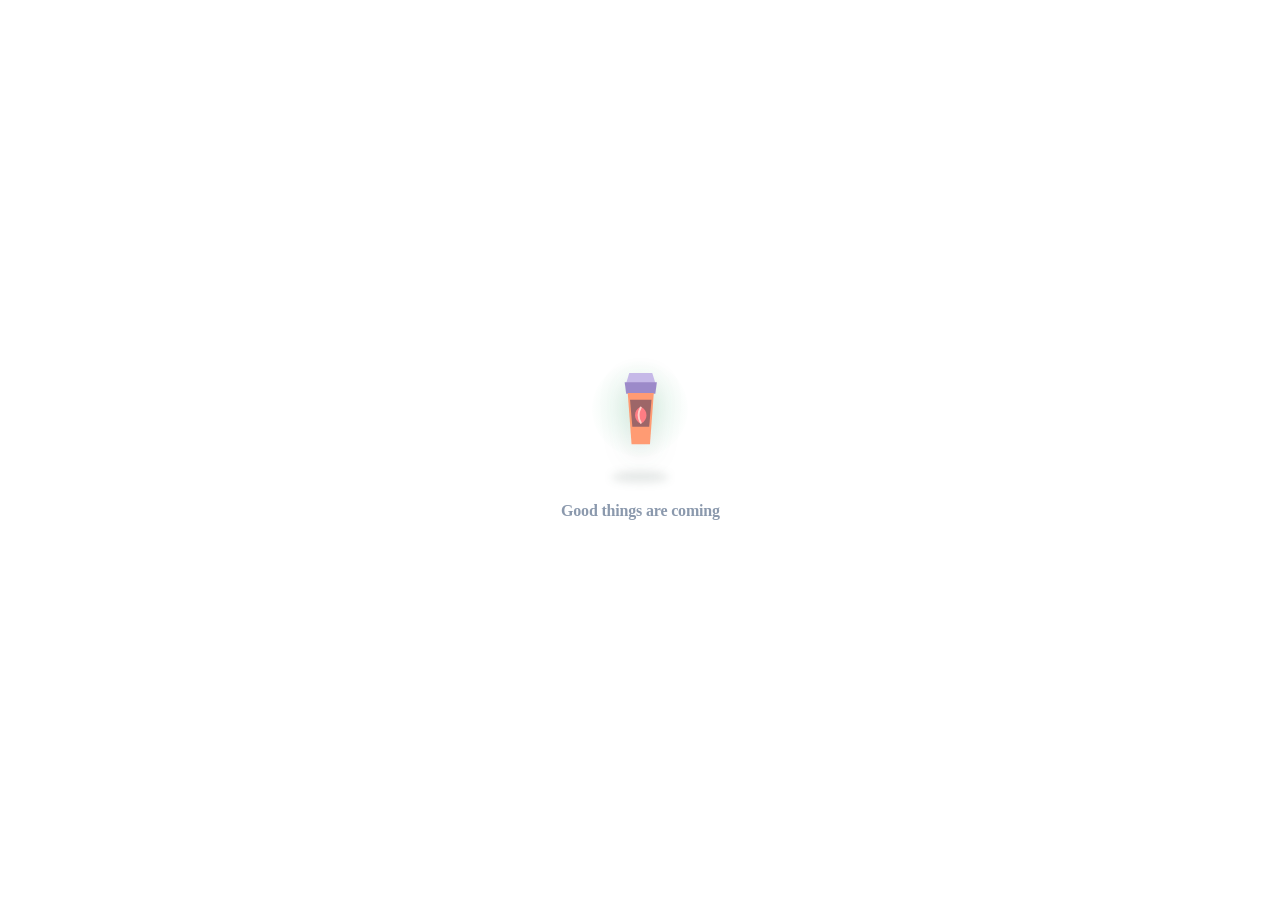
==== index.html @ 2fa12584 "Update index.html" ====
<!DOCTYPE html>
<html lang="en">
<head>
<meta charset="UTF-8" />
<meta name="viewport" content="width=device-width, initial-scale=1.0, maximum-scale=1.0, user-scalable=no">
<title>Cezoo</title>
<link
rel="stylesheet"
href="https://cdnjs.cloudflare.com/ajax/libs/font-awesome/6.5.2/css/all.min.css">
<!-- FONT -->
 <link href="https://fonts.googleapis.com/css2?family=Baloo+2:wght@800&display=swap" rel="stylesheet">
<link
  rel="stylesheet"
  href="https://cdnjs.cloudflare.com/ajax/libs/font-awesome/6.5.2/css/all.min.css"
>
<link href="https://fonts.googleapis.com/css2?family=Fredoka:wght@700&family=Inter:wght@700&display=swap" rel="stylesheet">
<link href="https://fonts.googleapis.com/css2?family=Nunito:wght@700;800&family=Poppins:wght@500;600&display=swap" rel="stylesheet">
<link rel="preconnect" href="https://fonts.googleapis.com">
<link rel="preconnect" href="https://fonts.gstatic.com" crossorigin>
<link href="https://fonts.googleapis.com/css2?family=Inter:wght@400;500;600&display=swap" rel="stylesheet">
<link href="https://fonts.googleapis.com/css2?family=Bungee&display=swap" rel="stylesheet">
<link href="https://fonts.googleapis.com/css2?family=Poppins:wght@500&display=swap" rel="stylesheet">
<link rel="preconnect" href="https://fonts.googleapis.com">
<link rel="preconnect" href="https://fonts.gstatic.com" crossorigin>
<link href="https://fonts.googleapis.com/css2?family=League+Spartan:wght@700;800;900&display=swap" rel="stylesheet">
<link rel="stylesheet" href="https://unpkg.com/leaflet@1.9.4/dist/leaflet.css" crossorigin="">
<style>
* {
  margin: 0;
  padding: 0;
  box-sizing: border-box;
 
}

html, body {
  height: 100%;
  overflow-y: auto;
}
#contentArea{
  min-height:300vh;
}
.page {
  min-height: 100vh;
}

.search-container {
  position: sticky;
  top: 0;
  z-index: 9999;
  
}


/* gap */
.top-gap { height: 44px; }

/* top bar */
.top-bar {
  height: 60px;
  display: flex;
  justify-content: space-between;
  align-items: center;
  padding: 0 16px;
  border-bottom: none;
}

.location {
  max-width: 75%;
  cursor: pointer;
}

.village-row {
  display: flex;
  align-items: center;
  gap: 6px;
}

.village {
  font-size: 18px;
  font-weight: 600;
}

.street {
  font-size: 13px;
  color: #666;
  white-space: nowrap;
  overflow: hidden;
}

.arrow {
  width: 0;
  height: 0;
  border-left: 4px solid transparent;
  border-right: 4px solid transparent;
  border-top: 5px solid #555;
  margin-top: 2px;
}

/* profile */
.profile {
  width: 38px;
  height: 38px;
}
.profile img {
  width: 100%;
  height: 100%;
  object-fit: contain;
}

/* bottom sheet */
.sheet {
  position: fixed;
  bottom: -100%;
  left: 0;
  
  width: 100%;
  height: min(40%, 400px);   /* ⬅️ reduced from 70% */
  background: #fff;
  border-radius: 16px 16px 0 0;
  box-shadow: 0 -4px 20px rgba(0,0,0,0.15);
  transition: bottom 0.3s ease;
  z-index: 199999999999;
}

.sheet.open { bottom: 0; }

.sheet-header {
  padding: 14px;
  border-bottom: 1px solid #eee;
}

.handle {
  width: 40px;
  height: 4px;
  background: #ccc;
  border-radius: 10px;
  margin: 0 auto 10px;
}

.search {
  width: 100%;
  padding: 12px;
  border: 1px solid #ddd;
  border-radius: 8px;
  font-size: 14px;
}

.results {
  max-height: calc(100% - 90px);
  overflow-y: auto;
}

.result {
  padding: 12px 16px;
  border-bottom: 1px solid #f1f1f1;
  font-size: 14px;
  cursor: pointer;
}
.village{
  font-family: "League Spartan", sans-serif;
  color:#24262b;
  font-size:18px;
  font-weight:600;
  white-space:nowrap;
}

.result:hover {
  background: #f8f8f8;
}
.overlay {
  position: fixed;
  top: 0;
  left: 0;
  width: 100%;
  height: 100%;
  background: rgba(0,0,0,0.3);
  opacity: 0;
  pointer-events: none;
  transition: 0.3s;
  z-index: 10;
}

/* show overlay when sheet open */
.overlay.active {
  opacity: 1;
  pointer-events: all;
}
.search-container {
  padding: 10px 16px;
}

.search-box {
  display: flex;
  align-items: center;
  justify-content: space-between;
  gap: 10px;
  padding: 14px 12px;
  border: 1px solid #ddd;
  border-radius: 12px;
  background: #fff;
}
.search-container{
    display:flex;
    align-items:center;
    gap:10px;
    padding:10px 16px;

    position:sticky;
    top:0;
    z-index:9999;
}

.search-box{
    flex:1;

    display:flex;
    align-items:center;
    justify-content:space-between;

    gap:10px;
    padding:14px 12px;

    border:1px solid #ddd;
    border-radius:12px;
    background:#fff;
}

.search-box input{
    flex:1;
    border:none;
    outline:none;
    font-size:14px;
}

.search-box .icon{
    font-size:16px;
    color:#555;
}

.searchOffer{
    position:relative;
    width:120px;
    height:50px;
    margin-right:-16px;
    overflow:hidden;

    background:linear-gradient(
        135deg,
        #dff4ff 0%,
        #c7ecff 20%,
        #b8e7ff 45%,
        #fff7da 75%,
        #fff2c4 100%
    );

    border:1px solid #b9ddf6;
    border-radius:12px 0 0 12px;

    box-shadow:
        inset 0 1px 0 rgba(255,255,255,.7),
        0 2px 6px rgba(0,0,0,.08);
}
.offerText{
    position:absolute;
    left:8px;
    top:6px;
    z-index:2;
}
.offerSmall{
    font-family:'Inter',sans-serif;
    font-size:9px;
    font-weight:700;
    color:#2e7d32;
    line-height:1;
    letter-spacing:.4px;
    text-transform:uppercase;
}

.offerBig{
    font-family:'Fredoka','Baloo 2','Poppins',sans-serif;
    margin-top:2px;
    font-size:13px;
    font-weight:700;
    color:#1b5e20;
    line-height:1.05;
    max-width:58px;
}

.offerOff{
    margin-top:2px;
    font-family:'Poppins',sans-serif;
    font-size:10px;
    font-weight:800;
    color:#ff5722;
    line-height:1;
    letter-spacing:.3px;
}

.offerImage{
    position:absolute;
    right:0;
    bottom:0;

    width:52px;
    height:46px;
    object-fit:contain;
}

.search-box input {
  flex: 1;
  border: none;
  outline: none;
  font-size: 14px;
}

.search-box .icon {
  font-size: 16px;
  color: #555;
}

.bottom-nav {
  position: fixed;
  bottom: 14px;
  left: 50%;
  transform: translateX(-50%) translateY(0);
    transition: transform .35s ease;

  width: 92%;
  height: 65px;

  display: flex;
  justify-content: space-between;
  align-items: center;

  background: #fff;
  border-radius: 18px;
  box-shadow: 0 8px 25px rgba(0,0,0,0.12);

  padding: 8px 10px;
  z-index:9;
}

/* each item */
.nav-item {
  flex: 1;
  text-align: center;
  cursor: pointer;

  display: flex;
  flex-direction: column;
  align-items: center;
  justify-content: center;

  gap: 4px;
}

/* icon */
.nav-item img {
  width: 22px;
  height: 22px;
  object-fit: contain;
  opacity: 0.7;
}

/* text */
.nav-item span {
  font-size: 10px;
  color: #666;
  font-weight: 500;
}
/* icon */
.nav-item img{
  width:22px;
  height:22px;
  object-fit:contain;
  opacity:.7;
  transition:.2s;
}

/* text */
.nav-item span{
  font-size:10px;
  color:#666;
  font-weight:500;
}

/* active state (except banner) */
.nav-item.active:not(.nav-banner) img{
  opacity:1;
  transform:scale(1.1);
}

.nav-item.active:not(.nav-banner) span{
  color:#0b74ff;
  font-weight:700;
}

/* Banner */
.nav-item.nav-banner{
  flex:1;
  display:flex;
  align-items:center;
  justify-content:center;
  transform:translateY(-20px);
}

/* Banner image */
.nav-item.nav-banner img{
  width:44px;
  height:44px;
  object-fit:contain;
  opacity:1 !important;

  position:relative;
  top:-3px;          /* Push image up */

  transform:none !important;

  border-radius:0;
  box-shadow:none;
}

/* Never apply active effect to banner */
.nav-item.nav-banner.active img,
.nav-item.nav-banner:active img{
  opacity:1 !important;
  transform:none !important;
}

.nav-item.nav-banner.active span{
  color:#666 !important;
  font-weight:500 !important;
}

.content-section{
  display:none;
  padding:1px;
}

.content-section.active{
  display:block;
}
/* active state */
.nav-item.active img {
  opacity: 1;
  transform: scale(1.1);
}

.nav-item.active span {
  color: #0b74ff;
  font-weight: 700;
}
/* special last item (image only) */
.nav-item.nav-banner {
  flex: 1;
  display: flex;
  align-items: center;
  justify-content: center;

  transform: translateY(-7px); /* 👈 pushes up */
}

/* pure image */
.nav-item.nav-banner img {
  width: 42px;
  height: 42px;
  transform:none !important;
  object-fit: contain;
  border-radius: 0;   /* optional: removes rounded feel */
  box-shadow: none;   /* removes box completely */
}


.content-section {
  display: none;
  padding: 1px 1px;
}

.content-section.active {
  display: block;
}

.categories {
  display: flex;
  gap: 12px;              /* equal clean spacing */
  padding: 12px 16px;
  overflow-x: auto;
  -webkit-overflow-scrolling: touch;
  scrollbar-width: none;
}

.categories::-webkit-scrollbar {
  display: none;
}

/* each item centered properly */
.cat-item {
  flex: 0 0 auto;
  display: flex;
  flex-direction: column;
  align-items: center;
  justify-content: center;
  min-width: 64px;        /* forces equal spacing feel */
}

/* icon */
.cat-item img {
  width: 28px;
  height: 28px;
  object-fit: contain;
}

/* text */
.cat-item span {
  margin-top: 3px;
  font-size: 11px;
  font-weight: 500;       /* 🔥 increased weight */
  color: #333;
  text-align: center;
  letter-spacing: 0.2px;
}
.cat-item.active {
  background: linear-gradient(
    to bottom,
    rgba(0, 123, 255, 0.18),
    rgba(255, 255, 255, 0)
  );

  border-radius: 10px; /* 👈 this makes it rounded */
}

.cat-item.active span {
  color: #0b74ff;
  font-weight: 700;
}
#topSection{
  transition: background .3s ease;
  background: rgb(255, 159, 207);
}

.shimmer {
  position: relative;
  overflow: hidden;
}

/* shimmer light wave */
.shimmer::after {
  content: "";
  position: absolute;
  inset: 0;
  transform: translateX(-100%);
  background: linear-gradient(
    90deg,
    transparent,
    rgba(255,255,255,0.6),
    transparent
  );
  animation: shimmer 1s infinite;
  pointer-events: none;
}

/* ONE global animation */
@keyframes shimmer {
  100% {
    transform: translateX(100%);
  }
}




#contentSection{
  position:relative;
  overflow:hidden;
  width:100vw;
  margin-left:calc(50% - 50vw);
  margin-right:calc(50% - 50vw);

  min-height:130px;
  

  margin-top:-10px; /* adjust this */
}

.cognizantLeft,
.cognizantRight{
  position:absolute;
}

.cognizantLeft img,
.cognizantRight img{
  width:100%;
  height:100%;
  object-fit:contain;
  display:block;
}

.freshBanner{
  position:relative;
  width:100%;
  height:220px;
  overflow:hidden;

  background: linear-gradient(
    to bottom,
    #f6e08d 0%,
    #f6e08d 65%,
    #fff7dc 82%,
    #ffffff 100%
  );
}

/* ================= SHIMMER SYSTEM ================= */
.imgWrap{
  position:absolute;
  overflow:hidden;
  
}

.imgWrap::before{
  content:"";
  position:absolute;
  top:0;
  left:-120%;
  width:60%;
  height:100%;

  background: linear-gradient(
    120deg,
    transparent,
    rgba(255,255,255,.7),
    transparent
  );

  animation: shimmer 1.2s infinite;
}

@keyframes shimmer{
  0%{ transform:translateX(0); }
  100%{ transform:translateX(300%); }
}

.imgWrap img{
  width:100%;
  height:100%;
  object-fit:contain;
  opacity:0;
  transition:opacity .25s ease;
}

.imgWrap.loaded img{
  opacity:1;
}
.freshOfferBox{
    display:inline-flex;
    align-items:flex-end;   /* Align bottoms */
    gap:6px;
    margin:12px 0 4px;
}

.freshOfferText{
    font-family:'League Spartan',sans-serif;
    font-size:36px;
    font-weight:900;
    color:#009845;
    line-height:.9;
    letter-spacing:-1.5px;
    text-transform:uppercase;
}

.freshOfferPrice{
    display:flex;
    align-items:center;
    justify-content:center;
    font-family:'League Spartan',sans-serif;
    font-size:22px;          /* Smaller */
    font-weight:900;
    color:#00873d;
    background:linear-gradient(135deg,#efff63,#c7ea2a);
    padding:6px 12px 4px;
    line-height:1;
    border-radius:4px;
    clip-path:polygon(7% 0%,100% 0%,93% 100%,0% 100%);
    letter-spacing:-0.5px;
    margin-bottom:3px;       /* Fine tune alignment */
}

.freshOfferSubText{
    margin:4px 0 0;
    font-family:'League Spartan',sans-serif;
    font-size:15px;
    font-weight:600;
    color:#4d6361;
}

/* ================= POSITIONS ================= */

/* SIDE FRUITS */
.watermelonTopWrap{
  top:8px;
  left:-10px;
  width:100px;
  height:100px;
}

.melonTopWrap{
  top:0;
  right:-12px;
  width:100px;
  height:100px;
}

.mangoLeftWrap{
  bottom:18px;
  left:-8px;
  width:100px;
  height:100px;
}

.watermelonBottomWrap{
  bottom:8px;
  right:-12px;
  width:110px;
  height:110px;
}

/* LEAVES */
.leaf1Wrap{
  top:88px;
  left:18%;
  width:36px;
  height:36px;
}

.leaf2Wrap{
  top:88px;
  right:18%;
  width:36px;
  height:36px;
}

/* CENTER FRUIT */
.centerFruitWrap{
  position:absolute;
  bottom:-18px;
  left:50%;
  transform:translateX(-50%);
  width:140px;
  height:140px;
}

/* ================= TEXT ================= */
.bannerContent{
  position:absolute;
  top:18px;
  left:50%;
  transform:translateX(-50%);
  text-align:center;
  z-index:5;
}

.bannerTitle{
  font-family:Impact, "Arial Black", sans-serif;
  font-size:64px;
  font-weight:900;
  color:#059669;
  letter-spacing:-2px;
  line-height:.9;
  text-transform:uppercase;
}

.bannerSub{
  margin-top:6px;
  font-family:"Trebuchet MS", sans-serif;
  font-size:24px;
  font-weight:800;
  color:#047857;
}

/* ================= BADGE (SMALL + CLEAN) ================= */
.qualityBadge{
  position:absolute;
  top:10px;
  right:-70px;

  width:70px;
  height:70px;

  border-radius:50%;
  border:3px solid #d4a017;
  background:#fff7cc;

  display:flex;
  align-items:center;
  justify-content:center;

  font-size:9px;
  font-weight:900;
  color:#14532d;
  text-align:center;
  line-height:1.1;

  transform:rotate(-10deg);
}

/* ================= MOBILE ================= */
@media(max-width:480px){

  .freshBanner{ height:180px; }

  .bannerTitle{ font-size:42px; }

  .bannerSub{ font-size:18px; }

  .qualityBadge{
    width:52px;
    height:52px;
    font-size:6.5px;
    right:-50px;
  }

  .centerFruitWrap{ width:120px; height:120px; bottom:-14px; }

  .watermelonTopWrap{ width:65px; height:65px; }
  .melonTopWrap{ width:65px; height:65px; }
  .mangoLeftWrap{ width:70px; height:70px; }
  .watermelonBottomWrap{ width:75px; height:75px; }

  .leaf1Wrap, .leaf2Wrap{ width:24px; height:24px; }
}
.imgWrap.loaded::before{
  display:none;
}

#freshSection{
position:relative;
  overflow:hidden;
  width:100vw;
  margin-left:calc(50% - 50vw);
  margin-right:calc(50% - 50vw);

  min-height:170px;
  

  margin-top:-10px; /* adjust this */
}
#coolSection{
position:relative;
  overflow:hidden;
  width:100vw;
  margin-left:calc(50% - 50vw);
  margin-right:calc(50% - 50vw);

  min-height:170px;
  

  margin-top:-10px; /* adjust this */
}
.productHeart{
    position:absolute;
    top:2px;
    right:7px;
    z-index:5;

    font-size:17px;
    color:#dd551f;
    cursor:pointer;

    transition:transform .15s;

    text-shadow:0 1px 2px rgba(255,255,255,.8);
}


.productHeart.active{
    color:#ff2d55;
    transform:scale(1.15);
}
#grocerySection{
 position:relative;
  overflow:hidden;
  width:100vw;
  margin-left:calc(50% - 50vw);
  margin-right:calc(50% - 50vw);

  min-height:170px;
  

  margin-top:-10px; /* adjust this */
}

#chocoSection{
 position:relative;
  overflow:hidden;
  width:100vw;
  margin-left:calc(50% - 50vw);
  margin-right:calc(50% - 50vw);

  min-height:170px;
  

  margin-top:-10px; /* adjust this */
}


/* remove blue tap box on bottom nav items */
.bottom-nav .nav-item {
  -webkit-tap-highlight-color: transparent;
  outline: none;
  user-select: none;
}

/* remove focus/active outline */
.bottom-nav .nav-item:focus,
.bottom-nav .nav-item:active {
  outline: none;
  box-shadow: none;
}

/* optional smooth press effect (recommended) */
.bottom-nav .nav-item {
  transition: transform 0.15s ease;
}

.bottom-nav .nav-item:active {
  transform: scale(0.95);
}
.tropicalBanner{
  position:relative;
  width:100%;
  height:220px;
  overflow:hidden;

  background: linear-gradient(
    180deg,
    #00a8ff 0%,
    #0097e6 50%,
    #48dbfb 78%,
    #ffffff 100%
  );
}

/* ================= SHIMMER SYSTEM ================= */
.imgWrap{
  position:absolute;
  overflow:hidden;
}

/* shimmer layer */
.imgWrap::before{
  content:"";
  position:absolute;
  top:0;
  left:-120%;
  width:60%;
  height:100%;

  background: linear-gradient(
    120deg,
    transparent,
    rgba(255,255,255,.7),
    transparent
  );

  animation: shimmer 1.2s infinite;
}

@keyframes shimmer{
  0%{ transform:translateX(0); }
  100%{ transform:translateX(300%); }
}

.imgWrap img{
  width:100%;
  height:100%;
  object-fit:contain;
  opacity:0;
  transition:opacity .25s ease;
}

.imgWrap.loaded img{
  opacity:1;
}



/* ================= TOP GLOW ================= */
.topGlow{
  position:absolute;
  width:260px;
  height:260px;
  border-radius:50%;
  background:rgba(255,255,255,.12);
  top:-140px;
  left:50%;
  transform:translateX(-50%);
}

/* ================= LEAVES ================= */
.leaf{
  position:absolute;
  z-index:2;
  opacity:.22;
}

.leaf1{
  width:140px;
  left:-20px;
  top:10px;
  transform:rotate(-15deg);
}

.leaf2{
  width:140px;
  right:-20px;
  top:10px;
  transform:rotate(15deg);
}



/* ================= DRINKS ================= */
.drink{
  position:absolute;
  z-index:6;
  object-fit:contain;
}

.leftDrink{
  width:180px;
  left:-18px;
  bottom:10px;
  transform:rotate(-12deg);
}

.rightDrink{
  width:180px;
  right:-18px;
  bottom:10px;
  transform:rotate(12deg);
}


.floatFruit{
  position:absolute;
  z-index:8;
  object-fit:contain;
}

.fruit1{ width:42px; top:26px; left:24%; }
.fruit2{ width:38px; top:24px; right:24%; }
.fruit3{ width:32px; bottom:44px; left:36%; }
.fruit4{ width:30px; bottom:42px; right:36%; }

/* ================= TEXT ================= */
.tropicalContent{
  position:absolute;
  top:28px;
  left:50%;
  transform:translateX(-50%);
  width:100%;
  text-align:center;
  z-index:10;
}

.tropicalTitle{
  font-family:"Arial Black", sans-serif;
  font-size:58px;
  line-height:.88;
  color:#fff;
  letter-spacing:-2px;
  text-transform:uppercase;
  text-shadow:0 4px 12px rgba(0,0,0,.12);
}

.tropicalSub{
  margin-top:8px;
  font-size:22px;
  font-weight:800;
  color:#dffffa;
  letter-spacing:2px;
  text-transform:uppercase;
}

/* ================= FADE ================= */
.bottomFade{
  position:absolute;
  bottom:0;
  left:0;
  width:100%;
  height:70px;
  background: linear-gradient(
    to top,
    rgba(255,255,255,.95),
    rgba(255,255,255,0)
  );
  z-index:2;
}

/* ================= MOBILE ================= */
@media(max-width:480px){

  .tropicalBanner{ height:180px; }

  .tropicalContent{ top:20px; }

  .tropicalTitle{ font-size:40px; }

  .tropicalSub{ font-size:14px; }

  .leftDrink{ width:115px; left:-12px; bottom:8px; }
  .rightDrink{ width:115px; right:-12px; bottom:8px; }

  .fruit1{ width:24px; left:18%; }
  .fruit2{ width:22px; right:18%; }
  .fruit3{ width:18px; }
  .fruit4{ width:16px; }

  .leaf1,.leaf2{ width:90px; }
}
.petSection{
  width:100%;
  height:200px;

  background: linear-gradient(
    to bottom,
    #efe3f8 0%,
    #f3eafb 45%,
    #ffffff 100%
  );

  overflow:hidden;
  padding:10px;
  box-sizing:border-box;
}

/* ================= TOP ROW ================= */
.petTop{
  display:flex;
  gap:10px;
  width:100%;
}

/* ================= CARDS ================= */
.petCard{
  flex:1;
  min-width:0;
  height:110px;

  background: rgba(248,243,251,.65);
  border-radius:22px;

  padding:12px;
  display:flex;
  align-items:center;
  gap:10px;

  overflow:hidden;
}

/* ================= ICON ================= */
.petIcon{
  width:46px;
  height:46px;
  min-width:46px;

  border-radius:14px;
  background: linear-gradient(to bottom, #d8b4fe, #9333ea);

  display:flex;
  align-items:center;
  justify-content:center;

  color:#fff;
  font-size:22px;
}

/* ================= TEXT ================= */
.petText{
  min-width:0;
  line-height:1.1;
}

/* ================= HEADINGS ================= */
.petFees h1{
  font-size:clamp(20px,4vw,44px);
  color:#6d28d9;
  font-weight:900;
  white-space:nowrap;
  margin:0;
}

.petPrice h2{
  font-size:clamp(14px,3vw,28px);
  color:#6d28d9;
  font-weight:900;
  white-space:nowrap;
  margin:0;
}

.petPrice .light{
  color:#a855f7;
  margin-top:4px;
}

/* ================= FEATURES ================= */
.petRow{
  margin-top:12px;
  display:flex;
  justify-content:space-between;
  gap:8px;
  flex-wrap:wrap;
}

/* ================= FEATURE BOX ================= */
.petFeature{
  flex:1;
  min-width:100px;
  height:42px;

  background: rgba(255,255,255,.12);
  border-radius:50px;

  display:flex;
  align-items:center;
  justify-content:center;
  gap:6px;

  color:#6d28d9;
  font-size:clamp(10px,2.5vw,15px);
  font-weight:700;

  padding:0 10px;
  text-align:center;
}

/* ================= CHECK ICON ================= */
.petCheck{
  width:18px;
  height:18px;
  min-width:18px;

  border-radius:50%;
  background:#22c55e;

  display:flex;
  align-items:center;
  justify-content:center;

  color:#fff;
  font-size:10px;
}

/* ================= NOTE ================= */
.petNote{
  margin-top:10px;
  text-align:center;
  color:#6b7280;
  font-size:11px;
}

/* ================= MOBILE TWEAK ================= */
@media(max-width:480px){

  .petCard{
    height:95px;
  }

  .petIcon{
    width:38px;
    height:38px;
    min-width:38px;
    font-size:18px;
  }

  .petFeature{
    min-width:90px;
  }
}
/* ===== SKIN CARE 3 IMAGE SCROLL ===== */

.skin-wrapper{
  display:flex;
  gap:14px;
  padding:12px 16px;

  overflow-x:auto;
  scroll-snap-type:x mandatory;
  -webkit-overflow-scrolling:touch;

  scrollbar-width:none;

  background:linear-gradient(to top,#ffffff,#fdecef);

  margin-top:-1px; /* Push section up */
}

.skin-wrapper::-webkit-scrollbar{
  display:none;
}

.skin-banner{
  flex:0 0 85%;
  height:140px;

  scroll-snap-align:center;
  border-radius:16px;
  overflow:hidden;
}

/* image only */
.skin-banner img{
  width:100%;
  height:100%;
  object-fit:cover;
  display:block;
}

/* mobile */
@media(max-width:480px){
  .skin-banner{
    flex:0 0 90%;
    height:160px;
  }
}
/* ONLY skin care banner background */
.skin-bg{
  position:relative;
    /* soft blush pink */
  padding:-20px 0;
  overflow:hidden;
}

.skin-bg::after{
  content:"";
  position:absolute;
  bottom:0;
  left:0;
  width:100%;
  height:14px;
  
}
.gift-bg{
  position:relative;
  background:#ffe8d6;
  padding:0 16px 9px;   /* top right/left bottom */
  overflow:hidden;

  margin-top:-1px;     /* adjust: -8px, -12px, -16px as needed */
}

.gift-bg::after{
  content:"";
  position:absolute;
  bottom:0;
  left:0;
  width:100%;
  height:14px;
  background:linear-gradient(to top, #ffffff, #ffe8d6);
}

.gift-banner-single{
  width:100%;
  height:200px;   /* ⬅️ increased height */
  border-radius:16px;
  overflow:hidden;
}

.gift-banner-single img{
  width:100%;
  height:100%;
  object-fit:cover;
  display:block;
}

/* mobile */
@media(max-width:480px){
  .gift-banner-single{
    height:180px;
  }
}



.wiproBanner{

  position:relative;

  width:100%;

  height:220px;

  overflow:hidden;

 background: linear-gradient(
  180deg,
  #e7f0dc 0%,
  #f0f6e9 55%,
  #f8fbf4 82%,
  #ffffff 100%
);
}

/* ===== SOFT BG ===== */

.wiproBlur{

  position:absolute;

  inset:0;

  background:
  radial-gradient(
    circle at top,
    rgba(255,255,255,.08),
    transparent 60%
  );

  z-index:1;
}

/* ===== SIDE IMAGES ===== */

.wiproItem{

  position:absolute;

  z-index:5;

  object-fit:contain;
}

/* LEFT IMAGE */

.wiproLeft{

  width:235px;

  left:-22px;

  bottom:14px;

  transform:rotate(-4deg);
}

/* RIGHT IMAGE */

.wiproRight{

  width:235px;

  right:-22px;

  bottom:14px;

  transform:rotate(4deg);
}

/* ===== CENTER ===== */

.wiproContent{

  position:absolute;

  top:24px;

  left:50%;

  transform:translateX(-50%);

  width:100%;

  text-align:center;

  z-index:10;
}

/* ===== TOP TEXT ===== */

.wiproTop{

  font-size:14px;

  color:#b9ea8f;

  letter-spacing:2px;

  margin-bottom:8px;

  text-transform:uppercase;
}

/* ===== TITLE ===== */

.wiproTitle{

  font-family:
  Georgia,
  serif;

  font-size:68px;

  line-height:.88;

  color:#ffffff;

  font-weight:700;

  letter-spacing:-3px;

  text-shadow:
  0 4px 12px rgba(0,0,0,.18);
}

/* ===== SUB ===== */

.wiproSub{

  margin-top:10px;

  font-size:18px;

  font-weight:700;

  color:#eef8de;

  letter-spacing:2px;

  text-transform:uppercase;
}

/* ===== BOTTOM WHITE MIX ===== */

.wiproFade{

  position:absolute;

  bottom:-38px;

  left:-10%;

  width:120%;

  height:90px;

  background:#fff;

  border-radius:
  100% 100% 0 0;

  z-index:2;
}

/* ===== MOBILE ===== */

@media(max-width:480px){

  .wiproBanner{

    height:180px;
  }

  .wiproContent{

    top:20px;
  }

  .wiproTop{

    font-size:9px;

    margin-bottom:4px;
  }

  .wiproTitle{

    font-size:42px;

    letter-spacing:-1px;
  }

  .wiproSub{

    font-size:10px;

    margin-top:6px;

    letter-spacing:1px;
  }

  /* SIDE IMAGES */

  .wiproLeft{

    width:145px;

    left:-16px;

    bottom:10px;
  }

  .wiproRight{

    width:145px;

    right:-16px;

    bottom:10px;
  }

  /* WHITE MIX */

  .wiproFade{

    height:56px;

    bottom:-24px;
  }
}
/* overlay */
#categoryOverlay{
  position:fixed;
  inset:0;
  background:rgba(0,0,0,.35);
  opacity:0;
  pointer-events:none;
  transition:.3s;
  z-index:98;
}

/* sheet */
#categorySheet{
  position:fixed;
  left:0;
  bottom:-100%;
  width:100%;
  height:70vh;
  background:#fff;
  border-radius:20px 20px 0 0;
  transition:.35s ease;
  z-index:9999999;
  display:flex;
  flex-direction:column;
}

/* open state */
#categorySheet.open{
  bottom:0;
}
#categoryOverlay.open{
  opacity:1;
  pointer-events:auto;
}
.stockSignWrap{
    width:100%;
    display:flex;
    justify-content:center;
    margin:18px 0 3px;
}

.stockSign{
    position:relative;
    width:95px;
    height:30px;

    display:flex;
    align-items:center;
    justify-content:center;

    background:linear-gradient(180deg,#fff6d8,#ffd98c);
    border:1px solid #efb54a;
    border-radius:9px;

    color:#9c5600;
    font-size:8px;
    font-weight:800;
    letter-spacing:.8px;
    text-transform:uppercase;
    white-space:nowrap;

    box-shadow:
        0 4px 10px rgba(0,0,0,.10),
        inset 0 1px 0 rgba(255,255,255,.85);

    transform-origin:top center;
    animation:stockSwing 3s ease-in-out infinite;
}

/* Hanging Strings */
.stockSign::before,
.stockSign::after{
    content:"";
    position:absolute;
    top:-10px;
    width:2px;
    height:10px;
    background:#8d8d8d;
}

.stockSign::before{
    left:22px;
}

.stockSign::after{
    right:22px;
}

/* Swing Animation */
@keyframes stockSwing{

    0%{
        transform:rotate(-3deg);
    }

    25%{
        transform:rotate(-1deg);
    }

    50%{
        transform:rotate(3deg);
    }

    75%{
        transform:rotate(1deg);
    }

    100%{
        transform:rotate(-3deg);
    }

}




/* header */
#categorySheet .sheet-header{
  position:relative;
  padding:16px 18px;
  border-bottom:1px solid #eee;
}

#categorySheet .sheet-header span{
  display:block;
  font-size:18px;
  font-weight:700;
}

#categorySheet .sheet-header button{
  position:absolute;
  top:2px;
  right:16px;

  width:34px;
  height:34px;

  border:none;
  background:none;

  font-size:22px;
  cursor:pointer;
}

/* grid */
.category-grid{
  padding:16px;
  display:grid;
  grid-template-columns:repeat(4,1fr);
  gap:14px;
  overflow-y:auto;
}

.category-card{
  display:flex;
  flex-direction:column;
  align-items:center;
  text-align:center;
}

/* better icon size */
.category-card img{
  width:48px;        /* ⬅️ balanced size */
  height:48px;
  object-fit:contain;
  margin-bottom:6px;
}

/* cleaner text */
.category-card p{
  font-size:11.5px;
  line-height:1.2;
  margin:0;
  color:#222;
}
/* hide scrollbar but keep scroll */
.category-grid{
  overflow-y:auto;
  scrollbar-width:none;        /* Firefox */
  -ms-overflow-style:none;     /* IE / Edge */
}

.category-grid::-webkit-scrollbar{
  display:none;                /* Chrome / Safari */
}

.card-row{
  display:grid;
  grid-template-columns:repeat(4, 1fr);

  gap:10px;              /* reduced from 14px */
  padding:8px;          /* reduced from 14px */
  box-sizing:border-box;
}

/* CENTER ITEMS */
.tile{
  display:flex;
  flex-direction:column;
  align-items:center;
  justify-content:center;
}

/* SKY BOX */
.img-box{
  width:78px;
  height:78px;
  background:#dff1ff;
  border-radius:18px;

  display:flex;
  align-items:center;
  justify-content:center;

  overflow:hidden;
}

/* FULL IMAGE VISIBLE */
.img-box img{
  width:70%;
  height:70%;
  object-fit:contain;
}

/* TEXT LIGHT BLACK */
.tile p{
  margin-top:6px;
  font-size:12.5px;
  font-weight:400;
  color:#111;
  opacity:0.75;
}

/* MOBILE ALSO 4 IN ROW */
@media(max-width:480px){
  .card-row{
    grid-template-columns:repeat(4, 1fr);
    gap:10px;
    padding:10px;
  }

  .img-box{
    width:65px;
    height:65px;
  }
}
/* SECTION TITLE */
.section-header{
  text-align:left;
  padding:10px 10px 4px 8px;  /* reduced left padding */
  font-size:16px;
  font-weight:600;
  color:#111;
  opacity:0.85;
}
.sectionTitleWrap{
  padding:16px 12px 10px;
}

.sectionTitle{
  font-size:32px;

  font-weight:900;

  color:#4e8b65;

  line-height:1;

  letter-spacing:-1.2px;

  text-transform:uppercase;

  font-family:
    "Arial Rounded MT Bold",
    "Trebuchet MS",
    sans-serif;
}

.sectionSubTitle{
  margin-top:6px;

  font-size:15px;

  font-weight:700;

  color:#111;

  letter-spacing:.2px;
}
#freshProductsRow{
  display:flex;
  gap:9px;
  overflow-x:auto;
  overflow-y:hidden;
  padding:8px 10px 14px;
  scrollbar-width:none;
  -ms-overflow-style:none;
}

#freshProductsRow::-webkit-scrollbar{
  display:none;
}

.productCard{
  flex:0 0 106px;
}

.productImageWrap{
  position:relative;
  width:100%;
  height:82px;

  display:flex;
  align-items:center;
  justify-content:center;

  margin-bottom:4px;
}

.productImage{
  width:92%;
  height:92%;
  object-fit:contain;
}

.addBtn{
  position:absolute;
  right:2px;
  bottom:2px;

  width:32px;
  height:32px;

  border:1px solid #dff5e8;
  border-radius:10px;

  background:#f8fffb;
  color:#0BD957;

  display:flex;
  align-items:center;
  justify-content:center;

  cursor:pointer;
  box-shadow:0 1px 3px rgba(0,0,0,.04);

  padding:0;
  line-height:1;

  transition:.2s ease;
}

.addBtn span{
  font-size:18px;
  font-weight:700;
  line-height:1;
}

/* after click */
.addBtn.qtyMode{
  width:70px;

  justify-content:space-between;
  padding:0 7px;
}

.addBtn.qtyMode button{
  width:18px;
  height:18px;

  border:none;
  background:none;

  color:#0BD957;

  font-size:18px;
  font-weight:800;
  line-height:18px;

  display:flex;
  align-items:center;
  justify-content:center;

  padding:0;
  margin:0;

  cursor:pointer;
}

.addBtn.qtyMode .qty{
  min-width:14px;

  color:#111;

  font-size:13px;
  font-weight:800;
  line-height:1;

  display:flex;
  align-items:center;
  justify-content:center;
}
.productInfo{
  text-align:left;
  padding-left:3px;
}

.priceRow{
  display:flex;
  align-items:center;
  gap:4px;
  margin-bottom:3px;
}

.discountPrice{
  font-size:13px;
  font-weight:900;
  color:#111;

  background:#f5f6f7;

  padding:2px 6px;

  border-radius:6px;
}

.originalPrice{
  font-size:8px;
  color:#999;
  text-decoration:line-through;
}

.productName{
  font-size:11px;
  font-weight:700;
  color:#111;

  width:100%;

  white-space:normal !important;
  overflow:visible;
  text-overflow:unset;

  line-height:1.35;
  margin-bottom:2px;
}

.productQty{
  font-size:10px;
  color:#666;
  font-weight:600;
}

.freshProductShimmerRow{
  display:flex;
  gap:9px;
  overflow-x:auto;
  padding:8px 10px 14px;
  scrollbar-width:none;
}

.freshProductShimmerRow::-webkit-scrollbar{
  display:none;
}

.freshProductShimmerCard{
  flex:0 0 106px;
}

.freshProductShimmerImg,
.freshProductShimmerPrice,
.freshProductShimmerName,
.freshProductShimmerQty{
  position:relative;
  overflow:hidden;
  background:#f1f1f1;
  border-radius:8px;
}

.freshProductShimmerImg{
  height:82px;
}

.freshProductShimmerPrice{
  width:55px;
  height:20px;
  margin-top:4px;
}

.freshProductShimmerName{
  width:90px;
  height:13px;
  margin-top:7px;
}

.freshProductShimmerQty{
  width:45px;
  height:10px;
  margin-top:5px;
}

.freshProductShimmerImg::after,
.freshProductShimmerPrice::after,
.freshProductShimmerName::after,
.freshProductShimmerQty::after{
  content:"";
  position:absolute;
  inset:0;
  transform:translateX(-100%);
  background:linear-gradient(
    90deg,
    transparent,
    rgba(255,255,255,.8),
    transparent
  );
  animation:freshProductShimmerMove 1s infinite;
}

@keyframes freshProductShimmerMove{
  100%{
    transform:translateX(100%);
  }
}
.seeAllBar{
  height:44px;

  margin:8px 12px 14px;

  border-radius:12px;

  background:#f7f8fa;

  border:1px solid #e8eaed;

  display:flex;
  align-items:center;
  justify-content:center;

  gap:5px;

  cursor:pointer;

  color:#111;

  font-size:14px;

  font-weight:700;
}

.seeAllArrow{
  font-size:18px;

  font-weight:400;

  line-height:1;
}
.launchRow{
  display:flex;

  gap:10px;

  overflow-x:auto;
  overflow-y:hidden;

  padding:8px 12px 14px;

  scrollbar-width:none;
  -ms-overflow-style:none;
}

.launchRow::-webkit-scrollbar{
  display:none;
}

.launchCard{
  flex:0 0 68px;

  text-align:center;
}

.launchCard img{
  width:68px;
  height:68px;

  object-fit:contain;

  background:#f7f8fa;

  border:1px solid #ececec;

  border-radius:12px;

  padding:8px;

  box-sizing:border-box;
}

.launchCard span{
  display:block;

  margin-top:5px;

  font-size:10px;

  font-weight:700;

  color:#111;

  line-height:1.2;

  white-space:nowrap;

  overflow:hidden;

  text-overflow:ellipsis;
}
.launchCard.active img{
  background:#f5f0ff;
  border:none;
}

.launchCard.active span{
  color:#111;
  font-weight:800;
}

#launchProductsRow{
  display:flex;
  gap:9px;
  overflow-x:auto;
  overflow-y:hidden;
  padding:8px 10px 14px;
  scrollbar-width:none;
}

#launchProductsRow::-webkit-scrollbar{
  display:none;
}
.productPopup{
  position:fixed;
  inset:0;

  background:#fff;
  z-index:9999999;

  display:none;

  overflow:hidden;
}

.productPopup.open{
  display:block;
}

.productPopupBox{
  width:100%;
  height:100vh;

  background:#fff;

  border-radius:0;

  padding:16px 0 80px;

  position:relative;

  overflow-y:auto;
  overflow-x:hidden;

  -webkit-overflow-scrolling:touch;
}

.productPopupBox::-webkit-scrollbar{
  display:none;
}

.popupClose{
  position:fixed;

  top:34px; /* was 14px */
  left:14px;

  width:34px;
  height:34px;

  border:none;
  border-radius:50%;

  background:#f3f4f6;

  font-size:22px;
  line-height:1;

  display:flex;
  align-items:center;
  justify-content:center;

  z-index:100000;

  cursor:pointer;
}

.popupImageScroll{
  display:flex;
  overflow-x:auto;
  scroll-snap-type:x mandatory;
  gap:12px;

  padding:20px 16px 10px;

  scrollbar-width:none;
}

.popupImageScroll::-webkit-scrollbar{
  display:none;
}

.popupImageItem{
  flex:0 0 100%;
  height:260px;

  display:flex;
  align-items:center;
  justify-content:center;

  scroll-snap-align:center;
}

.popupImageItem img{
  width:90%;
  height:90%;
  object-fit:contain;
}

.popupDots{
  display:flex;
  justify-content:center;
  gap:6px;
  margin-top:6px;
}

.popupDots span{
  width:6px;
  height:6px;
  border-radius:50%;
  background:#ddd;
}

.popupDots span.active{
  width:18px;
  border-radius:20px;
  background:#0BD957;
}
.popupProductName{
  padding:12px 16px 0;

  font-size:20px;
  font-weight:800;
  color:#111;

  text-align:left;
}

.popupProductBrand{
  padding:4px 16px 0;

  font-size:13px;
  font-weight:600;

  color:#777;

  text-align:left;
}
.popupProductDesc{
  padding:8px 16px 0;

  font-size:13px;
  line-height:1.5;

  color:#666;

  text-align:left;
}
.popupQtyUnit{
  padding:12px 16px 0;

  font-size:13px;
  font-weight:700;

  color:#666;
}

.popupPriceAddRow{
  display:flex;
  align-items:center;
  justify-content:space-between;

  padding:8px 16px 0;
}

.popupPriceRow{
  display:flex;
  align-items:center;
  gap:8px;
}

.popupDiscountPrice{
  display:inline-flex;
  align-items:center;
  justify-content:center;
  vertical-align:middle;

  min-width:60px;
  height:36px;
  padding:0 12px;

  background:#2e8b3c;
  color:#fff;

  border:2px solid #15581e;
  border-radius:12px;

  font-family:'League Spartan',sans-serif;
  font-size:24px;
  font-weight:900;
  line-height:1;
  letter-spacing:-1px;

  box-shadow:
    inset 0 -3px 0 rgba(0,0,0,.15),
    0 2px 0 rgba(0,0,0,.12);
}

.popupOriginalPrice{
    display: none;
}

.popupSectionTitle{
  padding:22px 16px 0;

  font-size:16px;
  font-weight:800;

  color:#111;

  text-align:left;
}
.popupLongDesc{
  padding:18px 16px 0;

  font-size:14px;
  line-height:1.7;

  color:#444;

  text-align:left;

  white-space:pre-line;
}
.sellerTable{
  padding:12px 16px 24px;
}

.sellerRow{
  display:flex;
  align-items:flex-start;

  padding:10px 0;

  border-bottom:1px solid #f1f1f1;
}

.sellerLabel{
  width:120px;

  font-size:13px;
  font-weight:700;

  color:#666;

  flex-shrink:0;
}

.sellerValue{
  flex:1;

  font-size:13px;
  line-height:1.5;

  color:#111;

  word-break:break-word;
}
.productModalContent,
.popupContent{
  padding-bottom: 90px;
}
.popupFixedAdd{
  position: fixed;
  left: 0;
  right: 0;
  bottom: 0;
  width: 100%;
  background: #fff;
  padding: 12px 16px calc(12px + env(safe-area-inset-bottom));
  border-top: 1px solid #eee;
  z-index: 999999;
  box-sizing: border-box;
  display:flex;
  gap:10px;
}

#popupAddBtnFixed{
  flex:1;
  height:54px;
  border:2px solid #86EFAC;
  border-radius:14px;
  background:#fff;
  color:#16A34A;
  font-size:16px;
  font-weight:700;
  cursor:pointer;
}
.popupCartSummary{
  width:110px;
  height:54px;
  border-radius:14px;
  background:#f70854;
  color:#fff;
  display:none;
  align-items:center;
  justify-content:center;
  gap:7px;
  font-size:14px;
  font-weight:800;

  transform: translateY(9px);
}
.popupCartSummary i{
  font-size:16px;
}
/* MAIN SECTION */
.brands-section{
    width:100%;
    padding:16px 0 8px 10px;
}

.brands-title{
    font-size:26px;
    font-weight:800;
    color:#20212b;
    margin-bottom:14px;
}

/* HORIZONTAL SCROLL ROW */
.brands-scroll{
    width:100%;
    display:flex;
    flex-wrap:nowrap;
    gap:9px;
    overflow-x:auto;
    overflow-y:hidden;
    scroll-behavior:smooth;
    padding-right:10px;
    padding-bottom:5px;
    margin-bottom:12px;
}

/* HIDE SCROLLBAR */
.brands-scroll::-webkit-scrollbar{
    display:none;
}

.brands-scroll{
    scrollbar-width:none;
}

/* CARD */
.brand-card{
    flex:0 0 104px;
    height:132px;
    border:1.6px solid #111;
    border-radius:14px;
    overflow:hidden;
    background:#0A3D62;
}

/* PRODUCT IMAGE AREA */
.product-area{
    width:100%;
    height:94px;
    background: #EAF4FB;
    display:flex;
    align-items:flex-end;
    justify-content:center;
    padding:7px 6px 0;
}

.product-area img{
    max-width:100%;
    max-height:84px;
    object-fit:contain;
    display:block;
}

/* LOGO AREA */
.logo-area{
    width:100%;
    height:38px;
    background:#fff6f3;
    display:flex;
    align-items:center;
    justify-content:center;
    padding:4px 7px;
}

.logo-area img{
    max-width:90%;
    max-height:28px;
    object-fit:contain;
    display:block;
}

/* EXTRA SMALL MOBILE */
@media(max-width:360px){
    .brands-section{
        padding-left:9px;
    }

    .brands-title{
        font-size:24px;
        margin-bottom:13px;
    }

    .brands-scroll{
        gap:8px;
        margin-bottom:11px;
    }

    .brand-card{
        flex:0 0 98px;
        height:126px;
        border-radius:13px;
    }

    .product-area{
        height:90px;
    }

    .product-area img{
        max-height:80px;
    }

    .logo-area{
        height:36px;
    }

    .logo-area img{
        max-height:26px;
    }
}
.launchHeading{
  text-align:center;

  font-size:25px;
  font-weight:900;

  color:#4e8b65;

  line-height:1.1;

  margin:0;
}

.launchSubHeading{
  text-align:center;

  margin-top:6px;

  font-size:13px;
  font-weight:600;

  color:#666;

  line-height:1.4;
}

.poster{
    width:100%;
    max-width:none;
    background:linear-gradient(135deg,#fff1a8 0%,#ffd98a 55%,#ffc071 100%);
    border-radius:0;
    overflow:hidden;
    padding:14px 12px 14px;
    box-shadow:0 8px 20px rgba(0,0,0,0.15);

    margin-top:45px; /* top gap */
    margin-bottom:35px;
}

/* TOP AREA */
.top{
    display:flex;
    justify-content:space-between;
    align-items:flex-start;
    gap:8px;
}

.title{
    width:62%;
}

.titleing h1{
    font-family:Georgia, serif;

    color:#f06b3c;

    font-size:36px;

    line-height:0.95;

    font-weight:900;

    margin:0;
}
/* HERO IMAGE - NO CURVE */
.hero-img{
    width:90px;
    height:90px;
    display:flex;
    justify-content:center;
    align-items:center;
    flex-shrink:0;
}

.hero-img img{
    width:100%;
    height:100%;
    object-fit:contain;
    border-radius:0;
}

/* BRAND ROW */
.brand-row{
    display:flex;
    align-items:center;
    gap:6px;
    margin-top:12px;
    margin-bottom:15px;
    font-size:10px;
    color:#5e4332;
    font-weight:700;
    white-space:nowrap;
}

.brand-icons{
    display:flex;
    gap:5px;
}

/* BIG BRAND IMAGES - NO CURVE */
.brand-icons img{
    width:32px;
    height:32px;
    
    padding:3px;
    object-fit:contain;
    border-radius:0;
}

/* PRODUCT GRID */
.product-grid{
    display:grid;
    grid-template-columns:1fr 1fr 1fr;
    grid-template-rows:132px 132px;
    gap:8px;
}

/* CARD CORNERS ONLY */
.card{
    background:#fffaf0;
    border-radius:18px;
    overflow:hidden;
    position:relative;
    padding:7px;
    box-shadow:0 3px 8px rgba(0,0,0,0.08);
}

.big-card{
    grid-row:span 2;
    border-radius:20px;
}

.card h2{
    text-align:center;
    color:#8a3038;
    font-size:14px;
    line-height:1.15;
    margin-bottom:5px;
    font-weight:900;
}

.small-card h2{
    font-size:11px;
    white-space:nowrap;
}

.product-img{
    width:100%;
    height:70%;
    display:flex;
    justify-content:center;
    align-items:flex-end;
}

/* SMALL PRODUCT IMAGES - NO CURVE */
.product-img img{
    width:82%;
    height:82%;
    object-fit:contain;
    border-radius:0;
}

.big-card .product-img{
    height:68%;
}

.big-card .product-img img{
    width:88%;
    height:88%;
    border-radius:0;
}

/* PRICE BADGE */
.price-badge{
    position:absolute;
    left:0;
    bottom:0;
    background:#d95a32;
    color:#fff;
    padding:6px 8px;
    border-radius:0 10px 0 0;
    font-size:8px;
    line-height:1.1;
}

.price-badge strong{
    display:block;
    font-size:16px;
    line-height:1.1;
}

/* ROUND PRICE BADGE */
.round-price{
    position:absolute;

    right:8px;
    bottom:24px;

    width:68px;
    height:68px;
    background:#c9c9c9;

   
    color:#8a3038;

    display:flex;
    flex-direction:column;
    justify-content:center;
    align-items:center;

    font-weight:900;

    z-index:5;

    filter:drop-shadow(0 2px 4px rgba(0,0,0,.10));

    clip-path:polygon(
      50% 0%,
      56% 7%,
      63% 2%,
      68% 10%,
      76% 5%,
      80% 14%,
      89% 12%,
      90% 22%,
      98% 26%,
      93% 35%,
      100% 42%,
      92% 50%,
      100% 58%,
      93% 65%,
      98% 74%,
      89% 78%,
      90% 88%,
      80% 86%,
      76% 95%,
      68% 90%,
      63% 98%,
      56% 93%,
      50% 100%,
      44% 93%,
      37% 98%,
      32% 90%,
      24% 95%,
      20% 86%,
      10% 88%,
      11% 78%,
      2% 74%,
      7% 65%,
      0% 58%,
      8% 50%,
      0% 42%,
      7% 35%,
      2% 26%,
      10% 22%,
      11% 12%,
      20% 14%,
      24% 5%,
      32% 10%,
      37% 2%,
      44% 7%
    );
}

.round-price::before{
    content:"";
    position:absolute;
    inset:4px;

   

    z-index:-1;

    clip-path:inherit;
}

.round-price del{
    color:#8a3038;
    font-size:13px;
    font-weight:700;
    line-height:1;
}

.round-price span{
    color:#8a3038;
    font-size:20px;
    font-weight:900;
    line-height:1;
    margin-top:2px;
}

/* SMALL MOBILE FIX */
@media(max-width:360px){
    .poster{
        padding:12px 10px 12px;
        border-radius:0;
    }

    .title h1{
        font-size:27px;
    }

    .hero-img{
        width:78px;
        height:78px;
    }

    .brand-row{
        font-size:8px;
        gap:4px;
    }

    .brand-icons img{
        width:28px;
        height:28px;
        border-radius:0;
    }

    .product-grid{
        grid-template-rows:120px 120px;
        gap:7px;
    }

    .card{
        border-radius:16px;
        padding:6px;
    }

    .card h2{
        font-size:13px;
    }

    .small-card h2{
        font-size:10px;
    }

    .product-img img{
        width:78%;
        height:78%;
        border-radius:0;
    }

    .big-card .product-img img{
        width:84%;
        height:84%;
        border-radius:0;
    }

    .price-badge strong{
        font-size:14px;
    }

    .round-price{
        width:50px;
        height:50px;
        font-size:14px;
    }

    .round-price del{
        font-size:13px;
    }
}
.popupHighlights{
  display:flex;
  gap:10px;
  padding:16px;
}

.highlightCard{
  position:relative;

  flex:1;
  height:64px;

  border:1px solid #ececec;
  border-radius:14px;

  background:#fff;

  display:flex;
  flex-direction:column;
  align-items:center;
  justify-content:center;

  text-align:center;
  cursor:pointer;

  overflow:visible;
}

.highlightCard i{
  font-size:22px;
  color:#4e8b65;
  margin-bottom:8px;
}

.highlightTitle{
  font-size:12px;
  font-weight:700;
  color:#111;
  line-height:1.3;
}

.highlightMsg{
  position:absolute;

  left:50%;
  bottom:100%;

  transform:translateX(-50%) translateY(8px);

  width:130px; /* reduced */

  background:#111;
  color:#fff;

  padding:7px 8px; /* reduced */

  border-radius:10px;

  font-size:10px; /* reduced */
  line-height:1.3;

  opacity:0;
  pointer-events:none;

  transition:.25s ease;

  z-index:20;
}

.highlightMsg::after{
  content:"";
  position:absolute;

  left:50%;
  bottom:-6px;

  transform:translateX(-50%);

  border-left:6px solid transparent;
  border-right:6px solid transparent;
  border-top:6px solid #111;
}

.highlightCard.showMsg .highlightMsg{
  opacity:1;
  transform:translateX(-50%) translateY(-8px);
}
.cezooInfoCard{
  background:#f3f4f6;

  padding:12px 14px;

  display:flex;
  align-items:center;
  justify-content:space-between;

  margin-top:12px;
}

.cezooLeft{
  font-size:14px;
  font-weight:700;

  color:#111;
}

.cezooRight{
  font-size:18px;
  font-weight:400;

  color:#111;

  line-height:1;
}
.cezooContent{
  display:none;
  padding:14px;
  background:#fafafa;
}

.cezooContent.show{
  display:block;
}

.cezooHeading{
  font-size:14px;
  font-weight:800;
  color:#111;
  margin:12px 0 8px;
}

.infoTable{
  width:100%;
  border-collapse:collapse;
  background:#fff;
}

.infoTable td{
  padding:10px;
  border:1px solid #eee;
  font-size:13px;
}

.infoTable td:first-child{
  font-weight:700;
  color:#555;
  width:45%;
}

.infoTable td:last-child{
  color:#111;
}

.popupAdditionalInfo{
  font-size:13px;
  line-height:1.7;

  color:#555;

  padding:0;

  background:transparent;
  border:none;

  white-space:pre-line;
}
.autoProductRow{
  display:flex;
  gap:9px;
  overflow-x:auto;
  overflow-y:hidden;
  padding:8px 10px 14px;

  scrollbar-width:none;
  -ms-overflow-style:none;
}

.autoProductRow::-webkit-scrollbar{
  display:none;
}
.popupImageItem{
  position:relative;
}

.popupImgLoader{
  width:80%;
  height:80%;

  border-radius:16px;

  background:#f1f1f1;

  position:absolute;

  top:50%;
  left:50%;

  transform:translate(-50%,-50%);

  overflow:hidden;
}

.popupImgLoader::after{
  content:"";
  position:absolute;
  inset:0;
  transform:translateX(-100%);
  background:linear-gradient(
    90deg,
    transparent,
    rgba(255,255,255,.8),
    transparent
  );
  animation:popupImgShimmer 1s infinite;
}

@keyframes popupImgShimmer{
  100%{
    transform:translateX(100%);
  }
}

.popupImageItem img{
  opacity:0;
  transition:.25s ease;
}

.popupImageItem.loaded .popupImgLoader{
  display:none;
}

.popupImageItem.loaded img{
  opacity:1;
}
.popupDeliveryInfo{
  padding:0 16px 1px;
  margin-top:20px;

  font-size:12px;
  font-weight:700;
  color:#0BD957;

  display:flex;
  align-items:center;
  gap:6px;
}

.popupDeliveryInfo i{
  font-size:11px;
}
.popupTitleRow{
  display:flex;
  align-items:center;
  justify-content:space-between;

  padding:12px 16px 0;
}

.popupMeta{
  display:flex;
  align-items:center;
  gap:6px;
}

.popupDiscountBadge{
  padding:2px 6px;

  border-radius:6px;

  background:#eefcf3;

  color:#16a34a;

  font-size:11px;
  font-weight:800;
}

.popupRatingBadge{
  font-size:11px;
  font-weight:700;

  color:#555;
}

.popupProductName{
  flex:1;

  padding:0;

  font-size:20px;
  font-weight:800;

  color:#111;
}

.popupDiscountBadge{
  flex-shrink:0;

  min-width:52px;
  height:24px;

  padding:0 8px;

  border-radius:999px;

  background:#e9fff2;

  color:#0BD957;

  font-size:12px;
  font-weight:800;

  display:flex;
  align-items:center;
  justify-content:center;
}
.floatBarWrap{
  position:fixed;
  left:50%;
  bottom:88px;
  transform:translateX(-50%);
  width:92%;
  height:58px;
  display:flex;
  gap:10px;
  z-index:999999;
  transition:bottom .35s ease;
}
.floatBarWrap.popupMode{
  bottom:18px !important;
}
.deliveryFloatBar{
  position:static;
  width:auto;
  flex:1;
  height:58px;
  background:#2f3846;
  border-radius:16px;
  display:flex;
  align-items:center;
  padding:0 12px;
  box-shadow:0 6px 18px rgba(0,0,0,.14);
  min-width:0;
}
.cartFloatBox{
  width:122px;
  height:58px;
  background:#f70854;
  border-radius:16px;
  display:none;
  align-items:center;
  gap:8px;
  padding:8px;
  box-shadow:0 6px 18px rgba(0,0,0,.14);
  flex-shrink:0;
}

.cartFloatImg{
  width:40px;
  height:40px;
  border-radius:10px;
  background:#fff;
  overflow:hidden;
  display:flex;
  align-items:center;
  justify-content:center;
}

.cartFloatImg img{
  width:100%;
  height:100%;
  object-fit:contain;
}

.cartFloatTitle{
  color:#fff;
  font-size:18px;
  font-weight:900;
  line-height:1;
}

.cartFloatCount{
  margin-top:4px;
  color:rgba(255,255,255,.78);
  font-size:13px;
  font-weight:700;
  white-space:nowrap;
}
.deliveryIcon{
  width:34px;
  height:34px;

  border-radius:50%;

  background:rgba(255,255,255,.12);

  display:flex;
  align-items:center;
  justify-content:center;

  margin-right:10px;

  flex-shrink:0;
}

.deliveryIcon i{
  color:#fff;
  font-size:15px;
}

.deliveryText{
  flex:1;
  min-width:0;
  width:0;
  overflow:hidden;
}

.deliveryTitle{
  font-family:Arial,sans-serif;
  font-size:clamp(11px, 2.8vw, 13px);
  font-weight:700;
  color:#fff;
  line-height:1.15;
  white-space:nowrap;
  overflow:hidden;
  text-overflow:ellipsis;
}

.deliverySub{
  margin-top:3px;
  font-family:Arial,sans-serif;
  font-size:clamp(9px, 2.5vw, 11px);
  font-weight:500;
  color:rgba(255,255,255,.78);
  line-height:1.2;
  white-space:nowrap;
  overflow:hidden;
  text-overflow:ellipsis;
}
.loginPage{
  width:100%;
  height:100dvh;
  padding:50px 18px 14px; /* 45px top gap */
  display:flex;
  flex-direction:column;
  overflow:hidden;
}

.bgGrid{
  display:grid;
  grid-template-columns:repeat(4,1fr);
  gap:12px;
  opacity:.75;
  width:100%;
  max-height:42vh;
  overflow:hidden;
  flex-shrink:1;
}

.bgBox{
  height:clamp(54px, 10vh, 82px);
  border-radius:18px;
  background:#e3f7ff;
  border:1px solid #bfefff;
  display:flex;
  align-items:center;
  justify-content:center;
}

.bgBox img{
  width:60%;
  height:60%;
  object-fit:contain;
}

.logo{
  width:clamp(82px, 15vh, 120px);
  height:clamp(82px, 15vh, 120px);
  margin:auto auto 14px;
  display:flex;
  align-items:center;
  justify-content:center;
  flex-shrink:0;
}
/* ================= MINI CLOSED BOARD ================= */


.logo img{
  width:80%;
  height:80%;
  object-fit:contain;
}

h1{
  text-align:center;
  font-size:clamp(20px, 3vh, 26px);
  margin:0 0 16px;
  flex-shrink:0;
  font-weight:700;
}

.step{
  display:none;
  flex-shrink:0;
}

.step.active{
  display:block;
}
.catPopupRight{
  overflow-y:auto;

  display:grid;
  grid-template-columns:repeat(2, 1fr);

  gap:14px 10px;

  padding:12px 10px 90px;

  align-content:start; /* FIX: prevents rows stretching */
}
.inputBox,
.mobileBox{
  width:100%;
  height:50px;
  border:1px solid #ddd;
  border-radius:14px;
  background:#fff;
  font-size:16px;
}

.inputBox{
  padding:0 16px;
  outline:none;
}
.mobileBox{
  display:flex;
  align-items:center;
  padding:0 16px;
  gap:10px;
}

.mobileBox span{
  font-size:16px;
  font-weight:700;
}

.mobileBox input{
  border:0;
  outline:0;
  font-size:16px;
  flex:1;
}

button{
  width:100%;
  height:50px;
  margin-top:10px;
  border:0;
  border-radius:14px;
  background:#ffd600;
  color:#0078d7;
  font-size:16px;
  font-weight:700;
}

.otpBoxes{
  display:flex;
  justify-content:center;
  gap:7px;
}

.otpBoxes input{
  width:clamp(38px, 11vw, 48px);
  height:clamp(48px, 7vh, 56px);
  border:1px solid #ddd;
  border-radius:14px;
  text-align:center;
  font-size:22px;
  font-weight:900;
  outline:none;
}

#error{
  text-align:center;
  color:red;
  font-weight:700;
  margin-top:8px;
}

.terms{
  text-align:center;
  font-size:11px;
  color:#777;
  margin:10px 0 0;
  line-height:1.3;
  white-space:nowrap;
}

@media (max-width:360px){
  .terms{
    font-size:10px;
    white-space:normal;
  }
}

.terms b{
  color:#333;
}

.shake{
  animation:shake .3s;
}

@keyframes shake{
  0%,100%{transform:translateX(0)}
  25%{transform:translateX(-8px)}
  50%{transform:translateX(8px)}
  75%{transform:translateX(-8px)}
}
.changeNumber{
  text-align:center;
  margin-top:12px;
  font-size:13px;
  font-weight:700;
  color:#0078d7;
  cursor:pointer;
}
.loginPopup{
  position:fixed;
  inset:0;
  width:100vw;
  height:100dvh;
  background:#f4f8ff;
  z-index:99999999;
  transform:translateY(100%);
  transition:transform .35s ease;
  overflow:hidden;
  pointer-events:none;
}

.loginPopup.open{
  transform:translateY(0);
  pointer-events:auto;
}
#popupAddBtnFixed{
  display:flex;
  align-items:center;
  justify-content:center;
  gap:28px;
}

#popupAddBtnFixed button{
  width:34px;
  height:34px;
  margin:0;
  border:none;
  border-radius:50%;
  background:#e9fff2;
  color:#16A34A;
  font-size:22px;
  font-weight:900;
  display:flex;
  align-items:center;
  justify-content:center;
}

#popupAddBtnFixed .qty{
  font-size:18px;
  font-weight:900;
  color:#111;
  min-width:24px;
  text-align:center;
}
.sectionTitle{
  margin:14px 12px 8px;
  font-size:18px;
  font-weight:500;
  color:#202124;
  line-height:1.2;
  text-transform:capitalize;
}
.smallBanner{
    width:calc(100% - 20px); /* 10px gap left & right */
    margin:12px auto;
    height:90px;
    border-radius:14px;
    overflow:hidden;
}

.smallBanner img{
    width:100%;
    height:100%;
    display:block;
    object-fit:cover;
    border-radius:14px;
}
.logo-area img{
    max-width:90%;
    max-height:28px;
    object-fit:contain;
    display:block;
}
.second-logo-zoom{
    max-width:100%;
    max-height:30px;
    transform:scale(2.08);
}
.last-logo-zoom{
    max-width:100%;
    max-height:32px;
    transform:scale(2.00);
}

.normalSeeAllPopup{
  position:fixed;
  inset:0;
  background:#fff;
  z-index:999999;
  display:none;
  overflow-y:auto;
}

.normalSeeAllPopup.open{
  display:block;
}


.normalPopupHero{
  position:relative;

  width:100%;
  height:200px;

  overflow:hidden;

  background:#f3f3f3;

  /* ONLY BOTTOM CORNERS */
  border-radius:0 0 28px 28px;
}


.normalPopupBanner{
  width:100%;
  height:120%;

  object-fit:cover;
  display:block;
}


/* BACK BUTTON */

.normalPopupBack{
  position:absolute;

  left:16px;
  top:50px;

  width:34px;
  height:34px;

  padding:0;

  border:none;
  background:transparent;

  display:flex;
  align-items:center;
  justify-content:center;

  font-family:Arial, sans-serif;
  font-size:34px;
  font-weight:300;
  line-height:1;

  color:#222;

  z-index:5;

  cursor:pointer;

  -webkit-tap-highlight-color:transparent;
}


@media(max-width:480px){

  .normalPopupHero{
    height:195px;
    border-radius:0 0 24px 24px;
  }

  .normalPopupBack{
    left:14px;
    top:59px;

    width:32px;
    height:32px;

    font-size:31px;
    font-weight:300;
  }

}

.normalPopupGrid{
  display:grid;
  grid-template-columns:repeat(2,1fr);
  gap:14px 10px;
  padding:14px 10px 90px;
}

.normalPopupGrid .productCard{
  flex:none;
  width:100%;
}

.normalPopupGrid .productImageWrap{
  height:130px;
  background:#f7f8fa;
  border-radius:14px;
}

.normalPopupGrid .productImage{
  width:88%;
  height:88%;
  object-fit:contain;
}
.categoryProductsPopup{
  position:fixed;
  inset:0;
  background:#fff;
  z-index:999999;
  display:none;
}

.categoryProductsPopup.open{
  display:block;
}
.catPopupHeader{
  position:sticky;
  top:0;

  height:140px;
  padding:0 22px;

 background:linear-gradient(
  180deg,
  #ffffff 0%,
  #effff4 35%,
  #c9fbd9 68%,
  #8aefad 100%
);

  border-bottom-left-radius:32px;
  border-bottom-right-radius:32px;

  box-shadow:0 6px 18px rgba(11,217,87,.12);

  z-index:20;
}

.catPopupHeader button{
  display:none;
}

.catPopupHeader h3{
  position:absolute;
  left:50%;
  top:55%;
  transform:translate(-50%, -50%);

  margin:0;
  font-size:28px;
  font-weight:900;
  line-height:1;

  color:#123d22;
  letter-spacing:-1px;
  white-space:nowrap;
}


.catPopupBody{
  display:grid;
  grid-template-columns:82px 1fr;
  height:calc(100dvh - 140px);
}
.catPopupLeft{
  background:#f7f8fa;
  overflow-y:auto;
  padding:8px 6px 90px;
}

.catPopupLeftItem{
  padding:8px 4px;
  text-align:center;
  border-radius:12px;
  margin-bottom:8px;
  font-size:10px;
  font-weight:800;
  color:#333;
  cursor:pointer;
}
.catPopupLeftItem.active{
  background:#fff;
  color:#0BD957;
  box-shadow:0 2px 8px rgba(0,0,0,.08);
}

.catPopupLeftItem img{
  width:42px;
  height:42px;
  object-fit:contain;
  display:block;
  margin:0 auto 5px;
}
.catPopupRight{
  overflow-y:auto;
  display:grid;
  grid-template-columns:repeat(2,1fr);
  gap:14px 10px;
  padding:12px 10px 90px;
}

.catPopupRight .productCard{
  flex:none;
  width:100%;
}
.catPopupRight .productImageWrap{
  height:130px;
  background:#f7f8fa;
  border-radius:14px;
}

.catPopupRight .productImage{
  width:88%;
  height:88%;
  object-fit:contain;
}

.cartPagePopup{
  position:fixed;
  inset:0;
  background:#eef2f8;
  z-index:9999999;

  display:none;
  overflow:hidden;
}

.cartPagePopup.open{
  display:block;
  animation:cartPopupSmooth .22s cubic-bezier(.22,.61,.36,1);
}

@keyframes cartPopupSmooth{
  from{
    transform:translate3d(0, 20px, 0);
  }

  to{
    transform:translate3d(0, 0, 0);
  }
}
.groceryHeadingBox{
  width:100%;
  text-align:center;
  padding:22px 12px 14px;
}

.groceryMainHeading{
  margin:0;
  font-family:'Baloo 2', sans-serif;
  font-size:30px;
  font-weight:800;
  line-height:1;
  letter-spacing:.3px;
  color:#4e8b65;
}

.grocerySubHeading{
  margin:5px 0 0;
  font-family:'Poppins', sans-serif;
  font-size:12px;
  font-weight:500;
  letter-spacing:.2px;
  color:#777;
}



/* TOP HEADER */
.cartPageHeader{
  height:calc(100px + env(safe-area-inset-top));
  padding:calc(45px + env(safe-area-inset-top)) 14px 10px;
  background:#fff;
  display:flex;
  align-items:center;
  gap:10px;
  box-shadow:0 2px 8px rgba(0,0,0,.07);
}

.cartPageHeader button{
  width:34px;
  height:34px;
  margin:0;
  padding:0;
  border:none;
  background:none;
  font-size:38px;
  line-height:1;
  color:#111;
  display:flex;
  align-items:center;
  justify-content:center;
  flex-shrink:0;
}

.cartHeaderLocation{
  min-width:0;
}

.cartHeaderLocation div:first-child{
  font-size:15px;
  font-weight:900;
  color:#111;
  line-height:1.1;
}

.cartHeaderLocation div:last-child{
  margin-top:3px;
  font-size:11px;
  font-weight:600;
  color:#666;
  max-width:230px;
  white-space:nowrap;
  overflow:hidden;
  text-overflow:ellipsis;
}

.cartPageContent{
  position:absolute;
  top:calc(100px + env(safe-area-inset-top));
  left:0;
  right:0;
  bottom:97px;

  overflow-y:auto;
  padding:0 16px 130px;

  -webkit-overflow-scrolling:touch;
  overscroll-behavior:contain;

  scrollbar-width:none;
  -ms-overflow-style:none;
}


.cartPageContent > :first-child{
  margin-top:-10px;
}
.cartDeliveryCard,
.cartBillCard,
.cartSavingsCard{
  background:#fff;
  border:1px solid #dfe5ec;
  border-radius:14px;
  margin-bottom:10px;
  overflow:hidden;
}





.deliveryInfoBar{
  display:flex;
  align-items:center;
  justify-content:space-between;
  padding:10px 12px;
  gap:10px;
  border-bottom:1px solid #ececec;
}

.deliveryInfoLeft{
  display:flex;
  align-items:center;
  gap:10px;
}

.cartDeliveryTop{
  padding:12px 14px;
  border-bottom:1px solid #f1f1f1;
}

.cartDeliveryLeft{
  display:flex;
  align-items:center;
  gap:12px;   /* increase space between icon and text */
}



.cartClockIcon{
  width:38px;
  height:38px;

  display:flex;
  align-items:center;
  justify-content:center;

  background:#fff;

  border:1px solid #e7e7e7;

  border-radius:12px;
}

.cartClockIcon i{
  font-size:16px;
  color:#222;
}
.cartDeliveryTop{
  display:flex;
  align-items:center;
  justify-content:space-between;
  padding:12px 14px;
  border-bottom:1px solid #f1f1f1;
}

.scheduleBtn{
  display:flex;
  align-items:center;
  gap:6px;

  padding:7px 12px;

  border:1px solid #f1d7b8;
  border-radius:10px;

  background:#fffaf4;

  font-size:13px;
  font-weight:700;

  color:#111;
}

.scheduleBtn i{
  color:#f4a000;
  font-size:15px;
}

.deliveryInfoWrap{
  display:flex;
  flex-direction:column;
  justify-content:center;
}

.deliveryTimeText{
  font-size:clamp(12px, 3.8vw, 15px);

  font-weight:800;
  color:#111;

  line-height:1.1;

  white-space:nowrap;
  overflow:hidden;
  text-overflow:ellipsis;
}

.deliveryItemsText{
  margin-top:3px;
  font-size:11px;
  font-weight:600;
  color:#7a7a7a;
}


/* CART ITEM */
.cartItem{
  display:grid;
  grid-template-columns:54px minmax(0,1fr) 78px;
  gap:8px;
  padding:10px;
  border-bottom:1px solid #f0f0f0;
  background:#fff;
  align-items:start;
}

.cartItemImg{
  width:54px;
  height:54px;
  border-radius:10px;
  background:#f7f8fa;
  overflow:hidden;
  position:relative;
}

.cartItemImg img{
  width:100%;
  height:100%;
  object-fit:contain;
}

.cartItemMiddle{
  min-width:0;
}

.cartItemName{
  font-size:13px;
  font-weight:800;
  line-height:1.3;
  color:#111;
  display:-webkit-box;
  -webkit-line-clamp:2;
  -webkit-box-orient:vertical;
  overflow:hidden;
}

.cartItemQty{
  margin-top:4px;
  font-size:11px;
  color:#666;
  font-weight:600;
}

.cartItemRight{
  min-width:78px;
  display:flex;
  justify-content:flex-end;
}

.cartQtyBox{
  width:74px;
  height:32px;
  border:1px solid rgba(11,217,87,.25);
  border-radius:10px;
  background:#f2fff7;

  display:flex;
  align-items:center;
  justify-content:space-around;

  color:#0BD957;
  font-size:15px;
  font-weight:900;

  margin-top:10px;   /* Pushes the entire box down */
}

.cartQtyBox button{
  width:22px;
  height:28px;
  margin:0;
  padding:0;
  border:none;
  background:none;
  color:#0BD957;
  font-size:18px;
  font-weight:900;
  display:flex;
  align-items:center;
  justify-content:center;
  cursor:pointer;
}

.cartPriceBox{
  margin-top:1px;
  white-space:nowrap;
  text-align:left;
}

.cartPriceBox del{
  display:inline-block;
  color:#999;
  font-size:11px;
  margin-right:5px;
}

.cartPriceBox span{
  display:inline-block;
  color:#168a36;
  font-size:13px;
  font-weight:900;
}

.addMoreCart{
  padding:14px;
  text-align:center;
  font-size:14px;
  font-weight:900;
}

.addMoreCart span{
  color:#f70854;
}

/* BILL */
.billHeader{
  display:flex;
  align-items:center;
  gap:10px;
  padding:14px;
  border-bottom:1px solid #eee;
}

.billIcon{
  width:38px;
  height:38px;
  border:1px solid #eee;
  border-radius:12px;
  display:flex;
  align-items:center;
  justify-content:center;
  font-size:18px;
  flex-shrink:0;
}

.billHeader h3{
  margin:0;
  font-size:17px;
  font-weight:900;
}

.billRows{
  padding:14px;
}

.billRow{
  display:flex;
  align-items:center;
  justify-content:space-between;
  gap:12px;
  margin-bottom:13px;
  font-size:14px;
  color:#666;
}

.billRow strong{
  color:#111;
  white-space:nowrap;
}

.billRow del{
  color:#999;
  margin-right:5px;
}

.billTotal{
  border-top:1px solid #eee;
  padding-top:14px;
  margin-top:8px;
  margin-bottom:0;
  font-size:16px;
  font-weight:900;
  color:#111;
}
.cartPageContent{
  overflow-y:auto;
  -webkit-overflow-scrolling:touch;

  /* Hide scrollbar */
  scrollbar-width:none;      /* Firefox */
  -ms-overflow-style:none;   /* IE & Edge */
}

.cartPageContent::-webkit-scrollbar{
  display:none;              /* Chrome, Safari */
}
/* SAVINGS */
.cartSavingsCard{
  background:#e9fff2;
  padding:12px;
  margin-bottom:-90px;
}

.savingsTop{
  display:flex;
  justify-content:space-between;
  align-items:center;
  gap:10px;
  font-size:15px;
  font-weight:900;
}

.savingsBadge{
  background:#21a63d;
  color:#fff;
  padding:6px 12px;
  border-radius:9px;
  font-size:16px;
  flex-shrink:0;
}

.savingsInner{
  background:#fff;
  border-radius:12px;
  margin-top:10px;
  padding:10px;
}

.savingLine{
  display:flex;
  justify-content:space-between;
  gap:10px;
  padding:9px 0;
  border-bottom:1px dashed #ddd;
  font-size:13px;
  font-weight:800;
}

.savingLine:last-child{
  border-bottom:none;
}

.savingLine strong{
  white-space:nowrap;
}

/* BOTTOM PAY BAR */
.cartPayBar{
  position:fixed;
  left:0;
  right:0;
  bottom:0;
  min-height:92px;
  padding:8px 10px calc(18px + env(safe-area-inset-bottom));
  background:#fff;
  display:grid;
  grid-template-columns:70px 1fr 1.18fr;
  gap:8px;
  align-items:center;
  box-shadow:0 -2px 10px rgba(0,0,0,.1);
  z-index:99999999;
}
.cartPayAmount{
  min-width:0;
  margin-left:14px;
}

.cartPayAmount span{
  display:block;
  font-size:11px;
  color:#555;
  line-height:1.1;
}

.cartPayAmount strong{
  display:block;
  margin-top:2px;
  font-size:21px;
  line-height:1;
  color:#241633;
  white-space:nowrap;
}

.payOnlineBtn,
.payCashBtn{
  height:52px;
  margin:0;
  padding:0 6px;
  border-radius:14px;
  font-size:13px;
  font-weight:900;
  display:flex;
  align-items:center;
  justify-content:center;
  text-align:center;
}

.payOnlineBtn{
  background:#fff;
  color:#000;
  border:1px solid #ddd;
}

.payCashBtn{
  background:#f70854;
  color:#fff;
  border:none;
  line-height:1.1;
  flex-direction:column;
}

.payCashBtn small{
  font-size:11px;
  font-weight:600;
  margin-top:2px;
}

/* SHIMMER */
.cartShimmerBox{
  background:#fff;
  border-radius:14px;
  padding:12px;
  margin-bottom:10px;
}

.cartShimmerLine,
.cartShimmerImg,
.cartShimmerSmall{
  position:relative;
  overflow:hidden;
  background:#fdecef;
  border-radius:9px;
}

.cartShimmerLine{
  height:18px;
  margin-bottom:10px;
}

.cartShimmerSmall{
  width:55%;
  height:12px;
}

.cartShimmerItem{
  display:grid;
  grid-template-columns:54px 1fr;
  gap:10px;
  margin-top:12px;
}

.cartShimmerImg{
  width:54px;
  height:54px;
}

.cartShimmerLine::after,
.cartShimmerImg::after,
.cartShimmerSmall::after{
  content:"";
  position:absolute;
  inset:0;
  transform:translateX(-100%);
  background:linear-gradient(
    90deg,
    transparent,
    rgba(255,255,255,.9),
    transparent
  );
  animation:cartPageShimmer 1s linear infinite;
}

@keyframes cartPageShimmer{
  100%{
    transform:translateX(100%);
  }
}
.cartCouponCard{
  background:#fff;
  border:1px solid #dfe5ec;
  border-radius:14px;
  padding:14px;
  margin-bottom:10px;
}

.couponTitle{
  font-size:15px;
  font-weight:900;
  color:#111;
  margin-bottom:10px;
}

.couponRow{
  display:grid;
  grid-template-columns:1fr 82px;
  align-items:center;
  column-gap:8px;
  width:100%;
}

.couponInput{
  width:100%;
  height:42px;
  box-sizing:border-box;

  border:1px solid #ddd;
  border-radius:10px;

  padding:0 12px;

  font-size:14px;
  font-weight:600;

  outline:none;
}

.couponInput:focus{
  border-color:#0BD957;
}

.applyCouponBtn{
  width:82px;
  height:42px;

  margin:0;
  padding:0;

  box-sizing:border-box;

  appearance:none;
  -webkit-appearance:none;

  border:none;
  border-radius:10px;

  background:#0BD957;

  color:#fff;

  font-size:13px;
  font-weight:900;

  display:flex;
  align-items:center;
  justify-content:center;

  cursor:pointer;
}
.cartPageContent .tipInstructionCard{
  background:linear-gradient(
  90deg,
  #ffffff 0%,
  #ffffff 45%,
  #f5fbff 75%,
  #eef8ff 100%
);
  border:1px solid #dfe5ec;
  border-radius:16px;
  padding:12px;
  margin:0 0 16px;
  overflow:hidden;
}

.cartPageContent .tipInstructionCard .tipTabs{
  height:46px;
  background:#eeeeee;
  border-radius:999px;
  display:grid;
  grid-template-columns:1fr 1fr;
  padding:4px;
  gap:0;
}

.cartPageContent .tipInstructionCard .tipTab{
  width:100%;
  height:100%;

  border:none !important;
  margin:0 !important;
  padding:0 !important;

  border-radius:999px;
  background:transparent;

  font-size:12px;
  font-weight:700;

  color:#606777;

  display:flex;
  align-items:center;
  justify-content:center;

  white-space:nowrap;
}

.cartPageContent .tipInstructionCard .tipTab.active{
  background:#fff;
  color:#111;
}
.tipContent{
  display:flex;
  justify-content:space-between;
  align-items:center;
  gap:10px;
  padding:8px 6px 8px;   /* was 18px 8px 12px */
}

.tipHeading{
  font-size:15px;
  font-weight:700;
  color:#111;
  line-height:1.2;

  white-space:nowrap;
  overflow:hidden;
  text-overflow:ellipsis;
}

.tipDesc{
  margin-top:3px;
  font-size:11px;
  line-height:1.4;
  color:#6b7280;
  font-weight:500;
}

.tipSafety{
  margin-top:8px;
  display:inline-block;
  font-size:11px;
  font-weight:600;
  color:#666;
  padding-bottom:3px;
  border-bottom:1.5px dashed #cfd5df;
}

.tipImage{
  width:85px;
  height:85px;
  flex-shrink:0;

  display:flex;
  align-items:flex-end;
  justify-content:center;
}

.tipImage img{
  width:100%;
  height:100%;
  object-fit:contain;
  display:block;
}
.tipAmountRow{
  display:flex;
  flex-wrap:nowrap;
  gap:10px;

  overflow-x:auto;
  overflow-y:hidden;

  padding:4px 0 2px;

  -webkit-overflow-scrolling:touch;

  scrollbar-width:none;
}

.tipAmountRow::-webkit-scrollbar{
  display:none;
}

.tipAmountBtn{
  flex:0 0 auto;

  width:72px;
  height:40px;

  border:1px solid #dfe5ec;
  border-radius:12px;

  background:#fff;

  color:#111;
  font-size:14px;
  font-weight:800;

  display:flex;
  align-items:center;
  justify-content:center;

  cursor:pointer;
}/* TAB SWITCH */

.tipSection{
  display:none;
}

.tipSection.active{
  display:block;
}
.giftBannerWrap{
    width:100%;
    background:#ffe8d6;
    padding:2px;
    border-radius:18px;
}

/* DELIVERY INSTRUCTIONS */

.deliveryInstructionRow{
  display:flex;
  flex-wrap:nowrap;
  gap:10px;

  overflow-x:auto;
  overflow-y:hidden;

  padding:10px 0 4px;

  -webkit-overflow-scrolling:touch;

  scrollbar-width:none;
}

.deliveryInstructionRow::-webkit-scrollbar{
  display:none;
}


.instructionBtn{
  flex:0 0 auto;

  width:112px;
  height:76px;

  border:1px solid #dfe5ec;
  border-radius:14px;

  background:#fff;

  display:flex;
  flex-direction:column;
  align-items:center;
  justify-content:center;

  gap:8px;
  cursor:pointer;

  transition:none;
  -webkit-tap-highlight-color:transparent;
  touch-action:manipulation;
}

.instructionBtn i{
  font-size:20px;
  color:#5f6368;
}

.instructionBtn span{
  font-size:11px;
  font-weight:700;
  color:#333;
  line-height:1.2;
  text-align:center;
}

.instructionBtn.active{
  border-color:#9ca3af;
  background:#f3f4f6;
  color:#111;
}

.tipAmountBtn.active,
.instructionBtn.active{
  border-color:#9ca3af;
  background:#f3f4f6;
}
.tipAmountBtn.active,
.instructionBtn.active{
  border-color:#9ca3af;
  background:#f3f4f6;
  color:#111;
}
.tipAmountBtn.active{
  border-color:#9ca3af;
  background:#f3f4f6;
  color:#111;
}
.catShimmerCard{
  width:100%;
}

.catShimmerImg,
.catShimmerPrice,
.catShimmerName,
.catShimmerQty{
  position:relative;
  overflow:hidden;

  background:#fdecef; /* light pink */

  border-radius:10px;
}

.catShimmerImg{
  height:130px;
}

.catShimmerPrice{
  width:62px;
  height:22px;
  margin-top:8px;
}

.catShimmerName{
  width:90%;
  height:14px;
  margin-top:8px;
}

.catShimmerQty{
  width:50%;
  height:11px;
  margin-top:7px;
}

.catShimmerImg::after,
.catShimmerPrice::after,
.catShimmerName::after,
.catShimmerQty::after{
  content:"";
  position:absolute;
  inset:0;

  transform:translateX(-100%);

  background:linear-gradient(
    90deg,
    transparent,
    rgba(255,255,255,.9),
    transparent
  );

  animation:catPopupShimmer 1s linear infinite;
}

@keyframes catPopupShimmer{
  100%{
    transform:translateX(100%);
  }
}
.deliveryIcon{
  position:relative;
}

.freeProgressRing{
  position:absolute;
  inset:-5px;
  width:44px;
  height:44px;
  transform:rotate(-90deg);
}

.freeProgressRing circle{
  fill:none;
  stroke-width:4;
}

.ringBg{
  stroke:rgba(255,255,255,.16);
}

.ringFill{
  stroke:#fff;
  stroke-linecap:round;
  stroke-dasharray:94;
  stroke-dashoffset:94;
  transition:stroke-dashoffset .35s ease;
}
.gamePopup{
  position:fixed;
  inset:0;

  width:100vw;
  height:100dvh;

  background:linear-gradient(
    to bottom,
    #f7f2ff 0%,
    #fcf9ff 12%,
    #ffffff 28%,
    #f4fbff 55%,
    #e8f8ff 78%,
    #d8f2ff 100%
  );

  z-index:999999;

  opacity:1;
  visibility:hidden;

  /* EXACT BOTTOM-RIGHT POINT */
  clip-path:circle(0px at 100% 100%);

  transition:
    clip-path 2.2s cubic-bezier(.25,.1,.25,1);

  will-change:clip-path;
}

.gamePopup.show{
  visibility:visible;

  /* EXPANDS FROM BOTTOM-RIGHT TOWARD TOP-LEFT */
  clip-path:circle(150vmax at 100% 100%);
}
.gameSheet{
  position:absolute;
  inset:0;
  width:100%;
  height:100%;
  background:transparent;
  overflow:hidden;
}

.gameHandle{
  display:none;
}

.gameBody{
  position:relative;
  width:100%;
  height:100dvh;
  padding:0;
  margin:0;
  overflow:hidden;
  background:transparent;
}

/* Fix play button right side issue */
.gameBody .playNowBtn{
  left:16px;
  right:16px;
  width:auto;
  max-width:none;
}
.productNameTelugu{
    font-size:11px;
    font-weight:500;
    color:#777;

    width:100%;

    white-space:normal !important;
    overflow:visible;
    text-overflow:unset;

    line-height:1.3;
    margin-top:2px;
    margin-bottom:2px;
}
.mummy{
  position:absolute;
  inset:0;

  z-index:1;

  background:#eeeeee;

  overflow:hidden;

  opacity:1;
  visibility:visible;

  transition:
    opacity .25s ease,
    visibility .25s ease;
}

.mummy::after{
  content:"";

  position:absolute;
  inset:0;

  width:100%;
  height:100%;

  transform:translateX(-100%);

  background:linear-gradient(
    90deg,
    transparent 0%,
    rgba(255,255,255,.75) 50%,
    transparent 100%
  );

  animation:mummyMove 1.1s linear infinite;
}

@keyframes mummyMove{
  100%{
    transform:translateX(100%);
  }
}


/* IMAGE ABOVE SHIMMER */

.normalPopupBanner{
  position:relative;

  width:100%;
  height:120%;

  object-fit:cover;
  display:block;

  opacity:0;

  transition:opacity .35s ease;

  z-index:2;
}


/* IMAGE LOADED */

.normalPopupHero.mummyLoaded
.normalPopupBanner{
  opacity:1;
}


/* HIDE SHIMMER */

.normalPopupHero.mummyLoaded
.mummy{
  opacity:0;
  visibility:hidden;
}


/* BACK ALWAYS ABOVE BOTH */

.normalPopupBack{
  z-index:5;
}
.singleImageSection{
  width:100%;
  padding:100px 0;
  margin:0;
  background:#fff;
}

.singleImage{
  width:100%;
  height:auto;
  display:block;
  object-fit:cover;
  border-radius:0;
}

.cezooSpace{
  width:100%;
  height:150px;
}
/* ===== SUMMER MOBILE SCROLL PAINT FIX ONLY ===== */

@media (max-width:480px){

  .content-section[data-section="Summer"]{
    position:relative;
    isolation:isolate;
    z-index:0;
  }

  .content-section[data-section="Summer"] #coolSection{
    position:relative;
    z-index:0;
    overflow:hidden;
    contain:paint;
  }

  .content-section[data-section="Summer"] .tropicalBanner{
    position:relative;
    overflow:hidden;
    contain:paint;

    -webkit-transform:translateZ(0);
    transform:translateZ(0);

    -webkit-backface-visibility:hidden;
    backface-visibility:hidden;
  }

  .content-section[data-section="Summer"] .tropicalBanner img{
    -webkit-backface-visibility:hidden;
    backface-visibility:hidden;
  }

}


.cezooMapNoticeBar{
  position:absolute;
  left:0;
  right:0;
  bottom:90px;

  height:54px;
  padding:7px 14px;

  background:#fff;
  border-top:1px solid #eee;

  display:none;

  align-items:center;
  justify-content:space-between;
  gap:10px;

  z-index:50;
}

.cezooMapNoticeBar.show{
  display:flex;
}

.cezooMapNoticeInfo{
  flex:1;
  min-width:0;
}

.cezooMapNoticeHeading{
  font-size:12px;
  line-height:14px;
  font-weight:700;
  color:#222;
}

.cezooMapNoticeText{
  font-size:10px;
  line-height:13px;
  color:#777;

  white-space:nowrap;
  overflow:hidden;
  text-overflow:ellipsis;
}

.cezooMapNoticeAction{
  width:64px;
  height:32px;

  border:1px solid #ddd;
  border-radius:8px;

  background:#f7f7f7;
  color:#222;

  font-size:11px;
  font-weight:700;

  transform:translateY(-3px);
}
.priyaaProductArea{
  position:relative;
  overflow:hidden;
}

.priyaaShimmer{
  position:absolute;
  inset:0;
  z-index:2;
  background:#eeeeee;
  overflow:hidden;
}

.priyaaShimmer::after{
  content:"";
  position:absolute;
  top:0;
  bottom:0;
  left:-100%;
  width:100%;

  background:linear-gradient(
    90deg,
    transparent,
    rgba(255,255,255,.75),
    transparent
  );

  animation:priyaaShimmerMove 1.1s linear infinite;
}

@keyframes priyaaShimmerMove{
  from{
    left:-100%;
  }

  to{
    left:100%;
  }
}

.priyaaProductArea img{
  position:relative;
  z-index:1;
  opacity:0;
  transition:opacity .25s ease;
}

.priyaaProductArea img.priyaaLoaded{
  opacity:1;
}
.iosOtpSpinner{
  width:22px;
  height:22px;
  position:relative;
  display:inline-block;
}

.iosOtpSpinner div{
  position:absolute;
  left:10px;
  top:1px;
  width:2px;
  height:6px;
  border-radius:2px;
  background:#fff;
  transform-origin:1px 10px;
  animation:iosFade 1s linear infinite;
}
.swiftDebugPopup{
  position:fixed;
  inset:0;
  z-index:9999999999;

  background:#f5f7fb;

  opacity:0;
  visibility:hidden;
  pointer-events:none;

  transform:translateX(100%);

  transition:
    transform .3s cubic-bezier(.22,.8,.25,1),
    opacity .2s ease,
    visibility .2s ease;
}

.swiftDebugPopup.open{
  opacity:1;
  visibility:visible;
  pointer-events:auto;

  transform:translateX(0);
}

.swiftDebugPage{
  width:100%;
  height:100%;

  display:flex;
  flex-direction:column;

  background:#f5f7fb;
}

.swiftDebugHeader{
  display:flex;
  align-items:center;
  gap:14px;

  padding:
    calc(14px + env(safe-area-inset-top))
    18px
    16px;

  background:#ffffff;

  border-bottom:1px solid #e8ecf2;

  box-shadow:
    0 4px 18px rgba(0,0,0,.05);
}

.swiftDebugBackBtn{
  width:42px;
  height:42px;

  border:none;
  border-radius:14px;

  background:#f1f3f7;
  color:#222;

  display:flex;
  align-items:center;
  justify-content:center;

  font-size:16px;

  cursor:pointer;
}

.swiftDebugHeaderText{
  min-width:0;
}

.swiftDebugHeaderText h2{
  margin:0;

  font-size:19px;
  font-weight:850;
  color:#15171a;
}

.swiftDebugHeaderText p{
  margin:3px 0 0;

  font-size:12px;
  color:#7b818b;
}

.swiftDebugContent{
  flex:1;

  overflow-y:auto;
  -webkit-overflow-scrolling:touch;

  padding:
    18px
    16px
    calc(28px + env(safe-area-inset-bottom));
}

.swiftDebugStatusCard{
  display:flex;
  align-items:center;
  gap:14px;

  padding:18px;

  background:#ffffff;

  border-radius:22px;

  box-shadow:
    0 10px 28px rgba(27,36,55,.08);

  margin-bottom:14px;
}

.swiftDebugStatusIcon{
  width:54px;
  height:54px;

  flex:0 0 54px;

  border-radius:18px;

  display:flex;
  align-items:center;
  justify-content:center;

  font-size:21px;
}

.swiftDebugStatusIcon.waiting{
  background:#eef1f5;
  color:#68707c;
}

.swiftDebugStatusIcon.checking{
  background:#fff3d8;
  color:#f59e0b;
}

.swiftDebugStatusIcon.success{
  background:#dcfce7;
  color:#16a34a;
}

.swiftDebugStatusIcon.error{
  background:#fee2e2;
  color:#dc2626;
}

.swiftDebugStatusLabel{
  font-size:12px;
  color:#8b919b;

  margin-bottom:4px;
}

.swiftDebugStatusText{
  font-size:16px;
  font-weight:800;
  color:#20242a;
}

.swiftDebugCard{
  background:#ffffff;

  border-radius:20px;

  padding:17px;

  margin-bottom:14px;

  box-shadow:
    0 8px 24px rgba(27,36,55,.06);
}

.swiftDebugCardTitle{
  display:flex;
  align-items:center;
  gap:9px;

  margin-bottom:15px;

  font-size:14px;
  font-weight:800;
  color:#25292f;
}

.swiftDebugCardTitle i{
  color:#16a34a;
}

.swiftDebugCardTitle.error i{
  color:#dc2626;
}

.swiftDebugDataRow{
  display:flex;
  align-items:flex-start;
  justify-content:space-between;
  gap:18px;

  padding:11px 0;

  border-bottom:1px solid #f0f1f4;
}

.swiftDebugDataRow:last-child{
  border-bottom:none;
}

.swiftDebugDataRow span{
  font-size:13px;
  color:#818793;
}

.swiftDebugDataRow strong{
  max-width:65%;

  font-size:13px;
  font-weight:750;
  color:#25292f;

  text-align:right;
  word-break:break-word;
}

.swiftDebugResult{
  padding:13px;

  border-radius:14px;

  font-size:13px;
  line-height:1.55;

  word-break:break-word;
}

.swiftDebugResult.waiting{
  background:#f1f3f6;
  color:#68707b;
}

.swiftDebugResult.checking{
  background:#fff7df;
  color:#a16207;
}

.swiftDebugResult.success{
  background:#e8f9ed;
  color:#15803d;
}

.swiftDebugResult.error{
  background:#feecec;
  color:#b91c1c;
}

.swiftDebugErrorCard{
  display:none;
}

.swiftDebugErrorCard.show{
  display:block;
}

.swiftDebugErrorText{
  padding:13px;

  border-radius:14px;

  background:#fff1f1;
  color:#b42318;

  font-size:13px;
  line-height:1.55;

  word-break:break-word;
}

.swiftDebugCode{
  margin:0;

  padding:14px;

  overflow-x:auto;

  border-radius:14px;

  background:#15171a;
  color:#8df0a6;

  font-size:12px;
  line-height:1.6;
}

.swiftDebugSendBtn{
  width:100%;
  height:56px;

  border:none;
  border-radius:18px;

  background:#16a34a;
  color:#ffffff;

  display:flex;
  align-items:center;
  justify-content:center;
  gap:10px;

  font-size:15px;
  font-weight:800;

  cursor:pointer;

  box-shadow:
    0 12px 24px rgba(22,163,74,.25);
}

.swiftDebugSendBtn:disabled{
  opacity:.6;
  cursor:not-allowed;
}

.iosOtpSpinner div:nth-child(1){transform:rotate(0deg);animation-delay:-0.916s;}
.iosOtpSpinner div:nth-child(2){transform:rotate(30deg);animation-delay:-0.833s;}
.iosOtpSpinner div:nth-child(3){transform:rotate(60deg);animation-delay:-0.75s;}
.iosOtpSpinner div:nth-child(4){transform:rotate(90deg);animation-delay:-0.666s;}
.iosOtpSpinner div:nth-child(5){transform:rotate(120deg);animation-delay:-0.583s;}
.iosOtpSpinner div:nth-child(6){transform:rotate(150deg);animation-delay:-0.5s;}
.iosOtpSpinner div:nth-child(7){transform:rotate(180deg);animation-delay:-0.416s;}
.iosOtpSpinner div:nth-child(8){transform:rotate(210deg);animation-delay:-0.333s;}
.iosOtpSpinner div:nth-child(9){transform:rotate(240deg);animation-delay:-0.25s;}
.iosOtpSpinner div:nth-child(10){transform:rotate(270deg);animation-delay:-0.166s;}
.iosOtpSpinner div:nth-child(11){transform:rotate(300deg);animation-delay:-0.083s;}
.iosOtpSpinner div:nth-child(12){transform:rotate(330deg);animation-delay:0s;}

@keyframes iosFade{
  0%{opacity:1;}
  100%{opacity:.15;}
}



/* ===== SERVICE AREA PIN-CODE RESTRICTION (ADDED) ===== */
#serviceUnavailableState{
  display:none;
  min-height:calc(100dvh - 104px);
  padding:34px 24px 48px;
  background:#fff;
  align-items:flex-start;
  justify-content:center;
  text-align:center;
}

.serviceUnavailablePanel{
  width:min(100%,560px);
  margin:16px auto 0;
}

/* Font Awesome illustration: no external image is required. */
.serviceUnavailableVisual{
  position:relative;
  width:220px;
  height:238px;
  margin:0 auto 18px;
}

.serviceUnavailableMarker{
  position:absolute;
  top:0;
  left:50%;
  transform:translateX(-50%);
  color:#c400ef;
  font-size:190px;
  line-height:1;
  filter:drop-shadow(0 13px 18px rgba(183,0,231,.17));
}

.serviceUnavailableBag {
    display: none;
}

.serviceUnavailableShadow{
  position:absolute;
  left:50%;
  bottom:0;
  width:154px;
  height:36px;
  transform:translateX(-50%);
  border-radius:50%;
  background:radial-gradient(ellipse at center,rgba(201,52,239,.32) 0%,rgba(201,52,239,.16) 52%,rgba(201,52,239,0) 76%);
}

.serviceUnavailableTitle{
  margin:0;
  color:#202124;
  font-family:'Inter',sans-serif;
  font-size:clamp(30px,6vw,42px);
  font-weight:800;
  line-height:1.15;
  letter-spacing:-1.2px;
}

.serviceUnavailableText{
  max-width:500px;
  margin:14px auto 0;
  color:#7b7d86;
  font-family:'Inter',sans-serif;
  font-size:clamp(16px,3.5vw,21px);
  font-weight:400;
  line-height:1.55;
}

.serviceUnavailablePin{
  color:inherit;
  font-weight:500;
}

.serviceUnavailableButton{
  width:100%;
  height:68px;
  margin:34px 0 0;
  border:0;
  border-radius:20px;
  background:#ff005c;
  color:#fff;
  font-family:'Inter',sans-serif;
  font-size:clamp(19px,4vw,25px);
  font-weight:800;
  letter-spacing:.1px;
  cursor:pointer;
  box-shadow:0 14px 30px rgba(255,0,92,.18);
  transition:transform .15s ease,box-shadow .15s ease,background .15s ease;
  -webkit-tap-highlight-color:transparent;
}

.serviceUnavailableButton:active{
  transform:scale(.985);
  background:#eb0055;
  box-shadow:0 8px 20px rgba(255,0,92,.18);
}

.serviceUnavailableComingSoon{
    margin-top:48px;
    display:flex;
    align-items:center;
    justify-content:center;
    gap:16px;
    color:#222;
    font-family:'Inter', sans-serif;
    font-size:24px;
    font-weight:500;
    line-height:1.3;
    letter-spacing:0.2px;
    text-align:center;
}

.serviceUnavailableComingSoon::before,
.serviceUnavailableComingSoon::after{
    content:"";
    width:56px;
    height:1px;
    background:#cfcfcf;
}

body.service-unavailable{
  background:#fff;
  overflow-y:auto;
}

body.service-unavailable #topSection{
  min-height:104px;
  background:#fff !important;
  box-shadow:0 1px 0 rgba(17,24,39,.05);
  position:relative;
  z-index:10000;
}

/* Keep only the location control in the top bar. */
body.service-unavailable #topSection .profile{
  display:none !important;
}

body.service-unavailable #topSection .top-bar{
  justify-content:flex-start;
  padding:0 18px;
}

body.service-unavailable #topSection .location{
  width:100%;
  max-width:100%;
  min-width:0;
  display:flex;
  align-items:center;
  cursor:pointer;
  -webkit-tap-highlight-color:transparent;
}

body.service-unavailable #topSection .village-row{
  flex:0 0 auto;
  min-width:0;
}

body.service-unavailable #topSection .village{
  color:#24262b;
  font-size:18px;
  font-weight:800;
  white-space:nowrap;
}

body.service-unavailable #topSection .village::after{
  content:" -";
  color:#35373d;
}

body.service-unavailable #topSection .street{
  flex:1;
  min-width:0;
  margin-left:6px;
  color:#777985;
  font-size:16px;
  font-weight:500;
  white-space:nowrap;
  overflow:hidden;
  text-overflow:ellipsis;
}

body.service-unavailable #topSection .arrow{
  display:none;
}

body.service-unavailable #topSection .location::after{
  content:"";
  width:11px;
  height:11px;
  margin-left:14px;
  margin-right:3px;
  border-right:3px solid #24262b;
  border-bottom:3px solid #24262b;
  transform:rotate(45deg) translateY(-3px);
  flex-shrink:0;
}

body.service-unavailable #topSection > .search-container,
body.service-unavailable #topSection > .categories{
  display:none !important;
}

body.service-unavailable #contentArea{
  min-height:0 !important;
}

/* Hide every existing app feature except the location overlay and sheet. */
body.service-unavailable #contentArea > *:not(#overlay):not(#sheet){
  display:none !important;
}

body.service-unavailable #serviceUnavailableState{
  display:flex;
}

@media(max-width:480px){
  #serviceUnavailableState{
    min-height:calc(100dvh - 104px);
    padding:24px 18px 38px;
  }

  .serviceUnavailablePanel{
    margin-top:8px;
  }

  .serviceUnavailableVisual{
    width:174px;
    height:190px;
    margin-bottom:20px;
  }

  .serviceUnavailableMarker{
    font-size:151px;
  }

  .serviceUnavailableBag{
    top:45px;
    font-size:46px;
  }

  .serviceUnavailableShadow{
    width:126px;
    height:30px;
  }

  .serviceUnavailableTitle{
    font-size:30px;
    letter-spacing:-.8px;
  }

  .serviceUnavailableText{
    max-width:350px;
    margin-top:12px;
    font-size:16px;
    line-height:1.55;
  }

  .serviceUnavailableButton{
    height:60px;
    margin-top:28px;
    border-radius:18px;
    font-size:20px;
  }

 .serviceUnavailableComingSoon{
        margin-top:36px;
        font-size:20px;
        letter-spacing:-0.3px;
    }

  body.service-unavailable #topSection .top-bar{
    padding:0 16px;
  }

  body.service-unavailable #topSection .village{
    font-size:17px;
  }

  body.service-unavailable #topSection .street{
    font-size:15px;
  }
}
/* ===== END SERVICE AREA PIN-CODE RESTRICTION ===== */



/* ===== FULL-SCREEN LOCATION PAGE ===== */
body.location-page-open{ overflow:hidden !important; }

.locationFullPage{
  position:fixed;
  inset:0;
  width:100vw;
  height:100dvh;
  z-index:199999999999;
  background:#f7f8fc;
  transform:translateX(100%);
  opacity:0;
  pointer-events:none;
  transition:transform .32s cubic-bezier(.22,.75,.25,1), opacity .2s ease;
  overflow:hidden;
  font-family:'Inter',sans-serif;
}
.locationFullPage.open{
  transform:translateX(0);
  opacity:1;
  pointer-events:auto;
}
.locationScreen{
  display:none;
  width:100%;
  height:100%;
  overflow-y:auto;
  -webkit-overflow-scrolling:touch;
}
.locationScreen.active{ display:block; }

.locationHeader{
    display:flex;
    align-items:center;
    gap:8px;
    padding:calc(env(safe-area-inset-top) + 45px) 16px 12px;
    background:#fff;
    box-shadow:0 1px 0 rgba(0,0,0,.04);
}

.locationBackBtn{
    width:36px;
    height:36px;
    min-width:36px;
    margin:0;
    padding:0;
    border:0;
    background:transparent;
    display:flex;
    align-items:center;
    justify-content:center;
    font-size:28px;
    line-height:1;
}

.locationHeaderTitle{
    margin:0;
    padding:0;
    font-size:28px;
    font-weight:700;
    line-height:1;
    font-family:'Poppins', sans-serif;
}
.locationPageBody{ padding:30px 16px 40px; }
.locationSearchBox{
  height:66px;
  border:1px solid #d8d9dd;
  border-radius:20px;
  background:#fff;
  display:flex;
  align-items:center;
  padding:0 18px;
  box-shadow:0 12px 30px rgba(41,52,73,.09);
}
.locationSearchBox i{ color:#08b86c; font-size:24px; margin-right:16px; }
.locationSearchInput{
  width:100%;
  border:0;
  outline:0;
  background:transparent;
  color:#222;
  font-family:Georgia,'Times New Roman',serif;
  font-size:18px;
  font-weight:700;
}
.locationSearchInput::placeholder{ color:#aaa; opacity:1; }
.useCurrentLocation{
  width:100% !important;
  height:72px !important;
  margin:24px 0 0 !important;
  padding:0 20px !important;
  border:0 !important;
  border-radius:20px !important;
  background:#fff !important;
  color:#08ad68 !important;
  box-shadow:0 12px 30px rgba(41,52,73,.08) !important;
  display:flex;
  align-items:center;
  justify-content:space-between;
  font-family:Georgia,'Times New Roman',serif;
  font-size:17px !important;
  font-weight:800 !important;
}
.useCurrentLocation .currentLeft{ display:flex; align-items:center; gap:13px; }
.useCurrentLocation .targetIcon{ font-size:24px; }
.useCurrentLocation .chevron{ color:#151515; font-size:18px; }
.savedAddressTitle{
  margin:28px 4px 12px;
  font-family:Georgia,'Times New Roman',serif;
  font-size:17px;
  font-weight:800;
  letter-spacing:.3px;
  color:#a0a0a5;
}
.locationResults{
  overflow:hidden;
  border-radius:18px;
}
.locationResults .result{
  min-height:58px;
  padding:13px 16px;
  background:#fff;
  border-bottom:1px solid #f0f0f2;
  color:#27272a;
  font-size:13px;
  line-height:1.45;
  box-shadow:none;
}
.locationResults .result:last-child{ border-bottom:0; }
.locationResultEmpty{ color:#999; font-size:13px; padding:8px 5px; }

/* Confirm screen */
.confirmLocationScreen{ background:#fff; overflow:hidden; }
.confirmTop{
  position:absolute;
  top:0; left:0; right:0;
  z-index:500;
  background:#fff;
}
.confirmTop .locationHeader{ height:86px; }
.confirmSearchWrap{ padding:14px 16px 12px; background:#fff; }
.confirmSearchWrap .locationSearchBox{ height:58px; box-shadow:0 7px 20px rgba(41,52,73,.08); }
.confirmMap{
  position:absolute;
  top:156px;
  left:0;
  right:0;
  bottom:245px;
  background:#e8e8e8;
  z-index:1;
}
.mapCenterPin{
  position:absolute;
  z-index:450;
  left:50%;
  top:50%;
  transform:translate(-50%,-90%);
  color:#08bd70;
  font-size:48px;
  filter:drop-shadow(0 5px 6px rgba(0,0,0,.22));
  pointer-events:none;
}
.mapAddressBubble{
  position:absolute;
  z-index:460;
  left:50%;
  top:calc(50% - 126px);
  transform:translateX(-50%);
  min-width:210px;
  max-width:82%;
  padding:15px 20px 16px;
  border-radius:18px;
  background:#1f1f1f;
  color:#fff;
  text-align:center;
  box-shadow:0 12px 28px rgba(0,0,0,.25);
  pointer-events:none;
}
.mapAddressBubble:after{
  content:'';
  position:absolute;
  left:50%; bottom:-13px;
  transform:translateX(-50%);
  border-left:14px solid transparent;
  border-right:14px solid transparent;
  border-top:14px solid #1f1f1f;
}
.mapAddressBubble small{ display:block; font-family:Georgia,serif; font-size:14px; margin-bottom:4px; }
.mapAddressBubble strong{ display:block; font-family:Georgia,serif; font-size:18px; line-height:1.2; }
.goCurrentBtn{
  position:absolute;
  z-index:470;
  left:50%;
  bottom:18px;
  transform:translateX(-50%);
  width:auto !important;
  min-width:190px;
  max-width:calc(100% - 32px);
  height:44px !important;
  margin:0 !important;
  padding:0 16px !important;
  border:1px solid #d6dae1 !important;
  border-radius:14px !important;
  background:#fff !important;
  color:#08ad68 !important;
  box-shadow:0 7px 20px rgba(15,23,42,.14) !important;
  font-family:'Inter',sans-serif;
  font-size:13px !important;
  line-height:1 !important;
  font-weight:800 !important;
  letter-spacing:-.1px;
  white-space:nowrap;
  display:flex;
  align-items:center;
  justify-content:center;
  gap:8px;
}
.goCurrentBtn i{
  flex:0 0 auto;
  font-size:16px;
}
.confirmBottom{
  position:absolute;
  left:0; right:0; bottom:0;
  z-index:500;
  height:245px;
  padding:17px 16px calc(16px + env(safe-area-inset-bottom));
  background:#fff;
  box-shadow:0 -8px 24px rgba(30,41,59,.08);
}
.confirmAddressCard{
  min-height:95px;
  border:1px solid #e2e4e8;
  border-radius:18px;
  background:#fbfbfc;
  display:flex;
  align-items:center;
  gap:16px;
  padding:15px 18px;
  box-shadow:0 8px 20px rgba(41,52,73,.05);
}
.confirmAddressIcon{ font-size:34px; color:#111; }
.confirmAddressText{ min-width:0; }
.confirmVillage{ font-family:Georgia,serif; font-size:18px; font-weight:800; color:#171717; margin-bottom:5px; }
.confirmStreet{ font-family:Georgia,serif; font-size:13px; line-height:1.45; color:#777; }
.confirmLocationBtn{
  width:100% !important;
  height:58px !important;
  margin:16px 0 0 !important;
  border:0 !important;
  border-radius:18px !important;
  background:#08bd70 !important;
  color:#fff !important;
  box-shadow:0 12px 24px rgba(8,189,112,.22) !important;
  font-family:Georgia,serif;
  font-size:21px !important;
  font-weight:800 !important;
}
.leaflet-control-attribution{ font-size:8px !important; }

@media(max-width:380px){
  .locationHeaderTitle{font-size:24px !important;}
  .locationHeader{padding-left:15px;padding-right:15px;}
  .confirmBottom{height:230px;}
  .confirmMap{bottom:230px;}
  .confirmAddressCard{min-height:88px;}
}


/* ===== LOCATION UI FINAL SIZE/PACING FIX ===== */
.locationHeaderTitle{
  font-size:21px !important;
  line-height:1.15 !important;
}
.locationSearchInput{
  font-size:13px !important;
}
.locationSearchInput::placeholder{
  font-size:13px !important;
}
.useCurrentLocation{
  height:62px !important;
  padding:0 18px !important;
  font-size:14px !important;
}
.useCurrentLocation .currentLeft{
  gap:10px !important;
  white-space:nowrap;
}
.useCurrentLocation .targetIcon{
  font-size:20px !important;
}
.savedAddressTitle{
  margin-top:24px !important;
  font-size:14px !important;
}
.locationResults .result{
  font-size:12px !important;
}
.mapAddressBubble{
  min-width:190px !important;
  padding:12px 16px 13px !important;
}
.mapAddressBubble small{
  font-size:11px !important;
  margin-bottom:3px !important;
}
.mapAddressBubble strong{
  font-size:15px !important;
}
.goCurrentBtn{
  min-width:176px !important;
  height:40px !important;
  padding:0 14px !important;
  font-size:12px !important;
  gap:7px !important;
}
.goCurrentBtn i{
  font-size:14px !important;
}
.confirmVillage{
  font-size:16px !important;
}
.confirmStreet{
  font-size:12px !important;
  line-height:1.4 !important;
}
.confirmLocationBtn{
  font-size:15px !important;
}


/* ===== SEARCH → MAP → CONFIRM FLOW ===== */
.locationPageBody{
  padding-top:18px !important;
}

.locationResults{
  margin-top:14px;
}

.locationResults .result{
  display:flex;
  flex-direction:column;
  gap:4px;
  padding:13px 6px !important;
  border-bottom:1px solid #eceff3;
  cursor:pointer;
}

.locationResults .result strong{
  font-family:'Inter',sans-serif;
  font-size:13px;
  line-height:1.25;
  color:#15171a;
  font-weight:700;
}

.locationResults .result span{
  font-family:'Inter',sans-serif;
  font-size:11px;
  line-height:1.4;
  color:#777d87;
}

.locationSearchStatus{
  padding:20px 6px;
  font-family:'Inter',sans-serif;
  font-size:12px;
  color:#8a9099;
  text-align:center;
}

.savedAddressTitle{
  margin-top:13px !important;
}


/* MAP TOP + BOTTOM WHITE BLEND */
.confirmMap{
  overflow:hidden;
}

.confirmMap::before,
.confirmMap::after{
  content:"";
  position:absolute;
  left:0;
  width:100%;
  height:42px;
  z-index:440;
  pointer-events:none;
}

.confirmMap::before{
  top:0;
  background:linear-gradient(
    to bottom,
    #fff 0%,
    rgba(255,255,255,.88) 28%,
    rgba(255,255,255,.45) 58%,
    transparent 100%
  );
}

.confirmMap::after{
  bottom:0;
  background:linear-gradient(
    to top,
    #fff 0%,
    rgba(255,255,255,.88) 28%,
    rgba(255,255,255,.45) 58%,
    transparent 100%
  );
}



/* =========================================================
   CEZOO / FOOD / SPECIAL TOP SWITCH
   Existing location, search, categories and CEZOO content
   are not changed.
========================================================= */
.cezooModeSwitch{
  display:flex;
  align-items:flex-end;
  gap:10px;
  padding:6px 14px 0;
  position:relative;
  z-index:20;
}

.cezooModeBtn{
  flex:1 1 0;
  min-width:0;
  height:58px;
  position:relative;
  overflow:visible;
  border:0;
  outline:0;
  border-radius:16px 16px 12px 12px;
  background:#fff;
  box-shadow:none;
  display:flex;
  align-items:center;
  justify-content:center;
  cursor:pointer;
  -webkit-tap-highlight-color:transparent;
  transition:background .22s ease, border-radius .22s ease, transform .18s ease;
}

.cezooModeBtn:active{
  transform:scale(.98);
}

.cezooModeBtn span{
  display:block;
  line-height:1;
  white-space:nowrap;
}

/* The PNG is anchored to the final letter itself:
   CEZOO = O, FOOD = D, SPECIAL = L */
.cezooModeBtn .modeLastLetter{
  position:relative;
  display:inline-block;
  z-index:31;
}

.cezooSittingImage{
  position:absolute;
  width:42px;
  height:42px;
  object-fit:contain;
  left:50%;
  bottom:49%;
  transform:translateX(-42%);
  z-index:9999;
  pointer-events:none;
  user-select:none;
  margin:0;
  padding:0;
  max-width:none;
  overflow:visible;
}

.cezooModeBtn[data-mode="cezoo"] span{
  font-family:"Bungee",sans-serif;
  font-size:24px;
  color:#0c8f43;
  letter-spacing:.2px;
}

.cezooModeBtn[data-mode="food"] span{
  font-family:"Baloo 2",sans-serif;
  font-size:28px;
  font-weight:800;
  color:#f06a18;
  letter-spacing:.1px;
}

.cezooModeBtn[data-mode="special"] span{
  font-family:"Fredoka",sans-serif;
  font-size:25px;
  font-weight:700;
  color:#d92e7f;
  letter-spacing:.1px;
}

/* Active tab merges with only the coloured top section */
body[data-cezoo-mode="cezoo"] .cezooModeBtn[data-mode="cezoo"],
body[data-cezoo-mode="food"] .cezooModeBtn[data-mode="food"],
body[data-cezoo-mode="special"] .cezooModeBtn[data-mode="special"]{
  background:transparent;
  border:0;
  box-shadow:none;
  border-radius:0;
}

/* Other two tabs stay white */
body[data-cezoo-mode="cezoo"] .cezooModeBtn:not([data-mode="cezoo"]),
body[data-cezoo-mode="food"] .cezooModeBtn:not([data-mode="food"]),
body[data-cezoo-mode="special"] .cezooModeBtn:not([data-mode="special"]){
  background:#fff;
  border:0;
  box-shadow:none;
}

/* Food and Special use their own empty content areas */
body[data-cezoo-mode="food"] #topSection > .search-container,
body[data-cezoo-mode="food"] #topSection > .categories,
body[data-cezoo-mode="special"] #topSection > .search-container,
body[data-cezoo-mode="special"] #topSection > .categories{
  display:none !important;
}

body[data-cezoo-mode="food"] #contentArea,
body[data-cezoo-mode="special"] #contentArea{
  display:none !important;
}

.cezooModePage{
  display:none;
  width:100%;
  min-height:0;
  background:#fff;
}
body[data-cezoo-mode="food"] #cezooFoodPage,
body[data-cezoo-mode="special"] #cezooSpecialPage{
  display:block;
}

/* Colour stays only in the top section, never the whole body */
body[data-cezoo-mode="food"],
body[data-cezoo-mode="special"]{
  background:#fff !important;
}

body[data-cezoo-mode="food"] #topSection{
  background:#DCFCE7 !important;
}

body[data-cezoo-mode="special"] #topSection{
  background:#ffd8eb !important;
}

@media(max-width:480px){
  .cezooModeSwitch{ gap:8px; padding:5px 10px 0; }
  .cezooModeBtn{ height:54px; border-radius:14px 14px 10px 10px; }
  .cezooModeBtn[data-mode="cezoo"] span{font-size:21px;}
  .cezooSittingImage{
    width:38px;
    height:38px;
    bottom:25px;
  }
  .cezooSittingImage{
    left:50%;
    bottom:49%;
    transform:translateX(-42%);
  }
  .cezooModeBtn[data-mode="food"] span{font-size:25px;}
  .cezooModeBtn[data-mode="special"] span{font-size:22px;}
}


/* Lightweight pink-heart background effect for the two inactive white tabs.
   The sitting image and all other behavior stay unchanged. */
.cezooModeBtn span{
  position:relative;
  z-index:3;
}

.cezooModeBtn::before,
.cezooModeBtn::after{
  content:"♥";
  position:absolute;
  top:-14px;
  pointer-events:none;
  z-index:1;
  opacity:0;
  line-height:1;
  color:#ff9fc8;
  will-change:transform,opacity;
}

.cezooModeBtn::before{
  left:18%;
  font-size:13px;
}

.cezooModeBtn::after{
  right:17%;
  font-size:10px;
}

body[data-cezoo-mode="cezoo"] .cezooModeBtn:not([data-mode="cezoo"])::before,
body[data-cezoo-mode="food"] .cezooModeBtn:not([data-mode="food"])::before,
body[data-cezoo-mode="special"] .cezooModeBtn:not([data-mode="special"])::before{
  animation:cezooHeartFall 3.2s linear infinite;
}

body[data-cezoo-mode="cezoo"] .cezooModeBtn:not([data-mode="cezoo"])::after,
body[data-cezoo-mode="food"] .cezooModeBtn:not([data-mode="food"])::after,
body[data-cezoo-mode="special"] .cezooModeBtn:not([data-mode="special"])::after{
  animation:cezooHeartFall 3.2s linear 1.55s infinite;
}

@keyframes cezooHeartFall{
  0%{
    transform:translate3d(0,-4px,0) rotate(-8deg);
    opacity:0;
  }
  16%{ opacity:.34; }
  84%{ opacity:.25; }
  100%{
    transform:translate3d(5px,74px,0) rotate(10deg);
    opacity:0;
  }
}

@media (prefers-reduced-motion:reduce){
  .cezooModeBtn::before,
  .cezooModeBtn::after{
    animation:none !important;
    opacity:.18;
    top:12px;
  }
}


/* Small one-time cracker burst for FOOD and SPECIAL.
   It is GPU-only, non-blocking and removed immediately after the animation. */
.cezooCrackerBurst{
  position:fixed;
  left:0;
  top:0;
  width:1px;
  height:1px;
  z-index:100000;
  pointer-events:none;
  contain:layout style paint;
}
.cezooCrackerPiece{
  position:absolute;
  width:5px;
  height:5px;
  border-radius:2px;
  background:currentColor;
  transform:translate3d(0,0,0) scale(.7);
  opacity:1;
  animation:cezooCrackerPop 320ms cubic-bezier(.2,.75,.3,1) forwards;
  will-change:transform,opacity;
}
@keyframes cezooCrackerPop{
  to{
    transform:translate3d(var(--cx),var(--cy),0) rotate(var(--cr)) scale(1);
    opacity:0;
  }
}
@media (prefers-reduced-motion:reduce){
  .cezooCrackerPiece{animation-duration:1ms;}
}

</style>
<link rel="stylesheet" href="spcc/spec.css">
<link rel="stylesheet" href="foodcode/food.css">
<link rel="stylesheet" href="delete.css">
<link rel="stylesheet" href="shimmers.css">
<link rel="stylesheet" href="search.css">
<link rel="stylesheet" href="full.css">
<link rel="stylesheet" href="profile.css">
<link rel="stylesheet" href="xerox.css">
<link rel="stylesheet" href="game.css?v=2">
<link rel="stylesheet" href="help.css">
<link rel="stylesheet" href="banners.css">
<style id="cezooOpeningLoaderStyles">
  
.cezooLoaderPage{
      position:fixed;
      inset:0;
      width:100%;
      height:100dvh;
      display:flex;
      align-items:center;
      justify-content:center;
      padding:24px;
      background:#ffffff;
      z-index:2147483647;
      opacity:1;
      visibility:visible;
      pointer-events:auto;
      transition:opacity .28s ease, visibility .28s ease;
      contain:layout paint style;
      isolation:isolate;
    }

    .cezooLoaderPage.cezooLoaderClosing{
      opacity:0;
      visibility:hidden;
      pointer-events:none;
    }

    .cezooLoaderPage,
    .cezooLoaderPage *{
      box-sizing:border-box;
    }

    .cezooLoaderCenter{
      width:min(92vw,460px);
      min-height:320px;
      display:flex;
      flex-direction:column;
      align-items:center;
      justify-content:center;
      text-align:center;
    }

    .cezooLoaderArtWrap{
      position:relative;
      width:150px;
      height:170px;
      display:flex;
      align-items:center;
      justify-content:center;
    }

    .cezooLoaderGlow{
      position:absolute;
      width:96px;
      height:96px;
      border-radius:50%;
      background:radial-gradient(
        circle,
        rgba(219,244,231,.85) 0%,
        rgba(238,249,243,.55) 52%,
        rgba(255,255,255,0) 74%
      );
      animation:cezooGlowPulse 1.25s ease-in-out infinite;
    }

    .cezooLoaderArt{
      position:relative;
      z-index:2;
      width:92px;
      height:92px;
      display:flex;
      align-items:center;
      justify-content:center;
      transform-origin:center bottom;
      will-change:transform,opacity;
      animation:cezooArtFloat 1.05s ease-in-out infinite;
    }

    .cezooLoaderArt svg{
      width:100%;
      height:100%;
      display:block;
      overflow:visible;
      filter:drop-shadow(0 10px 14px rgba(36,61,48,.10));
    }

    .cezooLoaderArt.is-changing{
      animation:cezooArtOut .16s ease forwards;
    }

    .cezooLoaderArt.is-entering{
      animation:
        cezooArtIn .28s cubic-bezier(.2,.9,.25,1.25) forwards,
        cezooArtFloat 1.05s .28s ease-in-out infinite;
    }

    .cezooLoaderShadow{
      position:absolute;
      left:50%;
      bottom:11px;
      width:58px;
      height:12px;
      transform:translateX(-50%);
      border-radius:50%;
      background:rgba(35,60,47,.11);
      filter:blur(4px);
      animation:cezooShadowPulse 1.05s ease-in-out infinite;
    }

    .cezooLoaderTextWrap{
      min-height:82px;
      display:flex;
      flex-direction:column;
      align-items:center;
      justify-content:flex-start;
    }

    .cezooLoaderText{
      width:100%;
      min-height:34px;
      display:flex;
      align-items:center;
      justify-content:center;
      color:#8b99ad;
      font-size:clamp(12px,3.2vw,16px);
      line-height:1.2;
      font-weight:700;
      letter-spacing:-.18px;
      white-space:nowrap;
      overflow:hidden;
      text-overflow:ellipsis;
      will-change:transform,opacity;
    }

    .cezooLoaderText.is-changing{
      animation:cezooTextOut .14s ease forwards;
    }

    .cezooLoaderText.is-entering{
      animation:cezooTextIn .25s ease forwards;
    }

    @keyframes cezooArtFloat{
      0%,
      100%{
        transform:translate3d(0,2px,0) rotate(-2deg);
      }

      50%{
        transform:translate3d(0,-12px,0) rotate(3deg);
      }
    }

    @keyframes cezooShadowPulse{
      0%,
      100%{
        width:58px;
        opacity:.75;
        transform:translateX(-50%) scaleX(1);
      }

      50%{
        width:42px;
        opacity:.4;
        transform:translateX(-50%) scaleX(.9);
      }
    }

    @keyframes cezooGlowPulse{
      0%,
      100%{
        transform:scale(.93);
        opacity:.65;
      }

      50%{
        transform:scale(1.08);
        opacity:1;
      }
    }

    @keyframes cezooArtOut{
      from{
        opacity:1;
        transform:translate3d(0,-4px,0) rotate(0deg) scale(1);
      }

      to{
        opacity:0;
        transform:translate3d(20px,-10px,0) rotate(9deg) scale(.84);
      }
    }

    @keyframes cezooArtIn{
      from{
        opacity:0;
        transform:translate3d(-20px,12px,0) rotate(-10deg) scale(.80);
      }

      to{
        opacity:1;
        transform:translate3d(0,0,0) rotate(0deg) scale(1);
      }
    }

    @keyframes cezooTextOut{
      from{
        opacity:1;
        transform:translateY(0);
      }

      to{
        opacity:0;
        transform:translateY(9px);
      }
    }

    @keyframes cezooTextIn{
      from{
        opacity:0;
        transform:translateY(-8px);
      }

      to{
        opacity:1;
        transform:translateY(0);
      }
    }

    @media(max-width:480px){
      .cezooLoaderCenter{
        min-height:280px;
      }

      .cezooLoaderArtWrap{
        width:132px;
        height:150px;
      }

      .cezooLoaderArt{
        width:84px;
        height:84px;
      }

      .cezooLoaderGlow{
        width:90px;
        height:90px;
      }
    }
  
    .cezooLoaderPage .cezooLoaderArt,
    .cezooLoaderPage .cezooLoaderText{
      backface-visibility:hidden;
      -webkit-backface-visibility:hidden;
      transform:translateZ(0);
    }

    @media (prefers-reduced-motion: reduce){
      .cezooLoaderPage .cezooLoaderGlow,
      .cezooLoaderPage .cezooLoaderArt,
      .cezooLoaderPage .cezooLoaderShadow{
        animation-duration:1.6s !important;
      }
    }

</style>

<style id="cezooProgressiveFeedStyle">
/* Progressive feed without artificial blank scrolling. */
#contentArea{
  min-height:0 !important;
}

.cezooDeferredContent{
  display:none !important;
}

.cezooProgressiveReveal{
  animation:cezooProgressiveReveal .32s ease both;
}

@keyframes cezooProgressiveReveal{
  from{opacity:0;transform:translate3d(0,7px,0)}
  to{opacity:1;transform:translate3d(0,0,0)}
}

/* Zero-height trigger until the user reaches the next batch. */
.cezooProgressiveLoader{
  width:100%;
  height:0;
  min-height:0;
  margin:0;
  padding:0;
  display:none;
  align-items:center;
  justify-content:center;
  pointer-events:none;
  overflow:hidden;
}

.cezooProgressiveLoader.has-more{
  display:flex;
  height:1px;
  min-height:1px;
}

/* Compact spinner row between every content batch. */
.cezooProgressiveLoader.is-visible{
  height:58px;
  min-height:58px;
  margin:0;
  padding:0;
  overflow:hidden;
}

.content-section[data-section]{
  overscroll-behavior-y:contain;
}


.cezooProgressiveSpinner{
  display:none;
  position:relative;
  width:30px;
  height:30px;
  flex:0 0 30px;
  border-radius:50%;
  background:conic-gradient(
    from 0deg,
    rgba(183,82,217,0) 0deg,
    rgba(183,82,217,.18) 95deg,
    #c160df 250deg,
    #873eae 360deg
  );
  animation:cezooProgressiveSpin .72s linear infinite;
  box-shadow:0 2px 9px rgba(135,62,174,.13);
}

.cezooProgressiveLoader.is-visible .cezooProgressiveSpinner{
  display:block;
}
.quickOfferBar{
    width:100%;
    height:42px;
    margin-top:0;
    background:#1f8f46;
    color:#fff;

    display:flex;
    align-items:center;
    justify-content:center;
    gap:8px;

    font-family:'Poppins',sans-serif;
    font-size:13px;
    font-weight:700;

    border-radius:0 0 18px 18px;
}

.quickOfferBar i{
    color:#ffd54f;
    font-size:15px;
    animation:ringBell 1.6s infinite;
    transform-origin:top center;
}

.quickOfferBar strong{
    color:#fff799;
    font-weight:800;
}

@keyframes ringBell{
    0%,100%{transform:rotate(0deg);}
    15%{transform:rotate(15deg);}
    30%{transform:rotate(-15deg);}
    45%{transform:rotate(10deg);}
    60%{transform:rotate(-10deg);}
}
#quickOfferChangingText{
    display:inline-block;
    white-space:nowrap;
    transition:
        opacity .25s ease,
        transform .25s ease;
}

.quickTextShow{
    opacity:1;
    transform:translateY(0);
}

.quickTextHide{
    opacity:0;
    transform:translateY(-6px);
}
.cezooProgressiveSpinner::after{
  content:"";
  position:absolute;
  inset:5px;
  border-radius:50%;
  background:#fff;
}
#quickOfferText{
    transition:all .25s ease;
    white-space:nowrap;
}

@keyframes cezooProgressiveSpin{
  to{transform:rotate(360deg)}
}

.content-section[data-section] > .cezooSpace{
  display:none !important;
  height:0 !important;
  min-height:0 !important;
  margin:0 !important;
  padding:0 !important;
}

@media(prefers-reduced-motion:reduce){
  .cezooProgressiveReveal{animation:none}
  .cezooProgressiveSpinner{animation-duration:1.1s}
}
</style>
<style id="cezooProductRowProgressiveStyle">

/* =========================================================
   CEZOO PRODUCT ROW PROGRESSIVE LOADER
   - Shows first 4 product cards only
   - Horizontal scroll shows a compact spinner
   - Reveals the next 4 cards without disturbing the page
========================================================= */
.cezooRowDeferred{
  display:none !important;
}

.cezooRowLoaderCard{
  flex:0 0 64px;
  width:64px;
  min-width:64px;
  height:82px;
  display:flex;
  align-items:center;
  justify-content:center;
  align-self:flex-start;
  pointer-events:none;
}

.cezooRowLoaderCard.is-hidden{
  display:none !important;
}

.cezooRowSpinner{
  width:28px;
  height:28px;
  border-radius:50%;
  border:4px solid rgba(177,75,214,.18);
  border-top-color:#a64bcc;
  border-right-color:#d57aeb;
  animation:cezooRowSpin .72s linear infinite;
}

@keyframes cezooRowSpin{
  to{transform:rotate(360deg)}
}

.cezooRowReveal{
  animation:cezooRowReveal .28s ease both;
}

@keyframes cezooRowReveal{
  from{opacity:0;transform:translate3d(8px,0,0)}
  to{opacity:1;transform:translate3d(0,0,0)}
}
</style>
</head>

<body>

<main class="cezooLoaderPage" id="cezooOpeningLoader">

    <section class="cezooLoaderCenter"
             role="status"
             aria-live="polite"
             aria-label="Loading content">

      <div class="cezooLoaderArtWrap">

        <div class="cezooLoaderGlow"></div>

        <div class="cezooLoaderArt"
             id="cezooLoaderArt"
             aria-hidden="true">
        </div>

        <div class="cezooLoaderShadow"></div>

      </div>

      <div class="cezooLoaderTextWrap">

        <p class="cezooLoaderText"
           id="cezooLoaderText">
          Picking fresh picks for you
        </p>

      </div>

    </section>

  </main>
<script id="cezooOpeningLoaderScript">

    (() => {
      "use strict";

      const artElement =
        document.getElementById("cezooLoaderArt");

      const textElement =
        document.getElementById("cezooLoaderText");

      const openingLoader =
        document.getElementById("cezooOpeningLoader");

      const LOADER_VISIBLE_TIME = 6000;
      let loaderClosed = false;

      if (!artElement || !textElement) {
        return;
      }

      const loaderItems = [
        {
          text: "Picking fresh picks for you",
          art: `
            <svg viewBox="0 0 120 120" role="img">
              <g transform="translate(8 7)">
                <path d="M27 30h62l-7 69H34z"
                      fill="#6FCF97"/>
                <path d="M31 30c3-18 15-27 27-27s24 9 27 27"
                      fill="none"
                      stroke="#387F5C"
                      stroke-width="7"
                      stroke-linecap="round"/>
                <path d="M37 51h44"
                      stroke="#E7FFF0"
                      stroke-width="6"
                      stroke-linecap="round"
                      opacity=".8"/>
                <circle cx="47" cy="72" r="9"
                        fill="#FFCC66"/>
                <path d="M44 63c2-6 7-9 13-8"
                      stroke="#5E9E63"
                      stroke-width="4"
                      stroke-linecap="round"/>
                <path d="M60 84c4-11 13-17 23-16-1 11-9 20-23 16z"
                      fill="#4EAE67"/>
                <path d="M57 87c-7-10-18-13-27-10 3 10 12 17 27 10z"
                      fill="#97D66D"/>
              </g>
            </svg>
          `
        },
        {
          text: "Good things are coming",
          art: `
            <svg viewBox="0 0 120 120" role="img">
              <g transform="translate(19 5)">
                <path d="M27 8h30l4 13H23z"
                      fill="#C6B9E8"/>
                <path d="M21 20h42l-2 15H23z"
                      fill="#9C8AC9"/>
                <path d="M25 34h34l-5 67H30z"
                      fill="#FF9B73"/>
                <path d="M28 43h28l-3 35H31z"
                      fill="#9D6668"/>
                <path d="M42 52c10 4 10 18 0 22-10-4-10-18 0-22z"
                      fill="#FF7C83"/>
                <path d="M42 53c-4 7-4 13 0 20"
                      fill="none"
                      stroke="#FFD0C9"
                      stroke-width="2.5"
                      stroke-linecap="round"/>
              </g>
            </svg>
          `
        },
        {
          text: "Getting your favourites ready",
          art: `
            <svg viewBox="0 0 120 120" role="img">
              <g transform="translate(15 6)">
                <path d="M25 30h40l8 69H17z"
                      fill="#C9E8FF"/>
                <path d="M23 30h44"
                      stroke="#73B7E5"
                      stroke-width="8"
                      stroke-linecap="round"/>
                <path d="M34 7h20l6 23H28z"
                      fill="#F7FBFF"/>
                <path d="M38 5h13"
                      stroke="#73B7E5"
                      stroke-width="5"
                      stroke-linecap="round"/>
                <path d="M29 54h32v25H29z"
                      fill="#FFFFFF"/>
                <path d="M36 66c7-10 13-10 20 0-7 9-13 9-20 0z"
                      fill="#6FCF97"/>
              </g>
            </svg>
          `
        },
        {
          text: "Freshness is on the way",
          art: `
            <svg viewBox="0 0 120 120" role="img">
              <g transform="translate(8 10)">
                <path d="M52 17c4-10 13-15 23-14-2 11-10 18-23 14z"
                      fill="#55B96E"/>
                <path d="M52 20c-7-10-17-14-27-10 3 11 13 17 27 10z"
                      fill="#8BD36D"/>
                <circle cx="51" cy="59" r="31"
                        fill="#FF887B"/>
                <path d="M51 28c17 0 31 14 31 31S68 90 51 90"
                      fill="#FF6F68"/>
                <path d="M24 58c10-8 19-8 28 0"
                      fill="none"
                      stroke="#FFD7C7"
                      stroke-width="5"
                      stroke-linecap="round"
                      opacity=".75"/>
                <circle cx="42" cy="51" r="2.5"
                        fill="#FFF2E8"/>
                <circle cx="60" cy="66" r="2.5"
                        fill="#FFF2E8"/>
                <circle cx="48" cy="75" r="2.5"
                        fill="#FFF2E8"/>
              </g>
            </svg>
          `
        },
        {
          text: "Packing a little happiness",
          art: `
            <svg viewBox="0 0 120 120" role="img">
              <g transform="translate(13 9)">
                <path d="M24 34h60l-7 64H31z" fill="#FFD67E"/>
                <path d="M20 34h68" stroke="#F0A93A" stroke-width="8" stroke-linecap="round"/>
                <path d="M34 25c3-12 11-19 20-19s17 7 20 19"
                      fill="none" stroke="#8D6B48" stroke-width="6" stroke-linecap="round"/>
                <circle cx="47" cy="60" r="4" fill="#74563A"/>
                <circle cx="65" cy="60" r="4" fill="#74563A"/>
                <path d="M45 73c7 7 15 7 22 0"
                      fill="none" stroke="#74563A" stroke-width="4" stroke-linecap="round"/>
                <path d="M73 45c9-7 18-4 20 4-8 6-16 5-20-4z" fill="#7BCF8A"/>
              </g>
            </svg>
          `
        },
        {
          text: "Finding something you’ll love",
          art: `
            <svg viewBox="0 0 120 120" role="img">
              <g transform="translate(10 8)">
                <path d="M50 94C24 76 15 61 18 45c3-14 20-20 32-9 12-11 29-5 32 9 3 16-6 31-32 49z"
                      fill="#FF8FA3"/>
                <path d="M50 39c6-12 16-17 27-15-3 11-12 18-27 15z"
                      fill="#65BF78"/>
                <path d="M47 39c-5-11-14-16-24-13 4 10 12 16 24 13z"
                      fill="#98D978"/>
                <path d="M33 55c8-7 17-7 25 0"
                      fill="none" stroke="#FFD4DC" stroke-width="5" stroke-linecap="round"/>
              </g>
            </svg>
          `
        }
      ];

      let currentIndex = 0;
      let rotationTimer = null;

      function renderCurrentItem(firstRender = false) {
        const item = loaderItems[currentIndex];

        if (firstRender) {
          artElement.innerHTML = item.art;
          textElement.textContent = item.text;
          return;
        }

        artElement.classList.remove("is-entering");
        textElement.classList.remove("is-entering");

        artElement.classList.add("is-changing");
        textElement.classList.add("is-changing");

        window.setTimeout(() => {
          artElement.innerHTML = item.art;
          textElement.textContent = item.text;

          artElement.classList.remove("is-changing");
          textElement.classList.remove("is-changing");

          void artElement.offsetWidth;
          void textElement.offsetWidth;

          artElement.classList.add("is-entering");
          textElement.classList.add("is-entering");
        }, 145);
      }

      function showNextItem() {
        currentIndex =
          (currentIndex + 1) % loaderItems.length;

        renderCurrentItem();
      }

      function startLoaderRotation() {
        stopLoaderRotation();

        rotationTimer = window.setInterval(
          showNextItem,
          1250
        );
      }

      function stopLoaderRotation() {
        if (rotationTimer) {
          window.clearInterval(rotationTimer);
          rotationTimer = null;
        }
      }

      function handleLoaderVisibility(){
        if(loaderClosed){
          return;
        }

        if(document.hidden){
          stopLoaderRotation();
        }else{
          startLoaderRotation();
        }
      }

      function closeOpeningLoader(){
        if(loaderClosed){
          return;
        }

        loaderClosed = true;
        stopLoaderRotation();

        document.removeEventListener(
          "visibilitychange",
          handleLoaderVisibility
        );

        if(!openingLoader){
          return;
        }

        openingLoader.classList.add(
          "cezooLoaderClosing"
        );

        window.setTimeout(() => {
          openingLoader.remove();
        }, 320);
      }

      renderCurrentItem(true);
      startLoaderRotation();

      document.addEventListener(
        "visibilitychange",
        handleLoaderVisibility
      );

      /*
        Fixed four-second opening loader.
        The page continues downloading and rendering underneath.
        After removal, all timers and listeners are stopped.
      */
      window.setTimeout(
        closeOpeningLoader,
        LOADER_VISIBLE_TIME
      );

      window.CezooOpeningLoader = {
        close: closeOpeningLoader
      };
    })();
  
</script>


 
<div id="topSection">

<div class="top-gap"></div>

<div class="top-bar">
  <div class="location" onclick="openSheet()">
    <div class="village-row">
      <span class="village" id="village">Detecting…</span>
      <span class="arrow"></span>
    </div>
    <div class="street" id="street">Allow location access</div>
  </div>

<div class="profile" onclick="openCezooProfile()">

  <div class="Dera"></div>

<img
    id="profileImg"
    src="cezoo-local://LocalAssets/cezoo/profile.png?v=2"
    data-img="profile/profile.png"
    alt="Profile"
    onload="console.log('✅ PROFILE IMAGE LOADED:', this.src);"
    onerror="
        console.log('❌ PROFILE IMAGE ERROR:', this.src);
        this.onerror=null;
        this.src=this.dataset.img;
    "
>

</div>
</div>




<div class="cezooModeSwitch" role="tablist" aria-label="Cezoo services">
  <button class="cezooModeBtn" type="button" data-mode="cezoo" role="tab" aria-selected="true">
    <span>CEZO<span class="modeLastLetter">O
      <img
        class="cezooSittingImage"
        src="update/sit.png"
        alt=""
        aria-hidden="true"
        onerror="this.style.display='none'"
      >
    </span></span>
  </button>
  <button class="cezooModeBtn" type="button" data-mode="food" role="tab" aria-selected="false">
    <span>FOO<span class="modeLastLetter">D</span></span>
  </button>
  <button class="cezooModeBtn" type="button" data-mode="special" role="tab" aria-selected="false">
    <span>SPECIA<span class="modeLastLetter">L</span></span>
  </button>
</div>

<div class="search-container">

  <div class="search-box">

    <input
      type="text"
      id="cezooProductSearchInput"
      placeholder="Search for groceries..."
      autocomplete="off"
    />

    <span class="icon">

      <svg
        width="18"
        height="18"
        viewBox="0 0 24 24"
        fill="none">

        <path
          d="M10.5 18a7.5 7.5 0 1 1 0-15 7.5 7.5 0 0 1 0 15Z"
          stroke="#555"
          stroke-width="2"
        />

        <path
          d="M16.5 16.5 21 21"
          stroke="#555"
          stroke-width="2"
          stroke-linecap="round"
        />

      </svg>

    </span>

  </div>
<div class="searchOffer">
    <div class="offerText">
<div class="offerSmall">New</div>
<div class="offerBig">Opening</div>
<div class="offerOff">Soon</div>
    </div>

    <img src="update/ok.png" class="offerImage" alt="">
</div>
  <div
    id="cezooSearchResults"
    class="cezooSearchResults">
  </div>

</div>

<div class="categories">

<div class="cat-item active" data-color="#ff9fcf">
    <div class="catPinkShimmer"></div>
<img
    class="catLazy"
    id="cat-all"
    src="cezoo-local://LocalAssets/cezoo/all.png"
    data-img="catgries/all.png"
    onerror="this.onerror=null;this.src=this.dataset.img;"
>    <span>All</span>
</div>

<div class="cat-item" data-color="#f6e08d">
    <div class="catPinkShimmer"></div>
<img
    class="catLazy"
    id="cat-fresh"
    src="cezoo-local://LocalAssets/cezoo/fresh.png"
    data-img="catgries/fresh.png"
    onerror="this.onerror=null;this.src=this.dataset.img;"
>    <span>Fresh</span>
</div>

<div class="cat-item" data-color="#00a8ff">
    <div class="catPinkShimmer"></div>
<img
    class="catLazy"
    id="cat-summer"
    src="cezoo-local://LocalAssets/cezoo/sun-glasses.png"
    data-img="catgries/sun-glasses.png"
    onerror="this.onerror=null;this.src=this.dataset.img;"
>    <span>Summer</span>
</div>

<div class="cat-item" data-color="#efe3f8">
    <div class="catPinkShimmer"></div>
<img
    class="catLazy"
    id="cat-groceries"
    src="cezoo-local://LocalAssets/cezoo/groceris.png"
    data-img="catgries/groceris.png"
    onerror="this.onerror=null;this.src=this.dataset.img;"
>    <span>Groceries</span>
</div>

<div class="cat-item" data-color="#fdecef">
    <div class="catPinkShimmer"></div>
<img
    class="catLazy"
    id="cat-skincare"
    src="cezoo-local://LocalAssets/cezoo/skincare.png"
    data-img="catgries/skincare.png"
    onerror="this.onerror=null;this.src=this.dataset.img;"
>    <span>Skin Care</span>
</div>

<div class="cat-item" data-color="#ffe8d6">
    <div class="catPinkShimmer"></div>
<img
    class="catLazy"
    id="cat-gift"
    src="cezoo-local://LocalAssets/cezoo/giftbox.png"
    data-img="catgries/giftbox.png"
    onerror="this.onerror=null;this.src=this.dataset.img;"
>    <span>Gift</span>
</div>

<div class="cat-item" data-color="#e7f0dc">
    <div class="catPinkShimmer"></div>
<img
    class="catLazy"
    id="cat-stationary"
    src="cezoo-local://LocalAssets/cezoo/school-bag.png"
    data-img="catgries/school-bag.png"
    onerror="this.onerror=null;this.src=this.dataset.img;"
>
    <span>Stationary</span>
</div>

</div>

</div>


<section id="serviceUnavailableState" aria-live="polite" aria-hidden="true">
  <div class="serviceUnavailablePanel">
    <div class="serviceUnavailableVisual" aria-hidden="true">
      <i class="fa-solid fa-location-dot serviceUnavailableMarker"></i>
      <i class="fa-solid fa-bag-shopping serviceUnavailableBag"></i>
      <div class="serviceUnavailableShadow"></div>
    </div>

    <h2 class="serviceUnavailableTitle">We don't deliver here yet</h2>

    <p class="serviceUnavailableText">
      Cezoo isn't available at
      <span id="serviceUnavailablePin" class="serviceUnavailablePin">this location</span>
      right now.<br>Try a different location.
    </p>

    <button type="button" class="serviceUnavailableButton" onclick="openSheet()">
      Change Location
    </button>

<p class="serviceUnavailableComingSoon">
    Coming soon to your doorstep
</p>
  </div>
</section>




<!-- Add Food and Special content only inside these separate sections. -->
<section id="cezooFoodPage" class="cezooModePage" aria-hidden="true">
<section id="tanukuFoodsBanner" class="tanukuFoodsBanner">

  <!-- 3 small clouds -->
  <span class="tanukuCloud cloud1"></span>
  <span class="tanukuCloud cloud2"></span>
  <span class="tanukuCloud cloud3"></span>

  <!-- Left content -->
  <div class="tanukuFoodsText">

    <span class="tanukuThe">the</span>

    <h1>Tanuku Foods</h1>

    <p>
      Food that feels local
      <span class="tanukuFoodStars">✣ ✣ ✣</span>
    </p>

  </div>

  <!-- Right image -->
  <div class="tanukuFoodsImageWrap">
    <img
      id="tanukuFoodsImage"
      src="foods/ind.png"
      alt="Tanuku Foods"
      draggable="false"
    >
  </div>

</section>
<div class="tanukuSingleHanger">

  <div class="tanukuHangerInner">

    <span class="tanukuHangerString left"></span>
    <span class="tanukuHangerString right"></span>

    <div class="tanukuHangerBoard">
      Refreshment
    </div>

  </div>

</div>
<section id="tanukuRefreshmentItems">




</section>
<div class="cezooSnacksHanger">
    <div class="cezooSnacksBoard">Snacks</div>
</div>
</section>
</section><!-- /#cezooFoodPage -->

<section id="cezooSpecialPage" class="cezooModePage" aria-hidden="true">

  <section id="cezooBirthdayBanner" class="cezooBirthdayBanner">

    <!-- DECORATIONS -->
    <span class="cezooRibbon ribbon1"></span>
    <span class="cezooRibbon ribbon2"></span>
    <span class="cezooRibbon ribbon3"></span>

    <span class="cezooBirthdayDot dot1"></span>
    <span class="cezooBirthdayDot dot2"></span>
    <span class="cezooBirthdayDot dot3"></span>

    <!-- LEFT TEXT -->
    <div class="cezooBirthdayContent">

      <span class="cezooBirthdaySmall">
        CEZOO'S
      </span>

      <!-- BIRTHDAY -->
      <div
        class="cezooBirthdayWord cezooBirthdayWordTop"
        aria-label="Birthday"
      >
        <span>B</span>
        <span>I</span>
        <span>R</span>
        <span>T</span>
        <span>H</span>
        <span>D</span>
        <span>A</span>
        <span>Y</span>
      </div>

      <!-- BASH -->
      <div
        class="cezooBirthdayWord cezooBirthdayWordBottom"
        aria-label="Bash"
      >
        <span>B</span>
        <span>A</span>
        <span>S</span>
        <span>H</span>
      </div>

    </div>


    <!-- RIGHT IMAGE -->
    <div class="cezooBirthdayImageWrap">

      <img
        id="cezooBirthdayImage"
        src="spc/spc.png"
        alt="Birthday Cake"
        draggable="false"
      >

    </div>

  </section>

  <div id="cezooSpecialHangers" class="cezooSpecialHangers">

  <!-- HANGER 1 -->
  <div class="cezooSpecialHanger hangerOne">

    <span class="hangerString leftString"></span>
    <span class="hangerString rightString"></span>

    <div class="hangerBoard">
      Birthday Cakes
    </div>

    <div class="hangerHearts" aria-hidden="true">
      <i class="hangerHeart heart1"></i>
      <i class="hangerHeart heart2"></i>
    </div>

  </div>


  <!-- HANGER 2 -->
  <div class="cezooSpecialHanger hangerTwo">

    <span class="hangerString leftString"></span>
    <span class="hangerString rightString"></span>

    <div class="hangerBoard">
      Surprise Gifts
    </div>

    <div class="hangerHearts" aria-hidden="true">
      <i class="hangerHeart heart1"></i>
      <i class="hangerHeart heart2"></i>
    </div>

  </div>


  <!-- HANGER 3 -->
  <div class="cezooSpecialHanger hangerThree">

    <span class="hangerString leftString"></span>
    <span class="hangerString rightString"></span>

    <div class="hangerBoard">
      Party Specials
    </div>

    <div class="hangerHearts" aria-hidden="true">
      <i class="hangerHeart heart1"></i>
      <i class="hangerHeart heart2"></i>
    </div>

  </div>

</div>

</section>

<div id="contentArea">

    <!-- all contnet-->

  <div class="content-section active" data-section="All">
    <div id="contentSection">

  
<section class="kanuruBanner" id="kanuruBanner">


 <div class="kanuruCreamBox">

    <div class="IceShapeShimmer"></div>

   <img
    class="kanuruCreamImg IceShapeLazy"
    src="cezoo-local://LocalAssets/cezoo/ice.png"
    data-img="ice.png"
    alt=""
    onerror="this.onerror=null;this.src=this.dataset.img;"
>

</div>

  <div class="kanuruScreamBox">
    <div class="kanuruScreamText">
      <div class="kanuruScreamMain">
        SCREAM
      </div>

      <div class="kanuruScreamSub">
        FOR <span>ICE-CREAM</span>
      </div>
    </div>
  </div>
<button class="kanuruPlayNow" onclick="openGameBanner()">
  PLAY NOW
</button>
<div class="kanuruTerms">
  Terms & Conditions Apply
  <span>Powered by Cezonal Solutions Pvt. Ltd.</span>
</div>
</section>


</div>
<div class="quickOfferBar">
    <i class="fa-solid fa-bell"></i>
    <span id="quickOfferText">
        Get Fresh Vegetables, Fruits &amp; Dairy
    </span>
    <i class="fa-solid fa-bell"></i>
</div>
<section class="brands-section">

  <h1 class="brands-title"></h1>

  <div class="brands-scroll">

    <div class="brand-card">

      <div class="product-area priyaaProductArea">
        <div class="priyaaShimmer"></div>

        <img
          id="cocaCola"
          src="cezoo-local://LocalAssets/cezoo/image2.png"
          data-img="vijay/image2.png"
          alt="Coca Cola"
          loading="lazy"
          decoding="async"
          onerror="this.onerror=null;this.src=this.dataset.img;"
        >

      </div>

      <div class="logo-area priyaaProductArea">

        <div class="priyaaShimmer"></div>

        <img
          src="cezoo-local://LocalAssets/cezoo/image1down.png"
          data-img="vijay/image1down.png"
          alt="Coca Cola Logo"
          loading="lazy"
          decoding="async"
          onerror="this.onerror=null;this.src=this.dataset.img;"
        >

      </div>

    </div>

    <div class="brand-card">

      <div class="product-area priyaaProductArea">

        <div class="priyaaShimmer"></div>

        <img
          id="palampet"
          src="cezoo-local://LocalAssets/cezoo/lays.png"
          data-img="vijay/lays.png"
          alt="Lays"
          loading="lazy"
          decoding="async"
          onerror="this.onerror=null;this.src=this.dataset.img;"
        >

      </div>

      <div class="logo-area priyaaProductArea">

        <div class="priyaaShimmer"></div>

        <img
          src="cezoo-local://LocalAssets/cezoo/laysdown.png"
          data-img="vijay/laysdown.png"
          alt="Lays Logo"
          loading="lazy"
          decoding="async"
          onerror="this.onerror=null;this.src=this.dataset.img;"
        >

      </div>

    </div>

    <div class="brand-card">

      <div class="product-area priyaaProductArea">

        <div class="priyaaShimmer"></div>

        <img
          id="narsampet"
          src="cezoo-local://LocalAssets/cezoo/kur.png"
          data-img="vijay/kur.png"
          alt="Kurkure"
          loading="lazy"
          decoding="async"
          onerror="this.onerror=null;this.src=this.dataset.img;"
        >

      </div>

      <div class="logo-area priyaaProductArea">

        <div class="priyaaShimmer"></div>

        <img
          src="cezoo-local://LocalAssets/cezoo/kurdown.png"
          data-img="vijay/kurdown.png"
          alt="Kurkure Logo"
          loading="lazy"
          decoding="async"
          onerror="this.onerror=null;this.src=this.dataset.img;"
        >

      </div>

    </div>

    <div class="brand-card">

      <div class="product-area priyaaProductArea">

        <div class="priyaaShimmer"></div>

        <img
          id="manuguru"
          src="cezoo-local://LocalAssets/cezoo/bingo.png"
          data-img="vijay/bingo.png"
          alt="Bingo"
          loading="lazy"
          decoding="async"
          onerror="this.onerror=null;this.src=this.dataset.img;"
        >

      </div>

      <div class="logo-area priyaaProductArea">

        <div class="priyaaShimmer"></div>

        <img
          src="cezoo-local://LocalAssets/cezoo/bingodown.png"
          data-img="vijay/bingodown.png"
          alt="Bingo Logo"
          loading="lazy"
          decoding="async"
          onerror="this.onerror=null;this.src=this.dataset.img;"
        >

      </div>

    </div>

    <div class="brand-card">

      <div class="product-area priyaaProductArea">

        <div class="priyaaShimmer"></div>

        <img
          id="sircilla"
          src="cezoo-local://LocalAssets/cezoo/milk.png"
          data-img="vijay/milk.png"
          alt="Milk"
          loading="lazy"
          decoding="async"
          onerror="this.onerror=null;this.src=this.dataset.img;"
        >

      </div>

      <div class="logo-area priyaaProductArea">

        <div class="priyaaShimmer"></div>

        <img
          src="cezoo-local://LocalAssets/cezoo/milkdown.png"
          data-img="vijay/milkdown.png"
          alt="Milk Logo"
          loading="lazy"
          decoding="async"
          onerror="this.onerror=null;this.src=this.dataset.img;"
        >

      </div>

    </div>

    <div class="brand-card">

      <div class="product-area priyaaProductArea">

        <div class="priyaaShimmer"></div>

        <img
          id="pig"
          src="cezoo-local://LocalAssets/cezoo/kit.png"
          data-img="vijay/kit.png"
          alt="KitKat"
          loading="lazy"
          decoding="async"
          onerror="this.onerror=null;this.src=this.dataset.img;"
        >

      </div>

      <div class="logo-area priyaaProductArea">

        <div class="priyaaShimmer"></div>

        <img
          src="cezoo-local://LocalAssets/cezoo/kitdown.png"
          data-img="vijay/kitdown.png"
          alt="KitKat Logo"
          loading="lazy"
          decoding="async"
          onerror="this.onerror=null;this.src=this.dataset.img;"
        >

      </div>

    </div>

    <div class="brand-card">

      <div class="product-area priyaaProductArea">

        <div class="priyaaShimmer"></div>

        <img
          id="zaheerabad"
          src="cezoo-local://LocalAssets/cezoo/oreo.png"
          data-img="vijay/oreo.png"
          alt="Oreo"
          loading="lazy"
          decoding="async"
          onerror="this.onerror=null;this.src=this.dataset.img;"
        >

      </div>

      <div class="logo-area priyaaProductArea">

        <div class="priyaaShimmer"></div>

        <img
          src="cezoo-local://LocalAssets/cezoo/oreodown.png"
          data-img="vijay/oreodown.png"
          alt="Oreo Logo"
          loading="lazy"
          decoding="async"
          onerror="this.onerror=null;this.src=this.dataset.img;"
        >

      </div>

    </div>

  </div>

</section>

<div class="sectionTitleWrap">

 
<div class="freshOfferBox">
    <span class="freshOfferText">FRESH</span>
    <span class="freshOfferPrice">@ ₹20</span>
</div>

<p class="freshOfferSubText">
    Handpicked Daily Essentials
</p>

</div>
    <div id="freshProductsRow"></div>

   


<div class="seeAllBar" id="seeAllBar">
  <span>See All</span>
  <span class="seeAllArrow">›</span>
</div>

<h3 class="sectionTitle">Juices</h3>

<div class="autoProductRow"
     data-table="cezoogroceries"
     data-ids="445,447,448,449,450,451,454">
</div>


<div class="seeAllBar" id="seeAllBar11">
  <span>See All</span>
  <span class="seeAllArrow">›</span>
</div>
<h3 class="sectionTitle">Daily Energy</h3>

<div class="autoProductRow"
     data-table="cezoogroceries"
     data-ids="715,716,717,718,719,720,721,722">
</div>


<div class="seeAllBar" id="seeAllBar106">
  <span>See All</span>
  <span class="seeAllArrow">›</span>
</div>





<div class="poster">

    <!-- TOP TITLE + IMAGE -->
    <div class="top">
        <div class="titleing">
            <h1>Hot Sips &<br>Snack Fest</h1>
        </div>

       <div class="hero-img">
    <div class="posterShimmer"></div>
    <img class="posterLazy" data-img="images/1.png" alt="">
</div>
    </div>

    <!-- BRAND LOGOS -->
    <div class="brand-row">
        <span>Powered By</span>

        <div class="brand-icons">
    <div class="posterShimmer small"></div>
    <img class="posterLazy" data-img="images/lays.png" alt="">

    <div class="posterShimmer small"></div>
    <img class="posterLazy" data-img="images/6.png" alt="">

    <div class="posterShimmer small"></div>
    <img class="posterLazy" data-img="images/7.png" alt="">
</div>
    
       <div class="brand-icons">
    <div class="posterShimmer small"></div>
    <img class="posterLazy" data-img="images/3.png" alt="">
</div>
    </div>

    <!-- PRODUCTS -->
    <div class="product-grid">

        <div class="card big-card">
            <h2>Lays<br>Kurkure</h2>

           <div class="product-img">
    <div class="posterShimmer"></div>
<img
    id="Madhubani"
    class="posterLazy"
    data-img="newly/kure.png"
    alt="Red Label"
>
</div>

            <div class="round-price">
                <del>₹20</del>
                ₹10
            </div>
        </div>

        <div class="card small-card">
            <h2>Hot Sips & Mixes</h2>

           <div class="product-img">
    <div class="posterShimmer"></div>
<img
    id="Bettiah"
    class="posterLazy"
    data-img="images/2.png"
    alt=""
>
</div>

            <div class="price-badge">
                Starts at
                <strong>₹20</strong>
            </div>
        </div>

        <div class="card small-card">
            <h2>Daily Brew</h2>

            <div class="product-img">
    <div class="posterShimmer"></div>
<img
    id="Sitamarhi"
    class="posterLazy"
    data-img="images/tag.png"
    alt=""
>
</div>

            <div class="price-badge">
                Starts at
                <strong>₹129</strong>
            </div>
        </div>

        <div class="card small-card">
            <h2>Munch & Slurp</h2>

           <div class="product-img">
    <div class="posterShimmer"></div>
<img
    id="Motihari"
    class="posterLazy"
    data-img="images/4.png"
    alt=""
>
</div>
            <div class="price-badge">
                Starts at
                <strong>₹16</strong>
            </div>
        </div>

        <div class="card small-card">
            <h2>Cookies & Cakes</h2>

           <div class="product-img">
    <div class="posterShimmer"></div>
<img
    id="Darbhanga"
    class="posterLazy"
    data-img="images/5.png"
    alt=""
>
</div>

            <div class="price-badge">
                Starts at
                <strong>₹15</strong>
            </div>
        </div>

    </div>

</div>

    

<h3 class="sectionTitle">Powders</h3>


  <div class="autoProductRow"
     data-table="cezoogroceries"
     data-ids="145,146,147,148,149,150,151,152,153">
</div>
<div class="seeAllBar" id="seeAllBar49">
  <span>See All</span>
  <span class="seeAllArrow">›</span>
</div>

<h3 class="sectionTitle">Crunch Mix</h3>


  <div class="autoProductRow"
     data-table="cezoogroceries"
     data-ids="241,242,243,236,237,238,239,240">
</div>
<div class="seeAllBar" id="seeAllBar53">
  <span>See All</span>
  <span class="seeAllArrow">›</span>
</div>


<div class="groceryHeadingBox">

  <h2 class="groceryMainHeading">ALL YOUR NEEDS
</h2>

  <p class="grocerySubHeading">Fresh picks for every day</p>

</div>


<div class="card-row">

  <div class="tile" onclick="openCategory('fresh')">
    <div class="img-box">
      <img id="img-fresh" src="catrgeis/fuit.png">
    </div>
    <p>Fresh</p>
  </div>

  <div class="tile" onclick="openCategory('groceries')">
    <div class="img-box">
      <img id="img-groceries" src="catrgeis/groceries.png">
    </div>
    <p>Groceries</p>
  </div>

  <div class="tile" onclick="openCategory('dailyuse')">
    <div class="img-box">
      <img id="img-dailyuse" src="catrgeis/cleaning.png">
    </div>
    <p>Daily Use</p>
  </div>

  <div class="tile" onclick="openCategory('meat')">
    <div class="img-box">
      <img id="img-meat" src="newly/mea.png">
    </div>
    <p>Meat</p>
  </div>

  <div class="tile" onclick="openCategory('atta')">
    <div class="img-box">
      <img id="img-atta" src="catrgeis/attas.png">
    </div>
    <p>Atta</p>
  </div>

  <div class="tile" onclick="openCategory('drinks')">
    <div class="img-box">
      <img id="img-drinks" src="catrgeis/cool_drinks.png">
    </div>
    <p>Cool Drinks</p>
  </div>

  <div class="tile" onclick="openCategory('snacks')">
    <div class="img-box">
      <img id="img-snacks" src="catrgeis/sanacks.png">
    </div>
    <p>Snacks</p>
  </div>

  <div class="tile" onclick="openCategory('instant')">
    <div class="img-box">
      <img id="img-instant" src="catrgeis/instant foods.png">
    </div>
    <p>Instant Foods</p>
  </div>

   <div class="tile" onclick="openCategory('Stationary')">
    <div class="img-box">
      <img id="img-Stationary" src="catrgeis/stationary.png">
    </div>
    <p>Stationary</p>
  </div>
   <div class="tile" onclick="openCategory('Masalas')">
    <div class="img-box">
      <img id="img-Masalas" src="catrgeis/masalas1.png">
    </div>
    <p>Masalas</p>
  </div>
   <div class="tile" onclick="openCategory('Soaps')">
    <div class="img-box">
      <img id="img-Soaps" src="catrgeis/soaps.png">
    </div>
    <p>Soaps</p>
  </div>
   <div class="tile" onclick="openCategory('BabyCare')">
    <div class="img-box">
      <img id="img-Baby Care" src="catrgeis/baby_care.png">
    </div>
    <p>Baby Care</p>
  </div>
   <div class="tile" onclick="openCategory('PoojaItems')">
    <div class="img-box">
      <img id="img-Pooja Items" src="catrgeis/pooja_items.png">
    </div>
    <p>Pooja Items</p>
  </div>
  
   <div class="tile" onclick="openCategory('oils')">
    <div class="img-box">
      <img id="img-Oils" src="catrgeis/oils.png">
    </div>
    <p>Oils</p>
  </div>
  
   <div class="tile" onclick="openCategory('Skincare')">
    <div class="img-box">
      <img id="img-Nuts" src="skincare/face.png">
    </div>
    <p>Skincare</p>
  </div>
  
   <div class="tile" onclick="openCategory('gifts')">
    <div class="img-box">
      <img id="img-Meat" src="newly/gift.png">
    </div>
    <p>Gifts</p>
  </div>
  
   
  
</div>


<div class="groceryHeadingBox">

  <h2 class="groceryMainHeading">
    PINDI VANTALU
  </h2>

  <p class="grocerySubHeading">
    Traditional tastes made with love
  </p>

</div>


<div class="BordiWrap">

    <div class="BordiShimmer"></div>

    <img
        class="BordiLazy"
        data-img="banners/pindi.png"
        alt="Banner"
        style="display:block;width:100%;height:200px;object-fit:cover;"
    >

</div>






  <div class="autoProductRow"
     data-table="fresh_products"
     data-ids="65,66,67,69,70,71,72,73,74,75">
</div>

<div class="seeAllBar" id="seeAllBar3">
  <span>See All</span>
  <span class="seeAllArrow">›</span>
</div>


<h3 class="sectionTitle">Beauty</h3>


  <div class="autoProductRow"
     data-table="cezoogroceries"
     data-ids="534,535,525,526,527,528,529,530">
</div>
<div class="seeAllBar" id="seeAllBar74">
  <span>See All</span>
  <span class="seeAllArrow">›</span>
</div>




<div class="pervaliHeading">
  Fresh Discoveries
</div>
<div class="pervaliSection">

  <div class="pervaliTrack" id="pervaliTrack">

    <div class="pervaliCard">
      <div class="pervaliShimmer"></div>
      <img
    id="Gaya"
    class="pervaliImg"
    data-src="banner/6.jpg"
    alt="Banner 1"
>
    </div>

    <div class="pervaliCard">
      <div class="pervaliShimmer"></div>
      <img
    id="Nalanda"
    class="pervaliImg"
    data-src="banner/7.jpg"
    alt="Banner 2"
>
    </div>

    <div class="pervaliCard">
      <div class="pervaliShimmer"></div>
      <img
    id="Bhagalpur"
    class="pervaliImg"
    data-src="banner/8.jpg"
    alt="Banner 3"
>
    </div>

    <div class="pervaliCard">
      <div class="pervaliShimmer"></div>
      <img
    id="Muzaffarpur"
    class="pervaliImg"
    data-src="banner/9.jpg"
    alt="Banner 4"
>
    </div>

  </div>

</div>

 <div class="autoProductRow"
     data-table="cezoogroceries"
     data-ids="731,732,733,734,735,736,737">
</div>

<h3 class="sectionTitle">Masalas</h3>


  <div class="autoProductRow"
     data-table="cezoogroceries"
     data-ids="41,42,43,44,45,46,47">
</div>
<div class="seeAllBar" id="seeAllBar12">
  <span>See All</span>
  <span class="seeAllArrow">›</span>
</div>




<h3 class="sectionTitle">Instant Foods</h3>


  <div class="autoProductRow"
     data-table="cezoogroceries"
     data-ids="712,713,75,78,80,82,83,84,86,154">
</div>
<div class="seeAllBar" id="seeAllBar13">
  <span>See All</span>
  <span class="seeAllArrow">›</span>
</div>








<h3 class="sectionTitle">Meat and SeaFood</h3>


  <div class="autoProductRow"
     data-table="cezoogroceries"
     data-ids="265,266,267,268,269,270">
</div>
<div class="seeAllBar" id="seeAllBar14">
  <span>See All</span>
  <span class="seeAllArrow">›</span>
</div>


<h3 class="sectionTitle">Lays Packets</h3>


  <div class="autoProductRow"
     data-table="cezoogroceries"
     data-ids="710,711,155,156,157,158,159,160,161,162">
</div>
<div class="seeAllBar" id="seeAllBar20">
  <span>See All</span>
  <span class="seeAllArrow">›</span>
</div>

<h3 class="sectionTitle">Chocolates</h3>


  <div class="autoProductRow"
     data-table="cezoogroceries"
     data-ids="271,272,273,274,275,276,277,278">
</div>
<div class="seeAllBar" id="seeAllBar15">
  <span>See All</span>
  <span class="seeAllArrow">›</span>
</div>



<h3 class="sectionTitle">Biscuits</h3>


  <div class="autoProductRow"
     data-table="cezoogroceries"
     data-ids="197,198,199,200,202,203,204,205">
</div>
<div class="seeAllBar" id="seeAllBar17">
  <span>See All</span>
  <span class="seeAllArrow">›</span>
</div>





<div class="groceryHeadingBox">

  <h2 class="groceryMainHeading">
    PERFECT GIFTS
  </h2>

  <p class="grocerySubHeading">
    Surprises for every special moment
  </p>

</div>

  <div class="autoProductRow"
     data-table="cezoogroceries"
     data-ids="484,485,486,487,488,489,491">
</div>
<h3 class="sectionTitle">Children Toys</h3>



 <div class="autoProductRow"
     data-table="cezoogroceries"
     data-ids="520,521,511,512,513,514,515">
</div>


<div class="seeAllBar" id="seeAllBar72">
  <span>See All</span>
  <span class="seeAllArrow">›</span>
</div>






<section class="singleImageSection">

  <div class="BalarampurImageWrap">

    <div class="BalarampurShimmer"></div>

    <img
      data-img="banner/bottom.png"
      class="singleImage BalarampurLazy"
      alt=""
    >

  </div>

</section>


  </div>




  <div class="content-section" data-section="Fresh">
    <div id="freshSection">
  <div class="freshBanner">

  <!-- SIDE FRUITS -->
  <div class="imgWrap watermelonTopWrap">
    <img src="banners/watermelone1.webp" onload="this.parentNode.classList.add('loaded')">
  </div>

  <div class="imgWrap melonTopWrap">
    <img src="banners/pinaple1.webp" onload="this.parentNode.classList.add('loaded')">
  </div>

  <div class="imgWrap mangoLeftWrap">
    <img src="banners/musk2.webp" onload="this.parentNode.classList.add('loaded')">
  </div>

  <div class="imgWrap watermelonBottomWrap">
    <img src="banners/water2.webp" onload="this.parentNode.classList.add('loaded')">
  </div>

  <!-- LEAVES -->
  <div class="imgWrap leaf1Wrap">
    <img src="banners/leaves1.webp" onload="this.parentNode.classList.add('loaded')">
  </div>

  <div class="imgWrap leaf2Wrap">
    <img src="banners/leave2.webp" onload="this.parentNode.classList.add('loaded')">
  </div>

  <!-- CENTER FRUIT -->
  <div class="imgWrap centerFruitWrap">
    <img src="banners/mangos.webp" onload="this.parentNode.classList.add('loaded')">
  </div>

  <!-- TEXT -->
  <div class="bannerContent">

    <div class="bannerTitle">
      F<span style="color:#059669;">R</span>ESH
    </div>

    <div class="bannerSub">
      Fruits & Vegetables
    </div>

    <div class="qualityBadge">
      BEST<br>
      ✓<br>
      LOW PRICE
    </div>

  </div>

</div>
</div>
<div class="launchRow">

  <div class="launchCard active" onclick="loadLaunchProducts('fruits', this)">
    <div class="LaunchShimmer"></div>
    <img
      class="LaunchLazy"
      src="cezoo-local://LocalAssets/cezoo/ornage.webp"
      data-img="fresh/ornage.webp"
      alt=""
      onerror="this.onerror=null;this.src=this.dataset.img;"
    >
    <span>Fruits</span>
  </div>

  <div class="launchCard" onclick="loadLaunchProducts('mangoes', this)">
    <div class="LaunchShimmer"></div>
    <img
      class="LaunchLazy"
      src="cezoo-local://LocalAssets/cezoo/magoes.png"
      data-img="fresh/magoes.png"
      alt=""
      onerror="this.onerror=null;this.src=this.dataset.img;"
    >
    <span>Mangoes</span>
  </div>

  <div class="launchCard" onclick="loadLaunchProducts('eggs', this)">
    <div class="LaunchShimmer"></div>
    <img
      class="LaunchLazy"
      src="cezoo-local://LocalAssets/cezoo/eggs.webp"
      data-img="fresh/eggs.webp"
      alt=""
      onerror="this.onerror=null;this.src=this.dataset.img;"
    >
    <span>Eggs</span>
  </div>

  <div class="launchCard" onclick="loadLaunchProducts('exotics', this)">
    <div class="LaunchShimmer"></div>
    <img
      class="LaunchLazy"
      src="cezoo-local://LocalAssets/cezoo/exoo.png"
      data-img="fresh/exoo.png"
      alt=""
      onerror="this.onerror=null;this.src=this.dataset.img;"
    >
    <span>Exotics</span>
  </div>

  <div class="launchCard" onclick="loadLaunchProducts('veggies', this)">
    <div class="LaunchShimmer"></div>
    <img
      class="LaunchLazy"
      src="cezoo-local://LocalAssets/cezoo/vegies.png"
      data-img="fresh/vegies.png"
      alt=""
      onerror="this.onerror=null;this.src=this.dataset.img;"
    >
    <span>Veggies</span>
  </div>

  <div class="launchCard" onclick="loadLaunchProducts('new', this)">
    <div class="LaunchShimmer"></div>
    <img
      class="LaunchLazy"
      src="cezoo-local://LocalAssets/cezoo/new.png"
      data-img="fresh/new.png"
      alt=""
      onerror="this.onerror=null;this.src=this.dataset.img;"
    >
    <span>New</span>
  </div>

</div>

<div id="launchProductsRow"></div>

<div class="seeAllBar" id="seeAllBar2">
  <span>See All</span>
  <span class="seeAllArrow">›</span>
</div>

<h3 class="sectionTitle">Mangoes &amp; Melons</h3>

<div class="autoProductRow"
     data-table="fresh_products"
     data-ids="34,35,36,37,38,39,40,41,42">
</div>

<div class="seeAllBar" id="seeAllBar91">
  <span>See All</span>
  <span class="seeAllArrow">›</span>
</div>


<div class="smallBanner BannerMiniWrap">

    <div class="BannerMiniShimmer"></div>

   <img
    id="Araria"
    class="BannerMiniLazy"
    data-img="new.jpg"
    alt="Banner"
>

</div>
<h3 class="sectionTitle">Farm Picks</h3>


  <div class="autoProductRow"
     data-table="fresh_products"
     data-ids="47,48,50,51,52,53">
</div>
<div class="seeAllBar" id="seeAllBar25">
  <span>See All</span>
  <span class="seeAllArrow">›</span>
</div>



<h3 class="sectionTitle">Leafy Vegetables</h3>


  <div class="autoProductRow"
     data-table="fresh_products"
     data-ids="54,55,56,57,58,59,60,62">
</div>
<div class="seeAllBar" id="seeAllBar26">
  <span>See All</span>
  <span class="seeAllArrow">›</span>
</div>

<section class="villageSection" id="villageSection">

  <div class="villageGrid" id="villageGrid">

    <div class="villageCard" id="villageFreshFruits">
      <h3 class="villageTitle">Fresh<br>Fruits</h3>
      <div class="villageImageBox">
        <div class="villageShimmer"></div>
<img
    id="Samastipur"
    data-src="fresh/ok4.webp"
    class="villageImg"
    alt="Fresh Fruits"
>      </div>
    </div>

    <div class="villageCard" id="villageFreshVeggies">
      <h3 class="villageTitle">Fresh<br>Veggies</h3>
      <div class="villageImageBox">
        <div class="villageShimmer"></div>
<img
    id="Begusarai"
    data-src="fresh/ok5.png"
    class="villageImg"
    alt="Fresh Veggies"
>      </div>
    </div>

    <div class="villageCard" id="villageLeafyHerbs">
      <h3 class="villageTitle">Leafy &<br>Herbs</h3>
      <div class="villageImageBox">
        <div class="villageShimmer"></div>
<img
    id="Munger"
    data-src="fresh/ok6.webp"
    class="villageImg"
    alt="Leafy Herbs"
>      </div>
    </div>

    <div class="villageCard" id="villageExotics">
      <h3 class="villageTitle">Exotics</h3>
      <div class="villageImageBox">
        <div class="villageShimmer"></div>
<img
    id="Jamui"
    data-src="fresh/ok7.png"
    class="villageImg"
    alt="Exotics"
>
      </div>
    </div>

    <div class="villageCard" id="villageOrganic">
      <h3 class="villageTitle">Organic</h3>
      <div class="villageImageBox">
        <div class="villageShimmer"></div>
<img
    id="Lakhisarai"
    data-src="fresh/ok8.png"
    class="villageImg"
    alt="Organic"
>
      </div>
    </div>

    <div class="villageCard" id="villageCutSprouts">
      <h3 class="villageTitle">Cut &<br>Sprouts</h3>
      <div class="villageImageBox">
        <div class="villageShimmer"></div>
<img
    id="Buxar"
    data-src="fresh/ok9.png"
    class="villageImg"
    alt="Cut Sprouts"
>
      </div>
    </div>

  </div>
</section>
<h3 class="sectionTitle">Fresh Picks</h3>


  <div class="autoProductRow"
     data-table="fresh_products"
     data-ids="2,3,4,5,6,7,9,10">
</div>
<div class="seeAllBar" id="seeAllBar21">
  <span>See All</span>
  <span class="seeAllArrow">›</span>
</div>





<h3 class="sectionTitle">Daily Fresh</h3>


  <div class="autoProductRow"
     data-table="fresh_products"
     data-ids="8,11,12,13,14,15,16,17,18">
</div>
<div class="seeAllBar" id="seeAllBar22">
  <span>See All</span>
  <span class="seeAllArrow">›</span>
</div>
<h3 class="sectionTitle">Fresh Veggies</h3>


  <div class="autoProductRow"
     data-table="fresh_products"
     data-ids="33,34,35,36,37,38,39">
</div>
<div class="seeAllBar" id="seeAllBar23">
  <span>See All</span>
  <span class="seeAllArrow">›</span>
</div>


<h3 class="sectionTitle">Garden Fresh</h3>


  <div class="autoProductRow"
     data-table="fresh_products"
     data-ids="40,41,42,43,44,45,46">
</div>
<div class="seeAllBar" id="seeAllBar24">
  <span>See All</span>
  <span class="seeAllArrow">›</span>
</div>





<section class="singleImageSection FruitBannerWrap">

    <div class="FruitBannerShimmer"></div>

    <img
        class="singleImage FruitBannerLazy"
        data-img="bottom/fruits.jpeg"
        alt=""
    >

</section>
<div class="cezooSpace"></div>


  </div>

  <div class="content-section" data-section="Summer">
    <div id="coolSection">
    <div class="tropicalBanner">

  <div class="topGlow"></div>

  <!-- LEAVES -->
  <!-- LEAVES -->
<div class="imgWrap leaf leaf1">
    <img
        class="CoolLazy"
        data-img="banners/cool1.webp"
        alt=""
    >
</div>

<div class="imgWrap leaf leaf2">
    <img
        class="CoolLazy"
        data-img="banners/cool4.webp"
        alt=""
    >
</div>

<!-- DRINKS -->
<div class="imgWrap drink leftDrink">
    <img
        class="CoolLazy"
        data-img="banners/cool4.webp"
        alt=""
    >
</div>

<div class="imgWrap drink rightDrink">
    <img
        class="CoolLazy"
        data-img="banners/cool5.webp"
        alt=""
    >
</div>

<!-- FLOAT FRUITS -->
<div class="imgWrap floatFruit fruit1">
    <img
        class="CoolLazy"
        data-img="banners/drops.webp"
        alt=""
    >
</div>

<div class="imgWrap floatFruit fruit2">
    <img
        class="CoolLazy"
        data-img="banners/drops.webp"
        alt=""
    >
</div>

<div class="imgWrap floatFruit fruit3">
    <img
        class="CoolLazy"
        data-img="banners/drops.webp"
        alt=""
    >
</div>

<div class="imgWrap floatFruit fruit4">
    <img
        class="CoolLazy"
        data-img="banners/drops.webp"
        alt=""
    >
</div>
  <!-- TEXT -->
  <div class="tropicalContent">
    <div class="tropicalTitle">Tropical Sips</div>
    <div class="tropicalSub">Cool & Refreshing</div>
  </div>

  <div class="bottomFade"></div>

</div>


<section class="brands-section">

    <h1 class="brands-title"></h1>

    <!-- ROW 1 -->
    <div class="brands-scroll">

    <div class="brand-card">
        <div class="product-area">

            <div class="BrandShimmer"></div>

            <img
                id="Siwan"
                class="BrandLazy"
                data-img="images/sprite.png"
                alt="Coca Cola"
            >

        </div>

        <div class="logo-area">
            <img src="images/spritedown.png" alt="Coca Cola Logo">
        </div>
    </div>

    <div class="brand-card">
        <div class="product-area">

            <div class="BrandShimmer"></div>

            <img
                id="Vaishali"
                class="BrandLazy"
                data-img="images/aqua.png"
                alt="Lays"
            >

        </div>

        <div class="logo-area">
            <img
                src="images/aquadown.png"
                class="second-logo-zoom"
                alt="Lays Logo"
            >
        </div>
    </div>

    <div class="brand-card">
        <div class="product-area">

            <div class="BrandShimmer"></div>

            <img
                id="Rohtas"
                class="BrandLazy"
                data-img="images/frooti.png"
                alt="Cookies"
            >

        </div>

        <div class="logo-area">
            <img
                src="images/frootidown.png"
                alt="Bakers Dozen Logo"
            >
        </div>
    </div>

    <div class="brand-card">
        <div class="product-area">

            <div class="BrandShimmer"></div>

            <img
                id="Sheohar"
                class="BrandLazy"
                data-img="images/redbull.png"
                alt="Bingo"
            >

        </div>

        <div class="logo-area">
            <img
                src="images/redbulldown2.png"
                alt="Bingo Logo"
            >
        </div>
    </div>

    <div class="brand-card">
        <div class="product-area">

            <div class="BrandShimmer"></div>

            <img
                id="Nawada"
                class="BrandLazy"
                data-img="images/paper.png"
                alt="Havmor"
            >

        </div>

        <div class="logo-area">
            <img
                src="images/paperboat.png"
                class="last-logo-zoom"
                alt="Havmor Logo"
            >
        </div>
    </div>

</div>



    
</section>
</div>

<div class="stockSignWrap">
    <div class="stockSign">
        OUT OF STOCK
    </div>
</div>
<h3 class="sectionTitle">2 Liters Drinks</h3>
<div class="autoProductRow"
     data-table="cezoogroceries"
     data-ids="620,621,622,623,624">
</div>
<div class="seeAllBar" id="seeAllBar19">
  <span>See All</span>
  <span class="seeAllArrow">›</span>
</div>
<h3 class="sectionTitle">1 Liters Drinks</h3>

<div class="autoProductRow"
     data-table="cezoogroceries"
     data-ids="628,629,630,631,633,634">
</div>
<div class="seeAllBar" id="seeAllBar27">
  <span>See All</span>
  <span class="seeAllArrow">›</span>
</div>





<h3 class="sectionTitle">Shop by Budget</h3>

<section class="budgetSection">

    <div class="budgetScroll">

       <div class="budgetCard" id="budgetCard20">
    <span>Under</span>
    <strong>₹20</strong>
</div>

<div class="budgetCard" id="budgetCard50">
    <span>Under</span>
    <strong>₹50</strong>
</div>

<div class="budgetCard" id="budgetCard100">
    <span>Under</span>
    <strong>₹100</strong>
</div>

<div class="budgetCard" id="budgetCard150">
    <span>Under</span>
    <strong>₹150</strong>
</div>

    </div>

</section>



<h3 class="sectionTitle">Lowest Price</h3>

<div class="autoProductRow"
     data-table="cezoogroceries"
     data-ids="682,680,679,678">
</div>

<div class="seeAllBar" id="seeAllBar28">
  <span>See All</span>
  <span class="seeAllArrow">›</span>
</div>



<h3 class="sectionTitle">Chill & Sip</h3>

<div class="autoProductRow"
     data-table="cezoogroceries"
     data-ids="670,671,672,673,653,654">
</div>

<div class="seeAllBar" id="seeAllBar33">
  <span>See All</span>
  <span class="seeAllArrow">›</span>
</div>






<h3 class="sectionTitle">Fruits Juices</h3>

<div class="autoProductRow"
     data-table="cezoogroceries"
     data-ids="677,675,674,665,664,663">
</div>

<div class="seeAllBar" id="seeAllBar29">
  <span>See All</span>
  <span class="seeAllArrow">›</span>
</div>


<h3 class="sectionTitle">All Tins</h3>

<div class="autoProductRow"
     data-table="cezoogroceries"
     data-ids="653,654,655,656,657,658,659">
</div>

<div class="seeAllBar" id="seeAllBar30">
  <span>See All</span>
  <span class="seeAllArrow">›</span>
</div>

<h3 class="sectionTitle">Hydration</h3>

<div class="autoProductRow"
     data-table="cezoogroceries"
     data-ids="640,651,650,652,677">
</div>

<div class="seeAllBar" id="seeAllBar31">
  <span>See All</span>
  <span class="seeAllArrow">›</span>
</div>
<h3 class="sectionTitle">Mini Refreshers</h3>

<div class="autoProductRow"
     data-table="cezoogroceries"
     data-ids="642,643,644,645,646,647,648">
</div>

<div class="seeAllBar" id="seeAllBar32">
  <span>See All</span>
  <span class="seeAllArrow">›</span>
</div>




<section class="singleImageSection CoolBottomWrap">

    <div class="CoolBottomShimmer"></div>

    <img
        class="singleImage CoolBottomLazy"
        data-img="bottom/bottomcool.jpeg"
        alt=""
    >

</section>
<div class="cezooSpace"></div>


  </div>

  <div class="content-section" data-section="Groceries">
   <div id="grocerySection">

    <div class="petSection">

  <!-- TOP -->
  <div class="petTop">

    <!-- LEFT CARD -->
    <div class="petCard petFees">
      <div class="petIcon">🛍️</div>
      <div class="petText">
        <h1>₹0 FEES</h1>
      </div>
    </div>

    <!-- RIGHT CARD -->
    <div class="petCard petPrice">
      <div class="petIcon">✨</div>
      <div class="petText">
        <h2>EVERYDAY</h2>
        <h2 class="light">LOWEST PRICES*</h2>
      </div>
    </div>

  </div>

  <!-- FEATURES -->
  <div class="petRow">

    <div class="petFeature">
      <div class="petCheck">✓</div>
      ₹0 Handling Fee
    </div>

    <div class="petFeature">
      <div class="petCheck">✓</div>
      ₹0 Delivery Fee*
    </div>

    <div class="petFeature">
      <div class="petCheck">✓</div>
      ₹0 Summer Fee
    </div>

  </div>

  <!-- NOTE -->
  <div class="petNote">
    *T&C Apply. Above specific minimum order value
  </div>

</div>
</div>


<div class="stockSignWrap">
    <div class="stockSign">
        OUT OF STOCK
    </div>
</div>
<div class="sectionTitleWrap">

  <h2 class="sectionTitles">
   HOME NEEDS
  </h2>

  <p class="sectionSubTitle">
    Everything Your Kitchen Needs
  </p>

</div>

  <div class="autoProductRow"
     data-table="cezoogroceries"
     data-ids=" 2,3,5,8,9,10,12,13,14">
</div>
<div class="seeAllBar" id="seeAllBar10">
  <span>See All</span>
  <span class="seeAllArrow">›</span>
</div>


<h3 class="sectionTitle">Daily Needs</h3>

<div class="autoProductRow"
     data-table="cezoogroceries"
     data-ids="40,39,38,37,36,35,34,33,32">
</div>


<div class="seeAllBar" id="seeAllBar8">
  <span>See All</span>
  <span class="seeAllArrow">›</span>
</div>




<section class="kovvurSection" id="kovvurSection">

  <h2 class="kovvurHeading" id="kovvurDailyHeading">Daily Essentials</h2>

  <div class="kovvurGrid" id="kovvurDailyGrid">

    <div class="kovvurItem" id="kovvurAttaRice">
      <div class="kovvurCard">
        <div class="kovvurShimmer"></div>
<img
    id="Sundarban"
    data-src="catrgeis/dailyuse.png"
    class="kovvurImg"
    alt="Atta & Rice"
>      </div>
      <p class="kovvurText">Atta &<br>Rice</p>
    </div>

    <div class="kovvurItem" id="kovvurOilGhee">
      <div class="kovvurCard">
        <div class="kovvurShimmer"></div>
<img
    id="Bolpur"
    data-src="catrgeis/oils.png"
    class="kovvurImg"
    alt="Oil & Ghee"
>      </div>
      <p class="kovvurText">Oil &<br>Ghee</p>
    </div>

    <div class="kovvurItem" id="kovvurMasalaPickles">
      <div class="kovvurCard">
        <div class="kovvurShimmer"></div>
<img
    id="Shantiniketan"
    data-src="catrgeis/masa.png"
    class="kovvurImg"
    alt="Masala & Pickles"
>      </div>
      <p class="kovvurText">Masalas</p>
    </div>

    <div class="kovvurItem" id="kovvurBiscuitsCakes">
      <div class="kovvurCard">
        <div class="kovvurShimmer"></div>
<img
    id="Bishnupur"
    data-src="catrgeis/lays packets.png"
    class="kovvurImg"
    alt="Biscuits & Cakes"
>      </div>
      <p class="kovvurText">Biscuits &<br>Lays</p>
    </div>

    <div class="kovvurItem" id="kovvurDalsPulses">
      <div class="kovvurCard">
        <div class="kovvurShimmer"></div>
<img
    id="CoochBehar"
    data-src="catrgeis/gift items.png"
    class="kovvurImg"
    alt="Dals & Pulses"
>      </div>
      <p class="kovvurText">Gift Items</p>
    </div>

    <div class="kovvurItem" id="kovvurDryFruits">
      <div class="kovvurCard">
        <div class="kovvurShimmer"></div>
<img
    id="Jhargram"
    data-src="catrgeis/nuts.png"
    class="kovvurImg"
    alt="Dry Fruits & Seeds"
>      </div>
      <p class="kovvurText">Dry Fruits &<br>Seeds</p>
    </div>

    <div class="kovvurItem" id="kovvurBreakfast">
      <div class="kovvurCard">
        <div class="kovvurShimmer"></div>
<img
    id="Murshidabad"
    data-src="catrgeis/instant foods.png"
    class="kovvurImg"
    alt="Breakfast Cereals"
>      </div>
      <p class="kovvurText">Breakfast<br>Cereals</p>
    </div>

    <div class="kovvurItem" id="kovvurPasta">
      <div class="kovvurCard">
        <div class="kovvurShimmer"></div>
<img
    id="Kalimpong"
    data-src="catrgeis/pooja_items.png"
    class="kovvurImg"
    alt="Pasta & Noodles"
>      </div>
      <p class="kovvurText">Pooja Items</p>
    </div>

  </div>

  <h2 class="kovvurHeading kovvurSecondHeading" id="kovvurSnacksHeading">Snacks and Drinks</h2>

  <div class="kovvurGrid" id="kovvurSnacksGrid">

    <div class="kovvurItem" id="kovvurDrinks">
      <div class="kovvurCard">
        <div class="kovvurShimmer"></div>
<img
    id="Digha"
    data-src="catrgeis/cool_drinks.png"
    class="kovvurImg"
    alt="Drinks & Juices"
>      </div>
      <p class="kovvurText">Drinks &<br>Juices</p>
    </div>

    <div class="kovvurItem" id="kovvurChips">
      <div class="kovvurCard">
        <div class="kovvurShimmer"></div>
<img
    id="Siliguri"
    data-src="newly/biss.png"
    class="kovvurImg"
    alt="Chips & Nachos"
>      </div>
      <p class="kovvurText">Biscuit<br>Packets</p>
    </div>

    <div class="kovvurItem" id="kovvurNamkeen">
      <div class="kovvurCard">
        <div class="kovvurShimmer"></div>
<img
    id="Purulia"
    data-src="catrgeis/moong.png"
    class="kovvurImg"
    alt="Namkeen & Makhana"
>
      </div>
      <p class="kovvurText">Namkeen &<br>Makhana</p>
    </div>

    <div class="kovvurItem" id="kovvurChocolates">
      <div class="kovvurCard">
        <div class="kovvurShimmer"></div>
<img
    id="Mayapur"
    data-src="catrgeis/choco.png"
    class="kovvurImg"
    alt="Chocolates"
>      </div>
      <p class="kovvurText">Chocolates</p>
    </div>

    <div class="kovvurItem" id="kovvurInstant">
      <div class="kovvurCard">
        <div class="kovvurShimmer"></div>
<img
    id="Malda"
    data-src="catrgeis/soaps.png"
    class="kovvurImg"
    alt="Instant Food"
>      </div>
      <p class="kovvurText">Soaps</p>
    </div>

    <div class="kovvurItem" id="kovvurReadyToCook">
      <div class="kovvurCard">
        <div class="kovvurShimmer"></div>
<img
    id="Alipurduar"
    data-src="catrgeis/skin care.png"
    class="kovvurImg"
    alt="Ready to Cook"
>      </div>
      <p class="kovvurText">skin care</p>
    </div>

    <div class="kovvurItem" id="kovvurIceCreams">
      <div class="kovvurCard">
        <div class="kovvurShimmer"></div>
<img
    id="Raiganj"
    data-src="newly/others.png"
    class="kovvurImg"
    alt="Ice Creams"
>      </div>
      <p class="kovvurText">Other<br>Items</p>
    </div>

    <div class="kovvurItem" id="kovvurDesserts">
      <div class="kovvurCard">
        <div class="kovvurShimmer"></div>
<img
    id="Bankura"
    data-src="catrgeis/stationary.png"
    class="kovvurImg"
    alt="Desserts"
>      </div>
      <p class="kovvurText">stationary</p>
    </div>

  </div>

</section>



<h3 class="sectionTitle">Biriyani Needs</h3>

<div class="autoProductRow"
     data-table="cezoogroceries"
     data-ids="39,41,98,29,30,4,33,34">
</div>


<div class="seeAllBar" id="seeAllBar34">
  <span>See All</span>
  <span class="seeAllArrow">›</span>
</div>




<h3 class="sectionTitle">Daily Masalas</h3>

<div class="autoProductRow"
     data-table="cezoogroceries"
     data-ids="41,42,43,44,45,46,47,714">
</div>


<div class="seeAllBar" id="seeAllBar35">
  <span>See All</span>
  <span class="seeAllArrow">›</span>
</div>






<h3 class="sectionTitle">Daily Brew</h3>

<div class="autoProductRow"
     data-table="cezoogroceries"
     data-ids="145,146,147,148,149,150,151,152">
</div>


<div class="seeAllBar" id="seeAllBar43">
  <span>See All</span>
  <span class="seeAllArrow">›</span>
</div>




<div class="groceryHeadingBox">
  <h2 class="groceryMainHeading">PANTRY PICKS</h2>
  <p class="grocerySubHeading">Everyday essentials for every home</p>
</div>

<div class="vijayawadaBannerSlider">

  <div id="vijayawadaBannerTrack" class="vijayawadaBannerTrack">

   <div class="vijayawadaBannerSlide" id="RaniganjBanner">

    <div class="vijayawadaBannerShimmer"></div>

    <img
        class="vijayawadaBannerImg"
        data-src="banner/4.png"
        alt="Banner"
    >

</div>


   <div class="vijayawadaBannerSlide" id="DurgapurBanner">

    <div class="vijayawadaBannerShimmer"></div>

    <img
        class="vijayawadaBannerImg"
        data-src="banner/1.jpg"
        alt="Banner"
    >

</div>


    <div class="vijayawadaBannerSlide">
      <div class="vijayawadaBannerShimmer"></div>

      <img
        class="vijayawadaBannerImg"
        data-src="banner/vijba.png"
        alt="Banner">
    </div>

  </div>


  <div class="vijayawadaBannerDots">
    <span class="vijayawadaBannerDot active"></span>
    <span class="vijayawadaBannerDot"></span>
    <span class="vijayawadaBannerDot"></span>
  </div>

</div>


<div class="autoProductRow"
     data-table="cezoogroceries"
     data-ids="52,53,54,55,56,57,58,59">
</div>


<div class="seeAllBar" id="seeAllBar36">
  <span>See All</span>
  <span class="seeAllArrow">›</span>
</div>


<h3 class="sectionTitle">Instant Foods</h3>

<div class="autoProductRow"
     data-table="cezoogroceries"
     data-ids="75,76,77,78,79,80,81">
</div>


<div class="seeAllBar" id="seeAllBar37">
  <span>See All</span>
  <span class="seeAllArrow">›</span>
</div>


<h3 class="sectionTitle">Smart Picks</h3>

<div class="autoProductRow"
     data-table="cezoogroceries"
     data-ids="83,84,85,86,87,88,89,89">
</div>


<div class="seeAllBar" id="seeAllBar38">
  <span>See All</span>
  <span class="seeAllArrow">›</span>
</div>

<h3 class="sectionTitle">Soups</h3>

<div class="autoProductRow"
     data-table="cezoogroceries"
     data-ids="94,95,96,93,92">
</div>


<div class="seeAllBar" id="seeAllBar39">
  <span>See All</span>
  <span class="seeAllArrow">›</span>
</div>



<h3 class="sectionTitle">Oils</h3>

<div class="autoProductRow"
     data-table="cezoogroceries"
     data-ids="96,87,98,99,100,101,102,103,104">
</div>


<div class="seeAllBar" id="seeAllBar40">
  <span>See All</span>
  <span class="seeAllArrow">›</span>
</div>


<div class="groceryHeadingBox">
  <h2 class="groceryMainHeading">SNACKS & MORE</h2>
  <p class="grocerySubHeading">Crunchy bites for every craving</p>
</div>
<div class="jalandharBannerSlider">

  <div id="jalandharBannerTrack" class="jalandharBannerTrack">

    <div class="jalandharBannerSlide">
      <div class="jalandharBannerShimmer"></div>
      <img class="jalandharBannerImg" data-src="banner/snacks1.webp" alt="Banner">
    </div>

    <div class="jalandharBannerSlide">
      <div class="jalandharBannerShimmer"></div>
      <img class="jalandharBannerImg" data-src="banner/snacks2.webp" alt="Banner">
    </div>

  </div>

  <div class="jalandharBannerDots">
    <span class="jalandharBannerDot active"></span>
    <span class="jalandharBannerDot"></span>
  </div>

</div>

<div class="autoProductRow"
     data-table="cezoogroceries"
     data-ids="271,272,273,274,275,276,277">
</div>


<div class="seeAllBar" id="seeAllBar77">
  <span>See All</span>
  <span class="seeAllArrow">›</span>
</div>

<h3 class="sectionTitle">Sweet Cravings </h3>

<div class="autoProductRow"
     data-table="cezoogroceries"
     data-ids="308,309,307,304,303,302,300">
</div>


<div class="seeAllBar" id="seeAllBar78">
  <span>See All</span>
  <span class="seeAllArrow">›</span>
</div>


<h3 class="sectionTitle">Lays Packet</h3>

<div class="autoProductRow"
     data-table="cezoogroceries"
     data-ids="155,156,157,158,158,159,160,161">
</div>


<div class="seeAllBar" id="seeAllBar41">
  <span>See All</span>
  <span class="seeAllArrow">›</span>
</div>


<h3 class="sectionTitle">Crunch Time</h3>

<div class="autoProductRow"
     data-table="cezoogroceries"
     data-ids="162,163,164,165,166,167,168,169">
</div>


<div class="seeAllBar" id="seeAllBar42">
  <span>See All</span>
  <span class="seeAllArrow">›</span>
</div>

<h3 class="sectionTitle">Biscuits</h3>

<div class="autoProductRow"
     data-table="cezoogroceries"
     data-ids="203,204,197,198,199,200,202,389,390,391,392">
</div>


<div class="seeAllBar" id="seeAllBar44">
  <span>See All</span>
  <span class="seeAllArrow">›</span>
</div>


<section class="singleImageSection BijnorWrap">

    <div class="BijnorShimmer"></div>

    <img
        class="singleImage BijnorLazy"
        data-img="bottom/groceris.png"
        alt=""
    >

</section>
<div class="cezooSpace"></div>






  </div>

<div class="content-section skin-bg" data-section="Skin Care">

    
   <div class="skin-wrapper" id="skinWrapper">

  <div class="skin-banner">

    <div class="SkinShimmer"></div>

    <img
        class="SkinLazy"
        data-img="banners/beauty1.png"
        alt="Skin Care 1"
    >

</div>

<div class="skin-banner">

    <div class="SkinShimmer"></div>

    <img
        class="SkinLazy"
        data-img="banners/beauty2.png"
        alt="Skin Care 2"
    >

</div>

<div class="skin-banner">

    <div class="SkinShimmer"></div>

    <img
        class="SkinLazy"
        data-img="banners/beauty3.png"
        alt="Skin Care 3"
    >

</div>

</div>
<section class="rajupalemSection" id="rajupalemSection">


  <div class="rajupalemWrapper" id="rajupalemWrapper">

    <div class="rajupalemItem" id="rajupalemMakeup">
      <div class="rajupalemCard">
        <div class="rajupalemShimmer"></div>
        <img data-src="skincare/6.png" class="rajupalemImg" alt="Makeup">
      </div>
      <p class="rajupalemText">Makeup</p>
    </div>

    <div class="rajupalemItem" id="rajupalemSkin">
      <div class="rajupalemCard">
        <div class="rajupalemShimmer"></div>
        <img data-src="skincare/2.png" class="rajupalemImg" alt="Skin">
      </div>
      <p class="rajupalemText">Skin</p>
    </div>

    <div class="rajupalemItem" id="rajupalemHair">
      <div class="rajupalemCard">
        <div class="rajupalemShimmer"></div>
        <img data-src="skincare/3.png" class="rajupalemImg" alt="Hair">
      </div>
      <p class="rajupalemText">Hair</p>
    </div>

    <div class="rajupalemItem" id="rajupalemBath">
      <div class="rajupalemCard">
        <div class="rajupalemShimmer"></div>
        <img data-src="skincare/4.png" class="rajupalemImg" alt="Bath">
      </div>
      <p class="rajupalemText">Bath</p>
    </div>

    <div class="rajupalemItem" id="rajupalemFragrance">
      <div class="rajupalemCard">
        <div class="rajupalemShimmer"></div>
        <img data-src="skincare/5.png" class="rajupalemImg" alt="Fragrance">
      </div>
      <p class="rajupalemText">Fragrance</p>
    </div>

  </div>
</section>

<div class="stockSignWrap">
    <div class="stockSign">
        OUT OF STOCK
    </div>
</div>

<section class="mallipudiSection" id="mallipudiSection">

 <div class="groceryHeadingBox">
  <h2 class="groceryMainHeading">GLOW & CARE</h2>
  <p class="grocerySubHeading">Everyday care for healthy, glowing skin</p>
</div>
  <div class="mallipudiGrid" id="mallipudiGrid">

    <div class="mallipudiItem mallipudiBig" id="mallipudiSkincare">
      <div class="mallipudiCard">
        <div class="mallipudiShimmer"></div>
        <img data-src="skincare/1.webp" class="mallipudiImg" alt="Skincare">
      </div>
      <p class="mallipudiText">Skincare</p>
    </div>

    <div class="mallipudiItem" id="mallipudiMoisturisers">
      <div class="mallipudiCard">
        <div class="mallipudiShimmer"></div>
        <img data-src="skincare/mois.png" class="mallipudiImg" alt="Moisturisers">
      </div>
      <p class="mallipudiText">Moisturisers</p>
    </div>

    <div class="mallipudiItem" id="mallipudiSunscreens">
      <div class="mallipudiCard">
        <div class="mallipudiShimmer"></div>
        <img data-src="skincare/spf.png" class="mallipudiImg" alt="Sunscreens">
      </div>
      <p class="mallipudiText">Sunscreens</p>
    </div>

    <div class="mallipudiItem" id="mallipudiCleansers">
      <div class="mallipudiCard">
        <div class="mallipudiShimmer"></div>
        <img data-src="skincare/cleanser.png" class="mallipudiImg" alt="Cleansers">
      </div>
      <p class="mallipudiText">Cleansers</p>
    </div>

    <div class="mallipudiItem" id="mallipudiEyeLipCare">
      <div class="mallipudiCard">
        <div class="mallipudiShimmer"></div>
        <img data-src="skincare/eyelip.png" class="mallipudiImg" alt="Eye & Lip care">
      </div>
      <p class="mallipudiText">Eye & Lip care</p>
    </div>

    <div class="mallipudiItem" id="mallipudiEyes">
      <div class="mallipudiCard">
        <div class="mallipudiShimmer"></div>
        <img data-src="skincare/eyeeacre.png" class="mallipudiImg" alt="Eyes">
      </div>
      <p class="mallipudiText">Eyes</p>
    </div>

    <div class="mallipudiItem" id="mallipudiFace">
      <div class="mallipudiCard">
        <div class="mallipudiShimmer"></div>
        <img data-src="skincare/face.png" class="mallipudiImg" alt="Face">
      </div>
      <p class="mallipudiText">Face</p>
    </div>

    <div class="mallipudiItem" id="mallipudiLips">
      <div class="mallipudiCard">
        <div class="mallipudiShimmer"></div>
        <img data-src="newly/lazer.png" class="mallipudiImg" alt="Lips">
      </div>
      <p class="mallipudiText">Face Care</p>
    </div>

    <div class="mallipudiItem" id="mallipudiNails">
      <div class="mallipudiCard">
        <div class="mallipudiShimmer"></div>
        <img data-src="newly/oild.webp" class="mallipudiImg" alt="Nails">
      </div>
      <p class="mallipudiText">Oils</p>
    </div>

   

  </div>
</section>


<h3 class="sectionTitle">Care Essentials</h3>


  <div class="autoProductRow"
     data-table="cezoogroceries"
     data-ids="683,684,685,686,687,688,689,690,691,692,693">
</div>
<div class="seeAllBar" id="seeAllBar109">
  <span>See All</span>
  <span class="seeAllArrow">›</span>
</div>


<h3 class="sectionTitle">Bathing Bars</h3>


  <div class="autoProductRow"
     data-table="cezoogroceries"
     data-ids="105,106,107,108,109,110,111,112">
</div>
<div class="seeAllBar" id="seeAllBar45">
  <span>See All</span>
  <span class="seeAllArrow">›</span>
</div>

<h3 class="sectionTitle">Hair Oils</h3>


  <div class="autoProductRow"
     data-table="cezoogroceries"
     data-ids="388,369,370,371,372">
</div>
<div class="seeAllBar" id="seeAllBar59">
  <span>See All</span>
  <span class="seeAllArrow">›</span>
</div>
<h3 class="sectionTitle">Baby Care</h3>


  <div class="autoProductRow"
     data-table="cezoogroceries"
     data-ids="373,374,375,376,377,378,379,380">
</div>
<div class="seeAllBar" id="seeAllBar60">
  <span>See All</span>
  <span class="seeAllArrow">›</span>
</div>

<h3 class="sectionTitle">Makeup Needs</h3>


  <div class="autoProductRow"
     data-table="cezoogroceries"
     data-ids="357,358,359,360,361,362,363">
</div>
<div class="seeAllBar" id="seeAllBar61">
  <span>See All</span>
  <span class="seeAllArrow">›</span>
</div>



<h3 class="sectionTitle">Daily Fresh</h3>


  <div class="autoProductRow"
     data-table="cezoogroceries"
     data-ids="124,123,122,121,120,119,118,117">
</div>
<div class="seeAllBar" id="seeAllBar46">
  <span>See All</span>
  <span class="seeAllArrow">›</span>
</div>



<div class="groceryHeadingBox">
  <h2 class="groceryMainHeading">BEAUTY PICKS</h2>
  <p class="grocerySubHeading">Care for your everyday glow</p>
</div>


<div class="phagwaraBannerSlider">

  <div id="phagwaraBannerTrack" class="phagwaraBannerTrack">

    <div class="phagwaraBannerSlide">
      <div class="phagwaraBannerShimmer"></div>

      <img
        class="phagwaraBannerImg"
        data-src="banner/skin1.jpg"
        alt="Banner">
    </div>

    <div class="phagwaraBannerSlide">
      <div class="phagwaraBannerShimmer"></div>

      <img
        class="phagwaraBannerImg"
        data-src="banner/skin3.jpg"
        alt="Banner">
    </div>

  </div>

  <div class="phagwaraBannerDots">
    <span class="phagwaraBannerDot active"></span>
    <span class="phagwaraBannerDot"></span>
  </div>

</div>




  <div class="autoProductRow"
     data-table="cezoogroceries"
     data-ids="135,136,137,138,139,140,141,142">
</div>
<div class="seeAllBar" id="seeAllBar48">
  <span>See All</span>
  <span class="seeAllArrow">›</span>
</div>






<h3 class="sectionTitle">Body Wash</h3>


  <div class="autoProductRow"
     data-table="cezoogroceries"
     data-ids="125,126,127,128,129">
</div>
<div class="seeAllBar" id="seeAllBar47">
  <span>See All</span>
  <span class="seeAllArrow">›</span>
</div>




<h3 class="sectionTitle">Perfumes</h3>


  <div class="autoProductRow"
     data-table="cezoogroceries"
     data-ids="184,185,186,187,188,189,190,191">
</div>
<div class="seeAllBar" id="seeAllBar50">
  <span>See All</span>
  <span class="seeAllArrow">›</span>
</div>

<h3 class="sectionTitle">Oral Care</h3>


  <div class="autoProductRow"
     data-table="cezoogroceries"
     data-ids="220,221,222,223,224,225,226,227,228">
</div>
<div class="seeAllBar" id="seeAllBar51">
  <span>See All</span>
  <span class="seeAllArrow">›</span>
</div>



<h3 class="sectionTitle">Teeth Care</h3>


  <div class="autoProductRow"
     data-table="cezoogroceries"
     data-ids="229,230,231,232,233,234,235">
</div>
<div class="seeAllBar" id="seeAllBar52">
  <span>See All</span>
  <span class="seeAllArrow">›</span>
</div>


<h3 class="sectionTitle">Face Wash</h3>


  <div class="autoProductRow"
     data-table="cezoogroceries"
     data-ids="312,313,314,315,316,317,318,319,320">
</div>
<div class="seeAllBar" id="seeAllBar54">
  <span>See All</span>
  <span class="seeAllArrow">›</span>
</div>

<h3 class="sectionTitle">Moisturisers</h3>


  <div class="autoProductRow"
     data-table="cezoogroceries"
     data-ids="334,335,336,337,338,339,340,341">
</div>
<div class="seeAllBar" id="seeAllBar55">
  <span>See All</span>
  <span class="seeAllArrow">›</span>
</div>

<h3 class="sectionTitle">Sun Screen</h3>


  <div class="autoProductRow"
     data-table="cezoogroceries"
     data-ids="381,382,383,384,385,386,387">
</div>
<div class="seeAllBar" id="seeAllBar56">
  <span>See All</span>
  <span class="seeAllArrow">›</span>
</div>
<h3 class="sectionTitle">Removals</h3>


  <div class="autoProductRow"
     data-table="cezoogroceries"
     data-ids="345,346,347,348,349,350,351">
</div>
<div class="seeAllBar" id="seeAllBar62">
  <span>See All</span>
  <span class="seeAllArrow">›</span>
</div>


<section class="singleImageSection DeoriaWrap">

    <div class="DeoriaShimmer"></div>

    <img
        class="singleImage DeoriaLazy"
        data-img="newly/skicare.jpg"
        alt=""
    >

</section>
<div class="cezooSpace"></div>


  </div>

 <div class="content-section " data-section="Gift">


<section class="ravulapalemBanner">


  <!-- BACKGROUND GLOW -->

  <div class="ravulapalemGlow"></div>



  <!-- LEFT IMAGE -->

  <div class="ravulapalemLeftImageBox">

    <div class="ravulapalemLeftShimmer"></div>

    <img
      class="ravulapalemLeftImg"
      data-src="gift/g1.png"
      alt="Gift"
    >

  </div>



  <!-- CENTER IMAGE -->

  <div class="ravulapalemCenterImageBox">

    <div class="ravulapalemCenterShimmer"></div>

    <img
      class="ravulapalemCenterImg"
      data-src="gift/g2.png"
      alt="Gift"
    >

  </div>



  <!-- RIGHT IMAGE -->

  <div class="ravulapalemImageBox">

    <div class="ravulapalemShimmer"></div>

    <img
      class="ravulapalemImg"
      data-src="gift/g.png"
      alt="Gift"
    >

  </div>


</section>





<section class="tanukuSection" id="tanukuSection">

<div class="groceryHeadingBox">
  <h2 class="groceryMainHeading">GIFT & JOY</h2>
  <p class="grocerySubHeading">Surprises for every special moment</p>
</div>
  <div class="tanukuGrid" id="tanukuGrid">

    <div class="tanukuItem" id="tanukuCardOne">
      <div class="tanukuCard">
        <div class="tanukuShimmer"></div>
        <img data-src="gift/idol.webp" class="tanukuImg" alt="Category One">
      </div>
      <p class="tanukuText">Idols</p>
    </div>

    <div class="tanukuItem" id="tanukuCardTwo">
      <div class="tanukuCard">
        <div class="tanukuShimmer"></div>
        <img data-src="gift/photo.jpeg" class="tanukuImg" alt="Category Two">
      </div>
      <p class="tanukuText">Photo Frames</p>
    </div>

    <div class="tanukuItem" id="tanukuCardThree">
      <div class="tanukuCard">
        <div class="tanukuShimmer"></div>
        <img data-src="gift/tedybear.jpeg" class="tanukuImg" alt="Category Three">
      </div>
      <p class="tanukuText">Teddy Bears</p>
    </div>

    <div class="tanukuItem" id="tanukuCardFour">
      <div class="tanukuCard">
        <div class="tanukuShimmer"></div>
        <img data-src="gift/toys.avif" class="tanukuImg" alt="Category Four">
      </div>
      <p class="tanukuText">Toys</p>
    </div>

  </div>
</section>
<h2 class="idolGiftHeading">
  <span class="idolGiftEmoji">🎁</span>
  IDOLS 
  <span class="idolGiftEmoji">🎁</span>
</h2>

  <div class="autoProductRow"
     data-table="cezoogroceries"
     data-ids="461,463,475,464,465,466,467,468">
</div>
<div class="seeAllBar" id="seeAllBar7">
  <span>See All</span>
  <span class="seeAllArrow">›</span>
</div>
<h2 class="idolGiftHeading">
  <span class="idolGiftEmoji">🎁</span>
  Gift Picks
  <span class="idolGiftEmoji">🎁</span>
</h2>



  <div class="autoProductRow"
     data-table="cezoogroceries"
     data-ids="470,471,472,473,474,476,478,479">
</div>
<div class="seeAllBar" id="seeAllBar66">
  <span>See All</span>
  <span class="seeAllArrow">›</span>
</div>

<h2 class="idolGiftHeading">
  <span class="idolGiftEmoji">🎁</span>
  Gift Corner
  <span class="idolGiftEmoji">🎁</span>
</h2>





  <div class="autoProductRow"
     data-table="cezoogroceries"
     data-ids="484,485,486,487,488,489,490">
</div>
<div class="seeAllBar" id="seeAllBar67">
  <span>See All</span>
  <span class="seeAllArrow">›</span>
</div>


<h2 class="idolGiftHeading">
  <span class="idolGiftEmoji">🎁</span>
  Teddy Bears
  <span class="idolGiftEmoji">🎁</span>
</h2>


  <div class="autoProductRow"
     data-table="cezoogroceries"
     data-ids="494,495,496,497,498,499,500,501">
</div>
<div class="seeAllBar" id="seeAllBar68">
  <span>See All</span>
  <span class="seeAllArrow">›</span>
</div>


<h2 class="idolGiftHeading">
  <span class="idolGiftEmoji">🎁</span>
  Frames
  <span class="idolGiftEmoji">🎁</span>
</h2>




  <div class="autoProductRow"
     data-table="cezoogroceries"
     data-ids="503,504,505,506,507,508,509,510">
</div>
<div class="seeAllBar" id="seeAllBar69">
  <span>See All</span>
  <span class="seeAllArrow">›</span>
</div>




<h2 class="idolGiftHeading">
  <span class="idolGiftEmoji">🎁</span>
  Toys
  <span class="idolGiftEmoji">🎁</span>
</h2>

  <div class="autoProductRow"
     data-table="cezoogroceries"
     data-ids="511,512,513,514,515,516,517">
</div>
<div class="seeAllBar" id="seeAllBar70">
  <span>See All</span>
  <span class="seeAllArrow">›</span>
</div>



<h2 class="idolGiftHeading">
  <span class="idolGiftEmoji">🎁</span>
 Bangles
  <span class="idolGiftEmoji">🎁</span>
</h2>

  <div class="autoProductRow"
     data-table="cezoogroceries"
     data-ids="525,526,527,528,529,530">
</div>
<div class="seeAllBar" id="seeAllBar71">
  <span>See All</span>
  <span class="seeAllArrow">›</span>
</div>













<section class="singleImageSection FaizabadWrap">

    <div class="FaizabadShimmer"></div>

    <img
        class="singleImage FaizabadLazy"
        data-img="bottom/gift.webp"
        alt=""
    >

</section>
<div class="cezooSpace"></div>



</div>



  <div class="content-section" data-section="Stationary">
   <div id="chocoSection">

  
    <div class="wiproBanner">

  <!-- BG -->

  <div class="wiproBlur"></div>

  <!-- LEFT IMAGE -->

 <div class="wiproPinkLeftWrap">

  <div class="WiproPinkShimmer"></div>

  <img
    class="wiproItem wiproLeft WiproPinkLazy"
    data-img="banners/stat1.webp"
    alt=""
  >

</div>

<div class="wiproPinkRightWrap">

  <div class="WiproPinkShimmer"></div>

  <img
    class="wiproItem wiproRight WiproPinkLazy"
    data-img="banners/stat2.webp"
    alt=""
  >

</div>

  <!-- CENTER -->

  <div class="wiproContent">

    <div class="wiproTop">
      Creative Collection
    </div>

    <div class="wiproTitle">
      SMART
      STUDY
    </div>

    <div class="wiproSub">
      Stationery Essentials
    </div>

  </div>

  <!-- WHITE MIX -->

  <div class="wiproFade"></div>

    </div>


<div class="sectionTitless">

  <span class="titleScissor">✂️</span>

  <span class="titleText">
    Top Picks
  </span>

  <span class="titleScissor right">✂️</span>

</div>


<div class="giftTypeScroll" id="giftTypeScroll">

    <div class="giftTypeItem" id="giftPens">
        <div class="giftTypeImgBox">
            <div class="giftTypeShimmer"></div>
            <img data-src="station/pens.webp" class="giftTypeImg">
        </div>
        <p>Pens</p>
    </div>

   <div class="giftTypeItem" id="penicss">
        <div class="giftTypeImgBox">
            <div class="giftTypeShimmer"></div>
            <img data-src="station/pencils.webp" class="giftTypeImg">
        </div>
        <p>Pencils</p>
    </div>

    <div class="giftTypeItem" id="notbooks">
        <div class="giftTypeImgBox">
            <div class="giftTypeShimmer"></div>
            <img data-src="station/books.webp" class="giftTypeImg">
        </div>
        <p>Books</p>
    </div>

    <div class="giftTypeItem" id="boxing">
        <div class="giftTypeImgBox">
            <div class="giftTypeShimmer"></div>
            <img data-src="station/boxes.webp" class="giftTypeImg">
        </div>
        <p>Boxes</p>
    </div>

    <div class="giftTypeItem" id="writing">
        <div class="giftTypeImgBox">
            <div class="giftTypeShimmer"></div>
            <img data-src="station/eritings.jpg" class="giftTypeImg">
        </div>
        <p>Writing</p>
    </div>

</div>




<div class="groceryHeadingBox">
  <h2 class="groceryMainHeading">STATIONERY</h2>
  <p class="grocerySubHeading">Everything you need to write, & create </p>
</div>

<div class="giftBannerSlider" id="giftBannerSlider">

  <div class="giftBannerTrack" id="giftBannerTrack">

    <div class="giftBannerSlide">
      <div class="giftBannerShimmer"></div>
      <img data-src="station/banner1.png" class="giftBannerImg" alt="">
    </div>

    <div class="giftBannerSlide">
      <div class="giftBannerShimmer"></div>
      <img data-src="station/banner2.png" class="giftBannerImg" alt="">
    </div>

  </div>

  <div class="giftBannerDots">
    <span class="giftBannerDot active"></span>
    <span class="giftBannerDot"></span>
  </div>

</div>

  </div>


<div class="sectionTitless">

  <span class="titleScissor">✂️</span>

  <span class="titleText">
    Supplies
  </span>

  <span class="titleScissor right">✂️</span>

</div>
 <div class="autoProductRow"
     data-table="cezoogroceries"
     data-ids="531,532,533,562,514,515,516,560">
</div>

<div class="sectionTitless">

  <span class="titleScissor">✂️</span>

  <span class="titleText">
    Notes & Ideas
  </span>

  <span class="titleScissor right">✂️</span>

</div>
 <div class="autoProductRow"
     data-table="cezoogroceries"
     data-ids="551,552,553,554,555,556,557,558,559">
</div>
<div class="sectionTitless">

  <span class="titleScissor">✂️</span>

  <span class="titleText">
    Learn & Create
  </span>

  <span class="titleScissor right">✂️</span>

</div>
 <div class="autoProductRow"
     data-table="cezoogroceries"
     data-ids="561,536,538,519,540">
</div>


<div class="sectionTitless">

  <span class="titleScissor">✂️</span>

  <span class="titleText">
    Pens & Pencils
  </span>

  <span class="titleScissor right">✂️</span>

</div>
 <div class="autoProductRow"
     data-table="cezoogroceries"
     data-ids="541,542,543,544,545,546,561">
</div>





<div class="sectionTitless">

  <span class="titleScissor">✂️</span>

  <span class="titleText">
    School Day
  </span>

  <span class="titleScissor right">✂️</span>

</div>
 <div class="autoProductRow"
     data-table="cezoogroceries"
     data-ids="547,548,549,550,563,564">
</div>



<div class="sectionTitless">

  <span class="titleScissor">✂️</span>

  <span class="titleText">
    Create Something
  </span>

  <span class="titleScissor right">✂️</span>

</div>
 <div class="autoProductRow"
     data-table="cezoogroceries"
     data-ids="565,566,567,568,569,570,595,596">
</div>


<div class="sectionTitless">

  <span class="titleScissor">✂️</span>

  <span class="titleText">
    For Children
  </span>

  <span class="titleScissor right">✂️</span>

</div>
 <div class="autoProductRow"
     data-table="cezoogroceries"
     data-ids="575,577,578,571,572,573">
</div>

<div class="sectionTitless">

  <span class="titleScissor">✂️</span>

  <span class="titleText">
  Game Time
  </span>

  <span class="titleScissor right">✂️</span>

</div>
 <div class="autoProductRow"
     data-table="cezoogroceries"
     data-ids="600,601,602,603,604,599,598">
</div>



<div class="sectionTitless">

  <span class="titleScissor">✂️</span>

  <span class="titleText">
    Day Picks
  </span>

  <span class="titleScissor right">✂️</span>

</div>
 <div class="autoProductRow"
     data-table="cezoogroceries"
     data-ids="574,575,576,579,580,581,613">
</div>

<div class="sectionTitless">

  <span class="titleScissor">✂️</span>

  <span class="titleText">
    Combs & Cleaning
  </span>

  <span class="titleScissor right">✂️</span>

</div>
 <div class="autoProductRow"
     data-table="cezoogroceries"
     data-ids="587,588,589,590,591,592,593,594,616,615">
</div>


<section class="singleImageSection FatehpurWrap">

    <div class="FatehpurShimmer"></div>

    <img
        class="singleImage FatehpurLazy"
        data-img="bottom/stat.png"
        alt=""
    >

</section>
<div class="cezooSpace"></div>




</div>


<!-- Full-screen location flow -->
<div class="locationFullPage" id="sheet" aria-hidden="true">
  <section class="locationScreen active" id="locationSearchScreen">
    <header class="locationHeader">
      <button class="locationBackBtn" type="button" onclick="closeSheet()" aria-label="Back">
        <i class="fa-solid fa-chevron-left"></i>
      </button>
      <h2 class="locationHeaderTitle">Search your location</h2>
    </header>

    <div class="locationPageBody">
      <div class="locationSearchBox">
        <i class="fa-solid fa-magnifying-glass"></i>
        <input id="locationSearchInput" class="locationSearchInput" type="search"
          placeholder="Search locality, sector, area" autocomplete="off"
          oninput="searchLocation(this.value)">
      </div>

      <div class="savedAddressTitle" id="savedAddressTitle">SAVED ADDRESSES</div>
      <div class="locationResults" id="results"></div>
    </div>
  </section>

  <section class="locationScreen confirmLocationScreen" id="locationConfirmScreen">
    <div class="confirmTop">
      <header class="locationHeader">
        <button class="locationBackBtn" type="button" onclick="showLocationSearch()" aria-label="Back">
          <i class="fa-solid fa-chevron-left"></i>
        </button>
        <h2 class="locationHeaderTitle">Confirm your location</h2>
      </header>
      <div class="confirmSearchWrap">
        <div class="locationSearchBox">
          <i class="fa-solid fa-magnifying-glass"></i>
          <input class="locationSearchInput" type="search"
            placeholder="Search locality, sector, area"
            onclick="showLocationSearch()" readonly>
        </div>
      </div>
    </div>

    <div id="confirmMap" class="confirmMap">
      <div class="mapAddressBubble">
        <small>Set this as your location</small>
        <strong id="mapBubbleVillage">Selected location</strong>
      </div>
      <i class="fa-solid fa-location-dot mapCenterPin"></i>
      
    </div>

    <div class="confirmBottom">
      <div class="confirmAddressCard">
        <i class="fa-solid fa-location-dot confirmAddressIcon"></i>
        <div class="confirmAddressText">
          <div class="confirmVillage" id="confirmVillage">Selected location</div>
          <div class="confirmStreet" id="confirmStreet">Move the map or choose a searched location.</div>
        </div>
      </div>
      <button class="confirmLocationBtn" type="button" onclick="confirmSelectedLocation()">Confirm location</button>
    </div>
  </section>
</div>
<!--1st popup -->
<div id="normalSeeAllPopup" class="normalSeeAllPopup">
 <div class="normalPopupHero">

  <div class="mummy"></div>

  <img
    id="normalPopupBanner"
    class="normalPopupBanner"
    alt=""
  >

  <button
    id="closeNormalPopup"
    class="normalPopupBack"
  >
    ‹
  </button>

</div>

  <div id="normalPopupGrid" class="normalPopupGrid"></div>
</div>
<!--2nd popup-->
<div id="categoryProductsPopup" class="categoryProductsPopup">
  <div class="catPopupHeader">
    <button id="closeCategoryProductsPopup">‹</button>
    <h3 id="catPopupTitle">Fresh</h3>
  </div>

  <div class="catPopupBody">
    <div id="catPopupLeft" class="catPopupLeft"></div>
    <div id="catPopupRight" class="catPopupRight"></div>
  </div>
</div>

<div id="cartPagePopup" class="cartPagePopup">

  <div class="cartPageHeader">
    <button id="closeCartPage">‹</button>

    <div class="cartHeaderLocation">
      <div id="cartHeaderVillage">Selected Location</div>
      <div id="cartHeaderStreet">Delivery address</div>
    </div>
  </div>

  <div id="cartPageContent" class="cartPageContent"></div>
<div class="cezooMapNoticeBar">
  <div class="cezooMapNoticeInfo">
    <div class="cezooMapNoticeHeading">Add your location</div>
    <div class="cezooMapNoticeText">Ensure smooth delivery to your doorstep</div>
  </div>

<button class="cezooMapNoticeAction" onclick="openCartLocationMap()">
  Add
</button>
</div>
  <div class="cartPayBar">
    <div class="cartPayAmount">
      <span>To Pay</span>
      <strong id="cartToPayBottom">₹0</strong>
    </div>
<button id="payOnlineBtn" class="payOnlineBtn">
  Pay Online
</button>

<button id="payCashBtn" class="payCashBtn">
  Pay Cash/UPI<br>
  <small>(On Delivery)</small>
</button>
  </div>

</div>





<div class="cartMapPage" id="cartMapPage">
  <div id="cartRealMap"></div>

  <div class="cartMapTopArea">
    <div class="cartMapSearchBox">
      <button class="cartMapBackBtn" onclick="closeCartLocationMap()">‹</button>

      <input
        class="cartMapSearchInput"
        id="cartMapSearchInput"
        type="text"
        placeholder="Search village, city or pincode"
        autocomplete="off">
    </div>
  </div>

  <div class="cartMapCenterPin">
    <div class="cartPinHead"><div class="cartPinDot"></div></div>
    <div class="cartPinShadow"></div>
  </div>

  <div class="cartDragText">Drag map to select your location</div>


  <div class="cartMapBottomBox">
    <div class="selectedLocationTitle">Selected location</div>
    <div class="selectedLocationAddress" id="cartSelectedAddress">
      Move the map to choose your exact delivery location
    </div>

    <button class="confirmLocationButton" onclick="confirmCartMapLocation()">
      Confirm location
    </button>
  </div>
</div>

<div id="xeroxPopup" class="xeroxPopup">

      <div class="xeroxSheet">

        <div class="xeroxHandle"></div>

        <div class="xeroxBody">

 <div class="xeroxApp">

  <section class="hero">
    <div class="safe">SAFE ✦ SECURE ✦ INSTANT</div>
    <div class="logi">cezooprints</div>
    <div class="tag">in 4 mins</div>

    <div class="table"></div>
    <div class="scissor">✂️</div>
    <div class="paper"></div>

  <div class="printer-box PrinterWrap">

    <div class="PrinterShapeShimmer"></div>

    <img
        class="PrinterLazy"
        data-img="printer.webp"
        alt="Printer Image"
    >

</div>
  </section>

  <section class="offere">
    <h2>Get your first print <span>FREE</span></h2>
    <p>• A4 size prints</p>
    <p>• 75 GSM paper quality</p>

    <input type="file" id="pdfUpload" accept="application/pdf" multiple hidden>

    <label for="pdfUpload" class="upload">Upload Document</label>
    <p class="file-name" id="fileName">Only PDF files are allowed</p>

    <div class="upload-popup" id="uploadPopup">
      <button class="upload-close-top" id="cancelUploadTop" type="button">×</button>
      <div class="upload-card" id="uploadCard">
        <h3 id="uploadTitle">Validating Document</h3>
        <p class="upload-subtitle" id="uploadText">1 document</p>

        <div class="scanner-area">
          <div class="scan-document">
            <div class="scan-line"></div>
            <div class="doc-lines">
              <span></span>
              <span></span>
              <span></span>
            </div>
          </div>
        </div>

        <div class="progress-wrap">
          <div class="progress-bar" id="progressBar"></div>
        </div>

        <p class="scan-status" id="scanStatus">Ensuring it's all set to print...</p>

        <button class="cancel-upload-btn" id="cancelUpload" type="button">
          Cancel Upload
        </button>
      </div>
    </div>

<p class="note">* Your documents are securely handled and deleted after printing.</p>
  </section>

  <section class="promise-section">
    <h2 class="promise-title">WE PROMISE</h2>

    <div class="promise-board">
      <div class="sticky-card">
        <div class="promise-icon">🛡️</div>
        <h3>Safety</h3>
        <p>Documents are deleted once printed.</p>
        <span class="fold"></span>
      </div>

      <div class="sticky-card">
        <div class="promise-icon">🔒</div>
        <h3>Security</h3>
        <p>Prints are sealed before delivery.</p>
      </div>

      <div class="wide-policy-card">
        <div class="policy-icon">🙈</div>
        <div>
          <h3>No Peek Policy</h3>
          <p>Our staff will not look at your documents.</p>
        </div>
      </div>
    </div>
  </section>

  <section class="faq-section">
    <div class="faq-head">
      <span>HELP CENTER</span>
      <h2>FAQ</h2>
      <p>Common questions about CEZOO Prints.</p>
    </div>

    <div class="faq-list">
      <details class="faq-item">
        <summary>What document format can I print?</summary>
        <p>You can upload PDF documents for preview and print settings.</p>
      </details>

      <details class="faq-item">
        <summary>What printing options can I choose from?</summary>
        <p>You can choose black & white, colour, paper size, side, orientation, binding and delivery type.</p>
      </details>

      <details class="faq-item">
        <summary>How do I upload my documents?</summary>
        <p>Click Upload Document, select your PDF files, choose print options and add the order to cart.</p>
      </details>

      <details class="faq-item">
        <summary>Are my documents safe?</summary>
        <p>Yes. Your documents are handled securely and deleted after printing.</p>
      </details>

      <details class="faq-item">
        <summary>How fast will my prints be delivered?</summary>
        <p>CEZOO Prints delivers quickly based on your location and selected delivery type.</p>
      </details>

      <details class="faq-item">
        <summary>Can I order bulk printing?</summary>
        <p>Yes. You can upload multiple PDF files and manage every file in the preview section.</p>
      </details>
    </div>
  </section>

  <section class="print-page" id="printPage">
    <div class="print-header">
      <button class="back-print" id="backPrint" type="button">‹</button>
      <div class="print-title">
        <h2>Printing Settings</h2>
      </div>
    </div>

    <div class="print-scroll-content">
      <div class="preview-section">
       <div class="previewHeaderBar">
  <h3 class="previewHeaderTitle">Uploaded Files Preview</h3>

  <button
    class="previewAddDocumentBtn"
    id="addDocumentBtn"
    type="button">
    Add
  </button>
</div>

        <input type="file" id="addPdfUpload" accept="application/pdf" multiple hidden>

        <div class="preview-files-list" id="previewFilesList"></div>

        <p class="preview-meta" id="previewMeta">Color • A4 • Single side • Portrait</p>
      </div>

      <div class="settings-section">
        <h3>Print Update</h3>

        <div class="settings-grid">
          <div class="setting-card">
            <label for="pagesInput">Pages</label>
            <input id="pagesInput" type="number" value="0" min="0" readonly aria-readonly="true" title="Pages are counted automatically from uploaded PDFs">
          </div>

          <div class="setting-card">
            <label for="copiesInput">Copies</label>
            <div class="copy-stepper">
              <button class="copy-btn" id="decreaseCopies" type="button">−</button>
              <input id="copiesInput" type="number" value="1" min="1" readonly>
              <button class="copy-btn" id="increaseCopies" type="button">+</button>
            </div>
          </div>

          <div class="setting-card">
            <label for="printType">Print Type</label>
            <select id="printType">
              <option value="color">Color</option>
              <option value="bw">Black & White</option>
            </select>
          </div>

          <div class="setting-card">
            <label for="paperSize">Paper Size</label>
            <select id="paperSize">
              <option value="a4">A4</option>
              <option value="a3">A3</option>
            </select>
          </div>

          <div class="setting-card">
            <label for="sideType">Side</label>
            <select id="sideType">
              <option value="single">Single Side</option>
              <option value="double">Double Side</option>
            </select>
          </div>

          <div class="setting-card">
            <label for="orientation">Orientation</label>
            <select id="orientation">
              <option value="portrait">Portrait</option>
              <option value="landscape">Landscape</option>
            </select>
          </div>

          <div class="setting-card">
            <label for="binding">Binding</label>
            <select id="binding">
              <option value="none">No Binding</option>
              <option value="staple">Staple</option>
              
            </select>
          </div>

          <div class="setting-card">
            <label for="delivery">Delivery</label>
            <select id="delivery">
              <option value="normal">Normal</option>
              <option value="fast">Fast</option>
            </select>
          </div>
        </div>
      </div>
    </div>

    <div class="print-bottom-bar">
      <div class="final-cost">
        <span>Final Cost</span>
        <b id="totalPrice">₹0</b>
      </div>
      <button class="add-cart-btn" id="addToCartBtn" type="button">Add to Cart</button>
    </div>
  </section>

 







</div>

</div>
</div>
</div>

<div id="gamePopup" class="gamePopup">

  <div class="gameSheet">

    <div class="gameHandle"></div>

    <div class="gameBody">

     <div id="splashScreen">
<!-- Background Clouds -->
<div class="cloud c1"></div>
<div class="cloud c2"></div>
<div class="cloud c3"></div>
<div class="cloud c4"></div>
<div class="cloud c5"></div>
<div class="cloud c6"></div>
<div class="container">

    <div class="leftSide">
        <div class="logois">CEZOO</div>
        <div class="tagline">Delivery in Minutes</div>
    </div>

    <div class="vLine"></div>

    <div class="rightSide">
        <img src="game/ice.png" alt="">
    </div>

</div>
<div class="poweredBy">
    <span>Cezonal Solutions Pvt. Ltd.</span>
</div>

<img class="heroImage" src="game/banner1.png" alt="">
</div>
<div id="mainScreen" style="display:none;">

    <img class="topLeaves" src="game/ok4.png" alt="Leaves">

    <div class="heroBanner">
        <img class="iceCream" src="game/ice.png" alt="">
    </div>


    <div class="howCard">

    <div class="howHeader">
        HOW IT WORKS
    </div>

   <div class="videoBox">
  <video
    id="gameTutorialVideo"
    autoplay
    muted
    loop
    playsinline
    webkit-playsinline
    preload="auto"
  >
    <source src="game/tuto.mp4" type="video/mp4">
  </video>
</div>

    <div class="howFooter">
    <span class="proTip">PRO TIP :</span>
    <span class="tipText">Watch the full video once.</span>
</div>
</div>

<button class="playNowBtn" onclick="startGameIntro()">PLAY NOW</button>

<p class="gameTermsText">
  By continuing, you agree to our
  <b onclick="openGameTerms()">Game Terms &amp; Conditions</b>
  and
  <b onclick="openPrivacyPolicy()">Privacy Policy</b>.
</p>
<!-- GAME TERMS -->
<div id="gameTermsPopup" class="simplePopup">
  <div class="simpleSheet">
    <button class="simpleClose" onclick="closeGameTerms()">✕</button>

    <h2>Game Terms & Conditions</h2>

    <p>By playing the CEZOO Game, you agree to these terms.</p>

    <ul>
      <li>One account per user.</li>
      <li>Cheating, bots, or unfair methods are not allowed.</li>
      <li>Rewards, coupons, or offers may change or end at any time.</li>
      <li>Coupons cannot be exchanged for cash.</li>
      <li>CEZOO may cancel rewards obtained through misuse.</li>
      <li>Gameplay may be limited or unavailable during maintenance.</li>
      <li>Repeated abuse may result in account suspension.</li>
    </ul>
  </div>
</div>

<!-- PRIVACY -->
<div id="gamePrivacyPopup" class="simplePopup">
  <div class="simpleSheet">
    <button class="simpleClose" onclick="closePrivacyPolicy()">✕</button>

    <h2>Privacy Policy</h2>

    <p>CEZOO respects your privacy.</p>

    <ul>
      <li>We may collect your name, mobile number, game score, and device information.</li>
      <li>Your data is used to improve gameplay and prevent fraud.</li>
      <li>Your information is never sold to third parties.</li>
      <li>Game activity may be stored to manage rewards and offers.</li>
      <li>By using the game, you agree to this Privacy Policy.</li>
    </ul>
  </div>
</div>
</div>

<div id="gameIntroScreen">

  <div class="introStep active" id="clockStep">
    <div class="bigAlarm">
      <div class="clockHand"></div>
    </div>
  </div>

  <div class="introStep" id="timeStep">
    <div class="youHaveText">YOU HAVE</div>

    <div class="timePill">
      <div class="pillClock">
        <div class="pillHand"></div>
      </div>
      <span>15 s</span>
    </div>
  </div>

  <div class="introStep" id="countStep">
    <div class="screamText">SCREAM IN</div>
    <div class="countNumber" id="countNumber">3</div>
  </div>

  <div class="introStep" id="welcomeStep">
        <img class="gameTopLeaves" src="game/ok4.png" alt="Leaves">

<div class="skyOverlay">
    <div id="waterLayer"></div>
</div>

<div class="timerBox">
    <div class="clock">
        <div class="hand"></div>
    </div>
    <span id="timer">15s</span>
</div>

<div class="scoreArea">
    <div class="scoreTitle">YOUR MAX SCREAM SCORE</div>
    <div id="score">0</div>
</div>

<div class="levelCurveLines">
    <div class="levelCurveLine"></div>
    <div class="levelCurveLine"></div>
    <div class="levelCurveLine"></div>
</div>

<div class="levels">
    <span>HIGH</span>
    <span>MED</span>
    <span>LOW</span>
</div>

<div class="iceArea">
    <img id="ice" src="ice.png" alt="">
</div>

 </div>

</div>

<div id="couponResultScreen" class="couponScreen" style="display:none;">

    <div class="scoreBox">
        <div class="couponScoreTitle">YOUR SCORE</div>
        <div class="scoreNumber" id="couponScoreNumber">0</div>
    </div>

    <div class="ticket">
        <div class="topi">YOU WON EXTRA</div>

        <div class="offered">
            <span id="offerPercent">10%</span>
            <span>OFF</span>
        </div>

        <div class="upto">
            UP TO ₹<span id="offerAmount">150</span>
        </div>

        <div class="dash"></div>

        <div class="bottom">
            Applicable on Ordering Select Ice Creams<br>
            &amp; Frozen Desserts above ₹150
        </div>
    </div>
<div class="arcScroller">
    <div class="arcTrack">

        <img data-img="cat/1.png" class="arcImg ArcIdleLazy a1">
        <img data-img="cat/2.png" class="arcImg ArcIdleLazy a2">
        <img data-img="cat/3.png" class="arcImg ArcIdleLazy a3">
        <img data-img="cat/4.png" class="arcImg ArcIdleLazy a4">
        <img data-img="cat/5.png" class="arcImg ArcIdleLazy a5">
        <img data-img="cat/3.png" class="arcImg ArcIdleLazy a6">

        <img data-img="cat/1.png" class="arcImg ArcIdleLazy a7">
        <img data-img="cat/2.png" class="arcImg ArcIdleLazy a8">
        <img data-img="cat/3.png" class="arcImg ArcIdleLazy a9">
        <img data-img="cat/4.png" class="arcImg ArcIdleLazy a10">
        <img data-img="cat/5.png" class="arcImg ArcIdleLazy a11">
        <img data-img="cat/2.png" class="arcImg ArcIdleLazy a12">

    </div>
</div>

   <button
  type="button"
  class="redeemBtn"
  onclick="openCezooRewardSheet()"
>
  REDEEM NOW
</button>
</div>

<!-- REWARD BOTTOM SHEET -->
<div
  id="cezooRewardOverlay"
  class="cezooRewardOverlay"
  onclick="closeCezooRewardSheet(event)"
>

  <div
    class="cezooRewardSheet"
    onclick="event.stopPropagation()"
  >

    <div class="cezooRewardHandle"></div>

    <div class="cezooRewardImageBox">
      <img
        src="game/ice.png"
        class="cezooRewardTopImage"
        alt="Ice Cream"
      >
    </div>

    <div
      id="rewardProductsGrid"
      class="rewardProductsGrid"
    ></div>

  </div>

</div>

    </div>

  </div>

</div>









<div id="loginPopup" class="loginPopup" onclick="closeLoginPopup()">

  <div class="loginPage" onclick="event.stopPropagation()">


 <div class="bgGrid">

  <div class="bgBox"><img src="catrgeis/fuit.png"></div>
  <div class="bgBox"><img src="catrgeis/groceries.png"></div>
  <div class="bgBox"><img src="catrgeis/cool_drinks.png"></div>
  <div class="bgBox"><img src="catrgeis/attas.png"></div>

  <div class="bgBox"><img src="catrgeis/gift items.png"></div>
  <div class="bgBox"><img src="catrgeis/soaps.png"></div>
  <div class="bgBox"><img src="catrgeis/oils.png"></div>
  <div class="bgBox"><img src="catrgeis/baby_care.png"></div>

  <div class="bgBox"><img src="catrgeis/stationary.png"></div>
  <div class="bgBox"><img src="catrgeis/masalas1.png"></div>
  <div class="bgBox"><img src="catrgeis/meat.png"></div>
  <div class="bgBox"><img src="catrgeis/pooja_items.png"></div>

  <div class="bgBox"><img src="catrgeis/nuts.png"></div>
  <div class="bgBox"><img src="catrgeis/instant foods.png"></div>
  <div class="bgBox"><img src="catrgeis/cleaning.png"></div>
  <div class="bgBox"><img src="catrgeis/sanacks.png"></div>

</div>

<div class="logo">
  <img src="logocezoo.jpeg" alt="CEZOO Logo">
</div>
  <h1 id="title">Log in or Sign up</h1>

  <div class="step active" id="nameStep">
<input class="inputBox" id="nameInput" placeholder="Enter your name" inputmode="text">
    <button onclick="goMobile()">Continue</button>
  </div>

  <div class="step" id="mobileStep">
    <div class="mobileBox" id="mobileBox">
      <span>+91</span>
<input id="mobileInput" maxlength="10" inputmode="numeric" pattern="[0-9]*" placeholder="Enter mobile number">
<div id="recaptcha-container"></div>
    </div>
<button id="sendOtpBtn" onclick="goOtp()">
  Send OTP
</button>
  </div>

  <div class="step" id="otpStep">
    <div class="otpBoxes" id="otpBoxes">
<input maxlength="1" inputmode="numeric" pattern="[0-9]*">
     <input maxlength="1" inputmode="numeric" pattern="[0-9]*">
     <input maxlength="1" inputmode="numeric" pattern="[0-9]*">
    <input maxlength="1" inputmode="numeric" pattern="[0-9]*">
     <input maxlength="1" inputmode="numeric" pattern="[0-9]*">
   <input maxlength="1" inputmode="numeric" pattern="[0-9]*">
    </div>
     <div id="userOtpSpinner" class="userOtpSpinner">
        <span></span>
    </div>
    <div class="changeNumber" onclick="goBackMobile()">
  Change number
</div>
    <div id="error"></div>
  </div>

 <p class="terms">
  By continuing, you agree to our <b>Terms of service</b> & <b>Privacy policy</b>
</p>

</div>

</div>

<!--profile page starts-->


<div id="cezooProfilePopup" class="cezooProfilePopup">


<div class="profilePage">

  <section class="profileTop">

    <div class="profileNav">

      <button class="profileBack" id="profileBackBtn">
        <svg viewBox="0 0 24 24">
          <path d="M15 18l-6-6 6-6"></path>
        </svg>
      </button>

      <div class="profileNavRight">

        <button class="profileHelp" id="profileHelpBtn">Help</button>

        <button class="profileDots" id="profileDotsBtn">
          <span></span>
          <span></span>
          <span></span>
        </button>

        <div class="profileMenu" id="profileMenu">
        
          <button class="logout" onclick="logoutUser()">Logout</button>
        </div>

      </div>

    </div>

    <div class="profileDetails">
      <h1 class="profileName" id="profileUserName">Sundar Reddy</h1>
      <div class="profileMobile" id="profileUserMobile">+91 - 9502877675</div>
        <div id="cezooDeviceTokenStatus"></div>
    </div>

  </section>
<div class="profileMenuCard">

  <div class="profileListItem" onclick="openYourOrdersPopup()">
  <i class="fa-solid fa-box-open profileListIcon"></i>
  <span>Your Orders</span>
  <i class="fa-solid fa-chevron-right profileArrow"></i>
</div>

 <div class="profileListItem" onclick="openSavedAddressPopup()">
  <i class="fa-solid fa-location-dot profileListIcon"></i>
  <span>Saved Address</span>
  <i class="fa-solid fa-chevron-right profileArrow"></i>
</div>

  <div class="profileListItem" onclick="openTermsPopup()">
  <i class="fa-regular fa-file-lines profileListIcon"></i>
  <span>Terms & Conditions</span>
  <i class="fa-solid fa-chevron-right profileArrow"></i>
</div>

 <div class="profileListItem" onclick="openRefundPopup()">
  <i class="fa-solid fa-arrow-rotate-left profileListIcon"></i>
  <span>Refund Policy</span>
  <i class="fa-solid fa-chevron-right profileArrow"></i>
</div>
<div class="profileListItem" onclick="openDeleteAccountPopup()">
  <i class="fa-regular fa-trash-can profileListIcon"></i>
  <span>Delete Account</span>
  <i class="fa-solid fa-chevron-right profileArrow"></i>
</div>
<div class="profileListItem" onclick="openCouponsPopup()">
  <i class="fa-solid fa-ticket profileListIcon"></i>
  <span>Coupons</span>
  <i class="fa-solid fa-chevron-right profileArrow"></i>
</div>

<div class="profileListItem" onclick="openNotificationsPopup()">
  <i class="fa-solid fa-bell profileListIcon"></i>
  <span>Notifications</span>
  <i class="fa-solid fa-chevron-right profileArrow"></i>
</div>
<div
  class="profileListItem"
  onclick="openSuggestProductPopup()"
>
  <i class="fa-solid fa-lightbulb profileListIcon"></i>

  <span>Suggest a Product</span>

  <i class="fa-solid fa-chevron-right profileArrow"></i>
</div>
<div class="profileListItem" onclick="openSellerPopup()">
  <i class="fa-solid fa-store profileListIcon"></i>
  <span>Seller Registration</span>
  <i class="fa-solid fa-chevron-right profileArrow"></i>
</div>

<div
  class="profileListItem"
  onclick="openReportIssuePopup()"
>
  <i class="fa-solid fa-triangle-exclamation profileListIcon"></i>

  <span>Report an Issue</span>

  <i class="fa-solid fa-chevron-right profileArrow"></i>
</div>
<div
  class="profileListItem"
  onclick="openFaqPopup()"
>
  <i class="fa-solid fa-circle-question profileListIcon"></i>

  <span>FAQs</span>

  <i class="fa-solid fa-chevron-right profileArrow"></i>
</div>

</div>

<h2 class="recentOrdersHeading">
  Recent Orders
</h2>


<div id="profileRecentOrders"></div>

<div class="inspiredBy">
  Inspired by

  <span class="blinkitWrap">
    <span class="blinkitText">Blinkit</span>
    <i class="fa-solid fa-heart heartBlinkit"></i>
  </span>

  <span class="zeptoWrap">
   
    <span class="zeptoText">Zepto</span>
    <i class="fa-solid fa-heart heartZepto"></i>
  </span>
</div>
</div>
<div
  id="swiftDebugPopup"
  class="swiftDebugPopup"
>
  <div class="swiftDebugPage">

    <div class="swiftDebugHeader">

      <button
        type="button"
        class="swiftDebugBackBtn"
        onclick="closeSwiftDebugPopup()"
        aria-label="Back"
      >
        <i class="fa-solid fa-chevron-left"></i>
      </button>

      <div class="swiftDebugHeaderText">

        <h2>Swift Bridge Debug</h2>

        <p>
          Test JavaScript connection with the iOS app
        </p>

      </div>

    </div>


    <div class="swiftDebugContent">

      <div class="swiftDebugStatusCard">

        <div
          id="swiftBridgeStatusIcon"
          class="swiftDebugStatusIcon waiting"
        >
          <i class="fa-solid fa-link"></i>
        </div>

        <div class="swiftDebugStatusInfo">

          <div class="swiftDebugStatusLabel">
            Bridge Status
          </div>

          <div
            id="swiftBridgeStatusText"
            class="swiftDebugStatusText"
          >
            Waiting for test
          </div>

        </div>

      </div>


      <div class="swiftDebugCard">

        <div class="swiftDebugCardTitle">

          <i class="fa-solid fa-paper-plane"></i>

          Data to Swift

        </div>

        <div class="swiftDebugDataRow">

          <span>Order ID</span>

          <strong id="swiftDebugOrderId">
            TEST123
          </strong>

        </div>

        <div class="swiftDebugDataRow">

          <span>Status</span>

          <strong id="swiftDebugOrderStatus">
            packed
          </strong>

        </div>

        <div class="swiftDebugDataRow">

          <span>Handler</span>

          <strong>
            orderStatusNotification
          </strong>

        </div>

      </div>


      <div class="swiftDebugCard">

        <div class="swiftDebugCardTitle">

          <i class="fa-solid fa-terminal"></i>

          Debug Result

        </div>

        <div
          id="swiftDebugResult"
          class="swiftDebugResult waiting"
        >
          Press the button below to send test data.
        </div>

      </div>


      <div
        id="swiftDebugErrorCard"
        class="swiftDebugCard swiftDebugErrorCard"
      >

        <div class="swiftDebugCardTitle error">

          <i class="fa-solid fa-triangle-exclamation"></i>

          Error Details

        </div>

        <div
          id="swiftDebugErrorText"
          class="swiftDebugErrorText"
        >
          No error
        </div>

      </div>


      <div class="swiftDebugCard">

        <div class="swiftDebugCardTitle">

          <i class="fa-solid fa-code"></i>

          Expected Xcode Output

        </div>

        <pre class="swiftDebugCode">✅ ORDER STATUS RECEIVED FROM JS
🆔 Order ID: TEST123
📦 Status: packed</pre>

      </div>


      <button
        type="button"
        id="swiftDebugSendBtn"
        class="swiftDebugSendBtn"
        onclick="sendSwiftDebugTest()"
      >
        <i class="fa-solid fa-paper-plane"></i>

        Send Test Data to Swift
      </button>

    </div>

  </div>
</div>
<div id="suggestProductPopup" class="termsPopup">

  <div class="termsHeader">

    <button
      class="termsBackBtn"
      onclick="closeSuggestProductPopup()"
    >
      ‹
    </button>

    <div class="termsTitle">
      Suggest a Product
    </div>

    <div class="termsRightSpace"></div>

  </div>


  <div class="termsContent shiridiContent">

    <div class="shiridiIntro">

      <div class="shiridiIcon">
        <i class="fa-solid fa-lightbulb"></i>
      </div>

      <h2 class="shiridiHeading">
        Can't find your favourite product?
      </h2>

      <div class="shiridiDescription">
        Tell us the product you'd like to buy.
        We'll review your suggestion and try to add it to CEZOO soon.
      </div>

    </div>



    <div class="shiridiSection">

      <label class="shiridiLabel">
        Product Name
      </label>

      <input
        id="shiridiProductName"
        class="shiridiInput"
        type="text"
        placeholder="Enter product name"
      >

    </div>



    <div class="shiridiSection">

      <label class="shiridiLabel">
        Brand Name
      </label>

      <input
        id="shiridiBrandName"
        class="shiridiInput"
        type="text"
        placeholder="Optional"
      >

    </div>



    <div class="shiridiSection">

      <label class="shiridiLabel">
        Approximate Price
      </label>

      <input
        id="shiridiPrice"
        class="shiridiInput"
        type="text"
        placeholder="₹ Optional"
      >

    </div>



    <div
      id="shiridiStatus"
      class="reportIssueStatus"
    ></div>



    <button
      class="shiridiSubmitBtn reportIssueSubmitBtn"
      onclick="submitSuggestedProduct()"
    >
      Submit
    </button>

  </div>

</div>



<div class="deleteSheetOverlay" id="deleteSheetOverlay">

  <div class="deleteSheet">

    <div class="deleteSheetHandle"></div>

    <div class="deleteSheetIcon">
      <i class="fa-regular fa-trash-can"></i>
    </div>

    <h2 class="deleteSheetTitle">
      Delete your account?
    </h2>

    <p class="deleteSheetText">
      This will permanently delete your account and all associated data,
      including your profile and order history. This action cannot be undone.
    </p>

    <div class="deleteSheetActions">

      <button
        type="button"
        class="deleteSheetCancelBtn"
        onclick="closeDeleteAccountPopup()"
      >
        Cancel
      </button>

      <button
        type="button"
        class="deleteSheetDeleteBtn"
        id="deleteSheetDeleteBtn"
      >
        Delete 
      </button>

    </div>

  </div>

</div>
<div id="faqPopup" class="termsPopup">

  <div class="termsHeader">

    <button
      class="termsBackBtn"
      onclick="closeFaqPopup()"
    >
      ‹
    </button>

    <div class="termsTitle">
      Frequently Asked Questions
    </div>

    <div class="termsRightSpace"></div>

  </div>


  <div class="termsContent">

    <details class="tirupathiiFaqItem">
      <summary>What is CEZOO?</summary>
      <p>CEZOO is a grocery, daily essentials, and service platform offering fast deliveries and Xerox printing in supported areas.</p>
    </details>

    <details class="tirupathiiFaqItem">
      <summary>How does Instant Delivery work?</summary>
      <p>Instant Delivery starts preparing your order immediately and delivers it as quickly as possible.</p>
    </details>

    <details class="tirupathiiFaqItem">
      <summary>How does Scheduled Delivery work?</summary>
      <p>Orders placed between 10:00 AM–4:00 PM are delivered between 4:00 PM–6:00 PM. Orders placed after 4:00 PM are delivered the next morning between 9:00 AM–10:00 AM.</p>
    </details>

    <details class="tirupathiiFaqItem">
      <summary>How are delivery charges calculated?</summary>
      <p>Delivery charges are automatically calculated based on your delivery location and distance.</p>
    </details>

    <details class="tirupathiiFaqItem">
      <summary>Can I schedule a delivery?</summary>
      <p>Yes. During checkout you can choose Instant Delivery or Scheduled Delivery whenever available.</p>
    </details>

    <details class="tirupathiiFaqItem">
      <summary>Can I track my order?</summary>
      <p>Yes. Open Your Orders to view the latest delivery status and order information.</p>
    </details>

    <details class="tirupathiiFaqItem">
      <summary>What payment methods are available?</summary>
      <p>CEZOO supports Cash on Delivery, UPI, and other available payment methods shown during checkout.</p>
    </details>

    <details class="tirupathiiFaqItem">
      <summary>How do I cancel an order?</summary>
      <p>Orders may be cancelled before packing or dispatch depending on the order status.</p>
    </details>

    <details class="tirupathiiFaqItem">
      <summary>How do refunds work?</summary>
      <p>Eligible refunds are processed according to CEZOO's Refund Policy and payment provider timelines.</p>
    </details>

    <details class="tirupathiiFaqItem">
      <summary>Can I save multiple addresses?</summary>
      <p>Yes. You can save and manage multiple delivery addresses from your profile.</p>
    </details>

    <details class="tirupathiiFaqItem">
      <summary>Why does CEZOO need my location?</summary>
      <p>Your location is used to determine service availability, calculate delivery charges, and help our delivery partners reach you.</p>
    </details>

    <details class="tirupathiiFaqItem">
      <summary>What products can I order?</summary>
      <p>Groceries, fruits, vegetables, beverages, chocolates, snacks, gifts, stationery, household essentials, personal care products, and more.</p>
    </details>

    <details class="tirupathiiFaqItem">
      <summary>Does CEZOO provide Xerox & Printing?</summary>
      <p>Yes. Upload your PDF, choose printing options, and place your order where the service is available.</p>
    </details>

    <details class="tirupathiiFaqItem">
      <summary>Which file formats are supported?</summary>
      <p>Currently only PDF files are supported for Xerox printing.</p>
    </details>

    <details class="tirupathiiFaqItem">
      <summary>Can I edit my Xerox order?</summary>
      <p>Yes. Before checkout you can edit pages, copies, paper size, orientation, print type, and other print settings.</p>
    </details>

    <details class="tirupathiiFaqItem">
      <summary>What if I receive a damaged or wrong product?</summary>
      <p>Use the Report an Issue option from your profile and our support team will review your request.</p>
    </details>

    <details class="tirupathiiFaqItem">
      <summary>How do coupons work?</summary>
      <p>Coupons may require a minimum order value and may have expiry dates or product restrictions.</p>
    </details>

    <details class="tirupathiiFaqItem">
      <summary>How can I contact CEZOO?</summary>
      <p>You can contact us through Help & Support or Report an Issue from your profile.</p>
    </details>

    <details class="tirupathiiFaqItem">
      <summary>How do I know if CEZOO delivers to my area?</summary>
      <p>Enter or allow your delivery location and the app will automatically check service availability.</p>
    </details>

    <details class="tirupathiiFaqItem">
      <summary>Is my personal information secure?</summary>
      <p>Yes. CEZOO takes reasonable measures to protect your information and uses it only for providing and improving our services.</p>
    </details>

  </div>

</div>
<div id="reportIssuePopup" class="termsPopup">

  <div class="termsHeader">

    <button
      class="termsBackBtn"
      type="button"
      onclick="closeReportIssuePopup()"
    >
      ‹
    </button>

    <div class="termsTitle">
      Report an Issue
    </div>

    <div class="termsRightSpace"></div>

  </div>


  <div class="termsContent reportIssueContent">

    <div class="reportIssueIntro">

      <div class="reportIssueMainIcon">
        <i class="fa-solid fa-triangle-exclamation"></i>
      </div>

      <h2>How can we help?</h2>

     <div class="reportIssueDescription">
  Select the issue you are facing and share the required information.
  Our support team will review it and assist you.
</div>
    </div>


    <div class="reportIssueSection">

      <label class="reportIssueLabel">
        Select issue
      </label>

      <select
        id="reportIssueType"
        class="reportIssueSelect"
      >
        <option value="">Choose an issue</option>
        <option value="order">Order related issue</option>
        <option value="payment">Payment related issue</option>
        <option value="delivery">Delivery related issue</option>
        <option value="damaged">Damaged or incorrect product</option>
        <option value="refund">Refund related issue</option>
        <option value="location">Location or address issue</option>
        <option value="app">App or technical issue</option>
        <option value="xerox">Xerox or printing issue</option>
        <option value="other">Other issue</option>
      </select>

    </div>


    <div class="reportIssueSection">

      <label class="reportIssueLabel">
        Order ID
        <span class="reportOptionalText">
          Optional
        </span>
      </label>

      <input
        id="reportIssueOrderId"
        class="reportIssueInput"
        type="text"
        placeholder="Enter your order ID"
      >

    </div>


    <div class="reportIssueSection">

      <label class="reportIssueLabel">
        Describe the issue
      </label>

      <textarea
        id="reportIssueMessage"
        class="reportIssueTextarea"
        placeholder="Tell us what happened..."
        maxlength="500"
      ></textarea>

      <div class="reportIssueCount">
        <span id="reportIssueCharCount">0</span>/500
      </div>

    </div>


    <div
      id="reportIssueStatus"
      class="reportIssueStatus"
    ></div>


    <button
      class="reportIssueSubmitBtn"
      type="button"
      onclick="submitReportIssue()"
    >
      Submit Issue
    </button>

  </div>

</div>

<div id="termsPopup" class="termsPopup">

  <div class="termsHeader">
    <button class="termsBackBtn" onclick="closeTermsPopup()">‹</button>
    <div class="termsTitle">Terms & Conditions</div>
    <div class="termsRightSpace"></div>
  </div>

  <div class="termsContent">

  <p>
    Welcome to CEZOO. These Terms & Conditions govern your access to and use of
    the CEZOO platform, including our website, mobile application, delivery
    services, games, payment features, and other related services.
  </p>

  <h3>1. Acceptance of Terms</h3>

  <p>
    By accessing or using CEZOO, creating an account, placing an order, making
    a payment, or using any feature of the platform, you agree to these Terms
    & Conditions. If you do not agree with these terms, please do not use the
    platform.
  </p>


  <h3>2. Our Services</h3>

  <p>
    CEZOO is an e-commerce and delivery platform offering products such as
    groceries, household essentials, fruits, beverages, chocolates, snacks,
    gifts, stationery, personal care products, and other eligible products
    displayed on the platform.
  </p>

  <p>
    CEZOO does not operate as a restaurant food-delivery service. Restaurant
    meals and freshly prepared foods such as biryani and similar dishes are
    not part of our regular grocery delivery service unless specifically
    introduced and displayed as an available service on the platform.
  </p>


  <h3>3. User Account and Mobile Number</h3>

  <p>
    Some CEZOO services may require users to provide their name and mobile
    number. The mobile number may be used for account access, OTP verification,
    order communication, delivery coordination, customer support, and important
    service-related updates.
  </p>

  <p>
    Users are responsible for providing accurate information and maintaining
    access to the mobile number associated with their account.
  </p>


  <h3>4. OTP Verification</h3>

  <p>
    CEZOO may use One-Time Password (OTP) verification for login, account
    verification, transactions, or other security purposes. Users must not
    share their OTP with unauthorized persons.
  </p>

  <p>
    CEZOO representatives will never ask users to disclose confidential payment
    information, card PINs, UPI PINs, or banking passwords.
  </p>


  <h3>5. Location Information</h3>

  <p>
    CEZOO may request access to your device location to identify your delivery
    area, calculate delivery distance or applicable delivery charges, display
    relevant services, and assist with order delivery.
  </p>

  <p>
    Location access depends on the permission provided through your device.
    If location permission is unavailable or inaccurate, some delivery-related
    features may not function correctly.
  </p>


  <h3>6. Orders and Product Availability</h3>

  <p>
    All orders are subject to product availability, service-area availability,
    operational capacity, and successful order confirmation. CEZOO may cancel,
    modify, or partially fulfil an order when a product becomes unavailable or
    when delivery cannot reasonably be completed.
  </p>

  <p>
    Product images are provided for representation. Actual packaging, colour,
    size, design, or appearance may vary due to manufacturer updates or product
    availability.
  </p>


  <h3>7. Pricing and Charges</h3>

  <p>
    Product prices, discounts, delivery charges, handling charges, taxes, and
    other applicable charges will be displayed on the platform before order
    confirmation whenever applicable.
  </p>

  <p>
    Prices and promotional offers may change from time to time. The final amount
    displayed and accepted during checkout will apply to the order, subject to
    correction of genuine technical or pricing errors.
  </p>


  <h3>8. Payments</h3>

  <p>
    CEZOO may provide payment options through authorized payment gateway
    providers. Depending on availability, payment methods may include UPI,
    cards, supported digital payment applications, or other available methods.
  </p>

  <p>
    Payment processing may be handled by third-party payment service providers
    under their own terms and security policies. CEZOO does not require users
    to share their UPI PIN, card PIN, or banking password with CEZOO.
  </p>


  <h3>9. Delivery</h3>

  <p>
    Delivery estimates are approximate and may be affected by distance,
    weather, traffic, product availability, operational conditions, local
    restrictions, or other circumstances beyond reasonable control.
  </p>

  <p>
    Users should provide an accurate delivery location and remain reachable
    through the mobile number provided for the order when delivery coordination
    is required.
  </p>


  <h3>10. Cancellations and Refunds</h3>

  <p>
    Order cancellation and refund eligibility may depend on the order status,
    product category, payment status, and circumstances of the request.
    Approved refunds will be processed according to the applicable refund
    process and payment provider timelines.
  </p>

  <p>
    Additional details may be provided separately in the CEZOO Refund Policy.
  </p>


  <h3>11. Games and Voice Features</h3>

  <p>
    CEZOO may provide optional entertainment features and games that use
    microphone access or voice-level detection. These features require
    microphone permission from the user.
  </p>

  <p>
    Microphone access is used for the operation of the relevant game or
    interactive feature. Users may deny microphone permission, but the
    voice-based feature may not function without it.
  </p>


  <h3>12. Promotions, Coupons and Rewards</h3>

  <p>
    Coupons, rewards, game benefits, promotional offers, and discounts may have
    separate eligibility conditions, usage limits, expiry dates, minimum order
    requirements, service-area restrictions, or product restrictions.
  </p>

  <p>
    CEZOO may modify or discontinue promotional offers in accordance with the
    conditions communicated for the applicable promotion.
  </p>


  <h3>13. Acceptable Use</h3>

  <p>
    Users must not misuse the platform, attempt fraudulent transactions, create
    false orders, interfere with platform security, abuse promotional offers,
    impersonate another person, or use CEZOO for unlawful activities.
  </p>


  <h3>14. Third-Party Services</h3>

  <p>
    Some CEZOO features may depend on third-party services, including payment
    processing, maps, location services, OTP delivery, hosting, analytics, or
    other technical infrastructure. Availability of these services may depend
    on the respective third-party providers.
  </p>


  <h3>15. Changes to Services and Terms</h3>

  <p>
    CEZOO may update its services, features, policies, and these Terms &
    Conditions from time to time. Updated terms may be published on the
    platform with an effective date where appropriate.
  </p>


  <h3>16. Contact and Support</h3>

<p>
  For questions regarding orders, payments, delivery, refunds, or use of the
  CEZOO platform, users may contact CEZOO through the Help or Customer Support
  options available within the platform.
</p>

<p>
  Customer Support Email:
  <strong>support@cezoo.co.in</strong>
</p>

  <p class="termsLastUpdated">
    Last updated: July 2026
  </p>

</div>


</div>
<div id="refundPopup" class="refundPopup">

  <div class="refundHeader">

    <button
      class="refundBackBtn"
      onclick="closeRefundPopup()"
      aria-label="Back"
    >
      ‹
    </button>

    <div class="refundTitle">
      Refund Policy
    </div>

    <div class="refundRightSpace"></div>

  </div>


  <div class="refundContent">

    <p>
      At CEZOO, we aim to deliver products in good condition and provide a
      reliable shopping experience. Refund, replacement, or return eligibility
      depends on the product category, condition of the product, nature of the
      issue, and the applicable policy shown for that product.
    </p>


    <h3>1. Product-Specific Refund Policy</h3>

    <p>
      Not every product available on CEZOO is eligible for return or refund.
      Some products may be eligible for replacement only, while others may be
      eligible for a refund when the reported issue meets the applicable
      conditions.
    </p>

    <p>
      Where applicable, the return, replacement, or refund conditions may be
      displayed on the product page, order details page, or other relevant
      section of the CEZOO platform.
    </p>


    <h3>2. Products That May Be Eligible</h3>

    <p>
      A refund or replacement request may be considered when an eligible
      product is damaged during delivery, defective, expired, materially
      different from the product ordered, or when an incorrect product has
      been delivered.
    </p>

    <p>
      Eligibility is subject to verification of the issue and the specific
      policy applicable to the product category.
    </p>


    <h3>3. Perishable Products</h3>

    <p>
      Fruits and other perishable products generally have limited return
      eligibility because of their nature and shelf life. If a perishable
      product is delivered damaged, spoiled, or in an unacceptable condition,
      the user should report the issue as soon as reasonably possible after
      delivery.
    </p>

    <p>
      CEZOO may request photographs or other reasonable information to verify
      the condition of the product before approving a refund or replacement.
    </p>


    <h3>4. Grocery and Packaged Products</h3>

    <p>
      Packaged grocery products may be considered for refund or replacement
      when the delivered item is incorrect, damaged, leaking, expired, or
      otherwise materially defective at the time of delivery.
    </p>

    <p>
      Products that have been substantially used, altered, damaged after
      delivery, or returned without original packaging where packaging is
      reasonably required for verification may not be eligible.
    </p>


    <h3>5. Gifts, Stationery and Other Products</h3>

    <p>
      Eligibility for gifts, stationery, household items, and other
      non-perishable products may vary by product. Some products may qualify
      for replacement or refund for manufacturing defects, transit damage,
      missing parts, or delivery of an incorrect item.
    </p>

    <p>
      Change-of-mind returns are not automatically available for every product.
      The applicable product policy should be checked before purchase where
      such information is displayed.
    </p>


    <h3>6. Non-Returnable Products</h3>

    <p>
      Certain products may be marked as non-returnable because of hygiene,
      safety, perishability, short shelf life, or other product-specific
      reasons. Such products will generally not be eligible for return unless
      they were delivered damaged, defective, expired, or incorrect and the
      issue is verified.
    </p>


    <h3>7. Reporting an Issue</h3>

    <p>
      To request assistance, users should open the Help or Customer Support
      section and provide the relevant order information and a clear
      description of the issue.
    </p>

    <p>
      CEZOO may request photographs of the product, packaging, expiry date,
      batch information, or other relevant evidence where reasonably necessary
      to review the request.
    </p>


    <h3>8. Refund Review</h3>

    <p>
      Refund and replacement requests are reviewed based on the information
      provided, the condition of the product, order records, delivery details,
      and the policy applicable to the product.
    </p>

    <p>
      Submission of a request does not automatically guarantee approval.
      CEZOO will communicate the available resolution after reviewing the
      request.
    </p>


    <h3>9. Refund Method</h3>

    <p>
      Approved refunds for prepaid orders will generally be processed through
      the original payment method where supported. In some situations, another
      available refund method may be offered.
    </p>

    <p>
      The time required for the refunded amount to appear may vary depending
      on the bank, UPI application, card issuer, payment gateway, or other
      payment service provider involved in the transaction.
    </p>


    <h3>10. Order Cancellation</h3>

    <p>
      An order may be cancelled only while cancellation is available for the
      applicable order status. Once an order has reached a stage where
      preparation, packing, dispatch, or delivery cannot reasonably be
      reversed, cancellation may no longer be available.
    </p>

    <p>
      If CEZOO cancels a prepaid order or an unavailable item from a prepaid
      order, the applicable amount will be processed for refund according to
      the relevant payment process.
    </p>


    <h3>11. Missing Products</h3>

    <p>
      If a confirmed and paid product is missing from the delivered order,
      users should report the issue through CEZOO support. After verification,
      CEZOO may provide an appropriate refund, replacement, or other available
      resolution.
    </p>


    <h3>12. Promotional Items and Coupons</h3>

    <p>
      Refund calculations for discounted orders, coupons, promotional bundles,
      or rewards may take into account the actual amount paid and the conditions
      of the applicable promotion.
    </p>

    <p>
      Coupon value, promotional benefits, or rewards may not always be
      refundable or restorable unless specifically stated in the applicable
      offer conditions.
    </p>


    <h3>13. Policy Updates</h3>

    <p>
      CEZOO may update this Refund Policy as products, services, delivery
      operations, or payment methods change. The policy applicable to a request
      will be considered based on the relevant order and circumstances.
    </p>


   <h3>14. Customer Support</h3>

<p>
  For questions about refunds, damaged products, incorrect products,
  missing items, or order cancellations, users can contact CEZOO through
  the Help or Customer Support options available on the platform.
</p>

<p>
  Customer Support Email:
  <strong>support@cezoo.co.in</strong>
</p>


    <p class="refundLastUpdated">
      Last updated: July 2026
    </p>

  </div>

</div>
<div id="couponsPopup" class="couponsPopup">

  <div class="couponsHeader">
    <button class="couponsBackBtn" onclick="closeCouponsPopup()">‹</button>
    <div class="couponsTitle">Coupons</div>
    <div class="couponsRightSpace"></div>
  </div>

<div class="couponInfoCard">

  <div class="couponInfoLeft">

    <div class="couponInfoCode">
      CREAMKULFI
    </div>

    <div class="couponInfoSub">
      Earn this coupon by playing the CEZOO game.
    </div>

  </div>

  <div class="couponInfoType">
    Game
  </div>

</div>

<p class="couponInfoNote">
  Coupons you earn from games and special promotions will appear here automatically.
</p>

</div>



<div id="notificationsPopup" class="notificationsPopup">

  <div class="notificationsHeader">
    <button class="notificationsBackBtn" onclick="closeNotificationsPopup()">‹</button>
    <div class="notificationsTitle">Notifications</div>
    <div class="notificationsRightSpace"></div>
  </div>

  <div class="notificationsContent">

    <div class="notificationRow">
      <div>
        <h3>App Notifications</h3>
        <p>Order updates, offers and important alerts</p>
      </div>

      <label class="notifySwitch">
        <input type="checkbox" id="appNotificationToggle">
        <span></span>
      </label>
    </div>

    <div class="notificationRow">
      <div>
        <h3>WhatsApp Notifications</h3>
        <p>Receive order updates on WhatsApp</p>
      </div>

      <label class="notifySwitch">
        <input type="checkbox" id="whatsappNotificationToggle">
        <span></span>
      </label>
    </div>

  </div>

</div>


<div id="sellerPopup" class="sellerPopup">

  <div class="sellerHeader">

    <button class="sellerBackBtn" onclick="closeSellerPopup()">
      ‹
    </button>

    <div class="sellerTitle">
      Seller Registration
    </div>

    <div class="sellerRightSpace"></div>

  </div>


  <div class="sellerContent">

    <h2>Sell with CEZOO</h2>

    <p>
      Grow your business by becoming a seller on CEZOO. We welcome local
      retailers, grocery stores, product suppliers, manufacturers, gift sellers,
      stationery sellers, fruit suppliers, and other eligible businesses to
      connect with our platform.
    </p>

    <p>
      CEZOO helps sellers reach more customers through our digital platform and
      delivery network. Our team will review your business details, product
      categories, service location, and required documents before completing
      the seller registration process.
    </p>


    <h3>Who Can Register?</h3>

    <p>
      Grocery stores, supermarkets, local retailers, wholesalers, distributors,
      manufacturers, fruit suppliers, gift shops, stationery stores, household
      product sellers, personal care product sellers, and other eligible
      businesses may contact us for seller registration.
    </p>


    <h3>Registration Process</h3>

    <p>
      Contact the CEZOO support team and share your business name, owner or
      authorized contact name, mobile number, business address, product
      categories, and other requested business details.
    </p>

    <p>
      Our team will contact you and guide you through the verification,
      onboarding, product listing, and other applicable steps.
    </p>


    <h3>Contact Us</h3>

    <p>
      For seller registration and business partnership enquiries, contact us at:
    </p>

    <p>
      Email:
      <a href="mailto:support@cezoo.co.in" class="sellerMail">
        support@cezoo.co.in
      </a>
    </p>


   <h3>Office Address</h3>

<p>
  CEZOO<br>
  Opposite VMAX,<br>
  2nd Floor,<br>
  Tanuku,<br>
  West Godavari,<br>
  Andhra Pradesh,<br>
  India - 534211
</p>


    <div class="sellerCompanyBox">
      Directed by<br>
      <strong>Cezonal Solutions Private Limited</strong>
    </div>

  </div>

</div>

<div id="yourOrdersPopup" class="yourOrdersPopup">

  <!-- ORDERS LIST PAGE -->
  <div id="yourOrdersListPage" class="yourOrdersListPage">

    <div class="yourOrdersHeader">

      <button
        class="yourOrdersBackBtn"
        onclick="closeYourOrdersPopup()"
        aria-label="Back"
      >
        ‹
      </button>

      <div class="yourOrdersTitle">
        Your Orders
      </div>

    </div>

    <div
      id="yourOrdersContent"
      class="yourOrdersContent"
    >
      <!-- USER ORDERS WILL LOAD HERE -->
    </div>

  </div>


  <!-- SINGLE ORDER DETAILS PAGE -->
  <div
    id="userOrderDetailsPage"
    class="userOrderDetailsPage"
  >

    <div
      id="userOrderDetailsContent"
      class="userOrderDetailsContent"
    >
      <!-- MAP AND SELECTED ORDER DETAILS LOAD HERE -->
    </div>

  </div>

</div>


<!-- SAVED ADDRESS POPUP -->
<div id="savedAddressPopup" class="savedAddressPopup">


  <!-- HEADER -->
  <div class="savedAddressHeader">

    <button
      class="savedAddressBackBtn"
      onclick="closeSavedAddressPopup()"
    >
      ‹
    </button>

    <div class="savedAddressTitle">
      Saved Address
    </div>
<button class="savedAddressAddBtn" onclick="openAddressSheetFromProfile()">
  Add
</button>

  </div>


  <!-- CONTENT -->
  <div class="savedAddressContent">

    <div id="savedAddressList"></div>

  </div>


</div>


<div id="helpPopup" class="helpPopup">

  <div class="helpHeader">

    <button
      class="helpBackBtn"
      type="button"
      onclick="closeHelpPopup()"
      aria-label="Back"
    >
      ‹
    </button>

    <div class="helpTitle">
      Help & Support
    </div>

    <div class="helpRightSpace"></div>

  </div>

</div>

</div>

<!--profile page ends-->





<div class="floatBarWrap">
<div id="cezooStatusBar"></div>
  <div class="deliveryFloatBar">

  <div class="deliveryIcon">
  <i class="fa-solid fa-person-biking"></i>
  <svg class="freeProgressRing" viewBox="0 0 36 36">
    <circle class="ringBg" cx="18" cy="18" r="15"></circle>
    <circle class="ringFill" id="freeDeliveryRing" cx="18" cy="18" r="15"></circle>
  </svg>
</div>

    <div class="deliveryText">
      <div class="deliveryTitle">
        High demand in your area
      </div>

      <div class="deliverySub">
        Shop for ₹300 to unlock free delivery
      </div>
    </div>

  </div>

  <div class="cartFloatBox" id="cartFloatBox">
    <div class="cartFloatImg" id="cartFloatImg"></div>

    <div class="cartFloatText">
      <div class="cartFloatTitle">Cart</div>
      <div class="cartFloatCount" id="cartFloatCount">0 items</div>
    </div>
  </div>

</div>
<!-- Floating Bottom Bar -->
<div class="bottom-nav">

  <div
    class="nav-item active"
    onclick="window.goHomeBack()"
  >
    <div class="NavPinkShimmer"></div>

    <div class="NavContent">

      <img
        id="nav-home"
        class="NavLazy"
        src="cezoo-local://LocalAssets/cezoo/home.png"
        data-img="navbar/home.png"
        alt=""
        onerror="this.onerror=null;this.src=this.dataset.img;"
      >

      <span>Home</span>

    </div>

  </div>

  <div class="nav-item" onclick="openCategorySheet()">

    <div class="NavPinkShimmer"></div>

    <div class="NavContent">

      <img
        id="nav-category"
        class="NavLazy"
        src="cezoo-local://LocalAssets/cezoo/category.png"
        data-img="navbar/category.png"
        alt=""
        onerror="this.onerror=null;this.src=this.dataset.img;"
      >

      <span>Categories</span>

    </div>

  </div>

  <div class="nav-item" onclick="openReorder()">

    <div class="NavPinkShimmer"></div>

    <div class="NavContent">

      <img
        id="nav-reorder"
        class="NavLazy"
        src="cezoo-local://LocalAssets/cezoo/shopping-bag.png"
        data-img="navbar/shopping-bag.png"
        alt=""
        onerror="this.onerror=null;this.src=this.dataset.img;"
      >

      <span>Reorder</span>

    </div>

  </div>

  <div class="nav-item" onclick="openXeroxPopup()">

    <div class="NavPinkShimmer"></div>

    <div class="NavContent">

      <img
        id="nav-xerox"
        class="NavLazy"
        src="cezoo-local://LocalAssets/cezoo/paper.png"
        data-img="navbar/paper.png"
        alt=""
        onerror="this.onerror=null;this.src=this.dataset.img;"
      >

      <span>Xerox</span>

    </div>

  </div>

  <div class="nav-item nav-banner" onclick="openGameBanner()">

    <div class="NavPinkShimmer NavBannerShimmer"></div>

    <div class="NavContent">

      <img
        id="nav-banner"
        class="NavLazy"
        src="cezoo-local://LocalAssets/cezoo/banner.png"
        data-img="game/banner.png"
        alt=""
        onerror="this.onerror=null;this.src=this.dataset.img;"
      >

    </div>

  </div>

</div>
<!-- OVERLAY -->
<div id="categoryOverlay" onclick="closeCategorySheet()"></div>


<div id="categorySheet">

  <!-- header -->
  <div class="sheet-header">
    <span>Categories</span>
    <button onclick="closeCategorySheet()">✕</button>
  </div>

  <!-- grid -->
  <div class="category-grid">

  <div class="category-card">
  <div class="HardoiShimmer"></div>
  <img class="HardoiLazy" data-img="catrgeis/fuit.png">
  <p>Fresh</p>
</div>

<div class="category-card">
  <div class="HardoiShimmer"></div>
  <img class="HardoiLazy" data-img="catrgeis/pindi.png">
  <p>Pastries</p>
</div>

<div class="category-card">
  <div class="HardoiShimmer"></div>
  <img class="HardoiLazy" data-img="catrgeis/dailyuse.png">
  <p>Dailyuse</p>
</div>

<div class="category-card">
  <div class="HardoiShimmer"></div>
  <img class="HardoiLazy" data-img="catrgeis/meat.png">
  <p>Meat and sea foods</p>
</div>

<div class="category-card">
  <div class="HardoiShimmer"></div>
  <img class="HardoiLazy" data-img="catrgeis/oils.png">
  <p>Oils</p>
</div>

<div class="category-card">
  <div class="HardoiShimmer"></div>
  <img class="HardoiLazy" data-img="catrgeis/rice.png">
  <p>Rice</p>
</div>

<div class="category-card">
  <div class="HardoiShimmer"></div>
  <img class="HardoiLazy" data-img="catrgeis/attas.png">
  <p>Atta</p>
</div>

<div class="category-card">
  <div class="HardoiShimmer"></div>
  <img class="HardoiLazy" data-img="catrgeis/masalas1.png">
  <p>Masalas</p>
</div>

<div class="category-card">
  <div class="HardoiShimmer"></div>
  <img class="HardoiLazy" data-img="catrgeis/sanacks.png">
  <p>Snacks</p>
</div>

<div class="category-card">
  <div class="HardoiShimmer"></div>
  <img class="HardoiLazy" data-img="catrgeis/nuts.png">
  <p>Nuts</p>
</div>

<div class="category-card">
  <div class="HardoiShimmer"></div>
  <img class="HardoiLazy" data-img="catrgeis/cleaning.png">
  <p>Cleaning</p>
</div>

<div class="category-card">
  <div class="HardoiShimmer"></div>
  <img class="HardoiLazy" data-img="catrgeis/cool_drinks.png">
  <p>Cool drinks</p>
</div>

<div class="category-card">
  <div class="HardoiShimmer"></div>
  <img class="HardoiLazy" data-img="catrgeis/lays packets.png">
  <p>Lays packets</p>
</div>

<div class="category-card">
  <div class="HardoiShimmer"></div>
  <img class="HardoiLazy" data-img="catrgeis/choclates.png">
  <p>Chocolates</p>
</div>

<div class="category-card">
  <div class="HardoiShimmer"></div>
  <img class="HardoiLazy" data-img="catrgeis/skin care.png">
  <p>Skincare</p>
</div>

<div class="category-card">
  <div class="HardoiShimmer"></div>
  <img class="HardoiLazy" data-img="catrgeis/soaps.png">
  <p>Soaps</p>
</div>

<div class="category-card">
  <div class="HardoiShimmer"></div>
  <img class="HardoiLazy" data-img="catrgeis/baby_care.png">
  <p>Babycare</p>
</div>

<div class="category-card">
  <div class="HardoiShimmer"></div>
  <img class="HardoiLazy" data-img="catrgeis/instant foods.png">
  <p>Instant foods</p>
</div>

<div class="category-card">
  <div class="HardoiShimmer"></div>
  <img class="HardoiLazy" data-img="catrgeis/stationary.png">
  <p>Stationary</p>
</div>

<div class="category-card">
  <div class="HardoiShimmer"></div>
  <img class="HardoiLazy" data-img="catrgeis/pooja_items.png">
  <p>Pooja items</p>
</div>

<div class="category-card">
  <div class="HardoiShimmer"></div>
  <img class="HardoiLazy" data-img="catrgeis/groceries.png">
  <p>Groceries</p>
</div>

<div class="category-card">
  <div class="HardoiShimmer"></div>
  <img class="HardoiLazy" data-img="catrgeis/ice creams.png">
  <p>Ice cream</p>
</div>

<div class="category-card">
  <div class="HardoiShimmer"></div>
  <img class="HardoiLazy" data-img="catrgeis/gift items.png">
  <p>Gift items</p>
</div>
</div>

</div>

<div id="productPopup" class="productPopup">
  <div class="productPopupBox">

    <button class="popupClose" onclick="closeProductPopup()">×</button>

    <div id="popupImageScroll" class="popupImageScroll"></div>

    <div class="popupDots" id="popupDots"></div>
<div class="popupTitleRow">

  <div id="popupProductName"
       class="popupProductName">
  </div>

  <div class="popupMeta">

    <div id="popupDiscountBadge"
         class="popupDiscountBadge">
    </div>

    <div id="popupRatingBadge"
         class="popupRatingBadge">
    </div>

  </div>

</div>

<div id="popupProductBrand" class="popupProductBrand"></div>
<div id="popupProductDesc" class="popupProductDesc"></div>
<div id="popupQtyUnit" class="popupQtyUnit"></div>

<div class="popupPriceAddRow">

  <div class="popupPriceRow">

    <span id="popupDiscountPrice"
          class="popupDiscountPrice"></span>

    <span id="popupOriginalPrice"
          class="popupOriginalPrice"></span>

  </div>

</div>

<div class="popupHighlights">

  <div class="highlightCard" onclick="showHighlightMsg(this, 'Every product is checked and verified before delivery.')">
    <i class="fas fa-award"></i>
    <div class="highlightTitle">Verified Quality</div>
    <div class="highlightMsg"></div>
  </div>

  <div class="highlightCard" onclick="showHighlightMsg(this, 'Quick doorstep delivery with careful handling.')">
    <i class="fas fa-bolt"></i>
    <div class="highlightTitle">Fast Delivery</div>
    <div class="highlightMsg"></div>
  </div>

  <div class="highlightCard" onclick="showHighlightMsg(this, 'Easy support for eligible returns and replacements.')">
    <i class="fas fa-rotate-left"></i>
    <div class="highlightTitle">Easy Returns</div>
    <div class="highlightMsg"></div>
  </div>

</div>
<div class="popupSectionTitle">
  Product Details
</div>

<div id="popupLongDesc"
     class="popupLongDesc">
    </div>

    <div class="popupSectionTitle">
  Seller Details
</div>

<div class="sellerTable">

  <div class="sellerRow">
    <div class="sellerLabel">Seller Name</div>
    <div id="popupSellerName" class="sellerValue"></div>
  </div>

  <div class="sellerRow">
    <div class="sellerLabel">FSSAI Number</div>
    <div id="popupFssai" class="sellerValue"></div>
  </div>

  <div class="sellerRow">
    <div class="sellerLabel">Seller Address</div>
    <div id="popupSellerAddress" class="sellerValue"></div>
  </div>

  <div class="sellerRow">
    <div class="sellerLabel">Customer Care</div>
    <div id="popupCustomerCare" class="sellerValue"></div>
  </div>

</div>

<div class="cezooInfoCard" onclick="toggleCezooInfo()">
  <div class="cezooLeft">CEZOO</div>
  <div class="cezooRight" id="cezooToggle">+</div>
</div>

<div class="cezooContent" id="cezooContent">

  <div class="cezooHeading">
    Product Highlights
  </div>

  <div id="popupIngredientsTable"></div>

  <div class="cezooHeading">
    Additional Information
  </div>

  <div id="popupAdditionalInfo"
       class="popupAdditionalInfo"></div>

</div>
<div class="popupFixedAdd">

  <button id="popupAddBtnFixed" onclick="return popupAddToCart(event)">
    Add to Cart
  </button>

  <div
  class="popupCartSummary"
  id="popupCartSummary"
  onclick="openCartFromPopup()">

  <i class="fa-solid fa-cart-shopping"></i>

  <span id="popupCartCount">
    0 items
  </span>

</div>

</div>
</div>

<!-- =========================================
     FULL-SCREEN PRODUCT IMAGE VIEWER
========================================= -->

<div
  id="productImageViewer"
  class="productImageViewer"
  aria-hidden="true"
>
  <button
    type="button"
    class="productImageViewerClose"
    id="productImageViewerClose"
    aria-label="Close image viewer"
  >
    ×
  </button>

  <div
    class="productImageViewerStage"
    id="productImageViewerStage"
  >
    <img
      id="productImageViewerMain"
      class="productImageViewerMain"
      src=""
      alt="Product image"
      draggable="false"
    >
  </div>

  <div
    id="productImageViewerThumbs"
    class="productImageViewerThumbs"
  ></div>
</div>
<script src="status.js"></script>
<script src="login.js"></script>
<script src="full.js"></script>
<script src="shimmers.js?v=7"></script>
<script src="main.js?v=7"></script>
<script src="banners.js?v=7"></script>
<script src="game.js?v=2"></script>
<script src="foodcode/food.js"></script>
<script src="help.js"></script>
<script src="orderstatus.js"></script>
<script src="payment.js"></script>
<script src="https://checkout.razorpay.com/v1/checkout.js"></script>

<script src="delete.js"></script>

<script src="cart.js"></script>
<script src="ios.js"></script>
<script src="location.js?v=2"></script>


<script src="search.js"></script>

<script src="foodcode/juices.js"></script>

<script src="profile.js"></script>
<script src="feature-loader.js?v=1"></script>

<link rel="stylesheet" href="https://unpkg.com/leaflet/dist/leaflet.css">
<script src="https://www.gstatic.com/firebasejs/10.12.5/firebase-app-compat.js"></script>
<script src="https://www.gstatic.com/firebasejs/10.12.5/firebase-auth-compat.js"></script>
<script src="https://unpkg.com/leaflet/dist/leaflet.js"></script>
<script src="https://cdn.jsdelivr.net/npm/@supabase/supabase-js@2"></script>
<script src="https://cdnjs.cloudflare.com/ajax/libs/pdf.js/3.11.174/pdf.min.js"></script>
<script src="xerox.js?v=2"></script>

<script>

/* =========================================================
   CEZOO GLOBAL STATE SAFETY FIX
   - Keeps the existing UI unchanged
   - Makes cart available to every inline/external handler
   - Provides the login popup functions expected by profile.js
========================================================= */
(function initialiseCezooGlobals(){
  "use strict";

  if (!window.cart || typeof window.cart !== "object" || Array.isArray(window.cart)) {
    try {
      const savedCart = JSON.parse(localStorage.getItem("cezooCart") || "{}");
      window.cart = savedCart && typeof savedCart === "object" && !Array.isArray(savedCart)
        ? savedCart
        : {};
    } catch (error) {
      console.warn("CEZOO cart data was invalid and has been reset.", error);
      window.cart = {};
      localStorage.setItem("cezooCart", "{}");
    }
  }

  window.openLoginPopup = window.openLoginPopup || function openLoginPopup(){
    const popup = document.getElementById("loginPopup");
    if (!popup) {
      console.error("CEZOO login popup element was not found.");
      return;
    }

    popup.classList.add("open");
    document.body.style.overflow = "hidden";
  };

  window.closeLoginPopup = window.closeLoginPopup || function closeLoginPopup(){
    const popup = document.getElementById("loginPopup");
    if (!popup) return;

    popup.classList.remove("open");
    document.body.style.overflow = "";
  };
})();

const SUPABASE_URL =
"https://ycqwdeiykbkfmmlpgdzd.supabase.co";

const SUPABASE_KEY =
"sb_publishable_-4RzQVudUy_VsvSpHTxNfg_hrdsQW0j";

/* Create once */
if (!window._supabaseClient) {

  window._supabaseClient =
  supabase.createClient(
    SUPABASE_URL,
    SUPABASE_KEY
  );

  console.log("✅ Supabase connected");

}

/* Easy alias */
const supabaseClient =
window._supabaseClient;

const villageEl = document.getElementById("village");
const streetEl = document.getElementById("street");
const sheet = document.getElementById("sheet");
const resultsBox = document.getElementById("results");

let locationTimeout;

/* ===== SERVICE AREA PIN-CODE RESTRICTION (ADDED) ===== */
const ALLOWED_PIN_CODES = [
  "534211",
  "534216",
  "534218",
  "534156",
  "534222",
  "534134",
  "534124",
  "534136",
  "534225",
  "534126",
  "534217",
  "534208",
  "534328",
  "534329",
  "534227",
  "534331",
  "534341",
  "533134"
  
];
/* ===== CEZONAL SOLUTIONS STORE LOCATION ===== */

const CEZOO_STORE_LATITUDE = 16.7475815;
const CEZOO_STORE_LONGITUDE = 81.6772241;
const CEZOO_MAX_DELIVERY_DISTANCE_KM = 25;
function extractPinCode(value) {
  const match = String(value || "").match(/(?:^|\D)(\d{6})(?=\D|$)/);
  return match ? match[1] : "";
}
function calculateDistanceKm(lat1, lon1, lat2, lon2) {
  const earthRadiusKm = 6371;

  const toRadians = value => {
    return value * Math.PI / 180;
  };

  const latitudeDifference = toRadians(lat2 - lat1);
  const longitudeDifference = toRadians(lon2 - lon1);

  const calculation =
    Math.sin(latitudeDifference / 2) *
      Math.sin(latitudeDifference / 2) +
    Math.cos(toRadians(lat1)) *
      Math.cos(toRadians(lat2)) *
      Math.sin(longitudeDifference / 2) *
      Math.sin(longitudeDifference / 2);

  const angle = 2 * Math.atan2(
    Math.sqrt(calculation),
    Math.sqrt(1 - calculation)
  );

  return earthRadiusKm * angle;
}

function updateServiceAvailability(pinCode, userLat, userLng) {
  const normalizedPinCode = extractPinCode(pinCode);

  const pinCodeAllowed =
    ALLOWED_PIN_CODES.includes(normalizedPinCode);

  const latitude = Number(userLat);
  const longitude = Number(userLng);

  let distanceKm = null;
  let distanceAllowed = false;

  if (
    Number.isFinite(latitude) &&
    Number.isFinite(longitude)
  ) {
    distanceKm = calculateDistanceKm(
      CEZOO_STORE_LATITUDE,
      CEZOO_STORE_LONGITUDE,
      latitude,
      longitude
    );

    distanceAllowed =
      distanceKm <= CEZOO_MAX_DELIVERY_DISTANCE_KM;
  }

 const isAllowed =
  pinCodeAllowed || distanceAllowed;
  const unavailableState =
    document.getElementById("serviceUnavailableState");

  const unavailablePin =
    document.getElementById("serviceUnavailablePin");

  document.body.classList.toggle(
    "service-unavailable",
    !isAllowed
  );

  if (unavailableState) {
    unavailableState.setAttribute(
      "aria-hidden",
      String(isAllowed)
    );
  }

 if (unavailablePin) {
  if (!pinCodeAllowed && !distanceAllowed) {
    unavailablePin.textContent =
      `PIN code ${normalizedPinCode || "not available"} and location outside ${CEZOO_MAX_DELIVERY_DISTANCE_KM} km`;
  } else {
    unavailablePin.textContent =
      `PIN code ${normalizedPinCode || "not available"}`;
  }
}

  localStorage.setItem(
    "cezooCurrentPinCode",
    normalizedPinCode
  );

  localStorage.setItem(
    "cezooPinCodeAllowed",
    String(pinCodeAllowed)
  );

  localStorage.setItem(
    "cezooDistanceAllowed",
    String(distanceAllowed)
  );

  localStorage.setItem(
    "cezooDeliveryAvailable",
    String(isAllowed)
  );

  if (distanceKm !== null) {
    localStorage.setItem(
      "cezooDistanceKm",
      distanceKm.toFixed(2)
    );
  } else {
    localStorage.removeItem("cezooDistanceKm");
  }

  console.log("CEZOO iOS delivery-area check:", {
    pinCode: normalizedPinCode,
    pinCodeAllowed,
    userLatitude: latitude,
    userLongitude: longitude,
    distanceKm:
      distanceKm !== null
        ? distanceKm.toFixed(2)
        : null,
    distanceAllowed,
    deliveryAvailable: isAllowed
  });

  if (!isAllowed) {
    window.scrollTo({
      top: 0,
      behavior: "auto"
    });
  }

  return isAllowed;
}
/* ===== END SERVICE AREA PIN-CODE RESTRICTION ===== */

/* helpers */
function limitWords(text, max) {
  const w = text.split(" ");
  return w.length > max ? w.slice(0, max).join(" ") + " ..." : text;
}

let selectedLocation = null;
let confirmMapInstance = null;
let confirmMapMarker = null;
let reverseMapTimer = null;

function openSheet() {
  sheet.classList.add("open");
  sheet.setAttribute("aria-hidden", "false");
  document.body.classList.add("location-page-open");
  showLocationSearch();

  const input = document.getElementById("locationSearchInput");
  if (input) {
    input.value = "";
    setTimeout(() => input.focus(), 250);
  }

  resultsBox.innerHTML = "";
  renderRecent();
}

function closeSheet() {
  sheet.classList.remove("open");
  sheet.setAttribute("aria-hidden", "true");
  document.body.classList.remove("location-page-open");
}

function showLocationSearch() {
  document.getElementById("locationSearchScreen")?.classList.add("active");
  document.getElementById("locationConfirmScreen")?.classList.remove("active");
}

function showLocationConfirm() {
  document.getElementById("locationSearchScreen")?.classList.remove("active");
  document.getElementById("locationConfirmScreen")?.classList.add("active");
  setTimeout(initOrUpdateConfirmMap, 80);
}

function setSelectedLocation(lat, lon, addressData = {}) {
  const latitude = Number(lat);
  const longitude = Number(lon);
  if (!Number.isFinite(latitude) || !Number.isFinite(longitude)) return;

  selectedLocation = {
    lat: latitude,
    lon: longitude,
    name: addressData.name || addressData.display_name || "Selected location",
    village: addressData.village || addressData.town || addressData.city || addressData.name || "Selected location",
    street: addressData.display_name || addressData.address || addressData.name || "Selected location"
  };

  document.getElementById("confirmVillage").textContent = selectedLocation.village;
  document.getElementById("confirmStreet").textContent = selectedLocation.street;
  document.getElementById("mapBubbleVillage").textContent = selectedLocation.village;
  showLocationConfirm();
}

function initOrUpdateConfirmMap() {
  if (!selectedLocation || typeof L === "undefined") return;

  if (!confirmMapInstance) {
    confirmMapInstance = L.map("confirmMap", {
      zoomControl:false,
      attributionControl:true
    }).setView([selectedLocation.lat, selectedLocation.lon], 16);

    L.tileLayer("https://{s}.tile.openstreetmap.org/{z}/{x}/{y}.png", {
      maxZoom:19,
      attribution:"&copy; OpenStreetMap"
    }).addTo(confirmMapInstance);

    confirmMapInstance.on("moveend", () => {
      const center = confirmMapInstance.getCenter();
      clearTimeout(reverseMapTimer);
      reverseMapTimer = setTimeout(() => reverseMapCenter(center.lat, center.lng), 350);
    });
  } else {
    confirmMapInstance.setView([selectedLocation.lat, selectedLocation.lon], 16, {animate:true});
  }

  setTimeout(() => confirmMapInstance.invalidateSize(), 120);
}

async function reverseMapCenter(lat, lon) {
  try {
    const res = await fetch(`https://nominatim.openstreetmap.org/reverse?format=jsonv2&lat=${lat}&lon=${lon}`, {
      headers:{"Accept":"application/json"}
    });
    const data = await res.json();
    const a = data.address || {};
    selectedLocation = {
      lat:Number(lat),
      lon:Number(lon),
      name:data.display_name || "Selected location",
      village:a.village || a.town || a.city || a.suburb || "Selected location",
      street:data.display_name || "Selected location"
    };
    document.getElementById("confirmVillage").textContent = selectedLocation.village;
    document.getElementById("confirmStreet").textContent = selectedLocation.street;
    document.getElementById("mapBubbleVillage").textContent = selectedLocation.village;
  } catch (err) {
    console.error("Map reverse geocode failed", err);
  }
}

/* Location supplied by the iOS/Swift app.
   Swift may call either:
   window.receiveLocationFromSwift(lat, lon, address)
   or window.setSwiftLocation({ latitude, longitude, address })
*/
let pendingSwiftLocationResolver = null;

function storeSwiftLocation(lat, lon, address = "") {
  const latitude = Number(lat);
  const longitude = Number(lon);

  if (!Number.isFinite(latitude) || !Number.isFinite(longitude)) return false;

  localStorage.setItem("cezooSwiftLat", String(latitude));
  localStorage.setItem("cezooSwiftLon", String(longitude));

  if (address) {
    localStorage.setItem("cezooSwiftAddress", String(address));
  }

  if (pendingSwiftLocationResolver) {
    pendingSwiftLocationResolver({
      lat: latitude,
      lon: longitude,
      address: address || ""
    });
    pendingSwiftLocationResolver = null;
  }

  return true;
}

window.receiveLocationFromSwift = function(lat, lon, address = "") {
  if (!storeSwiftLocation(lat, lon, address)) return;

  if (document.getElementById("locationConfirmScreen")?.classList.contains("active")) {
    showCurrentLocationImmediately({
      lat: Number(lat),
      lon: Number(lon),
      address: address || ""
    });
  }
};

window.setSwiftLocation = function(payload) {
  if (!payload || typeof payload !== "object") return;

  const lat = payload.latitude ?? payload.lat;
  const lon = payload.longitude ?? payload.lon ?? payload.lng;
  const address = payload.address ?? payload.display_name ?? payload.name ?? "";

  if (!storeSwiftLocation(lat, lon, address)) return;

  if (document.getElementById("locationConfirmScreen")?.classList.contains("active")) {
    showCurrentLocationImmediately({
      lat: Number(lat),
      lon: Number(lon),
      address
    });
  }
};

function getStoredAppLocation() {
  const directCandidates = [
    {
      lat: window.swiftLatitude ?? window.currentLatitude ?? window.userLatitude,
      lon: window.swiftLongitude ?? window.currentLongitude ?? window.userLongitude,
      address: window.swiftAddress ?? window.currentAddress ?? ""
    },
    {
      lat: window.appLocation?.latitude ?? window.appLocation?.lat,
      lon: window.appLocation?.longitude ?? window.appLocation?.lon ?? window.appLocation?.lng,
      address: window.appLocation?.address ?? window.appLocation?.display_name ?? ""
    }
  ];

  for (const item of directCandidates) {
    const lat = Number(item.lat);
    const lon = Number(item.lon);
    if (Number.isFinite(lat) && Number.isFinite(lon)) {
      return { lat, lon, address: String(item.address || "") };
    }
  }

  const pairs = [
    ["cezooSwiftLat", "cezooSwiftLon", "cezooSwiftAddress"],
    ["cezooUserLat", "cezooUserLon", "cezooLastLocationAddress"],
    ["cezooLastLocationLat", "cezooLastLocationLon", "cezooLastLocationAddress"],
    ["latitude", "longitude", "address"],
    ["currentLatitude", "currentLongitude", "currentAddress"],
    ["userLatitude", "userLongitude", "userAddress"]
  ];

  for (const [latKey, lonKey, addressKey] of pairs) {
    const lat = Number(localStorage.getItem(latKey));
    const lon = Number(localStorage.getItem(lonKey));

    if (Number.isFinite(lat) && Number.isFinite(lon)) {
      return {
        lat,
        lon,
        address: localStorage.getItem(addressKey) || ""
      };
    }
  }

  return null;
}

function requestLocationFromSwift() {
  const cached = getStoredAppLocation();

  try {
    const handlers = window.webkit?.messageHandlers;
    const handler =
      handlers?.requestCurrentLocation ||
      handlers?.getCurrentLocation ||
      handlers?.locationRequest ||
      handlers?.location;

    if (handler?.postMessage) {
      handler.postMessage({ source: "locationPage" });
    }
  } catch (error) {
    console.warn("Swift location request failed", error);
  }

  return cached;
}

async function refreshSelectedAddress(lat, lon, nativeAddress = "") {
  try {
    const res = await fetch(
      `https://nominatim.openstreetmap.org/reverse?format=jsonv2&lat=${lat}&lon=${lon}`,
      { headers: { "Accept": "application/json" } }
    );

    if (!res.ok) throw new Error("Reverse geocoding failed");

    const data = await res.json();
    const a = data.address || {};

    selectedLocation = {
      lat: Number(lat),
      lon: Number(lon),
      name: data.display_name || nativeAddress || "Current location",
      village:
        a.village || a.town || a.city || a.suburb ||
        nativeAddress || "Current location",
      street: data.display_name || nativeAddress || "Current location"
    };

    document.getElementById("confirmVillage").textContent = selectedLocation.village;
    document.getElementById("confirmStreet").textContent = selectedLocation.street;
    document.getElementById("mapBubbleVillage").textContent = selectedLocation.village;
  } catch (error) {
    console.warn("Address lookup skipped", error);
  }
}

function showCurrentLocationImmediately(location) {
  const fallback = selectedLocation || {
    lat: 16.5062,
    lon: 80.6480,
    address: "Current location"
  };

  const lat = Number(location?.lat ?? fallback.lat);
  const lon = Number(location?.lon ?? fallback.lon);
  const address = location?.address || fallback.address || fallback.street || "Current location";

  setSelectedLocation(lat, lon, {
    name: address,
    display_name: address,
    village: address === "Current location" ? "Current location" : address
  });

  /* The map is displayed first. Address text updates later without blocking it. */
  refreshSelectedAddress(lat, lon, address);
}

function applyCurrentAppLocation() {
  const appLocation = requestLocationFromSwift();
  showCurrentLocationImmediately(appLocation);

  /* Swift can send a fresher coordinate after the native request. */
  pendingSwiftLocationResolver = freshLocation => {
    showCurrentLocationImmediately(freshLocation);
    pendingSwiftLocationResolver = null;
  };
}

function useCurrentLocationFromPage() {
  applyCurrentAppLocation();
}

async function confirmSelectedLocation() {
  if (!selectedLocation) return;
  await handleLocation(selectedLocation.lat, selectedLocation.lon, true);
  closeSheet();
}

/* ===== ASYNC LOCATION HANDLER ===== */
async function handleLocation(lat, lng, userChanged = false) {
    try {

    clearTimeout(locationTimeout);

    const res = await fetch(
      `https://nominatim.openstreetmap.org/reverse?format=jsonv2&lat=${lat}&lon=${lng}`,
      {
        headers: {
          "Accept": "application/json"
        }
      }
    );

    const result = await res.json();
localStorage.setItem(
  "cezooLastLocationAddress",
  result.display_name || ""
);

localStorage.setItem(
  "cezooLastLocationLat",
  String(lat)
);

localStorage.setItem(
  "cezooLastLocationLon",
  String(lng)
);
    const a = result.address || {};

    /* Check service availability after reverse geocoding returns the PIN code. */
   const currentPinCode = extractPinCode(
  a.postcode || result.display_name || ""
);

updateServiceAvailability(
  currentPinCode,
  lat,
  lng
);


    /* SAVE RECENT LOCATION */
    saveLocation(
      result.display_name,
      lat,
      lng
    );


    /* SAVE CURRENT DELIVERY LOCATION */
    localStorage.setItem(
      "cezooUserLat",
      lat
    );

    localStorage.setItem(
      "cezooUserLon",
      lng
    );
if(userChanged){
  showCartLocationBar();
}else{
  hideCartLocationBar();
}

    /* UPDATE CART IF OPEN */
    if(
      document
        .getElementById("cartPagePopup")
        ?.classList.contains("open")
    ){
      renderCartPage();
    }


    /* SHOW VILLAGE */
    villageEl.textContent =
      a.village ||
      a.town ||
      a.city ||
      "Selected";


    /* SHOW ADDRESS */
    streetEl.textContent =
      limitWords(
        result.display_name || "",
        4
      );


  } catch (err) {

    villageEl.textContent =
      "Detecting Location";

    streetEl.textContent =
      "Please Wait";

    console.error(err);

  }

}


/* LOCATION ONLY FROM iOS APP */
villageEl.textContent = "Detecting location...";
streetEl.textContent = "Please wait";

window.onAppLocationReceived = function(location) {
  if (!location) return;

  const lat = location.latitude;
  const lon = location.longitude;

  if (!lat || !lon) return;

  handleLocation(lat, lon);
};

document.addEventListener("DOMContentLoaded", () => {
  if (window.APP_LOCATION) {
    window.onAppLocationReceived(window.APP_LOCATION);
  }
});

/* ===== SEARCH ===== */
let searchTimer;

async function searchLocation(query) {
  clearTimeout(searchTimer);

  const cleanQuery = query.trim();

  if (cleanQuery.length < 3) {
    resultsBox.innerHTML = "";
    renderRecent();
    return;
  }

  searchTimer = setTimeout(async () => {
    resultsBox.innerHTML = '<div class="locationSearchStatus">Searching locations…</div>';

    try {
      const res = await fetch(
        `https://nominatim.openstreetmap.org/search?format=jsonv2&addressdetails=1&limit=8&q=${encodeURIComponent(cleanQuery)}`
      );

      if (!res.ok) throw new Error("Location search failed");

      const data = await res.json();
      resultsBox.innerHTML = "";

      if (!Array.isArray(data) || data.length === 0) {
        resultsBox.innerHTML = '<div class="locationSearchStatus">No locations found</div>';
        return;
      }

      const fragment = document.createDocumentFragment();

      data.forEach(item => {
        const div = document.createElement("div");
        div.className = "result";

        const title = document.createElement("strong");
        const subtitle = document.createElement("span");
        const parts = item.display_name.split(",").map(v => v.trim());

        title.textContent = parts[0] || "Selected location";
        subtitle.textContent = item.display_name;

        div.appendChild(title);
        div.appendChild(subtitle);

        div.onclick = () => {
          setSelectedLocation(item.lat, item.lon, {
            name: parts[0] || "Selected location",
            village:
              item.address?.village ||
              item.address?.town ||
              item.address?.city ||
              item.address?.suburb ||
              parts[0] ||
              "Selected location",
            display_name: item.display_name
          });
        };

        fragment.appendChild(div);
      });

      resultsBox.appendChild(fragment);
    } catch (error) {
      console.error(error);
      resultsBox.innerHTML =
        '<div class="locationSearchStatus">Unable to search. Please try again.</div>';
    }
  }, 350);
}
let recentLocations = JSON.parse(localStorage.getItem("recentLocations") || "[]");

/* SAVE LOCATION */
function saveLocation(name, lat, lon) {
  const item = { name, lat, lon };
  // remove duplicates
  recentLocations = recentLocations.filter(l => l.name !== name);

  // add to top
  recentLocations.unshift(item);

  // keep only last 5
  recentLocations = recentLocations.slice(0, 5);

  localStorage.setItem("recentLocations", JSON.stringify(recentLocations));

  renderRecent();
}
function renderRecent() {
  const box = document.getElementById("results");

  if (recentLocations.length === 0) return;

  const wrapper = document.createDocumentFragment();

  const header = document.createElement("div");
  header.style.padding = "10px 16px";
  header.style.fontSize = "12px";
  header.style.color = "#888";
  header.innerText = "RECENT LOCATIONS";

  wrapper.appendChild(header);

  recentLocations.forEach(loc => {
    const div = document.createElement("div");
    div.className = "result";
    div.textContent = loc.name;

    div.onclick = () => {
      const parts = String(loc.name || "").split(",").map(v => v.trim());
      setSelectedLocation(loc.lat, loc.lon, {
        name: parts[0] || "Selected location",
        display_name: loc.name
      });
    };

    wrapper.appendChild(div);
  });

  box.appendChild(wrapper);
}

document.addEventListener("DOMContentLoaded", () => {

  const categories = document.querySelectorAll(".cat-item");
  const topSection = document.getElementById("topSection");

  // 👉 set default active (All)
  const defaultCat = document.querySelector(".cat-item.active");

  if (defaultCat && topSection) {
    const color = defaultCat.getAttribute("data-color");
    topSection.style.background = color;
  }

  categories.forEach(cat => {
  cat.addEventListener("click", () => {

    const color = cat.getAttribute("data-color");
    const label = cat.querySelector("span").innerText;

    topSection.style.background = color;

    categories.forEach(c => c.classList.remove("active"));
    cat.classList.add("active");

    // hide all sections
    document.querySelectorAll(".content-section")
      .forEach(sec => sec.classList.remove("active"));

    // show selected section
    const activeSection = document.querySelector(
      `.content-section[data-section="${label}"]`
    );

    if (activeSection) {
      activeSection.classList.add("active");
    }

  });
});

});
const navItems = document.querySelectorAll(".nav-item");

navItems.forEach(item => {
  item.addEventListener("click", () => {

    navItems.forEach(i => i.classList.remove("active"));
    item.classList.add("active");

  });
});


function addShimmer(id) {
  const img = document.getElementById(id);
  if (!img) return;

  const wrapper = img.parentElement;

  wrapper.classList.add("shimmer");

  img.onload = () => {
    wrapper.classList.remove("shimmer");
  };

  if (img.complete) {
    wrapper.classList.remove("shimmer");
  }
}

/* run after page load */
document.addEventListener("DOMContentLoaded", () => {
  // profile
  addShimmer("profileImg");

  // categories
  addShimmer("cat-all");
  addShimmer("cat-fresh");
  addShimmer("cat-summer");
  addShimmer("cat-groceries");
  addShimmer("cat-skincare");
  addShimmer("cat-gift");
  addShimmer("cat-stationary");

  // bottom nav
  addShimmer("nav-home");
  addShimmer("nav-category");
  addShimmer("nav-buy");
  addShimmer("nav-xerox");
  addShimmer("nav-banner");
});
    
document.querySelectorAll('.imgWrap img').forEach(img => {

  // if already cached loaded
  if (img.complete) {
    img.parentElement.classList.add('loaded');
    img.parentElement.classList.remove('loading');
    return;
  }

  // when image loads
  img.onload = function () {
    this.parentElement.classList.add('loaded');
    this.parentElement.classList.remove('loading');
  };

});

const skinWrapper = document.getElementById("skinWrapper");

let skinIndex = 0;
let skinPaused = false;

setInterval(() => {
  if (skinPaused) return;

  skinIndex = (skinIndex + 1) % skinWrapper.children.length;

  skinWrapper.scrollTo({
    left: skinWrapper.children[skinIndex].offsetLeft,
    behavior: "smooth"
  });
}, 3000);

/* pause when user touches */
skinWrapper.addEventListener("touchstart", () => skinPaused = true);
skinWrapper.addEventListener("mousedown", () => skinPaused = true);

/* resume after user stops */
skinWrapper.addEventListener("scroll", () => {
  clearTimeout(skinWrapper._resume);
  skinWrapper._resume = setTimeout(() => {
    skinPaused = false;
  }, 1200);
});
function openCategorySheet(){

    document.getElementById("categorySheet").classList.add("open");
    document.getElementById("categoryOverlay").classList.add("open");

    document.querySelectorAll(".HardoiLazy").forEach(img=>{

        if(img.dataset.loaded) return;

        const done=()=>{

            img.classList.add("HardoiLoaded");

            const card=img.closest(".category-card");

            card.classList.add("HardoiLoaded");

            card
                .querySelector(".HardoiShimmer")
                ?.remove();
        };

        img.onload=done;
        img.onerror=done;

        img.src=img.dataset.img;

        img.dataset.loaded="1";

        if(img.complete && img.naturalWidth){
            done();
        }

    });

}

function closeCategorySheet(){
  document.getElementById("categorySheet").classList.remove("open");
  document.getElementById("categoryOverlay").classList.remove("open");
}
function openGameBanner(){
  openGamePopup();
}







/* =========================================================
   CEZOO PRODUCT ROW BATCH LOADER
========================================================= */
function setupCezooProgressiveProductRow(row, options = {}){
  if(!row) return;

  if(row._cezooRowObserver){
    row._cezooRowObserver.disconnect();
  }
  if(row._cezooRowScrollHandler){
    row.removeEventListener("scroll", row._cezooRowScrollHandler);
  }

  row.querySelectorAll(".cezooRowLoaderCard").forEach(node => node.remove());

  const cards = [...row.querySelectorAll(":scope > .productCard")];
  const initialCount = Math.max(1, Number(options.initialCount || 4));
  const batchSize = Math.max(1, Number(options.batchSize || 4));
  const spinnerTime = Math.max(500, Number(options.spinnerTime || 1200));

  let visibleCount = Math.min(initialCount, cards.length);
  let loading = false;

  cards.forEach((card, index) => {
    card.classList.toggle("cezooRowDeferred", index >= visibleCount);
  });

  const loader = document.createElement("div");
  loader.className = "cezooRowLoaderCard";
  loader.setAttribute("aria-hidden", "true");
  loader.innerHTML = '<div class="cezooRowSpinner"></div>';
  row.appendChild(loader);

  const refreshVisibleImages = newlyVisible => {
    newlyVisible.forEach(card => {
      window.CezooImageLoader?.refresh?.(card);
      card.querySelectorAll("img[data-img],img[data-src]").forEach(img => {
        if(!window.CezooImageLoader && !img.getAttribute("src")){
          img.src = img.dataset.img || img.dataset.src || "";
        }
      });
    });
  };

  refreshVisibleImages(cards.slice(0, visibleCount));

  const updateLoader = () => {
    loader.classList.toggle("is-hidden", visibleCount >= cards.length);
  };

  const revealNextBatch = () => {
    if(loading || visibleCount >= cards.length) return;
    loading = true;
    loader.classList.remove("is-hidden");

    window.setTimeout(() => {
      const nextEnd = Math.min(visibleCount + batchSize, cards.length);
      const nextCards = cards.slice(visibleCount, nextEnd);

      nextCards.forEach(card => {
        card.classList.remove("cezooRowDeferred");
        card.classList.remove("cezooRowReveal");
        void card.offsetWidth;
        card.classList.add("cezooRowReveal");
        window.setTimeout(() => card.classList.remove("cezooRowReveal"), 320);
      });

      visibleCount = nextEnd;
      refreshVisibleImages(nextCards);
      loading = false;
      updateLoader();
    }, spinnerTime);
  };

  const nearHorizontalEnd = () => {
    const remaining = row.scrollWidth - row.clientWidth - row.scrollLeft;
    return remaining < 90;
  };

  row._cezooRowScrollHandler = () => {
    if(nearHorizontalEnd()) revealNextBatch();
  };
  row.addEventListener("scroll", row._cezooRowScrollHandler, {passive:true});

  if("IntersectionObserver" in window){
    row._cezooRowObserver = new IntersectionObserver(entries => {
      entries.forEach(entry => {
        if(entry.isIntersecting) revealNextBatch();
      });
    }, {root:row, rootMargin:"0px 100px 0px 0px", threshold:0.01});
    row._cezooRowObserver.observe(loader);
  }

  updateLoader();
}


const PRODUCT_IDS = [33,34,35,36,37,38,39,40,41];

let freshProductsLoaded = false;

function showFreshProductShimmer(){

  const row =
  document.getElementById("freshProductsRow");

  row.innerHTML =
  Array(8).fill(`

    <div class="freshProductShimmerCard">

      <div class="freshProductShimmerImg"></div>

      <div class="freshProductShimmerPrice"></div>

      <div class="freshProductShimmerName"></div>

      <div class="freshProductShimmerQty"></div>

    </div>

  `).join("");
  restoreCartButtons(row);

}

function preloadImage(src){
  return new Promise(resolve => {

    if(!src){
      resolve();
      return;
    }

    const img = new Image();

    img.onload = resolve;
    img.onerror = resolve;

    img.src = src;

  });
}

async function loadFreshProducts(){

  if(freshProductsLoaded) return;

  freshProductsLoaded = true;

  showFreshProductShimmer();

  const { data, error } =
  await supabaseClient
    .from("fresh_products")
    .select("*")
    .in("id", PRODUCT_IDS);

  if(error){
    console.log(error);
    freshProductsLoaded = false;
    return;
  }

  renderFreshProducts(data || []);

}

function renderFreshProducts(products){

  const row =
  document.getElementById("freshProductsRow");

  row.innerHTML =
  products.map(p => `

   <div class="productCard" data-id="${p.id}" data-table="fresh_products">
<div class="productImageWrap">

    <i class="fa-regular fa-heart productHeart"></i>

    <img
        class="productImage ProductScrollLazy"
        data-img="${p.image1 || ''}"
        decoding="async"
    >

    <button class="addBtn">
        <span>+</span>
    </button>

</div>

      <div class="productInfo">

        <div class="priceRow">

          <span class="discountPrice">
            ₹${p.discount_price || 0}
          </span>

          <span class="originalPrice">
            ₹${p.original_price || 0}
          </span>

        </div>

        <div class="productName">
          ${p.name || ''}
        </div>
<div class="productNameTelugu">
  ${p.name_telugu || ''}
</div>
        <div class="productQty">
          ${p.quantity || ''} ${p.unit || ''}
        </div>

      </div>

    </div>

  `).join("");
  restoreCartButtons(row);
row.querySelectorAll(".productCard").forEach(card => {
  const id = Number(card.dataset.id);
  const product = products.find(p => Number(p.id) === id);
const key = `${card.dataset.table}_${card.dataset.id}`;

if (wishlist[key]) {

    const heart = card.querySelector(".productHeart");

    heart.classList.remove("fa-regular");
    heart.classList.add("fa-solid");
    heart.classList.add("active");
    heart.style.color = "#ff1744";

}
 card.querySelector(".productImageWrap").onclick = (e) => {

    if(e.target.closest(".productHeart")) return;
    if(e.target.closest(".addBtn")) return;

    openProductPopup({...product, table:"fresh_products"});
};
  card.querySelector(".productInfo").onclick = () => {
    openProductPopup({...product, table:"fresh_products"});
  };

  card.querySelector(".addBtn").onclick = (e) => {
    return addToCart(e, card.querySelector(".addBtn"), product);
    
  };
  
});
}

const freshObserver =
new IntersectionObserver((entries)=>{

  entries.forEach(entry=>{

    if(entry.isIntersecting){

      loadFreshProducts();

      freshObserver.disconnect();

    }

  });

},{
  threshold:0.15
});

freshObserver.observe(
  document.getElementById("freshProductsRow")
);


const LAUNCH_PRODUCT_IDS = {
  fruits: [10,11,12,13,14,15,16,17,18],
  mangoes: [19,20,21,22,23,24,25,26,27],
  eggs: [78,79,80],
  exotics: [37,38,39,40,41,42,43,44,45],
  veggies: [46,47,48,49,50,51,52,53,54],
  new: [55,56,57,58,59,60,61,62,63]
};

const launchCache = {};

function showLaunchShimmer(){
  const row = document.getElementById("launchProductsRow");

  row.innerHTML = Array(6).fill(`
    <div class="freshProductShimmerCard">
      <div class="freshProductShimmerImg"></div>
      <div class="freshProductShimmerPrice"></div>
      <div class="freshProductShimmerName"></div>
      <div class="freshProductShimmerQty"></div>
    </div>
  `).join("");
  restoreCartButtons(row);
}

async function loadLaunchProducts(type, clickedCard){

  document.querySelectorAll(".launchCard")
    .forEach(card => card.classList.remove("active"));

  if(clickedCard){
    clickedCard.classList.add("active");
  }

  if(launchCache[type]){
    renderLaunchProducts(launchCache[type]);
    return;
  }

  showLaunchShimmer();

  const ids = LAUNCH_PRODUCT_IDS[type] || [];

  const { data, error } = await supabaseClient
    .from("fresh_products")
    .select("*")
    .in("id", ids);

  if(error){
    console.log(error);
    document.getElementById("launchProductsRow").innerHTML = "";
    return;
  }

  await Promise.all(
    (data || []).map(p => preloadImage(p.image1))
  );

  launchCache[type] = data || [];

  renderLaunchProducts(launchCache[type]);
}

function renderLaunchProducts(products){

  const row = document.getElementById("launchProductsRow");

  row.innerHTML = products.map(p => `
    <div class="productCard" data-id="${p.id}" data-table="fresh_products">

    <div class="productImageWrap">
    <i class="fa-regular fa-heart productHeart"></i>

    <img
        class="productImage ProductScrollLazy"
        data-img="${p.image1 || ''}"
        decoding="async"
    >

    <button class="addBtn">
        <span>+</span>
    </button>

</div>

<div class="productInfo">
        <div class="priceRow">
          <span class="discountPrice">₹${p.discount_price || 0}</span>
          <span class="originalPrice">₹${p.original_price || 0}</span>
        </div>

        <div class="productName">${p.name || ''}</div>
<div class="productNameTelugu">
  ${p.name_telugu || ''}
</div>
        <div class="productQty">
          ${p.quantity || ''} ${p.unit || ''}
        </div>

      </div>

    </div>
  `).join("");
  restoreCartButtons(row);
row.querySelectorAll(".productCard").forEach(card => {
  const id = Number(card.dataset.id);
  const product = products.find(p => Number(p.id) === id);
const key = `${card.dataset.table}_${card.dataset.id}`;

if (wishlist[key]) {

    const heart = card.querySelector(".productHeart");

    heart.classList.remove("fa-regular");
    heart.classList.add("fa-solid");
    heart.classList.add("active");
    heart.style.color = "#ff1744";

}
  card.querySelector(".productImageWrap").onclick = (e) => {

    if(e.target.closest(".productHeart")) return;
    if(e.target.closest(".addBtn")) return;

    openProductPopup({...product, table:"fresh_products"});
};

  card.querySelector(".productInfo").onclick = () => {
    openProductPopup({...product, table:"fresh_products"});
  };

  card.querySelector(".addBtn").onclick = (e) => {
    return addToCart(e, card.querySelector(".addBtn"), product);
  };
  card.querySelector(".productHeart").addEventListener("click", function(e){

    e.preventDefault();
    e.stopPropagation();
    e.stopImmediatePropagation();

    this.classList.toggle("active");

    if(this.classList.contains("active")){
        this.classList.remove("fa-regular");
        this.classList.add("fa-solid");
    }else{
        this.classList.remove("fa-solid");
        this.classList.add("fa-regular");
    }

});
});
setupCezooProgressiveProductRow(row, {
  initialCount:4,
  batchSize:4,
  spinnerTime:1200
});
}

document.addEventListener("DOMContentLoaded", () => {
  const defaultLaunch = document.querySelector(".launchCard.active");

  if(defaultLaunch){
    loadLaunchProducts("fruits", defaultLaunch);
  }
});






let popupProduct = null;
let popupTable = "fresh_products";
function openProductPopup(product){
popupProduct = product;
popupTable = product.table || "fresh_products";
  const popup =
  document.getElementById("productPopup");

  const imageBox =
  document.getElementById("popupImageScroll");

  const dots =
  document.getElementById("popupDots");

  const images = [
    product.image1,
    product.image2,
    product.image3,
    product.image4
  ].filter(Boolean);

 imageBox.innerHTML = images.map((img, index) => `

  <div class="popupImageItem">

    <div class="popupImgLoader"></div>

    <img
      src="${img}"
      alt="${product.name || "Product image"}"
      draggable="false"

      onload="
        this.parentElement.classList.add('loaded')
      "

      onerror="
        this.parentElement.classList.add('loaded')
      "
    >

  </div>

`).join("");


/* Open full-screen viewer when image is clicked */

imageBox
  .querySelectorAll(".popupImageItem img")
  .forEach((image, index) => {

    image.addEventListener("click", function(event){

      event.preventDefault();
      event.stopPropagation();

      openProductImageViewer(
        images,
        index
      );

    });

  });

imageBox.scrollLeft = 0;

dots.innerHTML = images.map((_,i) => `
  <span class="${i === 0 ? 'active' : ''}"></span>
`).join("");

dots.querySelectorAll("span").forEach((dot,i) => {
  dot.classList.toggle("active", i === 0);
});
document.getElementById("popupProductName").innerText =
  product.name || "";
  const original =
Number(product.original_price || 0);

const discount =
Number(product.discount_price || 0);

const off =
original > 0
? Math.round(
    ((original - discount) / original) * 100
  )
: 0;

document.getElementById("popupDiscountBadge").innerText =
off > 0
? `${off}% OFF`
: "";
document.getElementById("popupRatingBadge").innerText =
`★ ${product.rating || 4.8}`;
  document.getElementById("popupProductBrand").innerText =
  product.brand || "";
  document.getElementById("popupProductDesc").innerText =
  product.short_desc || "";
  document.getElementById("popupQtyUnit").innerText =
`Quantity: ${product.quantity || ''} ${product.unit || ''}`;

document.getElementById("popupDiscountPrice").innerText =
`₹${product.discount_price || 0}`;

document.getElementById("popupOriginalPrice").innerText =
`₹${product.original_price || 0}`;
document.getElementById("popupLongDesc").innerText =
product.long_desc || "";
document.getElementById("popupSellerName").innerText =
product.seller_name || "";

document.getElementById("popupFssai").innerText =
product.fssai_number || "";

document.getElementById("popupSellerAddress").innerText =
product.seller_address || "";

document.getElementById("popupCustomerCare").innerText =
product.customer_care || "";
renderIngredientsTable(product.ingredients);

document.getElementById("popupAdditionalInfo").innerText =
  product.additional_info || "";
  popup.classList.add("open");

  imageBox.onscroll = () => {
    const index =
    Math.round(imageBox.scrollLeft / imageBox.clientWidth);

    dots.querySelectorAll("span").forEach((dot,i) => {
      dot.classList.toggle("active", i === index);
    });
  };
  updatePopupCartButton();
}

function closeProductPopup(){
  document.getElementById("productPopup")
    .classList.remove("open");
}


let popupStartX = 0;
let popupStartY = 0;

const productPopup = document.getElementById("productPopup");

productPopup.addEventListener("touchstart", function(e){

  // don't close while sliding popup images
  if(e.target.closest("#popupImageScroll")){
    popupStartX = 0;
    popupStartY = 0;
    return;
  }

  popupStartX = e.touches[0].clientX;
  popupStartY = e.touches[0].clientY;

});

productPopup.addEventListener("touchend", function(e){

  // don't close while sliding popup images
  if(e.target.closest("#popupImageScroll")) return;

  const endX = e.changedTouches[0].clientX;
  const endY = e.changedTouches[0].clientY;

  const diffX = endX - popupStartX;
  const diffY = Math.abs(endY - popupStartY);

  if(diffX > 100 && diffY < 50){
    closeProductPopup();
  }

});
function showHighlightMsg(card, text){

  const msg = card.querySelector(".highlightMsg");

  msg.innerText = text;

  const isOpen = card.classList.contains("showMsg");

  document.querySelectorAll(".highlightCard")
    .forEach(c => c.classList.remove("showMsg"));

  if(!isOpen){
    card.classList.add("showMsg");
  }

  setTimeout(() => {

    document.addEventListener("click", function closeOutside(e){

      if(!e.target.closest(".highlightCard")){

        document.querySelectorAll(".highlightCard")
          .forEach(c => c.classList.remove("showMsg"));

        document.removeEventListener("click", closeOutside);
      }

    });

  }, 10);

}
function popupKey(){
  if(!popupProduct || !popupProduct.id){
    return null;
  }

  return `${popupTable}_${popupProduct.id}`;
}

function popupAddToCart(e){
  e.preventDefault();
  e.stopPropagation();

  const key = popupKey();

  if(!cart[key]){
    cart[key] = {
      table: popupTable,
      id: popupProduct.id,
      name: popupProduct.name,
      image1: popupProduct.image1,
      discount_price: popupProduct.discount_price,
      original_price: popupProduct.original_price,
      quantity: popupProduct.quantity,
      unit: popupProduct.unit,
      qty: 1,
addedTime: Date.now()
    };
  }else{
    cart[key].qty++;
    cart[key].addedTime = Date.now();
  }

  saveCart();
  updateCartFloat();
  updatePopupCartSummary();
  updatePopupCartButton();
  restoreCartButtons(document);

  return false;
}

function updatePopupCartButton(){
  const btn = document.getElementById("popupAddBtnFixed");
  const key = popupKey();

  if(!btn || !key){
    return;
  }

  if(cart[key]){
    btn.innerHTML = `
      <button onclick="return popupDecrease(event)">−</button>
      <span class="qty">${cart[key].qty}</span>
      <button onclick="return popupIncrease(event)">+</button>
    `;
  }else{
    btn.innerHTML = "Add to Cart";
    btn.setAttribute("onclick","return popupAddToCart(event)");
  }
}

function popupIncrease(e){
  e.preventDefault();
  e.stopPropagation();

  const key = popupKey();
  cart[key].qty++;
  

  saveCart();
  updateCartFloat();
  updatePopupCartSummary();
  updatePopupCartButton();
  restoreCartButtons(document);

  return false;
}

function popupDecrease(e){
  e.preventDefault();
  e.stopPropagation();

  const key = popupKey();
  cart[key].qty--;

  if(cart[key].qty <= 0){
    delete cart[key];
  }

  saveCart();
  updateCartFloat();
  updatePopupCartSummary();
  updatePopupCartButton();
  restoreCartButtons(document);

  return false;
}
function renderIngredientsTable(value){

  const box =
  document.getElementById("popupIngredientsTable");

  let data = value;

  if(typeof data === "string"){
    try{
      data = JSON.parse(data);
    }catch(e){
      data = [];
    }
  }

  if(!Array.isArray(data) || data.length === 0){
    box.innerHTML = "";
    return;
  }

  let rows = "";

  for(let i = 0; i < data.length; i += 2){
    rows += `
      <tr>
        <td>${data[i] || ""}</td>
        <td>${data[i + 1] || ""}</td>
      </tr>
    `;
  }

  box.innerHTML = `
    <table class="infoTable">
      ${rows}
    </table>
  `;
}

function toggleCezooInfo(){

  const content =
  document.getElementById("cezooContent");

  const icon =
  document.getElementById("cezooToggle");

  content.classList.toggle("show");

  icon.innerText =
  content.classList.contains("show")
  ? "−"
  : "+";
}
function showAutoRowShimmer(row){
  row.innerHTML = Array(8).fill(`
    <div class="freshProductShimmerCard">
      <div class="freshProductShimmerImg"></div>
      <div class="freshProductShimmerPrice"></div>
      <div class="freshProductShimmerName"></div>
      <div class="freshProductShimmerQty"></div>
    </div>
  `).join("");
  restoreCartButtons(row);
}

async function loadAutoProductRow(row){

  if(row.dataset.loaded === "true") return;

  row.dataset.loaded = "true";

  showAutoRowShimmer(row);

  const table = row.dataset.table || "fresh_products";

  const ids = row.dataset.ids
    .split(",")
    .map(id => Number(id.trim()))
    .filter(Boolean);

  const { data, error } = await supabaseClient
    .from(table)
    .select("*")
    .in("id", ids);

  if(error){
    console.log(error);
    row.innerHTML = "";
    row.dataset.loaded = "false";
    return;
  }

  await Promise.all(
    (data || []).map(p => preloadImage(p.image1))
  );

  row.innerHTML = (data || []).map(p => `
   <div class="productCard" data-id="${p.id}" data-table="${table}">

    <div class="productImageWrap">

    <i class="fa-regular fa-heart productHeart"></i>

    <img
        class="productImage ProductScrollLazy"
        data-img="${p.image1 || ''}"
        decoding="async"
    >

    <button class="addBtn">
        <span>+</span>
    </button>

</div>

      <div class="productInfo">
        <div class="priceRow">
          <span class="discountPrice">₹${p.discount_price || 0}</span>
          <span class="originalPrice">₹${p.original_price || 0}</span>
        </div>

        <div class="productName">${p.name || ''}</div>

        <div class="productNameTelugu">
          ${p.name_telugu || ''}
        </div>

        <div class="productQty">
          ${p.quantity || ''} ${p.unit || ''}
        </div>
      </div>

    </div>
`).join("");

row.querySelectorAll(".productCard").forEach(card => {
  const id = Number(card.dataset.id);
  const product = (data || []).find(p => Number(p.id) === id);
  const key = `${card.dataset.table}_${card.dataset.id}`;

if (wishlist[key]) {

    const heart = card.querySelector(".productHeart");

    heart.classList.remove("fa-regular");
    heart.classList.add("fa-solid");
    heart.classList.add("active");
    heart.style.color = "#ff1744";

}
card.querySelector(".productImageWrap").addEventListener("click", (e) => {

    if(e.target.closest(".productHeart")) return;
    if(e.target.closest(".addBtn")) return;

    openProductPopup({...product, table});
});

  card.querySelector(".productInfo").addEventListener("click", () => {
    openProductPopup({...product, table});
  });

  card.querySelector(".addBtn").addEventListener("click", (e) => {
    return addToCart(e, card.querySelector(".addBtn"), product);
  });
  card.querySelector(".productHeart").addEventListener("click", function(e){

    e.preventDefault();
    e.stopPropagation();
    e.stopImmediatePropagation();

    this.classList.toggle("active");

    if(this.classList.contains("active")){
        this.classList.remove("fa-regular");
        this.classList.add("fa-solid");
    }else{
        this.classList.remove("fa-solid");
        this.classList.add("fa-regular");
    }

});
  
});

restoreCartButtons(row);
}
const autoProductObserver =
new IntersectionObserver(entries => {

  entries.forEach(entry => {

    if(entry.isIntersecting){

      loadAutoProductRow(entry.target);

      autoProductObserver.unobserve(entry.target);

    }

  });

},{
  threshold:0.15
});

document.querySelectorAll(".autoProductRow")
  .forEach(row => autoProductObserver.observe(row));


let lastScroll = document.body.scrollTop;

document.body.addEventListener("scroll", () => {

  const now = document.body.scrollTop;

  const nav = document.querySelector(".bottom-nav");
  const delivery = document.querySelector(".floatBarWrap");
  if (!nav || !delivery) return;

  if (now > lastScroll + 10) {
    nav.style.transform = "translateX(-50%) translateY(120px)";
    delivery.style.bottom = "18px";
  } 
  
  else if (now < lastScroll - 10) {
    nav.style.transform = "translateX(-50%) translateY(0)";
    delivery.style.bottom = "88px";
  }

  lastScroll = now;
});






function saveCart(){
  localStorage.setItem("cezooCart", JSON.stringify(cart));
}

function addToCart(e, btn, product){
  e.preventDefault();
  e.stopPropagation();
  e.stopImmediatePropagation();

  const card = btn.closest(".productCard");
  const table = card.dataset.table;
  const id = product.id;
  const key = `${table}_${id}`;

  if(!cart[key]){
    cart[key] = {
      table: table,
      id: id,
      name: product.name,
      image1: product.image1,
      discount_price: product.discount_price,
      original_price: product.original_price,
      quantity: product.quantity,
      unit: product.unit,
      qty: 1,
addedTime: Date.now()
    };
  }else{
    cart[key].qty++;
    cart[key].addedTime = Date.now();
  }

 saveCart();
updateCartFloat();
updatePopupCartSummary();

restoreCartButtons(document);
if(popupProduct){
  updatePopupCartButton();
}
return false;
}

function renderCartBtn(btn, key, qty){
  btn.dataset.key = key;
  btn.classList.add("qtyMode");

  btn.innerHTML = `
    <button onclick="return decreaseCart(event,this)">−</button>
    <span class="qty">${qty}</span>
    <button onclick="return increaseCart(event,this)">+</button>
  `;
}

function increaseCart(e, btn){
  e.preventDefault();
  e.stopPropagation();

  const addBtn = btn.closest(".addBtn");
  const key = addBtn.dataset.key;

  cart[key].qty++;

  saveCart();
  updateCartFloat();
  updatePopupCartSummary();

  restoreCartButtons(document);
  if(popupProduct){
  updatePopupCartButton();
}

  return false;
}
function decreaseCart(e, btn){
  e.preventDefault();
  e.stopPropagation();

  const addBtn = btn.closest(".addBtn");
  const key = addBtn.dataset.key;

  cart[key].qty--;

  if(cart[key].qty <= 0){
    delete cart[key];
  }

  saveCart();
  updateCartFloat();
  updatePopupCartSummary();

  restoreCartButtons(document);
 if(popupProduct){
  updatePopupCartButton();
}

  return false;
}

function restoreCartButtons(row){
  row.querySelectorAll(".productCard").forEach(card => {
    const key = `${card.dataset.table}_${card.dataset.id}`;
    const btn = card.querySelector(".addBtn");

    if(!btn) return;

    if(cart[key]){
      renderCartBtn(btn, key, cart[key].qty);
    }else{
      btn.dataset.key = key;
      btn.classList.remove("qtyMode");
      btn.innerHTML = `<span>+</span>`;
    }
  });
}
function updateCartFloat(){
  const box = document.getElementById("cartFloatBox");
  const imgBox = document.getElementById("cartFloatImg");
  const countBox = document.getElementById("cartFloatCount");

  const deliveryTitle = document.querySelector(".deliveryTitle");
  const deliverySub = document.querySelector(".deliverySub");
  const ring = document.getElementById("freeDeliveryRing");

  const items = Object.values(cart || {});

  const totalQty = items.reduce((sum, item) => {
    return sum + Number(item.qty || 0);
  }, 0);

  const itemTotal = items.reduce((sum, item) => {
    return sum + Number(item.discount_price || 0) * Number(item.qty || 0);
  }, 0);

 const target = 300;
  const pending = Math.max(target - itemTotal, 0);

  const progress = Math.min(itemTotal / target, 1);
  const offset = 94 - (94 * progress);

  if(ring){
    ring.style.strokeDashoffset = offset;
  }

  if(deliveryTitle && deliverySub){
    if(itemTotal >= target){
      deliveryTitle.innerText = "Free Delivery Unlocked";
      deliverySub.innerText = "Your order is eligible for free delivery";
    }else{
      deliveryTitle.innerText = "High demand in your area";
      deliverySub.innerText = `Shop for ₹${pending} to unlock free delivery`;
    }
  }

  if(totalQty <= 0){
    box.style.display = "none";
    return;
  }

  box.style.display = "flex";

  countBox.innerText =
    totalQty === 1 ? "1 item" : `${totalQty} items`;

  const lastItem = items.sort(
    (a,b) => Number(b.addedTime || b.id || 0) - Number(a.addedTime || a.id || 0)
  )[0];

  if(lastItem.imageType === "fontawesome"){
  imgBox.innerHTML = `
    <div class="xeroxCartFloatIcon">
      <i class="${lastItem.iconClass || "fa-solid fa-print"}"></i>
    </div>
  `;
}else{
  imgBox.innerHTML = `
    <div class="cartImgLoader"></div>

    <img
      src="${lastItem.image1 || ""}"
      onload="this.previousElementSibling?.remove()"
      onerror="this.previousElementSibling?.remove()"
    >
  `;
}
}
document.addEventListener("DOMContentLoaded", () => {
  updateCartFloat();
  updatePopupCartSummary();
});
function updatePopupCartSummary(){
  const box = document.getElementById("popupCartSummary");
  const count = document.getElementById("popupCartCount");

  const totalQty = Object.values(cart || {})
    .reduce((sum,item) => sum + Number(item.qty || 0), 0);

  if(totalQty <= 0){
    box.style.display = "none";
    return;
  }

  box.style.display = "flex";
  count.innerText = totalQty === 1 ? "1 item" : `${totalQty} items`;
}
const normalPopupConfigs = {

  seeAllBar: {
    banner: "13.webp",
    table: "fresh_products",
    ids: [
      63,62,60,59,58,57,56,55,54,53,52,51,50,49,48,47,46,45,44,43,42,41,40,39
    ]
  },

seeAllBar8: {
    banner: "banner/juices.jpg",
    table: "cezoogroceries",
    ids: [
      40,39,38,37,36,35,34,33,32,31,30,29,28,27,26
    ]
  },

  seeAllBar10: {
    banner: "banner/juices.jpg",
    table: "cezoogroceries",
    ids: [
      2,3,5,8,9,10,12,13,14,15,16,17,18,19,20,21,22
    ]
  },

  seeAllBar11: {
    banner: "banner/juices.jpg",
    table: "cezoogroceries",
    ids: [
      445,447,448,449,450,
      451,454,456,457,458,459
    ]
  },
  



  seeAllBar12: {
    banner: "banner/grocy.jpeg",
    table: "cezoogroceries",
    ids: [
      51,50,41,42,43,
      44,45,46,47,48,49
    ]
  },


  seeAllBar13: {
    banner: "banner/grocy.jpeg",
    table: "cezoogroceries",
    ids: [
      51,50,41,42,43,
      44,45,46,47,48,49
    ]
  },

sircilla: {
    banner: "banner/brands.jpg",
    table: "cezoogroceries",
    ids: [
      271,272,273,274,275,276,277,278
    ]
  },

Madhubani: {
    banner: " banner/lays.jpeg",
    table: "cezoogroceries",
    ids: [
      155,156,157,158,159,160,161,162,163
    ]
  },

  Bettiah: {
    banner: " banner/lays.jpeg",
    table: "cezoogroceries",
    ids: [
      164,165,166,167,168,169,170,171,172
    ]
  },


  Sitamarhi: {
    banner: " banner/lays.jpeg",
    table: "cezoogroceries",
    ids: [
      152,145,146,147,148,149,150,151,153
    ]
  },

Motihari: {
    banner: " banner/lays.jpeg",
    table: "cezoogroceries",
    ids: [
      75,76,77,78,79,80,81,82
    ]
  },


  Darbhanga: {
    banner: "newly/biscuit.png",
    table: "cezoogroceries",
    ids: [
     197,198,199,200,201,202,203,204,205,206,207,208,209,210
    ]
  },

  Gaya: {
    banner: "newly/biscuit.png",
    table: "cezoogroceries",
    ids: [
     33,18,19,20,21,22,23,24,25,26
    ]
  },

  Nalanda: {
    banner: "newly/biscuit.png",
    table: "cezoogroceries",
    ids: [
     683,684,685,686,687,688
    ]
  },

  Bhagalpur: {
    banner: "newly/biscuit.png",
    table: "cezoogroceries",
    ids: [
     7,8,9,10,11,12,13,14,15,16
    ]
  },


  Muzaffarpur: {
    banner: "newly/biscuit.png",
    table: "cezoogroceries",
    ids: [
     699,700,701,702,703,704,705
    ]
  },


  Araria: {
    banner: "newly/biscuit.png",
    table: "fresh_products",
    ids: [
     10,11,12,13,14,15,16,17,18,19,20,21
    ]
  },


    Samastipur: {
    banner: "13.webp",
    table: "fresh_products",
    ids: [
     10,11,12,13,14,15,16,17,18,19,20,21
    ]
  },
 Begusarai: {
    banner: "13.webp",
    table: "fresh_products",
    ids: [
     22,23,24,25,26,27,28,29,30
    ]
  },
  Munger: {
    banner: "13.webp",
    table: "fresh_products",
    ids: [
     31,32,33,34,35,36,37,38,39
    ]
  },
 Jamui: {
    banner: "13.webp",
    table: "fresh_products",
    ids: [
     2,5,8,9,13,16,17,18,19,20
    ]
  },
 Lakhisarai: {
    banner: "13.webp",
    table: "fresh_products",
    ids: [
  22,25,26,21,32,33,34,36,37
    ]
  },
  
Buxar: {
    banner: "13.webp",
    table: "fresh_products",
    ids: [
40,41,42,43,44,45,46,47,48,49,50
    ]
  },


Siwan: {
    banner: "banner/color.jpeg",
    table: "cezoogroceries",
    ids: [
623,631,643,659,671
    ]
  },

Vaishali: {
    banner: "banner/color.jpeg",
    table: "cezoogroceries",
    ids: [
651,652,650,640
    ]
  },
   Rohtas: {
    banner: "banner/color.jpeg",
    table: "cezoogroceries",
    ids: [
667,674,675,677,663,664,665,666
    ]
  },
 Sheohar: {
    banner: "banner/color.jpeg",
    table: "cezoogroceries",
    ids: [
653,654,655,656,657,658,659,660,661
    ]
  },


 Nawada: {
    banner: "banner/color.jpeg",
    table: "cezoogroceries",
    ids: [663,664,665,666,667,675,676,677
    ]
  },

  seeAllBar14: {
    banner: "banner/grocy.jpeg",
    table: "cezoogroceries",
    ids: [
      265,266,267,
      268,269,270
    ]
  },

 budgetCard20: {
    banner: "banner/color.jpeg",
    table: "cezoogroceries",
    ids: [
     666,667,668,669,663,664,665,650,651,652
    ]
  },


  budgetCard50: {
    banner: "banner/color.jpeg",
    table: "cezoogroceries",
    ids: [
   658,659,670,671,672,673,674
    ]
  },

  budgetCard100: {
    banner: "banner/color.jpeg",
    table: "cezoogroceries",
    ids: [
   657,658,659,620,621,622,623,624
    ]
  },

  budgetCard150: {
    banner: "banner/color.jpeg",
    table: "cezoogroceries",
    ids: [
   620,621,622,623,624,625,626,627,628
    ]
  },




  /* CHOCOLATE SECTION */

    seeAllBar15: {
    banner: "newly/newskin.jpeg",
    table: "cezoogroceries",
    ids: [
      271,272,273,274,275,
      276,277,278,279,
      300,301,302,303,304,
      305,306,307,308,309,393,394,401
    ]
  },
  seeAllBar20: {
    banner: "banner/lays.jpeg",
    table: "cezoogroceries",
    ids: [155,156,157,158,159,160,161,162,163,164,165,166]
  },
 seeAllBar21: {
    banner: "13.webp",
    table: "fresh_products",
    ids: [2,3,4,5,6,7,9,10,11,12,13,14]
  },
  seeAllBar22: {
    banner: "13.webp",
    table: "fresh_products",
    ids: [8,11,12,13,14,15,16,17,18,19,20,21,22]
  },
 seeAllBar23: {
    banner: "13.webp",
    table: "fresh_products",
    ids: [33,34,35,36,37,38,39,40,41,42,43,44]
  },
   seeAllBar24: {
    banner: "13.webp",
    table: "fresh_products",
    ids: [40,41,42,43,44,45,46,47,48,49,50,51,52]
  },


mallipudiSkincare: {
    banner: "banner/skin5.jpg",
    table: "cezoogroceries",
    ids: [228,229,230,231,232,233,234,235,312,313,314,315,316,317,318,319,320
    ]
  },



mallipudiMoisturisers: {
    banner: "banner/skin5.jpg",
    table: "cezoogroceries",
    ids: [334,335,336,337,338,339,340,341,342,343,344,345
    ]
  },
mallipudiSunscreens: {
    banner: "banner/skin5.jpg",
    table: "cezoogroceries",
    ids: [381,382,383,385,386,387
    ]
  },


mallipudiCleansers: {
    banner: "banner/skin5.jpg",
    table: "cezoogroceries",
    ids: [329,330,331,332,325,326,327
    ]
  },

mallipudiEyeLipCare: {
    banner: "banner/skin5.jpg",
    table: "cezoogroceries",
    ids: [605,606,607,608,609,610,611,612
    ]
  },

mallipudiEyes: {
    banner: "banner/skin5.jpg",
    table: "cezoogroceries",
    ids: [606,609,439,440,441,442,443,444,445
    ]
  },

mallipudiFace: {
  banner: "banner/skin5.jpg",
  table: "cezoogroceries",
  ids: Array.from({ length: 24 }, (_, i) => i + 105)
},

mallipudiLips: {
 banner: "banner/skin5.jpg",
    table: "cezoogroceries",
    ids: [345,346,347,348,349,350,351,352,353,354,355,356
    ]
  },
  
  mallipudiNails: {
 banner: "banner/skin5.jpg",
    table: "cezoogroceries",
    ids: [369,370,371,372,135,136,137,138,139,140,141,142,143,144
    ]
  },
   seeAllBar25: {
    banner: "13.webp",
    table: "fresh_products",
    ids: [47,48,49,50,51,52]
  },
   seeAllBar26: {
    banner: "13.webp",
    table: "fresh_products",
    ids: [54,55,56,57,58,59,60,61,62,63]
  },


seeAllBar17: {
    banner: "banner/biscuits.png",
    table: "cezoogroceries",
    ids: [197,198,199,200,202,203,204,205,206,207,208,209,210,211,112]
  },
 seeAllBar3: {
  banner: "newly/newskin.jpeg",
  table: "fresh_products",
  ids: [
    65,66,67,68,69,70,71,72,73,74,75,76
  ]
},
seeAllBar91: {
  banner: "13.webp",
  table: "fresh_products",
  ids: [
    3,4,5,6,7,8,9,10,11,12,13,14,15,16,17
  ]
},
seeAllBar2: {
  banner: "13.webp",
  table: "fresh_products",
  ids: [
    18,19,20,21,22,23,24,25,26,27,28
  ]
},
seeAllBar19: {
    banner: "banner/color.jpeg",
    table: "cezoogroceries",
    ids: [620,621,622,623,624,625,626,627]
  },
seeAllBar28: {
    banner: "banner/color.jpeg",
    table: "cezoogroceries",
    ids: [ 682,680,679,678]
  },
  seeAllBar29: {
    banner: "banner/color.jpeg",
    table: "cezoogroceries",
    ids: [677,675,674,665,664,663,662]
  },

  seeAllBar30: {
    banner: "banner/color.jpeg",
    table: "cezoogroceries",
    ids: [653,654,655,656,657,658,659,660,661]
  },
  seeAllBar31: {
    banner: "banner/color.jpeg",
    table: "cezoogroceries",
    ids: [640,651,650,651,652,677]
  },
 seeAllBar32: {
    banner: "banner/color.jpeg",
    table: "cezoogroceries",
    ids: [642,643,644,645,646,647,648,649,662,663,664,665,666,667,668,669]
  },
  tanukuCardOne: {
  banner: "banner/gift.jpeg",
  table: "cezoogroceries",
  ids: Array.from({ length: 21 }, (_, i) => i + 461)
},

  tanukuCardTwo: {
 banner: "banner/skin5.jpg",
    table: "cezoogroceries",
    ids: [503,504,505,506,507,508,509,510
    ]
  },

   tanukuCardThree: {
  banner: "banner/skin5.jpg",
  table: "cezoogroceries",
  ids: Array.from({ length: 10 }, (_, i) => i + 493)
},
   
  tanukuCardFour: {
 banner: "banner/skin5.jpg",
    table: "cezoogroceries",
    ids: [482,483,484,485,604,486,487,488,489,490,491,511,512,513,514,515,516,517,518,519,520,521,522,523
    ]
  },
seeAllBar33: {
    banner: "banner/color.jpeg",
    table: "cezoogroceries",
    ids: [670,671,672,673,653,654,655,656,657,658,659,660,661]
  },
  seeAllBar34: {
    banner: "banner/color.jpeg",
    table: "cezoogroceries",
    ids: [39,41,98,29,30,4,33,34,38,43,44]
  },

    seeAllBar35: {
    banner: "banner/color.jpeg",
    table: "cezoogroceries",
    ids: [41,42,43,44,45,46,47,48,49,50,51]
  },
  seeAllBar36: {
    banner: "banner/color.jpeg",
    table: "cezoogroceries",
    ids: [52,53,54,55,56,57,58,59,60,61,62,63,64,65,66,67,68,69,70,71,72,73,74]
  },


  giftPens: {
 banner: "banner/color.jpeg",
    table: "cezoogroceries",
    ids: [518,536,537,538,539,540,541,542,543,544,545,546,549,561,564
    ]
  },

   penicss: {
 banner: "banner/color.jpeg",
    table: "cezoogroceries",
    ids: [
  569,570,541, 546, 518, 564, 537,
  549, 543, 536, 545, 540,
  561, 538, 544, 539, 542]
  },
boxing: {
 banner: "banner/color.jpeg",
    table: "cezoogroceries",
    ids: [
  531,532,533,539,547,548,562,563,565,566,567,568,581]
  },


  writing: {
 banner: "banner/color.jpeg",
    table: "cezoogroceries",
    ids: [554,553,558,559,560,574,575,577,578,
  ]
  },
  RaniganjBanner: {
    banner: "banner/color.jpeg",
    table: "cezoogroceries",
    ids: [52,53,54,55,56,57,58,59,60,61,62,63,64,65,66,67,68,69,70,71,72,73,74]
  },
  seeAllBar37: {
    banner: "banner/color.jpeg",
    table: "cezoogroceries",
    ids: [75,76,77,78,79,80,81,82,83,84,85,86]
  },

seeAllBar38: {
    banner: "banner/color.jpeg",
    table: "cezoogroceries",
    ids: [ 83,84,85,86,87,88,89,89,90,91,92,93]
  },
seeAllBar39: {
    banner: "banner/color.jpeg",
    table: "cezoogroceries",
    ids: [ 
 94,95,96,93,92]
  },


seeAllBar40: {
    banner: "banner/color.jpeg",
    table: "cezoogroceries",
    ids: [ 
   96,87,98,99,100,101,102,103,104]
  },

seeAllBar41: {
    banner: "bottom/pk.png",
    table: "cezoogroceries",
    ids: [ 
   155,156,157,158,158,159,160,161,178,179,180,181,182,177]
  },

seeAllBar77: {
    banner: "bottom/pk.png",
    table: "cezoogroceries",
    ids: [ 
     271,272,273,274,275,276,277,287,279,280,281,282,283,284,285]
  },
seeAllBar78: {
    banner: "bottom/pk.png",
    table: "cezoogroceries",
    ids: [ 
     305,294,293,291,289,308,309,307,304,303,302,300]
  },



seeAllBar42: {
    banner: "bottom/pk.png",
    table: "cezoogroceries",
    ids: [ 
   162,163,164,165,166,167,168,169,170,171,172,173,174,175,176,183]
  },
seeAllBar43: {
    banner: "bottom/tea.jpg",
    table: "cezoogroceries",
    ids: [ 
145,146,147,148,149,150,151,152]
  },
seeAllBar44: {
    banner: "bottom/bis.jpg",
    table: "cezoogroceries",
    ids: [ 
205,206,207,208,209,210,211,212,213,214,215,216,217,218,203,204,197,198,199,200,202]
  },
seeAllBar45: {
    banner: "banner/skin5.jpg",
    table: "cezoogroceries",
    ids: [ 
 105,106,107,108,109,110,111,112,113,114,115,116]  },
 seeAllBar109: {
    banner: "banner/skin5.jpg",
    table: "cezoogroceries",
    ids: [ 
 694,695,696,697,698,699,700,701,702,703,704,705,706,707,708,709]  },
seeAllBar46: {
    banner: "banner/skin5.jpg",
    table: "cezoogroceries",
    ids: [ 
119,117,118,120,121,122,123,124]  },

seeAllBar47: {
    banner: "banner/skin5.jpg",
    table: "cezoogroceries",
    ids: [ 
125,126,127,128,129]  },
seeAllBar48: {
    banner: "banner/skin5.jpg",
    table: "cezoogroceries",
    ids: [ 
135,136,137,138,139,140,141,142,143,144]  },

seeAllBar49: {
    banner: "banner/skin5.jpg",
    table: "cezoogroceries",
    ids: [ 
 145,146,147,148,149,150,151,152,153]  },
seeAllBar50: {
    banner: "banner/skin5.jpg",
    table: "cezoogroceries",
    ids: [ 
184,185,186,187,188,189,190,191,192,193,194,195,196,582,583,584]  },
seeAllBar51: {
    banner: "banner/skin5.jpg",
    table: "cezoogroceries",
    ids: [ 
220,221,222,223,224,225,226,227,228
]  },

seeAllBar52: {
    banner: "banner/skin5.jpg",
    table: "cezoogroceries",
    ids: [ 
229,230,231,232,233,234,235
]  },

seeAllBar54: {
    banner: "banner/skin5.jpg",
    table: "cezoogroceries",
    ids: [ 
321,322,323,324,325,312,313,314,315,316,317,318,319,320,326,327,328,329,330,331,332,333,334
]  },
notbooks: {
 banner: "banner/color.jpeg",
    table: "cezoogroceries",
     ids: [
  562, 554, 533, 577, 548,
  559, 531, 575, 567, 553,
  560, 581, 532, 578, 565,
  539, 568, 547, 563, 558,
  574, 566
]
  },
seeAllBar55: {
    banner: "banner/skin5.jpg",
    table: "cezoogroceries",
    ids: [ 
334,335,336,337,338,339,340,341
]  },
seeAllBar56: {
    banner: "banner/skin5.jpg",
    table: "cezoogroceries",
    ids: [ 
381,382,383,384,385,386,387
]  },
seeAllBar59: {
    banner: "banner/skin5.jpg",
    table: "cezoogroceries",
    ids: [ 
388,369,370,371,372
]  },
seeAllBar60: {
    banner: "banner/skin5.jpg",
    table: "cezoogroceries",
    ids: [ 
373,374,375,376,377,378,379,380
]  },
seeAllBar61: {
    banner: "banner/skin5.jpg",
    table: "cezoogroceries",
    ids: [ 
357,358,359,360,361,362,363,364,365,366,367,368
]  },

seeAllBar62: {
    banner: "banner/skin5.jpg",
    table: "cezoogroceries",
    ids: [ 
345,346,347,348,349,350,351,352,353,354,355,356
]  },

seeAllBar7: {
    banner: "banner/gift.jpeg",
    table: "cezoogroceries",
    ids: [ 461,463,464,465,466,467,468,469,477,481]  },

seeAllBar66: {
    banner: "banner/gift.jpeg",
    table: "cezoogroceries",
    ids: [470,471,472,473,474,476,478,479,480,482,483,484]  },

seeAllBar67: {
    banner: "banner/gift.jpeg",
    table: "cezoogroceries",
    ids: [484,485,486,487,488,489,490,491,492,493]  },

seeAllBar68: {
    banner: "banner/gift.jpeg",
    table: "cezoogroceries",
    ids: [494,495,496,497,498,499,500,501,502]  },
seeAllBar69: {
    banner: "banner/gift.jpeg",
    table: "cezoogroceries",
    ids: [503,504,505,506,507,508,509,510]  },

seeAllBar70: {
    banner: "banner/gift.jpeg",
    table: "cezoogroceries",
    ids: [511,512,513,514,515,516,517,518,519,520,521,522,523
]  },
rajupalemMakeup: {
    banner: "banner/skin5.jpg",
    table: "cezoogroceries",
    ids: [357,358,359,360,361,362,363,364,365,366,367,368
    ]
  },

rajupalemSkin: {
  banner: "banner/skin5.jpg",
  table: "cezoogroceries",
  ids: Array.from({ length: 44 }, (_, i) => i + 313)
},
    rajupalemHair: {
    banner: "banner/skin5.jpg",
    table: "cezoogroceries",
    ids: [369,370,371,372,380,388,430,439,440,441,442,443,444
    ]
  },
  rajupalemBath: {
    banner: "banner/skin5.jpg",
    table: "cezoogroceries",
    ids: [375,135,136,137,138,139,140,141,142,143,144,124,123,122,121,120,119,118,117,116,115,114,113
    ]
  },
 rajupalemFragrance: {
  banner: "banner/skin5.jpg",
  table: "cezoogroceries",
  ids: Array.from({ length: 13 }, (_, i) => i + 184)
},
seeAllBar71: {
    banner: "banner/gift.jpeg",
    table: "cezoogroceries",
    ids: [525,526,527,528,529,530]  },

seeAllBar72: {
    banner: "banner/gift.jpeg",
    table: "cezoogroceries",
    ids: [520,521,511,512,513,514,515,523,522,517]  },

seeAllBar74: {
    banner: "banner/gift.jpeg",
    table: "cezoogroceries",
    ids: [  534,535,525,526,527,528,529,530]  },


  
seeAllBar52: {
    banner: "banner/skin5.jpg",
    table: "cezoogroceries",
    ids: [ 
334,335,336,337,338,339,340,341,342,343,344,345
]  },


seeAllBar53: {
    banner: "banner/color.jpeg",
    table: "cezoogroceries",
    ids: [ 
242,243,236,237,238,239,240,247,248,249,250,251
]  },


seeAllBar106: {
    banner: "banner/color.jpeg",
    table: "cezoogroceries",
    ids: [ 
715,716,717,718,719,720,721,722,723,724,725,726,727,728,729,730
]  },

seeAllBar27: {
    banner: "banner/color.jpeg",
    table: "cezoogroceries",
    ids: [628,629,630,631,632,633,634,635,636,637]
  },
  pig: {
    banner: "banner/brands.jpg",
    table: "cezoogroceries",
    ids: [
     288,289,290,
      305,306,307,308,309,393
    ]
  },

  cocaCola: {
    banner: "banner/brands.jpg",
    table: "cezoogroceries",
    ids: [
      620,628,647,655,656,658,673
    ]
  },
  palampet: {
    banner: "banner/brands.jpg",
    table: "cezoogroceries",
    ids: [
     179,180,181,182,178,177,176,175,174,173
    ]
  },
  narsampet
: {
    banner: "banner/brands.jpg",
    table: "cezoogroceries",
    ids: [
      169,170,171,172,178
    ]
  },
  manuguru
: {
    banner: "banner/brands.jpg",
    table: "cezoogroceries",
    ids: [
      160,161,162,163,164,165,166,167,168
    ]
  },
  zaheerabad
: {
    banner: "banner/brands.jpg",
    table: "cezoogroceries",
    ids: [
      202,203,197,198,199,200,202,203,204,205
    ]
  },
  sircilla
: {
    banner: "banner/brands.jpg",
    table: "cezoogroceries",
    ids: [
      271,272,273,274,275,276,277,278
    ]
  },


  seeAllBar9: {
    banner: "banner/skin.jpeg",
    table: "cezoogroceries",
    ids: [
      50,51,52,53,54,
      55,56,57,58
    ]
  },

 Sundarban: {
  banner: "banner/grocy.jpeg",
  table: "cezoogroceries",
  ids: Array.from({ length: 19 }, (_, i) => i + 2)
},
Bolpur: {
    banner: "banner/grocy.jpeg",
    table: "cezoogroceries",
    ids: [97,98,99,100,101,102,103,104
    ]
  },
  Shantiniketan: {
  banner: "banner/grocy.jpeg",
  table: "cezoogroceries",
  ids: Array.from({ length: 11 }, (_, i) => i + 41)
},
  Bishnupur: {
  banner: "banner/grocy.jpeg",
  table: "cezoogroceries",
  ids: Array.from({ length: 39 }, (_, i) => i + 145)
},
 CoochBehar: {
  banner: "banner/grocy.jpeg",
  table: "cezoogroceries",
  ids: Array.from({ length: 60 }, (_, i) => i + 461)
},
  Jhargram: {
  banner: "banner/grocy.jpeg",
  table: "cezoogroceries",
  ids: Array.from({ length: 13 }, (_, i) => i + 252)
},



  Murshidabad: {
    banner: "banner/grocy.jpeg",
    table: "cezoogroceries",
    ids: [83,84,85,86,87,88,89,90,91,617,618,619]
  },
  Kalimpong: {
    banner: "banner/grocy.jpeg",
    table: "cezoogroceries",
   ids: Array.from({ length: 13 }, (_, i) => i + 252)
  },





  Digha: {
  banner: "banner/grocy.jpeg",
  table: "cezoogroceries",
  ids: Array.from({ length: 17 }, (_, i) => i + 620)
},
  Siliguri: {
  banner: "banner/grocy.jpeg",
  table: "cezoogroceries",
  ids: Array.from({ length: 22 }, (_, i) => i + 197)
},

Purulia: {
  banner: "banner/grocy.jpeg",
  table: "cezoogroceries",
  ids: Array.from({ length: 10 }, (_, i) => i + 241)
},

  Mayapur: {
  banner: "banner/grocy.jpeg",
  table: "cezoogroceries",
  ids: Array.from({ length: 41 }, (_, i) => i + 271)
},
  Malda: {
  banner: "banner/grocy.jpeg",
  table: "cezoogroceries",
  ids: Array.from({ length: 105 }, (_, i) => i + 105)
},



  Alipurduar: {
  banner: "banner/grocy.jpeg",
  table: "cezoogroceries",
  ids: Array.from({ length: 58 }, (_, i) => i + 231)
},
 Raiganj: {
  banner: "banner/grocy.jpeg",
  table: "cezoogroceries",
  ids: Array.from({ length: 51 }, (_, i) => i + 394)
},
  Bankura: {
  banner: "banner/grocy.jpeg",
  table: "cezoogroceries",
  ids: Array.from({ length: 48 }, (_, i) => i + 534)
}

};
const normalPopupCache = {};

Object.keys(normalPopupConfigs).forEach(id => {
  const item = document.getElementById(id);

  if(!item) return;

  item.addEventListener("click", () => {
    openNormalSeeAllPopup(normalPopupConfigs[id]);
  });
});

async function openNormalSeeAllPopup(config){

  const popup = document.getElementById("normalSeeAllPopup");
  const hero = document.querySelector(".normalPopupHero");
  const banner = document.getElementById("normalPopupBanner");

  hero.classList.remove("mummyLoaded");

  banner.onload = null;
  banner.onerror = null;
  banner.removeAttribute("src");

  popup.classList.add("open");
  document.body.style.overflow = "hidden";

  document
    .querySelector(".floatBarWrap")
    ?.classList.add("popupMode");

  banner.onload = ()=>{
    hero.classList.add("mummyLoaded");
  };

  banner.onerror = ()=>{
    hero.classList.add("mummyLoaded");
  };

  if(config.banner){
    banner.src = config.banner;
  }

  await loadNormalPopupProducts(config);
}

document.getElementById("closeNormalPopup").addEventListener("click", () => {
  document.getElementById("normalSeeAllPopup").classList.remove("open");
  document.body.style.overflow = "";

  document
    .querySelector(".floatBarWrap")
    ?.classList.remove("popupMode");

  const hero = document.querySelector(".normalPopupHero");
  const banner = document.getElementById("normalPopupBanner");

  hero.classList.remove("mummyLoaded");

  banner.onload = null;
  banner.onerror = null;
  banner.removeAttribute("src");
});

async function loadNormalPopupProducts(config){
  const grid = document.getElementById("normalPopupGrid");

  grid.innerHTML = Array(8).fill(`
  <div class="catShimmerCard">

    <div class="catShimmerImg"></div>

    <div class="catShimmerPrice"></div>

    <div class="catShimmerName"></div>

    <div class="catShimmerQty"></div>

  </div>
`).join("");
  const cacheKey = `${config.table}_${config.ids.join("_")}`;

  if(normalPopupCache[cacheKey]){
    renderNormalPopupProducts(normalPopupCache[cacheKey], config.table);
    return;
  }

  const { data, error } = await supabaseClient
    .from(config.table)
    .select("*")
    .in("id", config.ids);

  if(error){
    console.log(error);
    grid.innerHTML = `<div style="grid-column:1/-1;padding:30px;text-align:center;color:red;font-weight:800;">Products not loaded</div>`;
    return;
  }

  normalPopupCache[cacheKey] = data || [];
  renderNormalPopupProducts(data || [], config.table);
}

function renderNormalPopupProducts(products, table){
  const grid = document.getElementById("normalPopupGrid");

  grid.innerHTML = products.map(p => `
    <div class="productCard" data-id="${p.id}" data-table="${table}">

<div class="productImageWrap">
          <img class="productImage ProductScrollLazy" data-img="${p.image1 || ''}" decoding="async">

        <button class="addBtn">
          <span>+</span>
        </button>
      </div>

      <div class="productInfo">
        <div class="priceRow">
          <span class="discountPrice">₹${p.discount_price || 0}</span>
          <span class="originalPrice">₹${p.original_price || 0}</span>
        </div>

        <div class="productName">${p.name || ""}</div>
        <div class="productQty">${p.quantity || ""} ${p.unit || ""}</div>
      </div>

    </div>
  `).join("");

  restoreCartButtons(grid);
  grid.querySelectorAll(".productCard").forEach(card => {
  const id = Number(card.dataset.id);
  const product = products.find(p => Number(p.id) === id);

  card.querySelector(".productImageWrap").onclick = () => {
    openProductPopup({...product, table});
  };

  card.querySelector(".productInfo").onclick = () => {
    openProductPopup({...product, table});
  };

  card.querySelector(".addBtn").onclick = (e) => {
    return addToCart(e, card.querySelector(".addBtn"), product);
  };
});
}








const categoryPopupConfigs = {
  fresh: {
    title: "Fresh",
    categories: [
      {
        name: "Fruits",
        image: "fresh/ornage.webp",
        table: "fresh_products",
        ids: [7,8,9,10,12,13,14,15,17,18,19,20,21,22,23]
      },
      {
        name: "Vegetables",
        image: "fresh/magoes.png",
        table: "fresh_products",
        ids: [23,24,25,27,28,29,30,31,32,33,34,35,36]
      },
      {
        name: "Eggs",
        image: "fresh/eggs.webp",
        table: "cezoogroceries",
        ids: [617,618,619]
      },
      

      {
        name: "Groceries",
        image: "catrgeis/groceries.png",
        table: "cezoogroceries",
        ids: [2,3,4,5,6,7,8,9,10,11,12,13,14]
      },
      {
        name: "Daily Use",
        image: "catrgeis/cleaning.png",
        table: "cezoogroceries",
        ids: [20,21,22,23,24,25,26,27,28,29]
      },
      {
        name: "Meat",
        image: "newly/mea.png",
        table: "cezoogroceries",
        ids: [265,266,267,268,269,270]
      },

      {
        name: "Atta",
        image: "catrgeis/attas.png",
        table: "cezoogroceries",
        ids: [5,6,7,8,9,10,11,12,13,14,15]
      },

      {
        name: "Cool Drinks",
        image: "catrgeis/cool_drinks.png",
        table: "cezoogroceries",
        ids: [620,621,622,633,634,635,636,637,638,639,640,641,642,643,644,645]
      },
      {
        name: "Snacks",
        image: "catrgeis/sanacks.png",
        table: "cezoogroceries",
        ids: [155,156,157,158,159,160,161,162,163,164,165,166]
      },
{
        name: "Masalas",
        image: "catrgeis/masalas1.png",
        table: "cezoogroceries",
        ids: [41,42,43,44,45,46,47,48,49,50]
      },

      {
        name: "Instant Foods",
        image: "catrgeis/instant foods.png",
        table: "cezoogroceries",
        ids: [75,76,77,78,79,80,81,82,83,84,85]
      },
      {
        name: "Stationary",
        image: "catrgeis/stationary.png",
        table: "cezoogroceries",
        ids: [535,536,537,538,539,540,541,542,543]
      },
      {
        name: "Soaps",
        image: "catrgeis/soaps.png",
        table: "cezoogroceries",
        ids: [105,106,107,108,109,110,111,112,113,114,115,116,117,118]
      },
      {
        name: "Baby Care",
        image: "catrgeis/baby_care.png",
        table: "cezoogroceries",
        ids: [373,374,375,376,377,378,379,380,130,131,132,133,134]
      },
      {
        name: "Pooja Items",
        image: "catrgeis/pooja_items.png",
        table: "cezoogroceries",
        ids: [250,251,252,253,254,255,256,257,258,259,260,261,262,263,264]
      },
      {
        name: "Oils",
        image: "catrgeis/oils.png",
        table: "cezoogroceries",
        ids: [97,98,99,100,101,102,103,104]
      },

      {
        name: "Skincare",
        image: "catrgeis/skin care.png",
        table: "cezoogroceries",
        ids: [336,337,338,339,340,341,342,343,344,345,346]
      },
       {
        name: "Gifts",
        image: "newly/gift.png",
        table: "cezoogroceries",
        ids: [461,462,463,464,465,466,467,468,469,470]
      },
    ]
  },
  groceries: {
    title: "All Groceries",
    categories: [

      {
        name: "Groceries",
        image: "catrgeis/groceries.png",
        table: "cezoogroceries",
        ids: [2,3,4,5,6,7,8,9,10,11,12,13,14]
      },
      {
        name: "Fruits",
        image: "fresh/ornage.webp",
        table: "fresh_products",
        ids: [7,8,9,10,12,13,14,15,17,18,19,20,21,22,23]
      },
      {
        name: "Vegetables",
        image: "fresh/magoes.png",
        table: "fresh_products",
        ids: [23,24,25,27,28,29,30,31,32,33,34,35,36]
      },
      {
        name: "Eggs",
        image: "fresh/eggs.webp",
        table: "cezoogroceries",
        ids: [617,618,619]
      },
      
      {
        name: "Daily Use",
        image: "catrgeis/cleaning.png",
        table: "cezoogroceries",
        ids: [20,21,22,23,24,25,26,27,28,29]
      },
      {
        name: "Meat",
        image: "newly/mea.png",
        table: "cezoogroceries",
        ids: [265,266,267,268,269,270]
      },

      {
        name: "Atta",
        image: "catrgeis/attas.png",
        table: "cezoogroceries",
        ids: [5,6,7,8,9,10,11,12,13,14,15]
      },

      {
        name: "Cool Drinks",
        image: "catrgeis/cool_drinks.png",
        table: "cezoogroceries",
        ids: [620,621,622,633,634,635,636,637,638,639,640,641,642,643,644,645]
      },
      {
        name: "Snacks",
        image: "catrgeis/sanacks.png",
        table: "cezoogroceries",
        ids: [155,156,157,158,159,160,161,162,163,164,165,166]
      },
{
        name: "Masalas",
        image: "catrgeis/masalas1.png",
        table: "cezoogroceries",
        ids: [41,42,43,44,45,46,47,48,49,50]
      },

      {
        name: "Instant Foods",
        image: "catrgeis/instant foods.png",
        table: "cezoogroceries",
        ids: [75,76,77,78,79,80,81,82,83,84,85]
      },
      {
        name: "Stationary",
        image: "catrgeis/stationary.png",
        table: "cezoogroceries",
        ids: [535,536,537,538,539,540,541,542,543]
      },
      {
        name: "Soaps",
        image: "catrgeis/soaps.png",
        table: "cezoogroceries",
        ids: [105,106,107,108,109,110,111,112,113,114,115,116,117,118]
      },
      {
        name: "Baby Care",
        image: "catrgeis/baby_care.png",
        table: "cezoogroceries",
        ids: [373,374,375,376,377,378,379,380,130,131,132,133,134]
      },
      {
        name: "Pooja Items",
        image: "catrgeis/pooja_items.png",
        table: "cezoogroceries",
        ids: [250,251,252,253,254,255,256,257,258,259,260,261,262,263,264]
      },
      {
        name: "Oils",
        image: "catrgeis/oils.png",
        table: "cezoogroceries",
        ids: [97,98,99,100,101,102,103,104]
      },

      {
        name: "Skincare",
        image: "catrgeis/skin care.png",
        table: "cezoogroceries",
        ids: [336,337,338,339,340,341,342,343,344,345,346]
      },
       {
        name: "Gifts",
        image: "newly/gift.png",
        table: "cezoogroceries",
        ids: [461,462,463,464,465,466,467,468,469,470]
      },
    ]
  },


dailyuse: {
    title: "Daily Use",
    categories: [
      {
        name: "Daily Use",
        image: "catrgeis/cleaning.png",
        table: "cezoogroceries",
        ids: [20,21,22,23,24,25,26,27,28,29]
      },
      {
        name: "Vegetables",
        image: "fresh/magoes.png",
        table: "fresh_products",
        ids: [23,24,25,27,28,29,30,31,32,33,34,35,36]
      },
      {
        name: "Eggs",
        image: "fresh/eggs.webp",
        table: "cezoogroceries",
        ids: [617,618,619]
      },
      

      {
        name: "Groceries",
        image: "catrgeis/groceries.png",
        table: "cezoogroceries",
        ids: [2,3,4,5,6,7,8,9,10,11,12,13,14]
      },
      
      {
        name: "Meat",
        image: "newly/mea.png",
        table: "cezoogroceries",
        ids: [265,266,267,268,269,270]
      },

      {
        name: "Atta",
        image: "catrgeis/attas.png",
        table: "cezoogroceries",
        ids: [5,6,7,8,9,10,11,12,13,14,15]
      },

      {
        name: "Cool Drinks",
        image: "catrgeis/cool_drinks.png",
        table: "cezoogroceries",
        ids: [620,621,622,633,634,635,636,637,638,639,640,641,642,643,644,645]
      },
      {
        name: "Snacks",
        image: "catrgeis/sanacks.png",
        table: "cezoogroceries",
        ids: [155,156,157,158,159,160,161,162,163,164,165,166]
      },
{
        name: "Masalas",
        image: "catrgeis/masalas1.png",
        table: "cezoogroceries",
        ids: [41,42,43,44,45,46,47,48,49,50]
      },

      {
        name: "Instant Foods",
        image: "catrgeis/instant foods.png",
        table: "cezoogroceries",
        ids: [75,76,77,78,79,80,81,82,83,84,85]
      },
      {
        name: "Stationary",
        image: "catrgeis/stationary.png",
        table: "cezoogroceries",
        ids: [535,536,537,538,539,540,541,542,543]
      },
      {
        name: "Soaps",
        image: "catrgeis/soaps.png",
        table: "cezoogroceries",
        ids: [105,106,107,108,109,110,111,112,113,114,115,116,117,118]
      },
      {
        name: "Baby Care",
        image: "catrgeis/baby_care.png",
        table: "cezoogroceries",
        ids: [373,374,375,376,377,378,379,380,130,131,132,133,134]
      },
      {
        name: "Pooja Items",
        image: "catrgeis/pooja_items.png",
        table: "cezoogroceries",
        ids: [250,251,252,253,254,255,256,257,258,259,260,261,262,263,264]
      },
      {
        name: "Oils",
        image: "catrgeis/oils.png",
        table: "cezoogroceries",
        ids: [97,98,99,100,101,102,103,104]
      },

      {
        name: "Skincare",
        image: "catrgeis/skin care.png",
        table: "cezoogroceries",
        ids: [336,337,338,339,340,341,342,343,344,345,346]
      },
       {
        name: "Gifts",
        image: "newly/gift.png",
        table: "cezoogroceries",
        ids: [461,462,463,464,465,466,467,468,469,470]
      },
    ]
  },


  meat: {
    title: "Meat And Sea Foods",
    categories: [
       {
        name: "Meat",
        image: "newly/mea.png",
        table: "cezoogroceries",
        ids: [265,266,267,268,269,270]
      },
      {
        name: "Fruits",
        image: "fresh/ornage.webp",
        table: "fresh_products",
        ids: [7,8,9,10,12,13,14,15,17,18,19,20,21,22,23]
      },
      {
        name: "Vegetables",
        image: "fresh/magoes.png",
        table: "fresh_products",
        ids: [23,24,25,27,28,29,30,31,32,33,34,35,36]
      },
      {
        name: "Eggs",
        image: "fresh/eggs.webp",
        table: "cezoogroceries",
        ids: [617,618,619]
      },
      

      {
        name: "Groceries",
        image: "catrgeis/groceries.png",
        table: "cezoogroceries",
        ids: [2,3,4,5,6,7,8,9,10,11,12,13,14]
      },
      {
        name: "Daily Use",
        image: "catrgeis/cleaning.png",
        table: "cezoogroceries",
        ids: [20,21,22,23,24,25,26,27,28,29]
      },
     

      {
        name: "Atta",
        image: "catrgeis/attas.png",
        table: "cezoogroceries",
        ids: [5,6,7,8,9,10,11,12,13,14,15]
      },

      {
        name: "Cool Drinks",
        image: "catrgeis/cool_drinks.png",
        table: "cezoogroceries",
        ids: [620,621,622,633,634,635,636,637,638,639,640,641,642,643,644,645]
      },
      {
        name: "Snacks",
        image: "catrgeis/sanacks.png",
        table: "cezoogroceries",
        ids: [155,156,157,158,159,160,161,162,163,164,165,166]
      },
{
        name: "Masalas",
        image: "catrgeis/masalas1.png",
        table: "cezoogroceries",
        ids: [41,42,43,44,45,46,47,48,49,50]
      },

      {
        name: "Instant Foods",
        image: "catrgeis/instant foods.png",
        table: "cezoogroceries",
        ids: [75,76,77,78,79,80,81,82,83,84,85]
      },
      {
        name: "Stationary",
        image: "catrgeis/stationary.png",
        table: "cezoogroceries",
        ids: [535,536,537,538,539,540,541,542,543]
      },
      {
        name: "Soaps",
        image: "catrgeis/soaps.png",
        table: "cezoogroceries",
        ids: [105,106,107,108,109,110,111,112,113,114,115,116,117,118]
      },
      {
        name: "Baby Care",
        image: "catrgeis/baby_care.png",
        table: "cezoogroceries",
        ids: [373,374,375,376,377,378,379,380,130,131,132,133,134]
      },
      {
        name: "Pooja Items",
        image: "catrgeis/pooja_items.png",
        table: "cezoogroceries",
        ids: [250,251,252,253,254,255,256,257,258,259,260,261,262,263,264]
      },
      {
        name: "Oils",
        image: "catrgeis/oils.png",
        table: "cezoogroceries",
        ids: [97,98,99,100,101,102,103,104]
      },

      {
        name: "Skincare",
        image: "catrgeis/skin care.png",
        table: "cezoogroceries",
        ids: [336,337,338,339,340,341,342,343,344,345,346]
      },
       {
        name: "Gifts",
        image: "newly/gift.png",
        table: "cezoogroceries",
        ids: [461,462,463,464,465,466,467,468,469,470]
      },
    ]
  },




atta: {
    title: "All Your Home needs",
    categories: [
      {
        name: "Atta",
        image: "catrgeis/attas.png",
        table: "cezoogroceries",
        ids: [5,6,7,8,9,10,11,12,13,14,15]
      },
      {
        name: "Eggs",
        image: "fresh/eggs.webp",
        table: "cezoogroceries",
        ids: [617,618,619]
      },
      

      {
        name: "Groceries",
        image: "catrgeis/groceries.png",
        table: "cezoogroceries",
        ids: [2,3,4,5,6,7,8,9,10,11,12,13,14]
      },
      {
        name: "Daily Use",
        image: "catrgeis/cleaning.png",
        table: "cezoogroceries",
        ids: [20,21,22,23,24,25,26,27,28,29]
      },
      {
        name: "Meat",
        image: "newly/mea.png",
        table: "cezoogroceries",
        ids: [265,266,267,268,269,270]
      },
      {
        name: "Cool Drinks",
        image: "catrgeis/cool_drinks.png",
        table: "cezoogroceries",
        ids: [620,621,622,633,634,635,636,637,638,639,640,641,642,643,644,645]
      },
      {
        name: "Snacks",
        image: "catrgeis/sanacks.png",
        table: "cezoogroceries",
        ids: [155,156,157,158,159,160,161,162,163,164,165,166]
      },
{
        name: "Masalas",
        image: "catrgeis/masalas1.png",
        table: "cezoogroceries",
        ids: [41,42,43,44,45,46,47,48,49,50]
      },

      {
        name: "Instant Foods",
        image: "catrgeis/instant foods.png",
        table: "cezoogroceries",
        ids: [75,76,77,78,79,80,81,82,83,84,85]
      },
      {
        name: "Stationary",
        image: "catrgeis/stationary.png",
        table: "cezoogroceries",
        ids: [535,536,537,538,539,540,541,542,543]
      },
      {
        name: "Soaps",
        image: "catrgeis/soaps.png",
        table: "cezoogroceries",
        ids: [105,106,107,108,109,110,111,112,113,114,115,116,117,118]
      },
      {
        name: "Baby Care",
        image: "catrgeis/baby_care.png",
        table: "cezoogroceries",
        ids: [373,374,375,376,377,378,379,380,130,131,132,133,134]
      },
      {
        name: "Pooja Items",
        image: "catrgeis/pooja_items.png",
        table: "cezoogroceries",
        ids: [250,251,252,253,254,255,256,257,258,259,260,261,262,263,264]
      },
      {
        name: "Oils",
        image: "catrgeis/oils.png",
        table: "cezoogroceries",
        ids: [97,98,99,100,101,102,103,104]
      },

      {
        name: "Skincare",
        image: "catrgeis/skin care.png",
        table: "cezoogroceries",
        ids: [336,337,338,339,340,341,342,343,344,345,346]
      },
       {
        name: "Gifts",
        image: "newly/gift.png",
        table: "cezoogroceries",
        ids: [461,462,463,464,465,466,467,468,469,470]
      },
    ]
  },




drinks: {
    title: "Cool Drinks",
    categories: [
      
      {
        name: "Cool Drinks",
        image: "catrgeis/cool_drinks.png",
        table: "cezoogroceries",
        ids: [620,621,622,633,634,635,636,637,638,639,640,641,642,643,644,645]
      },

      {
        name: "Groceries",
        image: "catrgeis/groceries.png",
        table: "cezoogroceries",
        ids: [2,3,4,5,6,7,8,9,10,11,12,13,14]
      },
      {
        name: "Daily Use",
        image: "catrgeis/cleaning.png",
        table: "cezoogroceries",
        ids: [20,21,22,23,24,25,26,27,28,29]
      },
      {
        name: "Meat",
        image: "newly/mea.png",
        table: "cezoogroceries",
        ids: [265,266,267,268,269,270]
      },

      {
        name: "Atta",
        image: "catrgeis/attas.png",
        table: "cezoogroceries",
        ids: [5,6,7,8,9,10,11,12,13,14,15]
      },

      
      {
        name: "Snacks",
        image: "catrgeis/sanacks.png",
        table: "cezoogroceries",
        ids: [155,156,157,158,159,160,161,162,163,164,165,166]
      },
{
        name: "Masalas",
        image: "catrgeis/masalas1.png",
        table: "cezoogroceries",
        ids: [41,42,43,44,45,46,47,48,49,50]
      },

      {
        name: "Instant Foods",
        image: "catrgeis/instant foods.png",
        table: "cezoogroceries",
        ids: [75,76,77,78,79,80,81,82,83,84,85]
      },
      {
        name: "Stationary",
        image: "catrgeis/stationary.png",
        table: "cezoogroceries",
        ids: [535,536,537,538,539,540,541,542,543]
      },
      {
        name: "Soaps",
        image: "catrgeis/soaps.png",
        table: "cezoogroceries",
        ids: [105,106,107,108,109,110,111,112,113,114,115,116,117,118]
      },
      {
        name: "Baby Care",
        image: "catrgeis/baby_care.png",
        table: "cezoogroceries",
        ids: [373,374,375,376,377,378,379,380,130,131,132,133,134]
      },
      {
        name: "Pooja Items",
        image: "catrgeis/pooja_items.png",
        table: "cezoogroceries",
        ids: [250,251,252,253,254,255,256,257,258,259,260,261,262,263,264]
      },
      {
        name: "Oils",
        image: "catrgeis/oils.png",
        table: "cezoogroceries",
        ids: [97,98,99,100,101,102,103,104]
      },

      {
        name: "Skincare",
        image: "catrgeis/skin care.png",
        table: "cezoogroceries",
        ids: [336,337,338,339,340,341,342,343,344,345,346]
      },
       {
        name: "Gifts",
        image: "newly/gift.png",
        table: "cezoogroceries",
        ids: [461,462,463,464,465,466,467,468,469,470]
      },
    ]
  },




snacks: {
    title: "Daily Snacks",
    categories: [
     {
        name: "Snacks",
        image: "catrgeis/sanacks.png",
        table: "cezoogroceries",
        ids: [155,156,157,158,159,160,161,162,163,164,165,166,167,168,169]
      },
      {
        name: "Vegetables",
        image: "fresh/magoes.png",
        table: "fresh_products",
        ids: [23,24,25,27,28,29,30,31,32,33,34,35,36]
      },
      {
        name: "Eggs",
        image: "fresh/eggs.webp",
        table: "cezoogroceries",
        ids: [617,618,619]
      },
      

      {
        name: "Groceries",
        image: "catrgeis/groceries.png",
        table: "cezoogroceries",
        ids: [2,3,4,5,6,7,8,9,10,11,12,13,14]
      },
      {
        name: "Daily Use",
        image: "catrgeis/cleaning.png",
        table: "cezoogroceries",
        ids: [20,21,22,23,24,25,26,27,28,29]
      },
      {
        name: "Meat",
        image: "newly/mea.png",
        table: "cezoogroceries",
        ids: [265,266,267,268,269,270]
      },

      {
        name: "Atta",
        image: "catrgeis/attas.png",
        table: "cezoogroceries",
        ids: [5,6,7,8,9,10,11,12,13,14,15]
      },

      {
        name: "Cool Drinks",
        image: "catrgeis/cool_drinks.png",
        table: "cezoogroceries",
        ids: [620,621,622,633,634,635,636,637,638,639,640,641,642,643,644,645]
      },
      
{
        name: "Masalas",
        image: "catrgeis/masalas1.png",
        table: "cezoogroceries",
        ids: [41,42,43,44,45,46,47,48,49,50]
      },

      {
        name: "Instant Foods",
        image: "catrgeis/instant foods.png",
        table: "cezoogroceries",
        ids: [75,76,77,78,79,80,81,82,83,84,85]
      },
      {
        name: "Stationary",
        image: "catrgeis/stationary.png",
        table: "cezoogroceries",
        ids: [535,536,537,538,539,540,541,542,543]
      },
      {
        name: "Soaps",
        image: "catrgeis/soaps.png",
        table: "cezoogroceries",
        ids: [105,106,107,108,109,110,111,112,113,114,115,116,117,118]
      },
      {
        name: "Baby Care",
        image: "catrgeis/baby_care.png",
        table: "cezoogroceries",
        ids: [373,374,375,376,377,378,379,380,130,131,132,133,134]
      },
      {
        name: "Pooja Items",
        image: "catrgeis/pooja_items.png",
        table: "cezoogroceries",
        ids: [250,251,252,253,254,255,256,257,258,259,260,261,262,263,264]
      },
      {
        name: "Oils",
        image: "catrgeis/oils.png",
        table: "cezoogroceries",
        ids: [97,98,99,100,101,102,103,104]
      },

      {
        name: "Skincare",
        image: "catrgeis/skin care.png",
        table: "cezoogroceries",
        ids: [336,337,338,339,340,341,342,343,344,345,346]
      },
       {
        name: "Gifts",
        image: "newly/gift.png",
        table: "cezoogroceries",
        ids: [461,462,463,464,465,466,467,468,469,470]
      },
    ]
  },




instant: {
    title: "Instant Foods",
    categories: [
      {
        name: "Instant Foods",
        image: "catrgeis/instant foods.png",
        table: "cezoogroceries",
        ids: [75,76,77,78,79,80,81,82,83,84,85]
      },
      {
        name: "Eggs",
        image: "fresh/eggs.webp",
        table: "cezoogroceries",
        ids: [617,618,619]
      },
      

      {
        name: "Groceries",
        image: "catrgeis/groceries.png",
        table: "cezoogroceries",
        ids: [2,3,4,5,6,7,8,9,10,11,12,13,14]
      },
      {
        name: "Daily Use",
        image: "catrgeis/cleaning.png",
        table: "cezoogroceries",
        ids: [20,21,22,23,24,25,26,27,28,29]
      },
      {
        name: "Meat",
        image: "newly/mea.png",
        table: "cezoogroceries",
        ids: [265,266,267,268,269,270]
      },

      {
        name: "Atta",
        image: "catrgeis/attas.png",
        table: "cezoogroceries",
        ids: [5,6,7,8,9,10,11,12,13,14,15]
      },

      {
        name: "Cool Drinks",
        image: "catrgeis/cool_drinks.png",
        table: "cezoogroceries",
        ids: [620,621,622,633,634,635,636,637,638,639,640,641,642,643,644,645]
      },
      {
        name: "Snacks",
        image: "catrgeis/sanacks.png",
        table: "cezoogroceries",
        ids: [155,156,157,158,159,160,161,162,163,164,165,166]
      },
{
        name: "Masalas",
        image: "catrgeis/masalas1.png",
        table: "cezoogroceries",
        ids: [41,42,43,44,45,46,47,48,49,50]
      },

      
      {
        name: "Stationary",
        image: "catrgeis/stationary.png",
        table: "cezoogroceries",
        ids: [535,536,537,538,539,540,541,542,543]
      },
      {
        name: "Soaps",
        image: "catrgeis/soaps.png",
        table: "cezoogroceries",
        ids: [105,106,107,108,109,110,111,112,113,114,115,116,117,118]
      },
      {
        name: "Baby Care",
        image: "catrgeis/baby_care.png",
        table: "cezoogroceries",
        ids: [373,374,375,376,377,378,379,380,130,131,132,133,134]
      },
      {
        name: "Pooja Items",
        image: "catrgeis/pooja_items.png",
        table: "cezoogroceries",
        ids: [250,251,252,253,254,255,256,257,258,259,260,261,262,263,264]
      },
      {
        name: "Oils",
        image: "catrgeis/oils.png",
        table: "cezoogroceries",
        ids: [97,98,99,100,101,102,103,104]
      },

      {
        name: "Skincare",
        image: "catrgeis/skin care.png",
        table: "cezoogroceries",
        ids: [336,337,338,339,340,341,342,343,344,345,346]
      },
       {
        name: "Gifts",
        image: "newly/gift.png",
        table: "cezoogroceries",
        ids: [461,462,463,464,465,466,467,468,469,470]
      },
    ]
  },

Stationary: {
    title: "Stationary",
    categories: [
      {
        name: "Stationary",
        image: "catrgeis/stationary.png",
        table: "cezoogroceries",
        ids: [535,536,537,538,539,540,541,542,543]
      },
      {
        name: "Eggs",
        image: "fresh/eggs.webp",
        table: "cezoogroceries",
        ids: [617,618,619]
      },
      

      {
        name: "Groceries",
        image: "catrgeis/groceries.png",
        table: "cezoogroceries",
        ids: [2,3,4,5,6,7,8,9,10,11,12,13,14]
      },
      {
        name: "Daily Use",
        image: "catrgeis/cleaning.png",
        table: "cezoogroceries",
        ids: [20,21,22,23,24,25,26,27,28,29]
      },
      {
        name: "Meat",
        image: "newly/mea.png",
        table: "cezoogroceries",
        ids: [265,266,267,268,269,270]
      },

      {
        name: "Atta",
        image: "catrgeis/attas.png",
        table: "cezoogroceries",
        ids: [5,6,7,8,9,10,11,12,13,14,15]
      },

      {
        name: "Cool Drinks",
        image: "catrgeis/cool_drinks.png",
        table: "cezoogroceries",
        ids: [620,621,622,633,634,635,636,637,638,639,640,641,642,643,644,645]
      },
      {
        name: "Snacks",
        image: "catrgeis/sanacks.png",
        table: "cezoogroceries",
        ids: [155,156,157,158,159,160,161,162,163,164,165,166]
      },
{
        name: "Masalas",
        image: "catrgeis/masalas1.png",
        table: "cezoogroceries",
        ids: [41,42,43,44,45,46,47,48,49,50]
      },

      {
        name: "Instant Foods",
        image: "catrgeis/instant foods.png",
        table: "cezoogroceries",
        ids: [75,76,77,78,79,80,81,82,83,84,85]
      },
      
      {
        name: "Soaps",
        image: "catrgeis/soaps.png",
        table: "cezoogroceries",
        ids: [105,106,107,108,109,110,111,112,113,114,115,116,117,118]
      },
      {
        name: "Baby Care",
        image: "catrgeis/baby_care.png",
        table: "cezoogroceries",
        ids: [373,374,375,376,377,378,379,380,130,131,132,133,134]
      },
      {
        name: "Pooja Items",
        image: "catrgeis/pooja_items.png",
        table: "cezoogroceries",
        ids: [250,251,252,253,254,255,256,257,258,259,260,261,262,263,264]
      },
      {
        name: "Oils",
        image: "catrgeis/oils.png",
        table: "cezoogroceries",
        ids: [97,98,99,100,101,102,103,104]
      },

      {
        name: "Skincare",
        image: "catrgeis/skin care.png",
        table: "cezoogroceries",
        ids: [336,337,338,339,340,341,342,343,344,345,346]
      },
       {
        name: "Gifts",
        image: "newly/gift.png",
        table: "cezoogroceries",
        ids: [461,462,463,464,465,466,467,468,469,470]
      },
    ]
  },




Masalas: {
    title: "Masalas",
    categories: [
      {
        name: "Masalas",
        image: "catrgeis/masalas1.png",
        table: "cezoogroceries",
        ids: [41,42,43,44,45,46,47,48,49,50]
      },
      {
        name: "Eggs",
        image: "fresh/eggs.webp",
        table: "cezoogroceries",
        ids: [617,618,619]
      },
      

      {
        name: "Groceries",
        image: "catrgeis/groceries.png",
        table: "cezoogroceries",
        ids: [2,3,4,5,6,7,8,9,10,11,12,13,14]
      },
      {
        name: "Daily Use",
        image: "catrgeis/cleaning.png",
        table: "cezoogroceries",
        ids: [20,21,22,23,24,25,26,27,28,29]
      },
      {
        name: "Meat",
        image: "newly/mea.png",
        table: "cezoogroceries",
        ids: [265,266,267,268,269,270]
      },

      {
        name: "Atta",
        image: "catrgeis/attas.png",
        table: "cezoogroceries",
        ids: [5,6,7,8,9,10,11,12,13,14,15]
      },

      {
        name: "Cool Drinks",
        image: "catrgeis/cool_drinks.png",
        table: "cezoogroceries",
        ids: [620,621,622,633,634,635,636,637,638,639,640,641,642,643,644,645]
      },
      {
        name: "Snacks",
        image: "catrgeis/sanacks.png",
        table: "cezoogroceries",
        ids: [155,156,157,158,159,160,161,162,163,164,165,166]
      },


      {
        name: "Instant Foods",
        image: "catrgeis/instant foods.png",
        table: "cezoogroceries",
        ids: [75,76,77,78,79,80,81,82,83,84,85]
      },
      {
        name: "Stationary",
        image: "catrgeis/stationary.png",
        table: "cezoogroceries",
        ids: [535,536,537,538,539,540,541,542,543]
      },
      {
        name: "Soaps",
        image: "catrgeis/soaps.png",
        table: "cezoogroceries",
        ids: [105,106,107,108,109,110,111,112,113,114,115,116,117,118]
      },
      {
        name: "Baby Care",
        image: "catrgeis/baby_care.png",
        table: "cezoogroceries",
        ids: [373,374,375,376,377,378,379,380,130,131,132,133,134]
      },
      {
        name: "Pooja Items",
        image: "catrgeis/pooja_items.png",
        table: "cezoogroceries",
        ids: [250,251,252,253,254,255,256,257,258,259,260,261,262,263,264]
      },
      {
        name: "Oils",
        image: "catrgeis/oils.png",
        table: "cezoogroceries",
        ids: [97,98,99,100,101,102,103,104]
      },

      {
        name: "Skincare",
        image: "catrgeis/skin care.png",
        table: "cezoogroceries",
        ids: [336,337,338,339,340,341,342,343,344,345,346]
      },
       {
        name: "Gifts",
        image: "newly/gift.png",
        table: "cezoogroceries",
        ids: [461,462,463,464,465,466,467,468,469,470]
      },
    ]
  },




Soaps: {
    title: "Soaps",
    categories: [
      
      {
        name: "Soaps",
        image: "catrgeis/soaps.png",
        table: "cezoogroceries",
        ids: [105,106,107,108,109,110,111,112,113,114,115,116,117,118]
      },

      {
        name: "Groceries",
        image: "catrgeis/groceries.png",
        table: "cezoogroceries",
        ids: [2,3,4,5,6,7,8,9,10,11,12,13,14]
      },
      {
        name: "Daily Use",
        image: "catrgeis/cleaning.png",
        table: "cezoogroceries",
        ids: [20,21,22,23,24,25,26,27,28,29]
      },
      {
        name: "Meat",
        image: "newly/mea.png",
        table: "cezoogroceries",
        ids: [265,266,267,268,269,270]
      },

      {
        name: "Atta",
        image: "catrgeis/attas.png",
        table: "cezoogroceries",
        ids: [5,6,7,8,9,10,11,12,13,14,15]
      },

      {
        name: "Cool Drinks",
        image: "catrgeis/cool_drinks.png",
        table: "cezoogroceries",
        ids: [620,621,622,633,634,635,636,637,638,639,640,641,642,643,644,645]
      },
      {
        name: "Snacks",
        image: "catrgeis/sanacks.png",
        table: "cezoogroceries",
        ids: [155,156,157,158,159,160,161,162,163,164,165,166]
      },
{
        name: "Masalas",
        image: "catrgeis/masalas1.png",
        table: "cezoogroceries",
        ids: [41,42,43,44,45,46,47,48,49,50]
      },

      {
        name: "Instant Foods",
        image: "catrgeis/instant foods.png",
        table: "cezoogroceries",
        ids: [75,76,77,78,79,80,81,82,83,84,85]
      },
      {
        name: "Stationary",
        image: "catrgeis/stationary.png",
        table: "cezoogroceries",
        ids: [535,536,537,538,539,540,541,542,543]
      },
      
      {
        name: "Baby Care",
        image: "catrgeis/baby_care.png",
        table: "cezoogroceries",
        ids: [373,374,375,376,377,378,379,380,130,131,132,133,134]
      },
      {
        name: "Pooja Items",
        image: "catrgeis/pooja_items.png",
        table: "cezoogroceries",
        ids: [250,251,252,253,254,255,256,257,258,259,260,261,262,263,264]
      },
      {
        name: "Oils",
        image: "catrgeis/oils.png",
        table: "cezoogroceries",
        ids: [97,98,99,100,101,102,103,104]
      },

      {
        name: "Skincare",
        image: "catrgeis/skin care.png",
        table: "cezoogroceries",
        ids: [336,337,338,339,340,341,342,343,344,345,346]
      },
       {
        name: "Gifts",
        image: "newly/gift.png",
        table: "cezoogroceries",
        ids: [461,462,463,464,465,466,467,468,469,470]
      },
    ]
  },




BabyCare: {
    title: "Baby Care",
    categories: [
      
      {
        name: "Baby Care",
        image: "catrgeis/baby_care.png",
        table: "cezoogroceries",
        ids: [373,374,375,376,377,378,379,380,130,131,132,133,134]
      },

      {
        name: "Groceries",
        image: "catrgeis/groceries.png",
        table: "cezoogroceries",
        ids: [2,3,4,5,6,7,8,9,10,11,12,13,14]
      },
      {
        name: "Daily Use",
        image: "catrgeis/cleaning.png",
        table: "cezoogroceries",
        ids: [20,21,22,23,24,25,26,27,28,29]
      },
      {
        name: "Meat",
        image: "newly/mea.png",
        table: "cezoogroceries",
        ids: [265,266,267,268,269,270]
      },

      {
        name: "Atta",
        image: "catrgeis/attas.png",
        table: "cezoogroceries",
        ids: [5,6,7,8,9,10,11,12,13,14,15]
      },

      {
        name: "Cool Drinks",
        image: "catrgeis/cool_drinks.png",
        table: "cezoogroceries",
        ids: [620,621,622,633,634,635,636,637,638,639,640,641,642,643,644,645]
      },
      {
        name: "Snacks",
        image: "catrgeis/sanacks.png",
        table: "cezoogroceries",
        ids: [155,156,157,158,159,160,161,162,163,164,165,166]
      },
{
        name: "Masalas",
        image: "catrgeis/masalas1.png",
        table: "cezoogroceries",
        ids: [41,42,43,44,45,46,47,48,49,50]
      },

      {
        name: "Instant Foods",
        image: "catrgeis/instant foods.png",
        table: "cezoogroceries",
        ids: [75,76,77,78,79,80,81,82,83,84,85]
      },
      {
        name: "Stationary",
        image: "catrgeis/stationary.png",
        table: "cezoogroceries",
        ids: [535,536,537,538,539,540,541,542,543]
      },
      {
        name: "Soaps",
        image: "catrgeis/soaps.png",
        table: "cezoogroceries",
        ids: [105,106,107,108,109,110,111,112,113,114,115,116,117,118]
      },
      
      {
        name: "Pooja Items",
        image: "catrgeis/pooja_items.png",
        table: "cezoogroceries",
        ids: [250,251,252,253,254,255,256,257,258,259,260,261,262,263,264]
      },
      {
        name: "Oils",
        image: "catrgeis/oils.png",
        table: "cezoogroceries",
        ids: [97,98,99,100,101,102,103,104]
      },

      {
        name: "Skincare",
        image: "catrgeis/skin care.png",
        table: "cezoogroceries",
        ids: [336,337,338,339,340,341,342,343,344,345,346]
      },
       {
        name: "Gifts",
        image: "newly/gift.png",
        table: "cezoogroceries",
        ids: [461,462,463,464,465,466,467,468,469,470]
      },
    ]
  },




PoojaItems: {
    title: "Pooja Items",
    categories: [
 {
        name: "Pooja Items",
        image: "catrgeis/pooja_items.png",
        table: "cezoogroceries",
        ids: [250,251,252,253,254,255,256,257,258,259,260,261,262,263,264]
      },
      {
        name: "Groceries",
        image: "catrgeis/groceries.png",
        table: "cezoogroceries",
        ids: [2,3,4,5,6,7,8,9,10,11,12,13,14]
      },
      {
        name: "Daily Use",
        image: "catrgeis/cleaning.png",
        table: "cezoogroceries",
        ids: [20,21,22,23,24,25,26,27,28,29]
      },
      {
        name: "Meat",
        image: "newly/mea.png",
        table: "cezoogroceries",
        ids: [265,266,267,268,269,270]
      },

      {
        name: "Atta",
        image: "catrgeis/attas.png",
        table: "cezoogroceries",
        ids: [5,6,7,8,9,10,11,12,13,14,15]
      },

      {
        name: "Cool Drinks",
        image: "catrgeis/cool_drinks.png",
        table: "cezoogroceries",
        ids: [620,621,622,633,634,635,636,637,638,639,640,641,642,643,644,645]
      },
      {
        name: "Snacks",
        image: "catrgeis/sanacks.png",
        table: "cezoogroceries",
        ids: [155,156,157,158,159,160,161,162,163,164,165,166]
      },
{
        name: "Masalas",
        image: "catrgeis/masalas1.png",
        table: "cezoogroceries",
        ids: [41,42,43,44,45,46,47,48,49,50]
      },

      {
        name: "Instant Foods",
        image: "catrgeis/instant foods.png",
        table: "cezoogroceries",
        ids: [75,76,77,78,79,80,81,82,83,84,85]
      },
      {
        name: "Stationary",
        image: "catrgeis/stationary.png",
        table: "cezoogroceries",
        ids: [535,536,537,538,539,540,541,542,543]
      },
      {
        name: "Soaps",
        image: "catrgeis/soaps.png",
        table: "cezoogroceries",
        ids: [105,106,107,108,109,110,111,112,113,114,115,116,117,118]
      },
      {
        name: "Baby Care",
        image: "catrgeis/baby_care.png",
        table: "cezoogroceries",
        ids: [373,374,375,376,377,378,379,380,130,131,132,133,134]
      },
      {
        name: "Pooja Items",
        image: "catrgeis/pooja_items.png",
        table: "cezoogroceries",
        ids: [250,251,252,253,254,255,256,257,258,259,260,261,262,263,264]
      },
      {
        name: "Oils",
        image: "catrgeis/oils.png",
        table: "cezoogroceries",
        ids: [97,98,99,100,101,102,103,104]
      },

      {
        name: "Skincare",
        image: "catrgeis/skin care.png",
        table: "cezoogroceries",
        ids: [336,337,338,339,340,341,342,343,344,345,346]
      },
       {
        name: "Gifts",
        image: "newly/gift.png",
        table: "cezoogroceries",
        ids: [461,462,463,464,465,466,467,468,469,470]
      },
    ]
  },




oils: {
    title: "Oils",
    categories: [
      
{
        name: "Oils",
        image: "catrgeis/oils.png",
        table: "cezoogroceries",
        ids: [97,98,99,100,101,102,103,104]
      },
      {
        name: "Groceries",
        image: "catrgeis/groceries.png",
        table: "cezoogroceries",
        ids: [2,3,4,5,6,7,8,9,10,11,12,13,14]
      },
      {
        name: "Daily Use",
        image: "catrgeis/cleaning.png",
        table: "cezoogroceries",
        ids: [20,21,22,23,24,25,26,27,28,29]
      },
      {
        name: "Meat",
        image: "newly/mea.png",
        table: "cezoogroceries",
        ids: [265,266,267,268,269,270]
      },

      {
        name: "Atta",
        image: "catrgeis/attas.png",
        table: "cezoogroceries",
        ids: [5,6,7,8,9,10,11,12,13,14,15]
      },

      {
        name: "Cool Drinks",
        image: "catrgeis/cool_drinks.png",
        table: "cezoogroceries",
        ids: [620,621,622,633,634,635,636,637,638,639,640,641,642,643,644,645]
      },
      {
        name: "Snacks",
        image: "catrgeis/sanacks.png",
        table: "cezoogroceries",
        ids: [155,156,157,158,159,160,161,162,163,164,165,166]
      },
{
        name: "Masalas",
        image: "catrgeis/masalas1.png",
        table: "cezoogroceries",
        ids: [41,42,43,44,45,46,47,48,49,50]
      },

      {
        name: "Instant Foods",
        image: "catrgeis/instant foods.png",
        table: "cezoogroceries",
        ids: [75,76,77,78,79,80,81,82,83,84,85]
      },
      {
        name: "Stationary",
        image: "catrgeis/stationary.png",
        table: "cezoogroceries",
        ids: [535,536,537,538,539,540,541,542,543]
      },
      {
        name: "Soaps",
        image: "catrgeis/soaps.png",
        table: "cezoogroceries",
        ids: [105,106,107,108,109,110,111,112,113,114,115,116,117,118]
      },
      {
        name: "Baby Care",
        image: "catrgeis/baby_care.png",
        table: "cezoogroceries",
        ids: [373,374,375,376,377,378,379,380,130,131,132,133,134]
      },
      {
        name: "Pooja Items",
        image: "catrgeis/pooja_items.png",
        table: "cezoogroceries",
        ids: [250,251,252,253,254,255,256,257,258,259,260,261,262,263,264]
      },
      

      {
        name: "Skincare",
        image: "catrgeis/skin care.png",
        table: "cezoogroceries",
        ids: [336,337,338,339,340,341,342,343,344,345,346]
      },
       {
        name: "Gifts",
        image: "newly/gift.png",
        table: "cezoogroceries",
        ids: [461,462,463,464,465,466,467,468,469,470]
      },
    ]
  },



Skincare: {
    title: "SkinCare",
    categories: [
      {
        name: "Skincare",
        image: "catrgeis/skin care.png",
        table: "cezoogroceries",
        ids: [336,337,338,339,340,341,342,343,344,345,346]
      },
      

      {
        name: "Groceries",
        image: "catrgeis/groceries.png",
        table: "cezoogroceries",
        ids: [2,3,4,5,6,7,8,9,10,11,12,13,14]
      },
      {
        name: "Daily Use",
        image: "catrgeis/cleaning.png",
        table: "cezoogroceries",
        ids: [20,21,22,23,24,25,26,27,28,29]
      },
      {
        name: "Meat",
        image: "newly/mea.png",
        table: "cezoogroceries",
        ids: [265,266,267,268,269,270]
      },

      {
        name: "Atta",
        image: "catrgeis/attas.png",
        table: "cezoogroceries",
        ids: [5,6,7,8,9,10,11,12,13,14,15]
      },

      {
        name: "Cool Drinks",
        image: "catrgeis/cool_drinks.png",
        table: "cezoogroceries",
        ids: [620,621,622,633,634,635,636,637,638,639,640,641,642,643,644,645]
      },
      {
        name: "Snacks",
        image: "catrgeis/sanacks.png",
        table: "cezoogroceries",
        ids: [155,156,157,158,159,160,161,162,163,164,165,166]
      },
{
        name: "Masalas",
        image: "catrgeis/masalas1.png",
        table: "cezoogroceries",
        ids: [41,42,43,44,45,46,47,48,49,50]
      },

      {
        name: "Instant Foods",
        image: "catrgeis/instant foods.png",
        table: "cezoogroceries",
        ids: [75,76,77,78,79,80,81,82,83,84,85]
      },
      {
        name: "Stationary",
        image: "catrgeis/stationary.png",
        table: "cezoogroceries",
        ids: [535,536,537,538,539,540,541,542,543]
      },
      {
        name: "Soaps",
        image: "catrgeis/soaps.png",
        table: "cezoogroceries",
        ids: [105,106,107,108,109,110,111,112,113,114,115,116,117,118]
      },
      {
        name: "Baby Care",
        image: "catrgeis/baby_care.png",
        table: "cezoogroceries",
        ids: [373,374,375,376,377,378,379,380,130,131,132,133,134]
      },
      {
        name: "Pooja Items",
        image: "catrgeis/pooja_items.png",
        table: "cezoogroceries",
        ids: [250,251,252,253,254,255,256,257,258,259,260,261,262,263,264]
      },
      {
        name: "Oils",
        image: "catrgeis/oils.png",
        table: "cezoogroceries",
        ids: [97,98,99,100,101,102,103,104]
      },

      
       {
        name: "Gifts",
        image: "newly/gift.png",
        table: "cezoogroceries",
        ids: [461,462,463,464,465,466,467,468,469,470]
      },
    ]
  },




gifts: {
    title: "Gifts",
    categories: [
    {
        name: "Gifts",
        image: "newly/gift.png",
        table: "cezoogroceries",
        ids: [461,462,463,464,465,466,467,468,469,470]
      },
      
    {
        name: "Stationary",
        image: "catrgeis/stationary.png",
        table: "cezoogroceries",
        ids: [535,536,537,538,539,540,541,542,543]
      },
      

      {
        name: "Groceries",
        image: "catrgeis/groceries.png",
        table: "cezoogroceries",
        ids: [2,3,4,5,6,7,8,9,10,11,12,13,14]
      },
      {
        name: "Daily Use",
        image: "catrgeis/cleaning.png",
        table: "cezoogroceries",
        ids: [20,21,22,23,24,25,26,27,28,29]
      },
      {
        name: "Meat",
        image: "newly/mea.png",
        table: "cezoogroceries",
        ids: [265,266,267,268,269,270]
      },

      {
        name: "Atta",
        image: "catrgeis/attas.png",
        table: "cezoogroceries",
        ids: [5,6,7,8,9,10,11,12,13,14,15]
      },

      {
        name: "Cool Drinks",
        image: "catrgeis/cool_drinks.png",
        table: "cezoogroceries",
        ids: [620,621,622,633,634,635,636,637,638,639,640,641,642,643,644,645]
      },
      {
        name: "Snacks",
        image: "catrgeis/sanacks.png",
        table: "cezoogroceries",
        ids: [155,156,157,158,159,160,161,162,163,164,165,166]
      },
{
        name: "Masalas",
        image: "catrgeis/masalas1.png",
        table: "cezoogroceries",
        ids: [41,42,43,44,45,46,47,48,49,50]
      },

      {
        name: "Instant Foods",
        image: "catrgeis/instant foods.png",
        table: "cezoogroceries",
        ids: [75,76,77,78,79,80,81,82,83,84,85]
      },
      
      {
        name: "Soaps",
        image: "catrgeis/soaps.png",
        table: "cezoogroceries",
        ids: [105,106,107,108,109,110,111,112,113,114,115,116,117,118]
      },
      {
        name: "Baby Care",
        image: "catrgeis/baby_care.png",
        table: "cezoogroceries",
        ids: [373,374,375,376,377,378,379,380,130,131,132,133,134]
      },
      {
        name: "Pooja Items",
        image: "catrgeis/pooja_items.png",
        table: "cezoogroceries",
        ids: [250,251,252,253,254,255,256,257,258,259,260,261,262,263,264]
      },
      {
        name: "Oils",
        image: "catrgeis/oils.png",
        table: "cezoogroceries",
        ids: [97,98,99,100,101,102,103,104]
      },

      {
        name: "Skincare",
        image: "catrgeis/skin care.png",
        table: "cezoogroceries",
        ids: [336,337,338,339,340,341,342,343,344,345,346]
      },
       {
        name: "Gifts",
        image: "newly/gift.png",
        table: "cezoogroceries",
        ids: [461,462,463,464,465,466,467,468,469,470]
      },
    ]
  },

};




const categoryPopupCache = {};

function openCategory(key){
  const config = categoryPopupConfigs[key];
  if(!config) return;

  document.getElementById("catPopupTitle").innerText = config.title;
  document.getElementById("categoryProductsPopup").classList.add("open");
  document.body.style.overflow = "hidden";
document.querySelector(".floatBarWrap").classList.add("popupMode");
  renderCategoryLeftMenu(config);
  loadCategoryRightProducts(config.categories[0], 0);
}

document.getElementById("closeCategoryProductsPopup").addEventListener("click", () => {
  document.getElementById("categoryProductsPopup").classList.remove("open");
  document.body.style.overflow = "";
  document.querySelector(".floatBarWrap").classList.remove("popupMode");
});

function renderCategoryLeftMenu(config){
  const left = document.getElementById("catPopupLeft");

  left.innerHTML = config.categories.map((cat, index) => `
    <div class="catPopupLeftItem ${index === 0 ? "active" : ""}" onclick="loadCategoryRightProducts(categoryPopupConfigs.fresh.categories[${index}], ${index})">
      <img src="${cat.image}" alt="">
      <span>${cat.name}</span>
    </div>
  `).join("");
}

async function loadCategoryRightProducts(cat, activeIndex){
  document.querySelectorAll(".catPopupLeftItem").forEach((item, i) => {
    item.classList.toggle("active", i === activeIndex);
  });

  const right = document.getElementById("catPopupRight");

  right.innerHTML = Array(8).fill(`
  <div class="catShimmerCard">

    <div class="catShimmerImg"></div>

    <div class="catShimmerPrice"></div>

    <div class="catShimmerName"></div>

    <div class="catShimmerQty"></div>

  </div>
`).join("");
  const cacheKey = `${cat.table}_${cat.ids.join("_")}`;

  if(categoryPopupCache[cacheKey]){
    renderCategoryPopupProducts(categoryPopupCache[cacheKey], cat.table);
    return;
  }

  const { data, error } = await supabaseClient
    .from(cat.table)
    .select("*")
    .in("id", cat.ids);

  if(error){
    console.log(error);
    right.innerHTML = `<div style="grid-column:1/-1;padding:30px;text-align:center;color:red;font-weight:800;">Products not loaded</div>`;
    return;
  }

  categoryPopupCache[cacheKey] = data || [];
  renderCategoryPopupProducts(data || [], cat.table);
}

function renderCategoryPopupProducts(products, table){
  const right = document.getElementById("catPopupRight");

  right.innerHTML = products.map(p => `
    <div class="productCard" data-id="${p.id}" data-table="${table}">

      <div class="productImageWrap" onclick='openProductPopup(Object.assign(${JSON.stringify(p)}, {table:"${table}"}))'>
        <img class="productImage ProductScrollLazy" data-img="${p.image1 || ""}" decoding="async">

        <button class="addBtn">
          <span>+</span>
        </button>
      </div>

      <div class="productInfo">
        <div class="priceRow">
          <span class="discountPrice">₹${p.discount_price || 0}</span>
          <span class="originalPrice">₹${p.original_price || 0}</span>
        </div>

        <div class="productName">${p.name || ""}</div>
        <div class="productQty">${p.quantity || ""} ${p.unit || ""}</div>
      </div>

    </div>
  `).join("");

  restoreCartButtons(right);
}
function addEdgeSwipeClose(popupId, closeFn){
  const popup = document.getElementById(popupId);
  if(!popup) return;

  let startX = 0;
  let startY = 0;
  let edgeSide = "";

  popup.addEventListener("touchstart", e => {
    const touch = e.touches[0];
    startX = touch.clientX;
    startY = touch.clientY;

    const screenW = window.innerWidth;

    if(startX <= 28){
      edgeSide = "left";
    }else if(startX >= screenW - 28){
      edgeSide = "right";
    }else{
      edgeSide = "";
    }
  });

 popup.addEventListener("touchend", e => {
  if(!edgeSide) return;

  const touch = e.changedTouches[0];
  const endX = touch.clientX;
  const endY = touch.clientY;

  const diffX = endX - startX;
  const diffY = Math.abs(endY - startY);

  edgeSide = ""; // reset immediately

  if(diffY > 60) return;

  if(diffX > 90){
    closeFn();
  }

  if(diffX < -90){
    closeFn();
  }
});
}

addEdgeSwipeClose("normalSeeAllPopup", () => {
  document.getElementById("normalSeeAllPopup").classList.remove("open");
  document.body.style.overflow = "";
  document.querySelector(".floatBarWrap").classList.remove("popupMode");
});

addEdgeSwipeClose("categoryProductsPopup", () => {
  document.getElementById("categoryProductsPopup").classList.remove("open");
  document.body.style.overflow = "";
  document.querySelector(".floatBarWrap").classList.remove("popupMode");
});
function safeProductForClick(p, table){
  openProductPopup({...p, table});
}
function openCartFromPopup(){

  closeProductPopup();

  openCartPagePopup();

}
window.goHomeBack = function(){

    const allImage =
        document.getElementById("cat-all");

    const allCategory =
        allImage?.closest(".cat-item");

    if(!allCategory){
        console.log("All category not found");
        return;
    }

    document
        .querySelectorAll(".cat-item")
        .forEach(item => {
            item.classList.remove("active");
        });

    allCategory.classList.add("active");

    allCategory.dispatchEvent(
        new MouseEvent("click", {
            bubbles:true,
            cancelable:true,
            view:window
        })
    );
};

function openReorder(){

    const user = JSON.parse(
        localStorage.getItem("cezooUser") || "null"
    );

    if(
        user &&
        user.name &&
        user.mobile &&
        user.otp &&
        user.login === true
    ){

        // Open profile behind
        document
            .getElementById("cezooProfilePopup")
            ?.classList.add("open");

        document.body.style.overflow = "hidden";

        // Open Your Orders after profile is visible
        setTimeout(function(){

            openYourOrdersPopup();

        }, 50);

    }else{

        openLoginPopup();

    }

}
function openGameTerms(){
  document.getElementById("gameTermsPopup").classList.add("show");
}

function closeGameTerms(){
  document.getElementById("gameTermsPopup").classList.remove("show");
}

function openPrivacyPolicy(){
  document.getElementById("gamePrivacyPopup").classList.add("show");
}

function closePrivacyPolicy(){
  document.getElementById("gamePrivacyPopup").classList.remove("show");
}
document.addEventListener("click", function(e){

    const heart = e.target.closest(".productHeart");

    if(!heart) return;

    e.preventDefault();
    e.stopPropagation();
    e.stopImmediatePropagation();

    const card = heart.closest(".productCard");
    const key = `${card.dataset.table}_${card.dataset.id}`;

    if(heart.dataset.animating === "true"){
        return;
    }

    // REMOVE FROM WISHLIST
    if(heart.classList.contains("active")){

        delete wishlist[key];
        saveWishlist();

        heart.classList.remove("active","fa-solid");
        heart.classList.add("fa-regular");
        heart.style.color="#666";

        return;
    }

    // SAVE TO WISHLIST
    wishlist[key]=true;
    saveWishlist();

    heart.dataset.animating="true";

    heart.classList.remove("fa-regular");
    heart.classList.add("fa-solid");

    heart.style.color="#ffb3d9";

    setTimeout(()=>heart.style.color="#a8e063",80);
    setTimeout(()=>heart.style.color="#ffd54f",160);
    setTimeout(()=>heart.style.color="#ff7043",240);

    setTimeout(()=>{

        heart.style.color="#ff1744";
        heart.classList.add("active");
        heart.dataset.animating="false";

    },320);

},true);

const wishlist = JSON.parse(
    localStorage.getItem("cezooWishlist") || "{}"
);

function saveWishlist(){
    localStorage.setItem(
        "cezooWishlist",
        JSON.stringify(wishlist)
    );
}
const offerTexts = [
    "Fresh Vegetables Available",
    "Ice Creams Available",
    "Gifts Available",
    "Grocery Store Opening Soon",
    "Full Store Under Construction",
    "More Categories Coming Soon"
];
let offerIndex = 0;

setInterval(() => {
    const text = document.getElementById("quickOfferText");

    text.style.opacity = "0";
    text.style.transform = "translateY(-6px)";

    setTimeout(() => {
        offerIndex = (offerIndex + 1) % offerTexts.length;
        text.textContent = offerTexts[offerIndex];

        text.style.opacity = "1";
        text.style.transform = "translateY(0)";
    }, 250);

}, 2500);
</script>

<script src="https://unpkg.com/leaflet@1.9.4/dist/leaflet.js" crossorigin=""></script>


<script>
(function(){
  "use strict";

  const MODE_KEY = "cezooSelectedTopMode";
  const topSection = document.getElementById("topSection");
  const buttons = Array.from(document.querySelectorAll(".cezooModeBtn"));
  const foodPage = document.getElementById("cezooFoodPage");
  const specialPage = document.getElementById("cezooSpecialPage");
  const sittingImage = document.querySelector(".cezooSittingImage");

  let cezooCategoryColor =
    (topSection && getComputedStyle(topSection).backgroundColor) ||
    "rgb(255, 159, 207)";

  function readCurrentCezooColor(){
    if(!topSection) return;
    const activeCategory = topSection.querySelector(".cat-item.active[data-color]");
    if(activeCategory){
      cezooCategoryColor = activeCategory.getAttribute("data-color") || cezooCategoryColor;
      return;
    }
    const inlineColor = topSection.style.background;
    if(inlineColor) cezooCategoryColor = inlineColor;
  }

  function playModeCracker(button, mode){
    if(!button || !["cezoo","food","special"].includes(mode)) return;

    const rect = button.getBoundingClientRect();
    const burst = document.createElement("div");
    burst.className = "cezooCrackerBurst";
    burst.style.transform = `translate3d(${rect.left + rect.width / 2}px,${rect.top + rect.height * .42}px,0)`;

    const colors = mode === "cezoo"
      ? ["#0c8f43", "#4ade80", "#bbf7d0", "#ffffff"]
      : mode === "food"
        ? ["#f06a18", "#ff9a3c", "#ffd166", "#ffffff"]
        : ["#d92e7f", "#ff77b7", "#ffd1e7", "#ffffff"];

    const fragment = document.createDocumentFragment();
    const pieces = 10;
    for(let i = 0; i < pieces; i += 1){
      const piece = document.createElement("i");
      piece.className = "cezooCrackerPiece";
      const angle = (Math.PI * 2 * i) / pieces;
      const distance = 18 + (i % 3) * 5;
      piece.style.color = colors[i % colors.length];
      piece.style.setProperty("--cx", `${Math.cos(angle) * distance}px`);
      piece.style.setProperty("--cy", `${Math.sin(angle) * distance}px`);
      piece.style.setProperty("--cr", `${(i * 47) % 180}deg`);
      fragment.appendChild(piece);
    }

    burst.appendChild(fragment);
    document.body.appendChild(burst);
    burst.addEventListener("animationend", function(){ burst.remove(); }, {once:true});
    window.setTimeout(function(){ burst.remove(); }, 450);
  }

  function setMode(mode){
    if(!["cezoo","food","special"].includes(mode)) mode = "cezoo";
    if(mode === "cezoo") readCurrentCezooColor();

    document.body.setAttribute("data-cezoo-mode", mode);

    let activeButton = null;
    buttons.forEach((button) => {
      const active = button.dataset.mode === mode;
      button.setAttribute("aria-selected", active ? "true" : "false");
      if(active) activeButton = button;
    });

    /* Move the same PNG to the selected word:
       CEZOO -> last O, FOOD -> D, SPECIAL -> L */
    const activeLastLetter = activeButton
      ? activeButton.querySelector(".modeLastLetter")
      : null;

    if(sittingImage && activeLastLetter && sittingImage.parentElement !== activeLastLetter){
      activeLastLetter.appendChild(sittingImage);
    }

    if(foodPage) foodPage.setAttribute("aria-hidden", mode === "food" ? "false" : "true");
    if(specialPage) specialPage.setAttribute("aria-hidden", mode === "special" ? "false" : "true");

    if(topSection){
      if(mode === "cezoo"){
        topSection.style.setProperty("background", cezooCategoryColor, "important");
}else if(mode === "food"){
  topSection.style.setProperty("background", "#DCFCE7", "important");
}else{
        topSection.style.setProperty("background", "#ffd8eb", "important");
      }
    }

    try{ localStorage.setItem(MODE_KEY, mode); }catch(error){}
  }

  buttons.forEach((button) => {
    button.addEventListener("click", function(){
      const nextMode = this.dataset.mode;
      playModeCracker(this, nextMode);
      setMode(nextMode);
    });
  });

  /* Keep every original CEZOO category colour change */
  if(topSection){
    topSection.addEventListener("click", function(event){
      const category = event.target.closest(".cat-item[data-color]");
      if(!category) return;
      cezooCategoryColor = category.getAttribute("data-color") || cezooCategoryColor;
      if(document.body.getAttribute("data-cezoo-mode") === "cezoo"){
        window.setTimeout(function(){
          topSection.style.setProperty("background", cezooCategoryColor, "important");
        }, 0);
      }
    });
  }

  let initialMode = "cezoo";
  try{
    const savedMode = localStorage.getItem(MODE_KEY);
    if(["cezoo","food","special"].includes(savedMode)) initialMode = savedMode;
  }catch(error){}

  setMode(initialMode);
})();
</script>


<!-- =========================================================
     PROFILE CLICK FIX FOR CEZOO / FOOD / SPECIAL
     Only adds shared profile accessibility; all other code stays unchanged.
========================================================== -->
<style>
  /* Keep the shared top profile above Food and Special content. */
  #topSection .top-bar{
    position:relative;
    z-index:10050;
  }

  #topSection .profile{
    position:relative;
    z-index:10060;
    pointer-events:auto !important;
    cursor:pointer;
    -webkit-tap-highlight-color:transparent;
    touch-action:manipulation;
  }

  #topSection .profile img{
    pointer-events:none;
  }

  body[data-cezoo-mode="food"] #topSection .profile,
  body[data-cezoo-mode="special"] #topSection .profile{
    display:flex !important;
    pointer-events:auto !important;
  }
</style>

<script>
(function enableSharedProfileForEveryMode(){
  "use strict";

  const profileButton = document.querySelector("#topSection .profile");
  const profilePopup = document.getElementById("cezooProfilePopup");

  function readCezooUser(){
    try{
      return JSON.parse(localStorage.getItem("cezooUser") || "null");
    }catch(error){
      return null;
    }
  }

  window.openCezooProfile = function openCezooProfile(){
    const user = readCezooUser();
    const loggedIn = Boolean(
      user &&
      user.name &&
      user.mobile &&
      user.login === true
    );

    if(!loggedIn){
      if(typeof window.openLoginPopup === "function"){
        window.openLoginPopup();
      }
      return;
    }

    if(!profilePopup){
      console.error("CEZOO profile popup was not found.");
      return;
    }

    profilePopup.classList.add("open");
    document.body.style.overflow = "hidden";
  };

  /* The inline onclick remains unchanged. This listener also supports
     touch/click handling when Food or Special mode is active. */
  if(profileButton){
    profileButton.setAttribute("role", "button");
    profileButton.setAttribute("tabindex", "0");
    profileButton.setAttribute("aria-label", "Open profile");

    profileButton.addEventListener("keydown", function(event){
      if(event.key === "Enter" || event.key === " "){
        event.preventDefault();
        window.openCezooProfile();
      }
    });
  }
})();
</script>

</body>
</html>
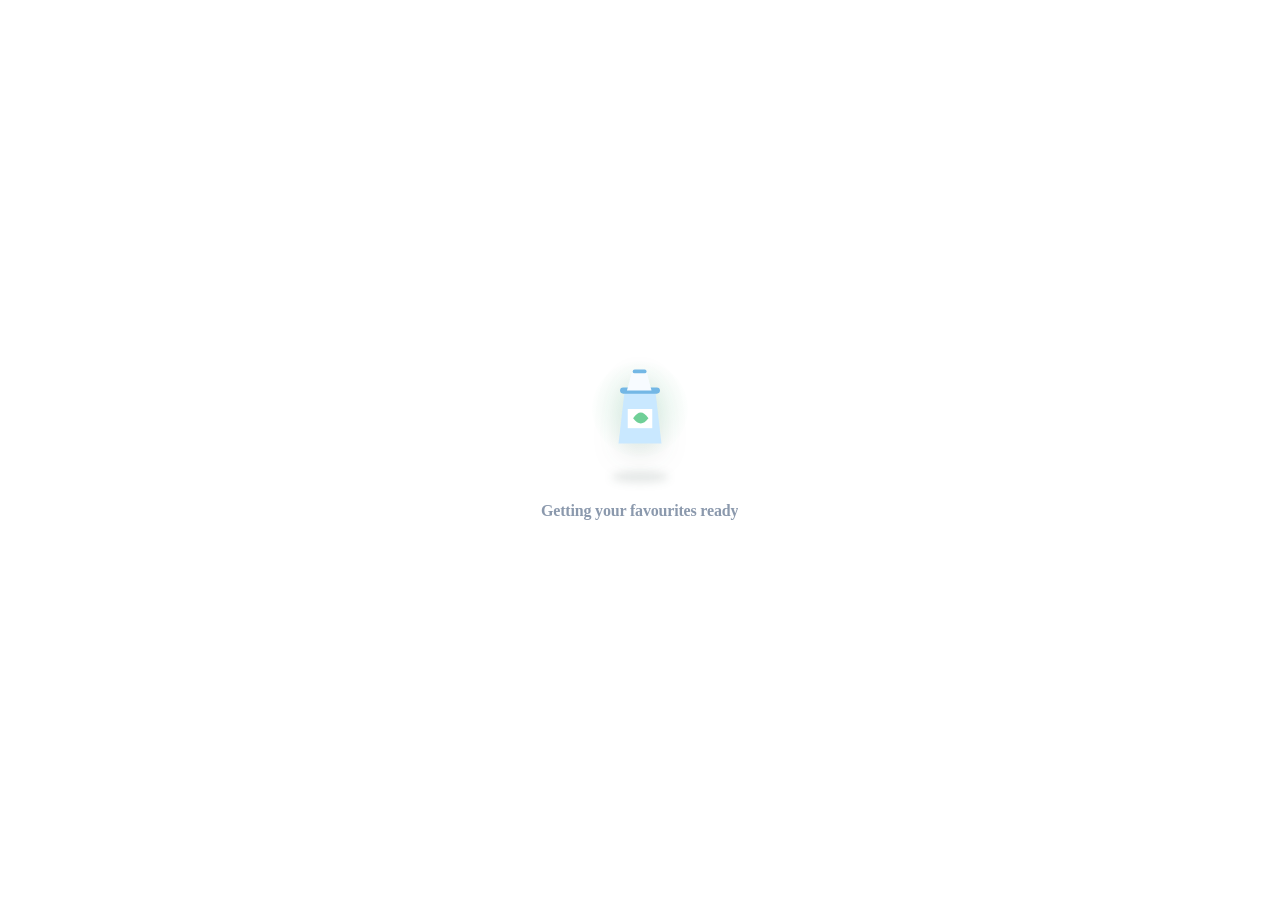
==== commit 86ea6fc0: "Update index.html" ====
--- a/index.html
+++ b/index.html
@@ -1651,84 +1651,7 @@
   opacity:1;
   pointer-events:auto;
 }
-.stockSignWrap{
-    width:100%;
-    display:flex;
-    justify-content:center;
-    margin:18px 0 3px;
-}
-
-.stockSign{
-    position:relative;
-    width:95px;
-    height:30px;
-
-    display:flex;
-    align-items:center;
-    justify-content:center;
-
-    background:linear-gradient(180deg,#fff6d8,#ffd98c);
-    border:1px solid #efb54a;
-    border-radius:9px;
-
-    color:#9c5600;
-    font-size:8px;
-    font-weight:800;
-    letter-spacing:.8px;
-    text-transform:uppercase;
-    white-space:nowrap;
-
-    box-shadow:
-        0 4px 10px rgba(0,0,0,.10),
-        inset 0 1px 0 rgba(255,255,255,.85);
-
-    transform-origin:top center;
-    animation:stockSwing 3s ease-in-out infinite;
-}
-
-/* Hanging Strings */
-.stockSign::before,
-.stockSign::after{
-    content:"";
-    position:absolute;
-    top:-10px;
-    width:2px;
-    height:10px;
-    background:#8d8d8d;
-}
-
-.stockSign::before{
-    left:22px;
-}
-
-.stockSign::after{
-    right:22px;
-}
-
-/* Swing Animation */
-@keyframes stockSwing{
-
-    0%{
-        transform:rotate(-3deg);
-    }
-
-    25%{
-        transform:rotate(-1deg);
-    }
-
-    50%{
-        transform:rotate(3deg);
-    }
-
-    75%{
-        transform:rotate(1deg);
-    }
-
-    100%{
-        transform:rotate(-3deg);
-    }
-
-}
+
 
 
 
@@ -7165,6 +7088,145 @@
   from{opacity:0;transform:translate3d(8px,0,0)}
   to{opacity:1;transform:translate3d(0,0,0)}
 }
+
+
+/* =========================================================
+   FOOD CLICK FULL-SCREEN LOADER
+   Isolated styles only — existing page design is untouched.
+========================================================= */
+
+#cezooFoodClickLoader{
+  position:fixed;
+  inset:0;
+  z-index:2147483647;
+  width:100%;
+  height:100dvh;
+  display:flex;
+  align-items:center;
+  justify-content:center;
+  padding:24px;
+  background:#ffffff;
+  opacity:0;
+  visibility:hidden;
+  pointer-events:none;
+  box-sizing:border-box;
+  transition:opacity .22s ease,visibility .22s ease;
+}
+
+#cezooFoodClickLoader.show{
+  opacity:1;
+  visibility:visible;
+  pointer-events:auto;
+}
+
+.cezooFoodClickLoaderCenter{
+  width:min(92vw,420px);
+  min-height:270px;
+  display:flex;
+  flex-direction:column;
+  align-items:center;
+  justify-content:center;
+  text-align:center;
+}
+
+.cezooFoodEmojiStage{
+  position:relative;
+  width:112px;
+  height:112px;
+  display:flex;
+  align-items:center;
+  justify-content:center;
+}
+
+.cezooFoodEmojiStage::before{
+  content:"";
+  position:absolute;
+  width:94px;
+  height:94px;
+  border-radius:50%;
+  background:radial-gradient(
+    circle,
+    rgba(255,190,110,.20) 0%,
+    rgba(255,218,170,.10) 55%,
+    transparent 74%
+  );
+  animation:cezooFoodEmojiGlow 1.45s ease-in-out infinite;
+}
+
+.cezooFoodEmoji{
+  position:relative;
+  z-index:2;
+  display:flex;
+  align-items:center;
+  justify-content:center;
+  width:84px;
+  height:84px;
+  font-size:48px;
+  line-height:1;
+  color:#f28b30;
+  transform:translate3d(0,0,0) scale(1);
+  opacity:1;
+  will-change:transform,opacity;
+  animation:cezooFoodEmojiFloat 1.35s ease-in-out infinite;
+  transition:color .22s ease,transform .18s ease,opacity .18s ease;
+}
+
+.cezooFoodEmoji.change{
+  transform:translate3d(0,4px,0) scale(.80);
+  opacity:.18;
+}
+
+.cezooFoodClickLoaderText{
+  margin-top:15px;
+  color:#242424;
+  font-family:Inter,-apple-system,BlinkMacSystemFont,"Segoe UI",sans-serif;
+  font-size:15px;
+  font-weight:800;
+  line-height:1.25;
+  letter-spacing:-.15px;
+  animation:cezooFoodClickText 1.25s ease-in-out infinite;
+}
+
+@keyframes cezooFoodEmojiFloat{
+  0%,100%{
+    transform:translate3d(0,1px,0) rotate(-2deg) scale(.96);
+  }
+  50%{
+    transform:translate3d(0,-7px,0) rotate(2deg) scale(1.04);
+  }
+}
+
+@keyframes cezooFoodEmojiGlow{
+  0%,100%{
+    transform:scale(.90);
+    opacity:.55;
+  }
+  50%{
+    transform:scale(1.08);
+    opacity:1;
+  }
+}
+
+@keyframes cezooFoodClickText{
+  0%,100%{
+    transform:translate3d(0,0,0);
+    opacity:.68;
+  }
+  50%{
+    transform:translate3d(0,-3px,0);
+    opacity:1;
+  }
+}
+
+@media(prefers-reduced-motion:reduce){
+  .cezooFoodEmojiStage::before,
+  .cezooFoodEmoji,
+  .cezooFoodClickLoaderText{
+    animation:none !important;
+  }
+}
+
+
 </style>
 </head>
 
@@ -7586,12 +7648,12 @@
   </div>
 <div class="searchOffer">
     <div class="offerText">
-<div class="offerSmall">New</div>
-<div class="offerBig">Opening</div>
-<div class="offerOff">Soon</div>
+<div class="offerSmall">One Nation</div>
+<div class="offerBig">One Pride</div>
+<div class="offerOff">INDIA</div>
     </div>
 
-    <img src="update/ok.png" class="offerImage" alt="">
+    <img src="update/ind.webp" class="offerImage" alt="">
 </div>
   <div
     id="cezooSearchResults"
@@ -7763,14 +7825,57 @@
 
 </div>
 <section id="tanukuRefreshmentItems">
-
-
-
-
 </section>
-<div class="cezooSnacksHanger">
-    <div class="cezooSnacksBoard">Snacks</div>
-</div>
+<!-- GODAVARI PINDI VANTALU HEADING -->
+<div class="cezooPindiVantaluTitle">
+
+  <!-- LEFT IMAGE -->
+  <img
+    data-src="foods/pindi.png"
+    class="cezooPindiVantaluImage"
+    alt="Godavari Pindi Vantalu"
+  >
+
+  <!-- RIGHT TEXT -->
+  <div class="cezooPindiVantaluText">
+
+    <span class="cezooGodavariText">
+      గోదావరి వారి
+    </span>
+
+    <strong class="cezooPindiText">
+      పిండి వంటలు
+    </strong>
+
+  </div>
+
+</div>
+
+<!-- EXISTING PRODUCT ROW -->
+<section id="tanukuPindiVantaluItems"></section>
+
+
+<section id="tanukuPindiVantaluItems"></section>
+
+
+<div class="cezooExploreHeader">
+
+  <h2 class="cezooExploreTitle">
+    Foods to Explore
+  </h2>
+
+  <div class="cezooMiniRestaurantHanger">
+
+    <span class="cezooMiniHangerHook"></span>
+
+    <div class="cezooMiniRestaurantBoard">
+      Alif Food Point
+    </div>
+
+  </div>
+
+</div>
+<section id="tanukuFoodsExploreItems"></section>
 </section>
 </section><!-- /#cezooFoodPage -->
 
@@ -7893,6 +7998,7 @@
   </div>
 
 </div>
+<section id="cezooSpecialCakeItems"></section>
 
 </section>
 
@@ -9355,11 +9461,7 @@
 </section>
 </div>
 
-<div class="stockSignWrap">
-    <div class="stockSign">
-        OUT OF STOCK
-    </div>
-</div>
+
 <h3 class="sectionTitle">2 Liters Drinks</h3>
 <div class="autoProductRow"
      data-table="cezoogroceries"
@@ -9570,11 +9672,7 @@
 </div>
 
 
-<div class="stockSignWrap">
-    <div class="stockSign">
-        OUT OF STOCK
-    </div>
-</div>
+
 <div class="sectionTitleWrap">
 
   <h2 class="sectionTitles">
@@ -10201,11 +10299,6 @@
   </div>
 </section>
 
-<div class="stockSignWrap">
-    <div class="stockSign">
-        OUT OF STOCK
-    </div>
-</div>
 
 <section class="mallipudiSection" id="mallipudiSection">
 
@@ -13909,6 +14002,7 @@
 <script src="login.js"></script>
 <script src="full.js"></script>
 <script src="shimmers.js?v=7"></script>
+<script src="spcc/cakes.js"></script>
 <script src="main.js?v=7"></script>
 <script src="banners.js?v=7"></script>
 <script src="game.js?v=2"></script>
@@ -19375,10 +19469,15 @@
 const offerTexts = [
     "Fresh Vegetables Available",
     "Ice Creams Available",
-    "Gifts Available",
-    "Grocery Store Opening Soon",
-    "Full Store Under Construction",
-    "More Categories Coming Soon"
+    "Groceries Available",
+    "Daily Essentials Available",
+    "Fresh Fruits Available",
+    "Snacks & Beverages Available",
+    "Personal Care Essentials",
+    "Household Essentials Available",
+    "Great Deals Every Day",
+    "Everything You Need, One Place",
+    "Shop More, Save More"
 ];
 let offerIndex = 0;
 
@@ -19412,6 +19511,140 @@
   const foodPage = document.getElementById("cezooFoodPage");
   const specialPage = document.getElementById("cezooSpecialPage");
   const sittingImage = document.querySelector(".cezooSittingImage");
+
+  let foodClickLoader = null;
+  let foodClickEmojiTimer = null;
+  let foodClickCloseTimer = null;
+  let foodClickEmojiIndex = 0;
+
+  function stopFoodClickLoaderTimers(){
+    if(foodClickEmojiTimer){
+      clearInterval(foodClickEmojiTimer);
+      foodClickEmojiTimer = null;
+    }
+
+    if(foodClickCloseTimer){
+      clearTimeout(foodClickCloseTimer);
+      foodClickCloseTimer = null;
+    }
+  }
+
+  function ensureFoodClickLoader(){
+    if(foodClickLoader && foodClickLoader.isConnected){
+      return foodClickLoader;
+    }
+
+    foodClickLoader = document.createElement("div");
+    foodClickLoader.id = "cezooFoodClickLoader";
+    foodClickLoader.setAttribute("aria-live","polite");
+    foodClickLoader.setAttribute("aria-label","Loading Food");
+
+    foodClickLoader.innerHTML = `
+      <div class="cezooFoodClickLoaderCenter">
+        <div class="cezooFoodEmojiStage" aria-hidden="true">
+          <div class="cezooFoodEmoji" id="cezooFoodClickEmoji"><i class="fa-solid fa-drumstick-bite"></i></div>
+        </div>
+
+        <div class="cezooFoodClickLoaderText">
+          Getting your food ready
+        </div>
+      </div>
+    `;
+
+    document.body.appendChild(foodClickLoader);
+
+    return foodClickLoader;
+  }
+
+  function showFoodClickLoader(){
+    stopFoodClickLoaderTimers();
+
+    const loader = ensureFoodClickLoader();
+    const emoji = loader.querySelector("#cezooFoodClickEmoji");
+
+    const foods = [
+      { icon:"fa-drumstick-bite", color:"#e8792e" },
+      { icon:"fa-pizza-slice", color:"#ef9b2d" },
+      { icon:"fa-burger", color:"#c97832" },
+      { icon:"fa-bowl-food", color:"#e06443" },
+      { icon:"fa-utensils", color:"#555555" },
+      { icon:"fa-cookie-bite", color:"#b87943" }
+    ];
+
+    foodClickEmojiIndex = 0;
+
+    if(emoji){
+      emoji.innerHTML =
+        `<i class="fa-solid ${foods[0].icon}"></i>`;
+
+      emoji.style.color =
+        foods[0].color;
+    }
+
+    requestAnimationFrame(function(){
+      loader.classList.add("show");
+    });
+
+    foodClickEmojiTimer = setInterval(function(){
+      if(!emoji) return;
+
+      emoji.classList.add("change");
+
+      setTimeout(function(){
+        foodClickEmojiIndex =
+          (foodClickEmojiIndex + 1) %
+          foods.length;
+
+        const foodVisual =
+          foods[foodClickEmojiIndex];
+
+        emoji.innerHTML =
+          `<i class="fa-solid ${foodVisual.icon}"></i>`;
+
+        emoji.style.color =
+          foodVisual.color;
+
+        emoji.classList.remove("change");
+      },110);
+
+    },620);
+  }
+
+  function hideFoodClickLoader(){
+    stopFoodClickLoaderTimers();
+
+    if(!foodClickLoader){
+      return;
+    }
+
+    const oldLoader = foodClickLoader;
+
+    oldLoader.classList.remove("show");
+
+    foodClickLoader = null;
+
+    setTimeout(function(){
+      if(oldLoader && oldLoader.isConnected){
+        oldLoader.remove();
+      }
+    },260);
+  }
+
+  function runFoodClickLoader(){
+    showFoodClickLoader();
+
+    /*
+      Food mode is already switched underneath the overlay,
+      so its existing Food JS can begin loading immediately.
+      This overlay is only a short visual transition.
+    */
+    foodClickCloseTimer = setTimeout(
+      hideFoodClickLoader,
+      1450
+    );
+  }
+
+
 
   let cezooCategoryColor =
     (topSection && getComputedStyle(topSection).backgroundColor) ||
@@ -19504,8 +19737,16 @@
   buttons.forEach((button) => {
     button.addEventListener("click", function(){
       const nextMode = this.dataset.mode;
+
       playModeCracker(this, nextMode);
+
       setMode(nextMode);
+
+      if(nextMode === "food"){
+        runFoodClickLoader();
+      }else{
+        hideFoodClickLoader();
+      }
     });
   });
 
@@ -19622,5 +19863,136 @@
 })();
 </script>
 
+
+
+<!-- =========================================================
+     iOS CEZOO LIMITED TOP PULL
+     Prevents the full page rubber-band pull in CEZOO mode.
+     Only the CEZOO top/category area moves a small distance,
+     then springs back. Food/Special and existing UI are unchanged.
+========================================================== -->
+<style id="cezooIosLimitedPullStyles">
+  html, body{
+    overscroll-behavior-y:none;
+  }
+
+  #topSection{
+    will-change:transform;
+    transform:translate3d(0,0,0);
+  }
+
+  #topSection.cezooIosPulling{
+    transition:none !important;
+  }
+
+  #topSection.cezooIosPullRelease{
+    transition:transform 320ms cubic-bezier(.22,.85,.32,1) !important;
+  }
+</style>
+
+<script id="cezooIosLimitedPullScript">
+(function(){
+  "use strict";
+
+  const topSection = document.getElementById("topSection");
+  if(!topSection) return;
+
+  /* This behavior is intended for iPhone/iPad/WKWebView only. */
+  const isIOS = /iPad|iPhone|iPod/.test(navigator.userAgent) ||
+    (navigator.platform === "MacIntel" && navigator.maxTouchPoints > 1);
+
+  if(!isIOS) return;
+
+  const MAX_PULL = 44;      // maximum visible pull distance
+  const RESISTANCE = 0.34; // makes the pull feel firm, not loose
+
+  let startY = 0;
+  let startX = 0;
+  let pulling = false;
+  let tracking = false;
+
+  function isCezooMode(){
+    return document.body.getAttribute("data-cezoo-mode") === "cezoo";
+  }
+
+  function isPageAtTop(){
+    return (window.scrollY || document.documentElement.scrollTop || 0) <= 0;
+  }
+
+  function shouldIgnoreTarget(target){
+    return !!target.closest(
+      "input,textarea,select,button,.sheet,#categorySheet,.productPopup,.normalPopup,.search-box,.skin-wrapper,.popupImageScroll"
+    );
+  }
+
+  function resetPull(){
+    tracking = false;
+
+    if(!pulling){
+      topSection.style.transform = "translate3d(0,0,0)";
+      return;
+    }
+
+    pulling = false;
+    topSection.classList.remove("cezooIosPulling");
+    topSection.classList.add("cezooIosPullRelease");
+    topSection.style.transform = "translate3d(0,0,0)";
+
+    window.setTimeout(function(){
+      topSection.classList.remove("cezooIosPullRelease");
+    }, 340);
+  }
+
+  document.addEventListener("touchstart", function(event){
+    if(event.touches.length !== 1) return;
+    if(!isCezooMode() || !isPageAtTop()) return;
+    if(shouldIgnoreTarget(event.target)) return;
+
+    const touch = event.touches[0];
+    startY = touch.clientY;
+    startX = touch.clientX;
+    tracking = true;
+    pulling = false;
+  }, {passive:true});
+
+  document.addEventListener("touchmove", function(event){
+    if(!tracking || event.touches.length !== 1) return;
+    if(!isCezooMode() || !isPageAtTop()){
+      resetPull();
+      return;
+    }
+
+    const touch = event.touches[0];
+    const deltaY = touch.clientY - startY;
+    const deltaX = Math.abs(touch.clientX - startX);
+
+    /* Normal upward scroll or horizontal category/product swipe stays native. */
+    if(deltaY <= 0 || deltaX > Math.abs(deltaY)){
+      if(pulling) resetPull();
+      return;
+    }
+
+    pulling = true;
+    topSection.classList.remove("cezooIosPullRelease");
+    topSection.classList.add("cezooIosPulling");
+
+    const resisted = Math.min(MAX_PULL, deltaY * RESISTANCE);
+    topSection.style.transform = `translate3d(0,${resisted}px,0)`;
+
+    /* Stop Safari/WKWebView from dragging the complete page. */
+    event.preventDefault();
+  }, {passive:false});
+
+  document.addEventListener("touchend", resetPull, {passive:true});
+  document.addEventListener("touchcancel", resetPull, {passive:true});
+
+  /* If user changes from CEZOO while a pull is active, restore immediately. */
+  document.querySelectorAll(".cezooModeBtn").forEach(function(button){
+    button.addEventListener("click", function(){
+      if(this.dataset.mode !== "cezoo") resetPull();
+    });
+  });
+})();
+</script>
 </body>
 </html>
--- a/foodcode/food.css
+++ b/foodcode/food.css
@@ -586,3 +586,732 @@
   }
 
 }
+.cezooRefreshmentBlackLine{
+    width:100%;
+    height:1px;
+    margin:10px 0 14px;
+    background:#111;
+    opacity:.9;
+    display:block;
+    clear:both;
+}
+
+.cezooSnacksHanger{
+    position:relative;
+    width:100%;
+    height:54px;
+
+    display:flex;
+    align-items:flex-start;
+    justify-content:center;
+
+    padding-top:2px;
+    margin-bottom:5px;
+
+    overflow:visible;
+    background:#fff;
+}
+
+.cezooSnacksBoard{
+    position:relative;
+
+    min-width:112px;
+    height:38px;
+
+    display:flex;
+    align-items:center;
+    justify-content:center;
+
+    padding:0 24px;
+
+    /* GREEN */
+    background:#DCFCE7;
+
+    border-radius:5px 5px 13px 13px;
+
+    color:#2f6746;
+
+    font-family:
+        "League Spartan",
+        Inter,
+        sans-serif;
+
+    font-size:17px;
+    font-weight:800;
+    letter-spacing:.3px;
+
+    box-shadow:
+        0 3px 8px rgba(0,0,0,.09);
+
+    transform:rotate(-1.5deg);
+
+    box-sizing:border-box;
+}
+
+/* SMALL SIDE FOLDS */
+
+.cezooSnacksBoard::before,
+.cezooSnacksBoard::after{
+    content:"";
+
+    position:absolute;
+    top:7px;
+
+    width:9px;
+    height:24px;
+
+    background:#9ED9B1;
+
+    z-index:-1;
+}
+
+.cezooSnacksBoard::before{
+    left:-6px;
+
+    border-radius:5px 0 0 7px;
+
+    transform:rotate(-5deg);
+}
+
+.cezooSnacksBoard::after{
+    right:-6px;
+
+    border-radius:0 5px 7px 0;
+
+    transform:rotate(5deg);
+}
+
+@media(max-width:600px){
+
+    .cezooSnacksHanger{
+        height:48px;
+        margin-bottom:4px;
+    }
+
+    .cezooSnacksBoard{
+        min-width:100px;
+        height:34px;
+
+        padding:0 20px;
+
+        font-size:15px;
+
+        border-radius:5px 5px 11px 11px;
+    }
+
+    .cezooSnacksBoard::before,
+    .cezooSnacksBoard::after{
+        height:21px;
+    }
+}
+
+/* =========================================================
+   GODAVARI PINDI VANTALU HEADING
+========================================================= */
+
+.cezooPindiVantaluTitle{
+  position:relative;
+
+  width:100%;
+  height:125px;
+
+  display:flex;
+  align-items:center;
+  justify-content:flex-start;
+
+  /* GAP BETWEEN IMAGE + TEXT */
+  gap:10px;
+
+  padding:
+    3px
+    12px
+    3px
+    5px;
+
+  box-sizing:border-box;
+
+  background:transparent;
+
+  overflow:hidden;
+}
+
+
+/* =========================================================
+   LEFT IMAGE
+========================================================= */
+
+.cezooPindiVantaluImage{
+  flex:0 0 auto;
+
+  width:145px;
+  height:120px;
+
+  display:block;
+
+  object-fit:contain;
+  object-position:center;
+
+  margin:0;
+  padding:0;
+
+  opacity:0;
+
+  transform:
+    translateY(4px)
+    scale(.96);
+
+  transition:
+    opacity .22s ease,
+    transform .22s ease;
+}
+
+
+/* IMAGE LOADED */
+
+.cezooPindiVantaluImage.is-loaded{
+  opacity:1;
+
+  transform:
+    translateY(0)
+    scale(1);
+}
+
+
+/* =========================================================
+   TEXT BESIDE IMAGE
+========================================================= */
+
+.cezooPindiVantaluText{
+  flex:1;
+  min-width:0;
+
+  display:flex;
+  flex-direction:column;
+
+  align-items:flex-start;
+  justify-content:center;
+
+  text-align:left;
+
+  margin:0;
+  padding:0;
+}
+
+
+/* =========================================================
+   GODAVARI VARI
+========================================================= */
+
+.cezooGodavariText{
+  display:block;
+
+  margin:
+    0
+    0
+    3px
+    0;
+
+  padding:0;
+
+  color:#444;
+
+  font-family:
+    "Noto Sans Telugu",
+    "Nirmala UI",
+    sans-serif;
+
+  font-size:18px;
+  font-weight:600;
+
+  line-height:1.1;
+
+  letter-spacing:0;
+
+  white-space:nowrap;
+}
+
+
+/* =========================================================
+   PINDI VANTALU
+========================================================= */
+
+.cezooPindiText{
+  display:block;
+
+  margin:0;
+  padding:0;
+
+  color:#15945c;
+
+  font-family:
+    "Noto Sans Telugu",
+    "Nirmala UI",
+    sans-serif;
+
+  font-size:30px;
+  font-weight:800;
+
+  line-height:1.1;
+
+  white-space:nowrap;
+}
+
+
+/* =========================================================
+   PRODUCTS BELOW
+========================================================= */
+
+#tanukuPindiVantaluItems{
+  position:relative;
+
+  width:100%;
+
+  background:#fff;
+}
+
+
+/* =========================================================
+   MOBILE
+========================================================= */
+
+@media(max-width:600px){
+
+  .cezooPindiVantaluTitle{
+    height:112px;
+
+    /* SAME 10PX GAP */
+    gap:10px;
+
+    padding:
+      2px
+      7px
+      2px
+      2px;
+  }
+
+
+  .cezooPindiVantaluImage{
+    width:125px;
+    height:108px;
+
+    margin:0;
+
+    object-fit:contain;
+    object-position:center;
+  }
+
+
+  .cezooGodavariText{
+    margin-bottom:3px;
+
+    font-size:15px;
+    font-weight:600;
+  }
+
+
+  .cezooPindiText{
+    font-size:26px;
+    font-weight:800;
+  }
+
+}
+
+
+/* =========================================================
+   SMALL MOBILE
+========================================================= */
+
+@media(max-width:370px){
+
+  .cezooPindiVantaluTitle{
+    height:105px;
+
+    gap:10px;
+
+    padding:
+      2px
+      5px
+      2px
+      2px;
+  }
+
+
+  .cezooPindiVantaluImage{
+    width:112px;
+    height:101px;
+
+    margin:0;
+  }
+
+
+  .cezooGodavariText{
+    font-size:14px;
+  }
+
+
+  .cezooPindiText{
+    font-size:23px;
+  }
+
+}
+/* =========================================================
+   FOODS TO EXPLORE + SMALL RESTAURANT HANGER
+========================================================= */
+
+.cezooExploreHeader{
+  position:relative;
+
+  width:100%;
+  height:64px;
+
+  display:flex;
+  align-items:center;
+  justify-content:space-between;
+
+  gap:10px;
+
+  padding:
+    8px
+    14px;
+
+  box-sizing:border-box;
+
+  background:#fff;
+
+  overflow:visible;
+}
+
+
+/* =========================================================
+   LEFT — SIMPLE ONE LINE HEADING
+========================================================= */
+
+.cezooExploreTitle{
+  flex:1;
+  min-width:0;
+
+  margin:0;
+  padding:0;
+
+  color:#222;
+
+  font-family:
+    Inter,
+    -apple-system,
+    BlinkMacSystemFont,
+    "Segoe UI",
+    sans-serif;
+
+  font-size:20px;
+  font-weight:700;
+
+  line-height:1;
+
+  letter-spacing:-.3px;
+
+  white-space:nowrap;
+}
+
+
+/* =========================================================
+   RIGHT — SMALL HANGER AREA
+========================================================= */
+
+.cezooMiniRestaurantHanger{
+  position:relative;
+
+  flex:0 0 105px;
+
+  width:105px;
+  height:48px;
+}
+
+
+/* =========================================================
+   SMALL TOP HOOK
+========================================================= */
+
+.cezooMiniHangerHook{
+  position:absolute;
+
+  top:0;
+  left:50%;
+
+  width:18px;
+  height:9px;
+
+  transform:
+    translateX(-50%);
+
+  border:
+    1.5px
+    solid
+    #333;
+
+  border-bottom:0;
+
+  border-radius:
+    12px
+    12px
+    0
+    0;
+
+  box-sizing:border-box;
+}
+
+
+/* =========================================================
+   TWO VERY SHORT STRINGS
+========================================================= */
+
+.cezooMiniRestaurantHanger::before,
+.cezooMiniRestaurantHanger::after{
+  content:"";
+
+  position:absolute;
+
+  top:8px;
+
+  width:1px;
+  height:10px;
+
+  background:#444;
+
+  transform-origin:top center;
+}
+
+
+.cezooMiniRestaurantHanger::before{
+  left:35px;
+
+  transform:rotate(8deg);
+}
+
+
+.cezooMiniRestaurantHanger::after{
+  right:35px;
+
+  transform:rotate(-8deg);
+}
+
+
+/* =========================================================
+   MINI BOARD
+========================================================= */
+
+.cezooMiniRestaurantBoard{
+  position:absolute;
+
+  left:50%;
+  top:17px;
+
+  width:100px;
+  height:28px;
+
+  display:flex;
+  align-items:center;
+  justify-content:center;
+
+  padding:
+    0
+    8px;
+
+  box-sizing:border-box;
+
+  transform:
+    translateX(-50%)
+    rotate(-1deg);
+
+  background:#fff;
+
+  border:
+    1px
+    solid
+    #333;
+
+  border-radius:6px;
+
+  color:#15945c;
+
+  font-family:
+    Inter,
+    -apple-system,
+    BlinkMacSystemFont,
+    "Segoe UI",
+    sans-serif;
+
+  font-size:9px;
+  font-weight:700;
+
+  line-height:1;
+
+  white-space:nowrap;
+
+  overflow:hidden;
+  text-overflow:ellipsis;
+
+  box-shadow:
+    0
+    2px
+    6px
+    rgba(0,0,0,.08);
+
+  animation:
+    cezooMiniHangerSwing
+    4s
+    ease-in-out
+    infinite;
+}
+
+
+/* =========================================================
+   VERY LIGHT SWING
+========================================================= */
+
+@keyframes cezooMiniHangerSwing{
+
+  0%,
+  100%{
+    transform:
+      translateX(-50%)
+      rotate(-1deg);
+  }
+
+  50%{
+    transform:
+      translateX(-50%)
+      rotate(1deg);
+  }
+
+}
+
+
+/* =========================================================
+   MOBILE
+========================================================= */
+
+@media(max-width:600px){
+
+  .cezooExploreHeader{
+    height:58px;
+
+    gap:7px;
+
+    padding:
+      7px
+      10px
+      7px
+      12px;
+  }
+
+
+  .cezooExploreTitle{
+    font-size:17px;
+    font-weight:700;
+  }
+
+
+  .cezooMiniRestaurantHanger{
+    flex-basis:92px;
+
+    width:92px;
+    height:44px;
+  }
+
+
+  .cezooMiniHangerHook{
+    width:16px;
+    height:8px;
+  }
+
+
+  .cezooMiniRestaurantHanger::before,
+  .cezooMiniRestaurantHanger::after{
+    top:7px;
+
+    height:9px;
+  }
+
+
+  .cezooMiniRestaurantHanger::before{
+    left:30px;
+  }
+
+
+  .cezooMiniRestaurantHanger::after{
+    right:30px;
+  }
+
+
+  .cezooMiniRestaurantBoard{
+    top:15px;
+
+    width:88px;
+    height:26px;
+
+    padding:
+      0
+      6px;
+
+    font-size:8px;
+
+    border-radius:6px;
+  }
+
+}
+
+
+/* =========================================================
+   SMALL MOBILE
+========================================================= */
+
+@media(max-width:370px){
+
+  .cezooExploreHeader{
+    padding-left:10px;
+    padding-right:7px;
+  }
+
+
+  .cezooExploreTitle{
+    font-size:16px;
+  }
+
+
+  .cezooMiniRestaurantHanger{
+    flex-basis:84px;
+
+    width:84px;
+  }
+
+
+  .cezooMiniRestaurantBoard{
+    width:80px;
+
+    font-size:7.5px;
+  }
+
+
+  .cezooMiniRestaurantHanger::before{
+    left:27px;
+  }
+
+
+  .cezooMiniRestaurantHanger::after{
+    right:27px;
+  }
+
+}
+
+
+/* =========================================================
+   NO ANIMATION IF REDUCED MOTION
+========================================================= */
+
+@media(prefers-reduced-motion:reduce){
+
+  .cezooMiniRestaurantBoard{
+    animation:none;
+  }
+
+}
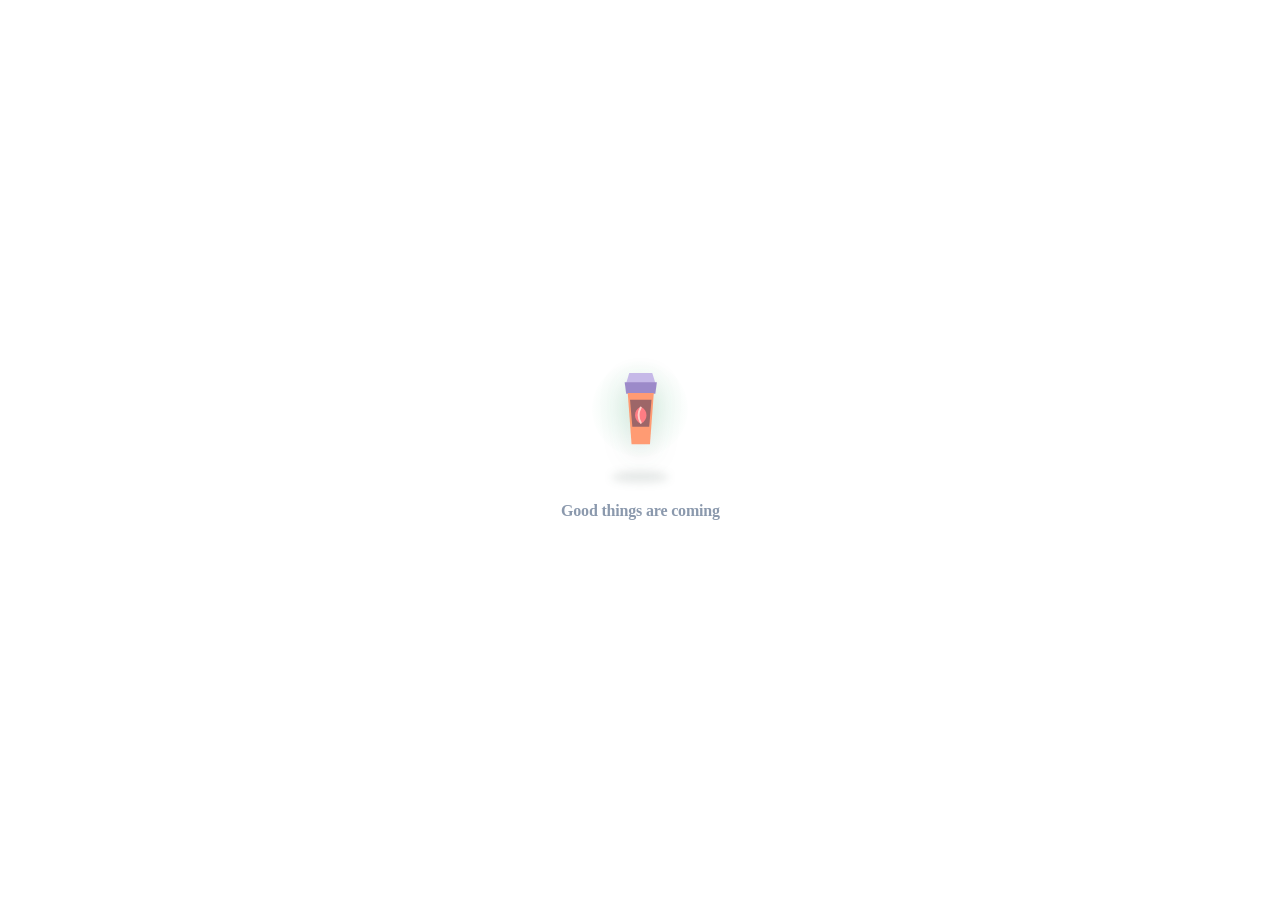
==== commit 69115575: "Update index.html" ====
--- a/index.html
+++ b/index.html
@@ -19863,136 +19863,5 @@
 })();
 </script>
 
-
-
-<!-- =========================================================
-     iOS CEZOO LIMITED TOP PULL
-     Prevents the full page rubber-band pull in CEZOO mode.
-     Only the CEZOO top/category area moves a small distance,
-     then springs back. Food/Special and existing UI are unchanged.
-========================================================== -->
-<style id="cezooIosLimitedPullStyles">
-  html, body{
-    overscroll-behavior-y:none;
-  }
-
-  #topSection{
-    will-change:transform;
-    transform:translate3d(0,0,0);
-  }
-
-  #topSection.cezooIosPulling{
-    transition:none !important;
-  }
-
-  #topSection.cezooIosPullRelease{
-    transition:transform 320ms cubic-bezier(.22,.85,.32,1) !important;
-  }
-</style>
-
-<script id="cezooIosLimitedPullScript">
-(function(){
-  "use strict";
-
-  const topSection = document.getElementById("topSection");
-  if(!topSection) return;
-
-  /* This behavior is intended for iPhone/iPad/WKWebView only. */
-  const isIOS = /iPad|iPhone|iPod/.test(navigator.userAgent) ||
-    (navigator.platform === "MacIntel" && navigator.maxTouchPoints > 1);
-
-  if(!isIOS) return;
-
-  const MAX_PULL = 44;      // maximum visible pull distance
-  const RESISTANCE = 0.34; // makes the pull feel firm, not loose
-
-  let startY = 0;
-  let startX = 0;
-  let pulling = false;
-  let tracking = false;
-
-  function isCezooMode(){
-    return document.body.getAttribute("data-cezoo-mode") === "cezoo";
-  }
-
-  function isPageAtTop(){
-    return (window.scrollY || document.documentElement.scrollTop || 0) <= 0;
-  }
-
-  function shouldIgnoreTarget(target){
-    return !!target.closest(
-      "input,textarea,select,button,.sheet,#categorySheet,.productPopup,.normalPopup,.search-box,.skin-wrapper,.popupImageScroll"
-    );
-  }
-
-  function resetPull(){
-    tracking = false;
-
-    if(!pulling){
-      topSection.style.transform = "translate3d(0,0,0)";
-      return;
-    }
-
-    pulling = false;
-    topSection.classList.remove("cezooIosPulling");
-    topSection.classList.add("cezooIosPullRelease");
-    topSection.style.transform = "translate3d(0,0,0)";
-
-    window.setTimeout(function(){
-      topSection.classList.remove("cezooIosPullRelease");
-    }, 340);
-  }
-
-  document.addEventListener("touchstart", function(event){
-    if(event.touches.length !== 1) return;
-    if(!isCezooMode() || !isPageAtTop()) return;
-    if(shouldIgnoreTarget(event.target)) return;
-
-    const touch = event.touches[0];
-    startY = touch.clientY;
-    startX = touch.clientX;
-    tracking = true;
-    pulling = false;
-  }, {passive:true});
-
-  document.addEventListener("touchmove", function(event){
-    if(!tracking || event.touches.length !== 1) return;
-    if(!isCezooMode() || !isPageAtTop()){
-      resetPull();
-      return;
-    }
-
-    const touch = event.touches[0];
-    const deltaY = touch.clientY - startY;
-    const deltaX = Math.abs(touch.clientX - startX);
-
-    /* Normal upward scroll or horizontal category/product swipe stays native. */
-    if(deltaY <= 0 || deltaX > Math.abs(deltaY)){
-      if(pulling) resetPull();
-      return;
-    }
-
-    pulling = true;
-    topSection.classList.remove("cezooIosPullRelease");
-    topSection.classList.add("cezooIosPulling");
-
-    const resisted = Math.min(MAX_PULL, deltaY * RESISTANCE);
-    topSection.style.transform = `translate3d(0,${resisted}px,0)`;
-
-    /* Stop Safari/WKWebView from dragging the complete page. */
-    event.preventDefault();
-  }, {passive:false});
-
-  document.addEventListener("touchend", resetPull, {passive:true});
-  document.addEventListener("touchcancel", resetPull, {passive:true});
-
-  /* If user changes from CEZOO while a pull is active, restore immediately. */
-  document.querySelectorAll(".cezooModeBtn").forEach(function(button){
-    button.addEventListener("click", function(){
-      if(this.dataset.mode !== "cezoo") resetPull();
-    });
-  });
-})();
-</script>
 </body>
 </html>
